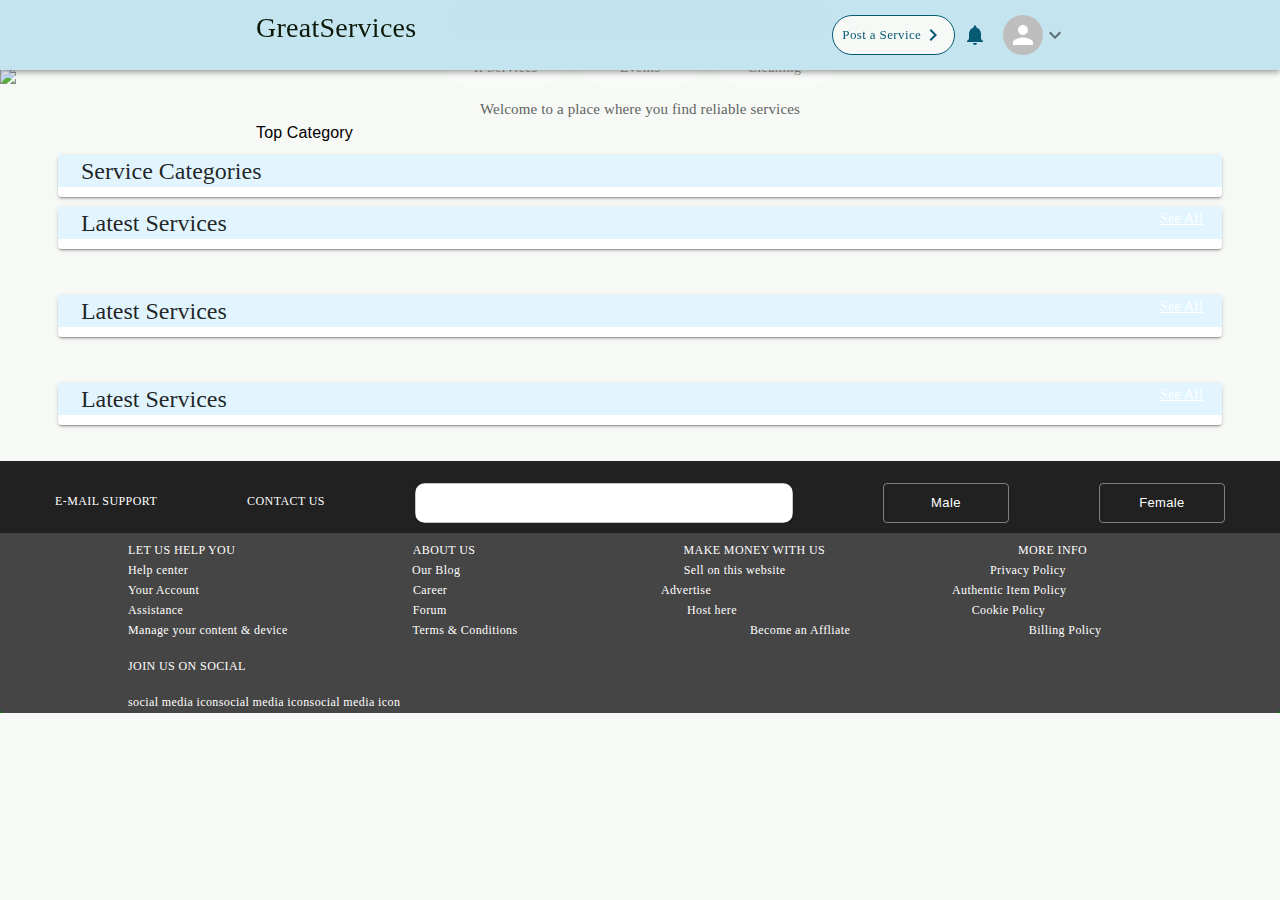
==== index.html @ 51ebc6d1 "Deploying to gh-pages from @ Naija-coders/CyplusMega@3af417fe161862426ccdfcc89ca4a2a682509143 🚀" ====
<!DOCTYPE html><html><head><meta charSet="utf-8"/><meta name="viewport" content="width=device-width"/><meta name="next-head-count" content="2"/><link rel="preload" href="/_next/static/css/1810029a2ad217b7.css" as="style"/><link rel="stylesheet" href="/_next/static/css/1810029a2ad217b7.css" data-n-g=""/><noscript data-n-css=""></noscript><script defer="" nomodule="" src="/_next/static/chunks/polyfills-5cd94c89d3acac5f.js"></script><script src="/_next/static/chunks/webpack-2e51481b1d484a05.js" defer=""></script><script src="/_next/static/chunks/framework-fc97f3f1282ce3ed.js" defer=""></script><script src="/_next/static/chunks/main-f962425130346e35.js" defer=""></script><script src="/_next/static/chunks/pages/_app-651099757ecda148.js" defer=""></script><script src="/_next/static/chunks/145-c7e30489b1aa4323.js" defer=""></script><script src="/_next/static/chunks/146-4c7f8c4935aa413e.js" defer=""></script><script src="/_next/static/chunks/627-f38cb4d7d2d4df25.js" defer=""></script><script src="/_next/static/chunks/pages/index-caf931d3cd5c1089.js" defer=""></script><script src="/_next/static/I3LvxZ2BMwjRYGTkVVTgy/_buildManifest.js" defer=""></script><script src="/_next/static/I3LvxZ2BMwjRYGTkVVTgy/_ssgManifest.js" defer=""></script><script src="/_next/static/I3LvxZ2BMwjRYGTkVVTgy/_middlewareManifest.js" defer=""></script></head><body><div id="__next"><style data-emotion="css 19ggtq3">.css-19ggtq3{height:70px;position:fixed;-webkit-box-pack:center;-ms-flex-pack:center;-webkit-justify-content:center;justify-content:center;display:-webkit-box;display:-webkit-flex;display:-ms-flexbox;display:flex;background:#C3E5F0;opacity:98%;width:100%;postion:relative;}</style><style data-emotion="css mfdd76">.css-mfdd76{display:-webkit-box;display:-webkit-flex;display:-ms-flexbox;display:flex;-webkit-flex-direction:column;-ms-flex-direction:column;flex-direction:column;width:100%;box-sizing:border-box;-webkit-flex-shrink:0;-ms-flex-negative:0;flex-shrink:0;position:fixed;z-index:1100;top:0;left:auto;right:0;background-color:#1976d2;color:#fff;height:70px;position:fixed;-webkit-box-pack:center;-ms-flex-pack:center;-webkit-justify-content:center;justify-content:center;display:-webkit-box;display:-webkit-flex;display:-ms-flexbox;display:flex;background:#C3E5F0;opacity:98%;width:100%;postion:relative;}@media print{.css-mfdd76{position:absolute;}}</style><style data-emotion="css 4yr4hm">.css-4yr4hm{background-color:#fff;color:rgba(0, 0, 0, 0.87);-webkit-transition:box-shadow 300ms cubic-bezier(0.4, 0, 0.2, 1) 0ms;transition:box-shadow 300ms cubic-bezier(0.4, 0, 0.2, 1) 0ms;box-shadow:0px 2px 4px -1px rgba(0,0,0,0.2),0px 4px 5px 0px rgba(0,0,0,0.14),0px 1px 10px 0px rgba(0,0,0,0.12);display:-webkit-box;display:-webkit-flex;display:-ms-flexbox;display:flex;-webkit-flex-direction:column;-ms-flex-direction:column;flex-direction:column;width:100%;box-sizing:border-box;-webkit-flex-shrink:0;-ms-flex-negative:0;flex-shrink:0;position:fixed;z-index:1100;top:0;left:auto;right:0;background-color:#1976d2;color:#fff;height:70px;position:fixed;-webkit-box-pack:center;-ms-flex-pack:center;-webkit-justify-content:center;justify-content:center;display:-webkit-box;display:-webkit-flex;display:-ms-flexbox;display:flex;background:#C3E5F0;opacity:98%;width:100%;postion:relative;}@media print{.css-4yr4hm{position:absolute;}}</style><header class="MuiPaper-root MuiPaper-elevation MuiPaper-elevation4 MuiAppBar-root MuiAppBar-colorPrimary MuiAppBar-positionFixed mui-fixed css-4yr4hm"><div class="navbar__container"><div class="navbar__mainwrapper"><style data-emotion="css 1j3ugep">.css-1j3ugep{color:#091405;font-family:GeoticaW01-FourOpen;font-size:28px;font-family:GeoticaW01-FourOpen;}</style><style data-emotion="css ex8jqt">.css-ex8jqt{margin:0;font-family:"Roboto","Helvetica","Arial",sans-serif;font-weight:400;font-size:1rem;line-height:1.5;letter-spacing:0.00938em;color:#091405;font-family:GeoticaW01-FourOpen;font-size:28px;font-family:GeoticaW01-FourOpen;}</style><p class="MuiTypography-root MuiTypography-body1 css-ex8jqt">GreatServices</p></div><style data-emotion="css ag3hvx">.css-ag3hvx{display:-webkit-box;display:-webkit-flex;display:-ms-flexbox;display:flex;width:100%;-webkit-box-pack:end;-ms-flex-pack:end;-webkit-justify-content:end;justify-content:end;justify-items:end;margin-right:20%;-webkit-align-items:center;-webkit-box-align:center;-ms-flex-align:center;align-items:center;}</style><div class="css-ag3hvx"><style data-emotion="css hjqx6k">.css-hjqx6k{border:1px #035772;height:40px;border-style:solid;border-radius:20px;font-family:Avenir Light;text-transform:none;background:#F6F9F5;color:#035772;font-size:13px;}.css-hjqx6k:hover{background:#035772;color:white;}</style><style data-emotion="css t2egxi">.css-t2egxi{font-family:"Roboto","Helvetica","Arial",sans-serif;font-weight:500;font-size:0.8125rem;line-height:1.75;letter-spacing:0.02857em;text-transform:uppercase;min-width:64px;padding:3px 9px;border-radius:4px;-webkit-transition:background-color 250ms cubic-bezier(0.4, 0, 0.2, 1) 0ms,box-shadow 250ms cubic-bezier(0.4, 0, 0.2, 1) 0ms,border-color 250ms cubic-bezier(0.4, 0, 0.2, 1) 0ms,color 250ms cubic-bezier(0.4, 0, 0.2, 1) 0ms;transition:background-color 250ms cubic-bezier(0.4, 0, 0.2, 1) 0ms,box-shadow 250ms cubic-bezier(0.4, 0, 0.2, 1) 0ms,border-color 250ms cubic-bezier(0.4, 0, 0.2, 1) 0ms,color 250ms cubic-bezier(0.4, 0, 0.2, 1) 0ms;border:1px solid rgba(25, 118, 210, 0.5);color:#1976d2;border:1px #035772;height:40px;border-style:solid;border-radius:20px;font-family:Avenir Light;text-transform:none;background:#F6F9F5;color:#035772;font-size:13px;}.css-t2egxi:hover{-webkit-text-decoration:none;text-decoration:none;background-color:rgba(25, 118, 210, 0.04);border:1px solid #1976d2;}@media (hover: none){.css-t2egxi:hover{background-color:transparent;}}.css-t2egxi.Mui-disabled{color:rgba(0, 0, 0, 0.26);border:1px solid rgba(0, 0, 0, 0.12);}.css-t2egxi:hover{background:#035772;color:white;}</style><style data-emotion="css m3zx1l">.css-m3zx1l{display:-webkit-inline-box;display:-webkit-inline-flex;display:-ms-inline-flexbox;display:inline-flex;-webkit-align-items:center;-webkit-box-align:center;-ms-flex-align:center;align-items:center;-webkit-box-pack:center;-ms-flex-pack:center;-webkit-justify-content:center;justify-content:center;position:relative;box-sizing:border-box;-webkit-tap-highlight-color:transparent;background-color:transparent;outline:0;border:0;margin:0;border-radius:0;padding:0;cursor:pointer;-webkit-user-select:none;-moz-user-select:none;-ms-user-select:none;user-select:none;vertical-align:middle;-moz-appearance:none;-webkit-appearance:none;-webkit-text-decoration:none;text-decoration:none;color:inherit;font-family:"Roboto","Helvetica","Arial",sans-serif;font-weight:500;font-size:0.8125rem;line-height:1.75;letter-spacing:0.02857em;text-transform:uppercase;min-width:64px;padding:3px 9px;border-radius:4px;-webkit-transition:background-color 250ms cubic-bezier(0.4, 0, 0.2, 1) 0ms,box-shadow 250ms cubic-bezier(0.4, 0, 0.2, 1) 0ms,border-color 250ms cubic-bezier(0.4, 0, 0.2, 1) 0ms,color 250ms cubic-bezier(0.4, 0, 0.2, 1) 0ms;transition:background-color 250ms cubic-bezier(0.4, 0, 0.2, 1) 0ms,box-shadow 250ms cubic-bezier(0.4, 0, 0.2, 1) 0ms,border-color 250ms cubic-bezier(0.4, 0, 0.2, 1) 0ms,color 250ms cubic-bezier(0.4, 0, 0.2, 1) 0ms;border:1px solid rgba(25, 118, 210, 0.5);color:#1976d2;border:1px #035772;height:40px;border-style:solid;border-radius:20px;font-family:Avenir Light;text-transform:none;background:#F6F9F5;color:#035772;font-size:13px;}.css-m3zx1l::-moz-focus-inner{border-style:none;}.css-m3zx1l.Mui-disabled{pointer-events:none;cursor:default;}@media print{.css-m3zx1l{-webkit-print-color-adjust:exact;color-adjust:exact;}}.css-m3zx1l:hover{-webkit-text-decoration:none;text-decoration:none;background-color:rgba(25, 118, 210, 0.04);border:1px solid #1976d2;}@media (hover: none){.css-m3zx1l:hover{background-color:transparent;}}.css-m3zx1l.Mui-disabled{color:rgba(0, 0, 0, 0.26);border:1px solid rgba(0, 0, 0, 0.12);}.css-m3zx1l:hover{background:#035772;color:white;}</style><button class="MuiButton-root MuiButton-outlined MuiButton-outlinedPrimary MuiButton-sizeSmall MuiButton-outlinedSizeSmall MuiButtonBase-root css-m3zx1l" tabindex="0" type="button">Post a Service<!-- --> <!-- --><style data-emotion="css tsxbto">.css-tsxbto{-webkit-user-select:none;-moz-user-select:none;-ms-user-select:none;user-select:none;width:1em;height:1em;display:inline-block;fill:currentColor;-webkit-flex-shrink:0;-ms-flex-negative:0;flex-shrink:0;-webkit-transition:fill 200ms cubic-bezier(0.4, 0, 0.2, 1) 0ms;transition:fill 200ms cubic-bezier(0.4, 0, 0.2, 1) 0ms;font-size:1.5rem;-webkit-transform:rotate(270deg);-moz-transform:rotate(270deg);-ms-transform:rotate(270deg);transform:rotate(270deg);}</style><svg class="MuiSvgIcon-root MuiSvgIcon-fontSizeMedium css-tsxbto" focusable="false" aria-hidden="true" viewBox="0 0 24 24" data-testid="KeyboardArrowDownIcon"><path d="M7.41 8.59 12 13.17l4.59-4.58L18 10l-6 6-6-6 1.41-1.41z"></path></svg></button><style data-emotion="css 13yfx58">.css-13yfx58{text-align:center;-webkit-flex:0 0 auto;-ms-flex:0 0 auto;flex:0 0 auto;font-size:1.5rem;padding:8px;border-radius:50%;overflow:visible;color:rgba(0, 0, 0, 0.54);-webkit-transition:background-color 150ms cubic-bezier(0.4, 0, 0.2, 1) 0ms;transition:background-color 150ms cubic-bezier(0.4, 0, 0.2, 1) 0ms;color:#035772;}.css-13yfx58:hover{background-color:rgba(0, 0, 0, 0.04);}@media (hover: none){.css-13yfx58:hover{background-color:transparent;}}.css-13yfx58.Mui-disabled{background-color:transparent;color:rgba(0, 0, 0, 0.26);}</style><style data-emotion="css lg682b">.css-lg682b{display:-webkit-inline-box;display:-webkit-inline-flex;display:-ms-inline-flexbox;display:inline-flex;-webkit-align-items:center;-webkit-box-align:center;-ms-flex-align:center;align-items:center;-webkit-box-pack:center;-ms-flex-pack:center;-webkit-justify-content:center;justify-content:center;position:relative;box-sizing:border-box;-webkit-tap-highlight-color:transparent;background-color:transparent;outline:0;border:0;margin:0;border-radius:0;padding:0;cursor:pointer;-webkit-user-select:none;-moz-user-select:none;-ms-user-select:none;user-select:none;vertical-align:middle;-moz-appearance:none;-webkit-appearance:none;-webkit-text-decoration:none;text-decoration:none;color:inherit;text-align:center;-webkit-flex:0 0 auto;-ms-flex:0 0 auto;flex:0 0 auto;font-size:1.5rem;padding:8px;border-radius:50%;overflow:visible;color:rgba(0, 0, 0, 0.54);-webkit-transition:background-color 150ms cubic-bezier(0.4, 0, 0.2, 1) 0ms;transition:background-color 150ms cubic-bezier(0.4, 0, 0.2, 1) 0ms;color:#035772;}.css-lg682b::-moz-focus-inner{border-style:none;}.css-lg682b.Mui-disabled{pointer-events:none;cursor:default;}@media print{.css-lg682b{-webkit-print-color-adjust:exact;color-adjust:exact;}}.css-lg682b:hover{background-color:rgba(0, 0, 0, 0.04);}@media (hover: none){.css-lg682b:hover{background-color:transparent;}}.css-lg682b.Mui-disabled{background-color:transparent;color:rgba(0, 0, 0, 0.26);}</style><button class="MuiButtonBase-root MuiIconButton-root MuiIconButton-sizeMedium css-lg682b" tabindex="0" type="button"><style data-emotion="css vubbuv">.css-vubbuv{-webkit-user-select:none;-moz-user-select:none;-ms-user-select:none;user-select:none;width:1em;height:1em;display:inline-block;fill:currentColor;-webkit-flex-shrink:0;-ms-flex-negative:0;flex-shrink:0;-webkit-transition:fill 200ms cubic-bezier(0.4, 0, 0.2, 1) 0ms;transition:fill 200ms cubic-bezier(0.4, 0, 0.2, 1) 0ms;font-size:1.5rem;}</style><svg class="MuiSvgIcon-root MuiSvgIcon-fontSizeMedium css-vubbuv" focusable="false" aria-hidden="true" viewBox="0 0 24 24" data-testid="NotificationsIcon"><path d="M12 22c1.1 0 2-.9 2-2h-4c0 1.1.89 2 2 2zm6-6v-5c0-3.07-1.64-5.64-4.5-6.32V4c0-.83-.67-1.5-1.5-1.5s-1.5.67-1.5 1.5v.68C7.63 5.36 6 7.92 6 11v5l-2 2v1h16v-1l-2-2z"></path></svg></button><div><style data-emotion="css 1wf493t">.css-1wf493t{text-align:center;-webkit-flex:0 0 auto;-ms-flex:0 0 auto;flex:0 0 auto;font-size:1.5rem;padding:8px;border-radius:50%;overflow:visible;color:rgba(0, 0, 0, 0.54);-webkit-transition:background-color 150ms cubic-bezier(0.4, 0, 0.2, 1) 0ms;transition:background-color 150ms cubic-bezier(0.4, 0, 0.2, 1) 0ms;}.css-1wf493t:hover{background-color:rgba(0, 0, 0, 0.04);}@media (hover: none){.css-1wf493t:hover{background-color:transparent;}}.css-1wf493t.Mui-disabled{background-color:transparent;color:rgba(0, 0, 0, 0.26);}</style><style data-emotion="css 1yxmbwk">.css-1yxmbwk{display:-webkit-inline-box;display:-webkit-inline-flex;display:-ms-inline-flexbox;display:inline-flex;-webkit-align-items:center;-webkit-box-align:center;-ms-flex-align:center;align-items:center;-webkit-box-pack:center;-ms-flex-pack:center;-webkit-justify-content:center;justify-content:center;position:relative;box-sizing:border-box;-webkit-tap-highlight-color:transparent;background-color:transparent;outline:0;border:0;margin:0;border-radius:0;padding:0;cursor:pointer;-webkit-user-select:none;-moz-user-select:none;-ms-user-select:none;user-select:none;vertical-align:middle;-moz-appearance:none;-webkit-appearance:none;-webkit-text-decoration:none;text-decoration:none;color:inherit;text-align:center;-webkit-flex:0 0 auto;-ms-flex:0 0 auto;flex:0 0 auto;font-size:1.5rem;padding:8px;border-radius:50%;overflow:visible;color:rgba(0, 0, 0, 0.54);-webkit-transition:background-color 150ms cubic-bezier(0.4, 0, 0.2, 1) 0ms;transition:background-color 150ms cubic-bezier(0.4, 0, 0.2, 1) 0ms;}.css-1yxmbwk::-moz-focus-inner{border-style:none;}.css-1yxmbwk.Mui-disabled{pointer-events:none;cursor:default;}@media print{.css-1yxmbwk{-webkit-print-color-adjust:exact;color-adjust:exact;}}.css-1yxmbwk:hover{background-color:rgba(0, 0, 0, 0.04);}@media (hover: none){.css-1yxmbwk:hover{background-color:transparent;}}.css-1yxmbwk.Mui-disabled{background-color:transparent;color:rgba(0, 0, 0, 0.26);}</style><button class="MuiButtonBase-root MuiIconButton-root MuiIconButton-sizeMedium css-1yxmbwk" tabindex="0" type="button"><style data-emotion="css 154ogbs">.css-154ogbs{position:relative;display:-webkit-box;display:-webkit-flex;display:-ms-flexbox;display:flex;-webkit-align-items:center;-webkit-box-align:center;-ms-flex-align:center;align-items:center;-webkit-box-pack:center;-ms-flex-pack:center;-webkit-justify-content:center;justify-content:center;-webkit-flex-shrink:0;-ms-flex-negative:0;flex-shrink:0;width:40px;height:40px;font-family:"Roboto","Helvetica","Arial",sans-serif;font-size:1.25rem;line-height:1;border-radius:50%;overflow:hidden;-webkit-user-select:none;-moz-user-select:none;-ms-user-select:none;user-select:none;color:#fff;background-color:#bdbdbd;}</style><div class="MuiAvatar-root MuiAvatar-circular MuiAvatar-colorDefault css-154ogbs"><style data-emotion="css 4n1xvj">.css-4n1xvj{width:75%;height:75%;}</style><style data-emotion="css 13y7ul3">.css-13y7ul3{-webkit-user-select:none;-moz-user-select:none;-ms-user-select:none;user-select:none;width:1em;height:1em;display:inline-block;fill:currentColor;-webkit-flex-shrink:0;-ms-flex-negative:0;flex-shrink:0;-webkit-transition:fill 200ms cubic-bezier(0.4, 0, 0.2, 1) 0ms;transition:fill 200ms cubic-bezier(0.4, 0, 0.2, 1) 0ms;font-size:1.5rem;width:75%;height:75%;}</style><svg class="MuiSvgIcon-root MuiSvgIcon-fontSizeMedium MuiAvatar-fallback css-13y7ul3" focusable="false" aria-hidden="true" viewBox="0 0 24 24" data-testid="PersonIcon"><path d="M12 12c2.21 0 4-1.79 4-4s-1.79-4-4-4-4 1.79-4 4 1.79 4 4 4zm0 2c-2.67 0-8 1.34-8 4v2h16v-2c0-2.66-5.33-4-8-4z"></path></svg></div><svg class="MuiSvgIcon-root MuiSvgIcon-fontSizeMedium css-vubbuv" focusable="false" aria-hidden="true" viewBox="0 0 24 24" data-testid="KeyboardArrowDownIcon"><path d="M7.41 8.59 12 13.17l4.59-4.58L18 10l-6 6-6-6 1.41-1.41z"></path></svg></button></div></div></div></header> <!-- --><div><br/><div class="maindiv"><div style="position:relative;margin-top:50px"><img src="construction.jpg"/><div style="position:absolute;width:100%;bottom:10%;display:flex;align-items:center;flex-direction:column"><style data-emotion="css g7qel0">.css-g7qel0{color:whitesmoke;font-family:avenir;font-weight:bold;font-size:4rem;}</style><style data-emotion="css 14hr3qj">.css-14hr3qj{margin:0;font-family:"Roboto","Helvetica","Arial",sans-serif;font-weight:400;font-size:1rem;line-height:1.5;letter-spacing:0.00938em;color:whitesmoke;font-family:avenir;font-weight:bold;font-size:4rem;}</style><p class="MuiTypography-root MuiTypography-body1 css-14hr3qj">Great Services</p> <!-- --><style data-emotion="css 16k4pd3">.css-16k4pd3{color:whitesmoke;font-family:Avenir Light;font-size:20px;text-align:left;margin-left:10px;}</style><style data-emotion="css 1y7ladj">.css-1y7ladj{margin:0;font-family:"Roboto","Helvetica","Arial",sans-serif;font-weight:400;font-size:1rem;line-height:1.5;letter-spacing:0.00938em;color:whitesmoke;font-family:Avenir Light;font-size:20px;text-align:left;margin-left:10px;}</style><p class="MuiTypography-root MuiTypography-body1 css-1y7ladj">Every service you can think of in one space</p><br/><style data-emotion="css 181uory">.css-181uory{min-width:30%;border:none;border-style:none;background:#C5C7C4;border-radius:20px;outline:0;}.css-181uory fieldset{border-radius:20px;}</style><style data-emotion="css 1m5lynn">.css-1m5lynn{min-width:30%;border:none;border-style:none;background:#C5C7C4;border-radius:20px;outline:0;}.css-1m5lynn fieldset{border-radius:20px;}</style><style data-emotion="css 11do5uw">.css-11do5uw{display:-webkit-inline-box;display:-webkit-inline-flex;display:-ms-inline-flexbox;display:inline-flex;-webkit-flex-direction:column;-ms-flex-direction:column;flex-direction:column;position:relative;min-width:0;padding:0;margin:0;border:0;vertical-align:top;min-width:30%;border:none;border-style:none;background:#C5C7C4;border-radius:20px;outline:0;}.css-11do5uw fieldset{border-radius:20px;}</style><div class="MuiFormControl-root MuiTextField-root css-11do5uw"><style data-emotion="css-global 1prfaxn">@-webkit-keyframes mui-auto-fill{from{display:block;}}@keyframes mui-auto-fill{from{display:block;}}@-webkit-keyframes mui-auto-fill-cancel{from{display:block;}}@keyframes mui-auto-fill-cancel{from{display:block;}}</style><style data-emotion="css 1bn53lx">.css-1bn53lx{font-family:"Roboto","Helvetica","Arial",sans-serif;font-weight:400;font-size:1rem;line-height:1.4375em;letter-spacing:0.00938em;color:rgba(0, 0, 0, 0.87);box-sizing:border-box;position:relative;cursor:text;display:-webkit-inline-box;display:-webkit-inline-flex;display:-ms-inline-flexbox;display:inline-flex;-webkit-align-items:center;-webkit-box-align:center;-ms-flex-align:center;align-items:center;position:relative;border-radius:4px;padding-right:14px;}.css-1bn53lx.Mui-disabled{color:rgba(0, 0, 0, 0.38);cursor:default;}.css-1bn53lx:hover .MuiOutlinedInput-notchedOutline{border-color:rgba(0, 0, 0, 0.87);}@media (hover: none){.css-1bn53lx:hover .MuiOutlinedInput-notchedOutline{border-color:rgba(0, 0, 0, 0.23);}}.css-1bn53lx.Mui-focused .MuiOutlinedInput-notchedOutline{border-color:#1976d2;border-width:2px;}.css-1bn53lx.Mui-error .MuiOutlinedInput-notchedOutline{border-color:#d32f2f;}.css-1bn53lx.Mui-disabled .MuiOutlinedInput-notchedOutline{border-color:rgba(0, 0, 0, 0.26);}</style><div class="MuiOutlinedInput-root MuiInputBase-root MuiInputBase-colorPrimary MuiInputBase-formControl MuiInputBase-sizeSmall MuiInputBase-adornedEnd css-1bn53lx"><style data-emotion="css b52kj1">.css-b52kj1{font:inherit;letter-spacing:inherit;color:currentColor;padding:4px 0 5px;border:0;box-sizing:content-box;background:none;height:1.4375em;margin:0;-webkit-tap-highlight-color:transparent;display:block;min-width:0;width:100%;-webkit-animation-name:mui-auto-fill-cancel;animation-name:mui-auto-fill-cancel;-webkit-animation-duration:10ms;animation-duration:10ms;padding-top:1px;padding:8.5px 14px;padding-right:0;}.css-b52kj1::-webkit-input-placeholder{color:currentColor;opacity:0.42;-webkit-transition:opacity 200ms cubic-bezier(0.4, 0, 0.2, 1) 0ms;transition:opacity 200ms cubic-bezier(0.4, 0, 0.2, 1) 0ms;}.css-b52kj1::-moz-placeholder{color:currentColor;opacity:0.42;-webkit-transition:opacity 200ms cubic-bezier(0.4, 0, 0.2, 1) 0ms;transition:opacity 200ms cubic-bezier(0.4, 0, 0.2, 1) 0ms;}.css-b52kj1:-ms-input-placeholder{color:currentColor;opacity:0.42;-webkit-transition:opacity 200ms cubic-bezier(0.4, 0, 0.2, 1) 0ms;transition:opacity 200ms cubic-bezier(0.4, 0, 0.2, 1) 0ms;}.css-b52kj1::-ms-input-placeholder{color:currentColor;opacity:0.42;-webkit-transition:opacity 200ms cubic-bezier(0.4, 0, 0.2, 1) 0ms;transition:opacity 200ms cubic-bezier(0.4, 0, 0.2, 1) 0ms;}.css-b52kj1:focus{outline:0;}.css-b52kj1:invalid{box-shadow:none;}.css-b52kj1::-webkit-search-decoration{-webkit-appearance:none;}label[data-shrink=false]+.MuiInputBase-formControl .css-b52kj1::-webkit-input-placeholder{opacity:0!important;}label[data-shrink=false]+.MuiInputBase-formControl .css-b52kj1::-moz-placeholder{opacity:0!important;}label[data-shrink=false]+.MuiInputBase-formControl .css-b52kj1:-ms-input-placeholder{opacity:0!important;}label[data-shrink=false]+.MuiInputBase-formControl .css-b52kj1::-ms-input-placeholder{opacity:0!important;}label[data-shrink=false]+.MuiInputBase-formControl .css-b52kj1:focus::-webkit-input-placeholder{opacity:0.42;}label[data-shrink=false]+.MuiInputBase-formControl .css-b52kj1:focus::-moz-placeholder{opacity:0.42;}label[data-shrink=false]+.MuiInputBase-formControl .css-b52kj1:focus:-ms-input-placeholder{opacity:0.42;}label[data-shrink=false]+.MuiInputBase-formControl .css-b52kj1:focus::-ms-input-placeholder{opacity:0.42;}.css-b52kj1.Mui-disabled{opacity:1;-webkit-text-fill-color:rgba(0, 0, 0, 0.38);}.css-b52kj1:-webkit-autofill{-webkit-animation-duration:5000s;animation-duration:5000s;-webkit-animation-name:mui-auto-fill;animation-name:mui-auto-fill;}.css-b52kj1:-webkit-autofill{border-radius:inherit;}</style><input aria-invalid="false" id=":R2mcd6:" placeholder="Find Service" type="text" class="MuiOutlinedInput-input MuiInputBase-input MuiInputBase-inputSizeSmall MuiInputBase-inputAdornedEnd css-b52kj1"/><style data-emotion="css 1a6giau">.css-1a6giau{display:-webkit-box;display:-webkit-flex;display:-ms-flexbox;display:flex;height:0.01em;max-height:2em;-webkit-align-items:center;-webkit-box-align:center;-ms-flex-align:center;align-items:center;white-space:nowrap;color:rgba(0, 0, 0, 0.54);margin-right:8px;}</style><div class="MuiInputAdornment-root MuiInputAdornment-positionStart MuiInputAdornment-outlined MuiInputAdornment-sizeSmall css-1a6giau"><span class="notranslate">​</span><style data-emotion="css vubbuv">.css-vubbuv{-webkit-user-select:none;-moz-user-select:none;-ms-user-select:none;user-select:none;width:1em;height:1em;display:inline-block;fill:currentColor;-webkit-flex-shrink:0;-ms-flex-negative:0;flex-shrink:0;-webkit-transition:fill 200ms cubic-bezier(0.4, 0, 0.2, 1) 0ms;transition:fill 200ms cubic-bezier(0.4, 0, 0.2, 1) 0ms;font-size:1.5rem;}</style><svg class="MuiSvgIcon-root MuiSvgIcon-fontSizeMedium css-vubbuv" focusable="false" aria-hidden="true" viewBox="0 0 24 24" data-testid="SearchIcon"><path d="M15.5 14h-.79l-.28-.27C15.41 12.59 16 11.11 16 9.5 16 5.91 13.09 3 9.5 3S3 5.91 3 9.5 5.91 16 9.5 16c1.61 0 3.09-.59 4.23-1.57l.27.28v.79l5 4.99L20.49 19l-4.99-5zm-6 0C7.01 14 5 11.99 5 9.5S7.01 5 9.5 5 14 7.01 14 9.5 11.99 14 9.5 14z"></path></svg></div><style data-emotion="css 19w1uun">.css-19w1uun{border-color:rgba(0, 0, 0, 0.23);}</style><style data-emotion="css igs3ac">.css-igs3ac{text-align:left;position:absolute;bottom:0;right:0;top:-5px;left:0;margin:0;padding:0 8px;pointer-events:none;border-radius:inherit;border-style:solid;border-width:1px;overflow:hidden;min-width:0%;border-color:rgba(0, 0, 0, 0.23);}</style><fieldset aria-hidden="true" class="MuiOutlinedInput-notchedOutline css-igs3ac"><style data-emotion="css hdw1oc">.css-hdw1oc{float:unset;overflow:hidden;padding:0;line-height:11px;-webkit-transition:width 150ms cubic-bezier(0.0, 0, 0.2, 1) 0ms;transition:width 150ms cubic-bezier(0.0, 0, 0.2, 1) 0ms;}</style><legend class="css-hdw1oc"><span class="notranslate">​</span></legend></fieldset></div></div><style data-emotion="css 25jy81">.css-25jy81{display:-webkit-box;display:-webkit-flex;display:-ms-flexbox;display:flex;-webkit-box-pack:justify;-webkit-justify-content:space-between;justify-content:space-between;margin-top:10px;justify-items:center;width:30%;}</style><div class="css-25jy81"><style data-emotion="css 1fk1pca">.css-1fk1pca{border:#1D67CD;border-radius:60px;border-shadow:1px #000000;background:white;color:black;opacity:40%;text-decoration-color:whitesmoke;width:30%;font-family:serif;text-transform:none;}.css-1fk1pca:hover{background:#689ADE;}</style><style data-emotion="css 18i0bp6">.css-18i0bp6{font-family:"Roboto","Helvetica","Arial",sans-serif;font-weight:500;font-size:0.875rem;line-height:1.75;letter-spacing:0.02857em;text-transform:uppercase;min-width:64px;padding:6px 8px;border-radius:4px;-webkit-transition:background-color 250ms cubic-bezier(0.4, 0, 0.2, 1) 0ms,box-shadow 250ms cubic-bezier(0.4, 0, 0.2, 1) 0ms,border-color 250ms cubic-bezier(0.4, 0, 0.2, 1) 0ms,color 250ms cubic-bezier(0.4, 0, 0.2, 1) 0ms;transition:background-color 250ms cubic-bezier(0.4, 0, 0.2, 1) 0ms,box-shadow 250ms cubic-bezier(0.4, 0, 0.2, 1) 0ms,border-color 250ms cubic-bezier(0.4, 0, 0.2, 1) 0ms,color 250ms cubic-bezier(0.4, 0, 0.2, 1) 0ms;color:#1976d2;border:#1D67CD;border-radius:60px;border-shadow:1px #000000;background:white;color:black;opacity:40%;text-decoration-color:whitesmoke;width:30%;font-family:serif;text-transform:none;}.css-18i0bp6:hover{-webkit-text-decoration:none;text-decoration:none;background-color:rgba(25, 118, 210, 0.04);}@media (hover: none){.css-18i0bp6:hover{background-color:transparent;}}.css-18i0bp6.Mui-disabled{color:rgba(0, 0, 0, 0.26);}.css-18i0bp6:hover{background:#689ADE;}</style><style data-emotion="css 8j9f3r">.css-8j9f3r{display:-webkit-inline-box;display:-webkit-inline-flex;display:-ms-inline-flexbox;display:inline-flex;-webkit-align-items:center;-webkit-box-align:center;-ms-flex-align:center;align-items:center;-webkit-box-pack:center;-ms-flex-pack:center;-webkit-justify-content:center;justify-content:center;position:relative;box-sizing:border-box;-webkit-tap-highlight-color:transparent;background-color:transparent;outline:0;border:0;margin:0;border-radius:0;padding:0;cursor:pointer;-webkit-user-select:none;-moz-user-select:none;-ms-user-select:none;user-select:none;vertical-align:middle;-moz-appearance:none;-webkit-appearance:none;-webkit-text-decoration:none;text-decoration:none;color:inherit;font-family:"Roboto","Helvetica","Arial",sans-serif;font-weight:500;font-size:0.875rem;line-height:1.75;letter-spacing:0.02857em;text-transform:uppercase;min-width:64px;padding:6px 8px;border-radius:4px;-webkit-transition:background-color 250ms cubic-bezier(0.4, 0, 0.2, 1) 0ms,box-shadow 250ms cubic-bezier(0.4, 0, 0.2, 1) 0ms,border-color 250ms cubic-bezier(0.4, 0, 0.2, 1) 0ms,color 250ms cubic-bezier(0.4, 0, 0.2, 1) 0ms;transition:background-color 250ms cubic-bezier(0.4, 0, 0.2, 1) 0ms,box-shadow 250ms cubic-bezier(0.4, 0, 0.2, 1) 0ms,border-color 250ms cubic-bezier(0.4, 0, 0.2, 1) 0ms,color 250ms cubic-bezier(0.4, 0, 0.2, 1) 0ms;color:#1976d2;border:#1D67CD;border-radius:60px;border-shadow:1px #000000;background:white;color:black;opacity:40%;text-decoration-color:whitesmoke;width:30%;font-family:serif;text-transform:none;}.css-8j9f3r::-moz-focus-inner{border-style:none;}.css-8j9f3r.Mui-disabled{pointer-events:none;cursor:default;}@media print{.css-8j9f3r{-webkit-print-color-adjust:exact;color-adjust:exact;}}.css-8j9f3r:hover{-webkit-text-decoration:none;text-decoration:none;background-color:rgba(25, 118, 210, 0.04);}@media (hover: none){.css-8j9f3r:hover{background-color:transparent;}}.css-8j9f3r.Mui-disabled{color:rgba(0, 0, 0, 0.26);}.css-8j9f3r:hover{background:#689ADE;}</style><button class="MuiButton-root MuiButton-text MuiButton-textPrimary MuiButton-sizeMedium MuiButton-textSizeMedium MuiButtonBase-root css-8j9f3r" tabindex="0" type="button">It Services<!-- --></button><button class="MuiButton-root MuiButton-text MuiButton-textPrimary MuiButton-sizeMedium MuiButton-textSizeMedium MuiButtonBase-root css-8j9f3r" tabindex="0" type="button"> Events<!-- --></button><button class="MuiButton-root MuiButton-text MuiButton-textPrimary MuiButton-sizeMedium MuiButton-textSizeMedium MuiButtonBase-root css-8j9f3r" tabindex="0" type="button">Cleaning<!-- --></button></div></div></div><div style="display:flex;justify-content:center;margin-top:10px"><style data-emotion="css 143ddub">.css-143ddub{margin:0;font-family:"Roboto","Helvetica","Arial",sans-serif;font-weight:400;font-size:1rem;line-height:1.5;letter-spacing:0.00938em;color:#626462;font-family:Avenir Light;font-size:15px;}</style><p class="MuiTypography-root MuiTypography-body1 css-143ddub">Welcome to a place where you find reliable services</p></div></div><div class="navbar__container"><div class="navbar__mainwrapper"><style data-emotion="css 8atqhb">.css-8atqhb{width:100%;}</style><div class="MuiBox-root css-8atqhb"><style data-emotion="css 9l3uo3">.css-9l3uo3{margin:0;font-family:"Roboto","Helvetica","Arial",sans-serif;font-weight:400;font-size:1rem;line-height:1.5;letter-spacing:0.00938em;}</style><p class="MuiTypography-root MuiTypography-body1 css-9l3uo3">Top Category</p></div></div></div><div class="maindiv"><div class="maindivwrapper"><style data-emotion="css li77g6">.css-li77g6{background-color:#fff;color:rgba(0, 0, 0, 0.87);-webkit-transition:box-shadow 300ms cubic-bezier(0.4, 0, 0.2, 1) 0ms;transition:box-shadow 300ms cubic-bezier(0.4, 0, 0.2, 1) 0ms;border-radius:4px;box-shadow:0px 3px 1px -2px rgba(0,0,0,0.2),0px 2px 2px 0px rgba(0,0,0,0.14),0px 1px 5px 0px rgba(0,0,0,0.12);}</style><div class="MuiPaper-root MuiPaper-elevation MuiPaper-rounded MuiPaper-elevation2 css-li77g6"><div style="display:flex;margin-top:10px;background:#E2F5FF"><style data-emotion="css zq6grw">.css-zq6grw{margin:0;font-family:"Roboto","Helvetica","Arial",sans-serif;font-weight:400;font-size:1.5rem;line-height:1.334;letter-spacing:0em;}</style><h5 class="MuiTypography-root MuiTypography-h5 css-zq6grw" style="margin-left:2%;font-family:serif">Service Categories</h5></div><div class="flexitems__avalableservice"></div></div></div></div><div class="maindiv"><div class="maindivwrapper"><div style="width:100%"><style data-emotion="css 2yrkzn">.css-2yrkzn{background-color:#fff;color:rgba(0, 0, 0, 0.87);-webkit-transition:box-shadow 300ms cubic-bezier(0.4, 0, 0.2, 1) 0ms;transition:box-shadow 300ms cubic-bezier(0.4, 0, 0.2, 1) 0ms;border-radius:4px;box-shadow:0px 3px 1px -2px rgba(0,0,0,0.2),0px 2px 2px 0px rgba(0,0,0,0.14),0px 1px 5px 0px rgba(0,0,0,0.12);height:110%;}</style><div class="MuiPaper-root MuiPaper-elevation MuiPaper-rounded MuiPaper-elevation2 css-2yrkzn"><div style="display:flex;background:#E2F5FF;margin-top:10px"><style data-emotion="css zq6grw">.css-zq6grw{margin:0;font-family:"Roboto","Helvetica","Arial",sans-serif;font-weight:400;font-size:1.5rem;line-height:1.334;letter-spacing:0em;}</style><h5 class="MuiTypography-root MuiTypography-h5 css-zq6grw" style="margin-left:2%;font-family:serif">Latest Services</h5><div style="display:flex;justify-content:flex-end"><style data-emotion="css 1pni1vw">.css-1pni1vw{margin:0;font-family:"Roboto","Helvetica","Arial",sans-serif;font-weight:500;font-size:0.875rem;line-height:1.75;letter-spacing:0.02857em;text-transform:uppercase;}</style><span class="MuiTypography-root MuiTypography-button css-1pni1vw" style="font-family:serif;position:absolute;text-transform:none;right:6%;color:white;text-decoration:underline;cursor:pointer">See All</span></div></div><div class="flexitems__latestservices"></div></div><br/><br/></div></div></div><div class="maindiv"><div class="maindivwrapper"><div style="width:100%"><style data-emotion="css 2yrkzn">.css-2yrkzn{background-color:#fff;color:rgba(0, 0, 0, 0.87);-webkit-transition:box-shadow 300ms cubic-bezier(0.4, 0, 0.2, 1) 0ms;transition:box-shadow 300ms cubic-bezier(0.4, 0, 0.2, 1) 0ms;border-radius:4px;box-shadow:0px 3px 1px -2px rgba(0,0,0,0.2),0px 2px 2px 0px rgba(0,0,0,0.14),0px 1px 5px 0px rgba(0,0,0,0.12);height:110%;}</style><div class="MuiPaper-root MuiPaper-elevation MuiPaper-rounded MuiPaper-elevation2 css-2yrkzn"><div style="display:flex;background:#E2F5FF;margin-top:10px"><style data-emotion="css zq6grw">.css-zq6grw{margin:0;font-family:"Roboto","Helvetica","Arial",sans-serif;font-weight:400;font-size:1.5rem;line-height:1.334;letter-spacing:0em;}</style><h5 class="MuiTypography-root MuiTypography-h5 css-zq6grw" style="margin-left:2%;font-family:serif">Latest Services</h5><div style="display:flex;justify-content:flex-end"><style data-emotion="css 1pni1vw">.css-1pni1vw{margin:0;font-family:"Roboto","Helvetica","Arial",sans-serif;font-weight:500;font-size:0.875rem;line-height:1.75;letter-spacing:0.02857em;text-transform:uppercase;}</style><span class="MuiTypography-root MuiTypography-button css-1pni1vw" style="font-family:serif;position:absolute;text-transform:none;right:6%;color:white;text-decoration:underline;cursor:pointer">See All</span></div></div><div class="flexitems__latestservices"></div></div><br/><br/></div></div></div><div class="maindiv"><div class="maindivwrapper"><div style="width:100%"><style data-emotion="css 2yrkzn">.css-2yrkzn{background-color:#fff;color:rgba(0, 0, 0, 0.87);-webkit-transition:box-shadow 300ms cubic-bezier(0.4, 0, 0.2, 1) 0ms;transition:box-shadow 300ms cubic-bezier(0.4, 0, 0.2, 1) 0ms;border-radius:4px;box-shadow:0px 3px 1px -2px rgba(0,0,0,0.2),0px 2px 2px 0px rgba(0,0,0,0.14),0px 1px 5px 0px rgba(0,0,0,0.12);height:110%;}</style><div class="MuiPaper-root MuiPaper-elevation MuiPaper-rounded MuiPaper-elevation2 css-2yrkzn"><div style="display:flex;background:#E2F5FF;margin-top:10px"><style data-emotion="css zq6grw">.css-zq6grw{margin:0;font-family:"Roboto","Helvetica","Arial",sans-serif;font-weight:400;font-size:1.5rem;line-height:1.334;letter-spacing:0em;}</style><h5 class="MuiTypography-root MuiTypography-h5 css-zq6grw" style="margin-left:2%;font-family:serif">Latest Services</h5><div style="display:flex;justify-content:flex-end"><style data-emotion="css 1pni1vw">.css-1pni1vw{margin:0;font-family:"Roboto","Helvetica","Arial",sans-serif;font-weight:500;font-size:0.875rem;line-height:1.75;letter-spacing:0.02857em;text-transform:uppercase;}</style><span class="MuiTypography-root MuiTypography-button css-1pni1vw" style="font-family:serif;position:absolute;text-transform:none;right:6%;color:white;text-decoration:underline;cursor:pointer">See All</span></div></div><div class="flexitems__latestservices"></div></div><br/><br/></div></div></div></div> <!-- --><div class="footer"><div style="width:100%"><style data-emotion="css qqvn1v">.css-qqvn1v{background-color:#fff;color:rgba(0, 0, 0, 0.87);-webkit-transition:box-shadow 300ms cubic-bezier(0.4, 0, 0.2, 1) 0ms;transition:box-shadow 300ms cubic-bezier(0.4, 0, 0.2, 1) 0ms;border-radius:4px;box-shadow:none;background:#464545;line-height:60px;}</style><div class="MuiPaper-root MuiPaper-elevation MuiPaper-rounded MuiPaper-elevation0 css-qqvn1v"><div class="footer__container"><div class="footer__child"><style data-emotion="css 1a6c3vu">.css-1a6c3vu{position:relative;top:40%;color:white;font-family:serif;}</style><style data-emotion="css 1s0te08">.css-1s0te08{margin:0;font-family:"Roboto","Helvetica","Arial",sans-serif;font-weight:400;font-size:0.75rem;line-height:1.66;letter-spacing:0.03333em;position:relative;top:40%;color:white;font-family:serif;}</style><span class="MuiTypography-root MuiTypography-caption css-1s0te08">E-MAIL SUPPORT</span><span class="MuiTypography-root MuiTypography-caption css-1s0te08">CONTACT US</span><style data-emotion="css 1f30gv7">.css-1f30gv7{background:white;width:30%;margin-top:1%;border-radius:10px;}</style><style data-emotion="css ggm0xj">.css-ggm0xj{background:white;width:30%;margin-top:1%;border-radius:10px;}</style><style data-emotion="css 1dus4h6">.css-1dus4h6{display:-webkit-inline-box;display:-webkit-inline-flex;display:-ms-inline-flexbox;display:inline-flex;-webkit-flex-direction:column;-ms-flex-direction:column;flex-direction:column;position:relative;min-width:0;padding:0;margin:0;border:0;vertical-align:top;background:white;width:30%;margin-top:1%;border-radius:10px;}</style><div class="MuiFormControl-root MuiTextField-root css-1dus4h6"><style data-emotion="css-global 1prfaxn">@-webkit-keyframes mui-auto-fill{from{display:block;}}@keyframes mui-auto-fill{from{display:block;}}@-webkit-keyframes mui-auto-fill-cancel{from{display:block;}}@keyframes mui-auto-fill-cancel{from{display:block;}}</style><style data-emotion="css 1v4ccyo">.css-1v4ccyo{font-family:"Roboto","Helvetica","Arial",sans-serif;font-weight:400;font-size:1rem;line-height:1.4375em;letter-spacing:0.00938em;color:rgba(0, 0, 0, 0.87);box-sizing:border-box;position:relative;cursor:text;display:-webkit-inline-box;display:-webkit-inline-flex;display:-ms-inline-flexbox;display:inline-flex;-webkit-align-items:center;-webkit-box-align:center;-ms-flex-align:center;align-items:center;position:relative;border-radius:4px;}.css-1v4ccyo.Mui-disabled{color:rgba(0, 0, 0, 0.38);cursor:default;}.css-1v4ccyo:hover .MuiOutlinedInput-notchedOutline{border-color:rgba(0, 0, 0, 0.87);}@media (hover: none){.css-1v4ccyo:hover .MuiOutlinedInput-notchedOutline{border-color:rgba(0, 0, 0, 0.23);}}.css-1v4ccyo.Mui-focused .MuiOutlinedInput-notchedOutline{border-color:#1976d2;border-width:2px;}.css-1v4ccyo.Mui-error .MuiOutlinedInput-notchedOutline{border-color:#d32f2f;}.css-1v4ccyo.Mui-disabled .MuiOutlinedInput-notchedOutline{border-color:rgba(0, 0, 0, 0.26);}</style><div class="MuiOutlinedInput-root MuiInputBase-root MuiInputBase-colorPrimary MuiInputBase-formControl MuiInputBase-sizeSmall css-1v4ccyo"><style data-emotion="css 1o6z5ng">.css-1o6z5ng{font:inherit;letter-spacing:inherit;color:currentColor;padding:4px 0 5px;border:0;box-sizing:content-box;background:none;height:1.4375em;margin:0;-webkit-tap-highlight-color:transparent;display:block;min-width:0;width:100%;-webkit-animation-name:mui-auto-fill-cancel;animation-name:mui-auto-fill-cancel;-webkit-animation-duration:10ms;animation-duration:10ms;padding-top:1px;padding:8.5px 14px;}.css-1o6z5ng::-webkit-input-placeholder{color:currentColor;opacity:0.42;-webkit-transition:opacity 200ms cubic-bezier(0.4, 0, 0.2, 1) 0ms;transition:opacity 200ms cubic-bezier(0.4, 0, 0.2, 1) 0ms;}.css-1o6z5ng::-moz-placeholder{color:currentColor;opacity:0.42;-webkit-transition:opacity 200ms cubic-bezier(0.4, 0, 0.2, 1) 0ms;transition:opacity 200ms cubic-bezier(0.4, 0, 0.2, 1) 0ms;}.css-1o6z5ng:-ms-input-placeholder{color:currentColor;opacity:0.42;-webkit-transition:opacity 200ms cubic-bezier(0.4, 0, 0.2, 1) 0ms;transition:opacity 200ms cubic-bezier(0.4, 0, 0.2, 1) 0ms;}.css-1o6z5ng::-ms-input-placeholder{color:currentColor;opacity:0.42;-webkit-transition:opacity 200ms cubic-bezier(0.4, 0, 0.2, 1) 0ms;transition:opacity 200ms cubic-bezier(0.4, 0, 0.2, 1) 0ms;}.css-1o6z5ng:focus{outline:0;}.css-1o6z5ng:invalid{box-shadow:none;}.css-1o6z5ng::-webkit-search-decoration{-webkit-appearance:none;}label[data-shrink=false]+.MuiInputBase-formControl .css-1o6z5ng::-webkit-input-placeholder{opacity:0!important;}label[data-shrink=false]+.MuiInputBase-formControl .css-1o6z5ng::-moz-placeholder{opacity:0!important;}label[data-shrink=false]+.MuiInputBase-formControl .css-1o6z5ng:-ms-input-placeholder{opacity:0!important;}label[data-shrink=false]+.MuiInputBase-formControl .css-1o6z5ng::-ms-input-placeholder{opacity:0!important;}label[data-shrink=false]+.MuiInputBase-formControl .css-1o6z5ng:focus::-webkit-input-placeholder{opacity:0.42;}label[data-shrink=false]+.MuiInputBase-formControl .css-1o6z5ng:focus::-moz-placeholder{opacity:0.42;}label[data-shrink=false]+.MuiInputBase-formControl .css-1o6z5ng:focus:-ms-input-placeholder{opacity:0.42;}label[data-shrink=false]+.MuiInputBase-formControl .css-1o6z5ng:focus::-ms-input-placeholder{opacity:0.42;}.css-1o6z5ng.Mui-disabled{opacity:1;-webkit-text-fill-color:rgba(0, 0, 0, 0.38);}.css-1o6z5ng:-webkit-autofill{-webkit-animation-duration:5000s;animation-duration:5000s;-webkit-animation-name:mui-auto-fill;animation-name:mui-auto-fill;}.css-1o6z5ng:-webkit-autofill{border-radius:inherit;}</style><input aria-invalid="false" id=":R9kdm:" type="text" class="MuiOutlinedInput-input MuiInputBase-input MuiInputBase-inputSizeSmall css-1o6z5ng"/><style data-emotion="css 19w1uun">.css-19w1uun{border-color:rgba(0, 0, 0, 0.23);}</style><style data-emotion="css igs3ac">.css-igs3ac{text-align:left;position:absolute;bottom:0;right:0;top:-5px;left:0;margin:0;padding:0 8px;pointer-events:none;border-radius:inherit;border-style:solid;border-width:1px;overflow:hidden;min-width:0%;border-color:rgba(0, 0, 0, 0.23);}</style><fieldset aria-hidden="true" class="MuiOutlinedInput-notchedOutline css-igs3ac"><style data-emotion="css hdw1oc">.css-hdw1oc{float:unset;overflow:hidden;padding:0;line-height:11px;-webkit-transition:width 150ms cubic-bezier(0.0, 0, 0.2, 1) 0ms;transition:width 150ms cubic-bezier(0.0, 0, 0.2, 1) 0ms;}</style><legend class="css-hdw1oc"><span class="notranslate">​</span></legend></fieldset></div></div><style data-emotion="css 1et9v4r">.css-1et9v4r{color:white;border-color:grey;margin-top:1%;width:10%;height:40px;text-transform:none;}</style><style data-emotion="css 1ovw02b">.css-1ovw02b{font-family:"Roboto","Helvetica","Arial",sans-serif;font-weight:500;font-size:0.8125rem;line-height:1.75;letter-spacing:0.02857em;text-transform:uppercase;min-width:64px;padding:3px 9px;border-radius:4px;-webkit-transition:background-color 250ms cubic-bezier(0.4, 0, 0.2, 1) 0ms,box-shadow 250ms cubic-bezier(0.4, 0, 0.2, 1) 0ms,border-color 250ms cubic-bezier(0.4, 0, 0.2, 1) 0ms,color 250ms cubic-bezier(0.4, 0, 0.2, 1) 0ms;transition:background-color 250ms cubic-bezier(0.4, 0, 0.2, 1) 0ms,box-shadow 250ms cubic-bezier(0.4, 0, 0.2, 1) 0ms,border-color 250ms cubic-bezier(0.4, 0, 0.2, 1) 0ms,color 250ms cubic-bezier(0.4, 0, 0.2, 1) 0ms;border:1px solid rgba(25, 118, 210, 0.5);color:#1976d2;color:white;border-color:grey;margin-top:1%;width:10%;height:40px;text-transform:none;}.css-1ovw02b:hover{-webkit-text-decoration:none;text-decoration:none;background-color:rgba(25, 118, 210, 0.04);border:1px solid #1976d2;}@media (hover: none){.css-1ovw02b:hover{background-color:transparent;}}.css-1ovw02b.Mui-disabled{color:rgba(0, 0, 0, 0.26);border:1px solid rgba(0, 0, 0, 0.12);}</style><style data-emotion="css llesej">.css-llesej{display:-webkit-inline-box;display:-webkit-inline-flex;display:-ms-inline-flexbox;display:inline-flex;-webkit-align-items:center;-webkit-box-align:center;-ms-flex-align:center;align-items:center;-webkit-box-pack:center;-ms-flex-pack:center;-webkit-justify-content:center;justify-content:center;position:relative;box-sizing:border-box;-webkit-tap-highlight-color:transparent;background-color:transparent;outline:0;border:0;margin:0;border-radius:0;padding:0;cursor:pointer;-webkit-user-select:none;-moz-user-select:none;-ms-user-select:none;user-select:none;vertical-align:middle;-moz-appearance:none;-webkit-appearance:none;-webkit-text-decoration:none;text-decoration:none;color:inherit;font-family:"Roboto","Helvetica","Arial",sans-serif;font-weight:500;font-size:0.8125rem;line-height:1.75;letter-spacing:0.02857em;text-transform:uppercase;min-width:64px;padding:3px 9px;border-radius:4px;-webkit-transition:background-color 250ms cubic-bezier(0.4, 0, 0.2, 1) 0ms,box-shadow 250ms cubic-bezier(0.4, 0, 0.2, 1) 0ms,border-color 250ms cubic-bezier(0.4, 0, 0.2, 1) 0ms,color 250ms cubic-bezier(0.4, 0, 0.2, 1) 0ms;transition:background-color 250ms cubic-bezier(0.4, 0, 0.2, 1) 0ms,box-shadow 250ms cubic-bezier(0.4, 0, 0.2, 1) 0ms,border-color 250ms cubic-bezier(0.4, 0, 0.2, 1) 0ms,color 250ms cubic-bezier(0.4, 0, 0.2, 1) 0ms;border:1px solid rgba(25, 118, 210, 0.5);color:#1976d2;color:white;border-color:grey;margin-top:1%;width:10%;height:40px;text-transform:none;}.css-llesej::-moz-focus-inner{border-style:none;}.css-llesej.Mui-disabled{pointer-events:none;cursor:default;}@media print{.css-llesej{-webkit-print-color-adjust:exact;color-adjust:exact;}}.css-llesej:hover{-webkit-text-decoration:none;text-decoration:none;background-color:rgba(25, 118, 210, 0.04);border:1px solid #1976d2;}@media (hover: none){.css-llesej:hover{background-color:transparent;}}.css-llesej.Mui-disabled{color:rgba(0, 0, 0, 0.26);border:1px solid rgba(0, 0, 0, 0.12);}</style><button class="MuiButton-root MuiButton-outlined MuiButton-outlinedPrimary MuiButton-sizeSmall MuiButton-outlinedSizeSmall MuiButtonBase-root css-llesej" tabindex="0" type="button">Male<!-- --></button><button class="MuiButton-root MuiButton-outlined MuiButton-outlinedPrimary MuiButton-sizeSmall MuiButton-outlinedSizeSmall MuiButtonBase-root css-llesej" tabindex="0" type="button">Female<!-- --></button></div><div></div></div><div style="display:grid;column-gap:0%;margin-left:10%;grid-template-columns:auto auto auto auto"><span class="MuiTypography-root MuiTypography-caption css-1s0te08">LET US HELP YOU</span><style data-emotion="css fn6lj0">.css-fn6lj0{position:relative;top:40%;color:white;font-family:serif;position:relative;left:-6%;}</style><style data-emotion="css tf3x5a">.css-tf3x5a{margin:0;font-family:"Roboto","Helvetica","Arial",sans-serif;font-weight:400;font-size:0.75rem;line-height:1.66;letter-spacing:0.03333em;position:relative;top:40%;color:white;font-family:serif;position:relative;left:-6%;}</style><span class="MuiTypography-root MuiTypography-caption css-tf3x5a">ABOUT US</span><span class="MuiTypography-root MuiTypography-caption css-1s0te08">MAKE MONEY WITH US</span><span class="MuiTypography-root MuiTypography-caption css-1s0te08">MORE INFO</span></div><div style="display:grid;margin-left:10%;grid-template-columns:auto auto auto auto"><span class="MuiTypography-root MuiTypography-caption css-1s0te08">Help center</span><style data-emotion="css 1gpevsd">.css-1gpevsd{position:relative;top:40%;color:white;font-family:serif;margin-left:10px;}</style><style data-emotion="css 1a7komo">.css-1a7komo{margin:0;font-family:"Roboto","Helvetica","Arial",sans-serif;font-weight:400;font-size:0.75rem;line-height:1.66;letter-spacing:0.03333em;position:relative;top:40%;color:white;font-family:serif;margin-left:10px;}</style><span class="MuiTypography-root MuiTypography-caption css-1a7komo">Our Blog</span><style data-emotion="css z88yda">.css-z88yda{position:relative;top:40%;color:white;font-family:serif;position:relative;left:3%;}</style><style data-emotion="css 35iuzx">.css-35iuzx{margin:0;font-family:"Roboto","Helvetica","Arial",sans-serif;font-weight:400;font-size:0.75rem;line-height:1.66;letter-spacing:0.03333em;position:relative;top:40%;color:white;font-family:serif;position:relative;left:3%;}</style><span class="MuiTypography-root MuiTypography-caption css-35iuzx">Sell on this website</span><span class="MuiTypography-root MuiTypography-caption css-1s0te08">Privacy Policy</span></div><div style="display:grid;column-gap:0%;margin-left:10%;grid-template-columns:auto auto auto auto"><span class="MuiTypography-root MuiTypography-caption css-1s0te08">Your Account</span><span class="MuiTypography-root MuiTypography-caption css-1s0te08">Career</span><span class="MuiTypography-root MuiTypography-caption css-1s0te08">Advertise</span><span class="MuiTypography-root MuiTypography-caption css-1s0te08">        Authentic Item Policy</span></div><div style="display:grid;column-gap:0%;margin-left:10%;grid-template-columns:auto auto auto auto"><span class="MuiTypography-root MuiTypography-caption css-1s0te08">Assistance</span><style data-emotion="css 1razoh7">.css-1razoh7{position:relative;top:40%;color:white;font-family:serif;position:relative;left:-2%;}</style><style data-emotion="css ip62wd">.css-ip62wd{margin:0;font-family:"Roboto","Helvetica","Arial",sans-serif;font-weight:400;font-size:0.75rem;line-height:1.66;letter-spacing:0.03333em;position:relative;top:40%;color:white;font-family:serif;position:relative;left:-2%;}</style><span class="MuiTypography-root MuiTypography-caption css-ip62wd">Forum</span><span class="MuiTypography-root MuiTypography-caption css-1s0te08">Host here</span><style data-emotion="css hpgmf4">.css-hpgmf4{position:relative;top:40%;color:white;font-family:serif;position:relative;}</style><style data-emotion="css 1ji85u2">.css-1ji85u2{margin:0;font-family:"Roboto","Helvetica","Arial",sans-serif;font-weight:400;font-size:0.75rem;line-height:1.66;letter-spacing:0.03333em;position:relative;top:40%;color:white;font-family:serif;position:relative;}</style><span class="MuiTypography-root MuiTypography-caption css-1ji85u2">Cookie Policy</span></div><div style="display:grid;margin-left:10%;grid-template-columns:auto auto auto auto"><span class="MuiTypography-root MuiTypography-caption css-1s0te08">Manage your content &amp; device</span><style data-emotion="css 1fagzeq">.css-1fagzeq{position:relative;top:40%;color:white;font-family:serif;position:relative;right:19%;}</style><style data-emotion="css 1xviiz9">.css-1xviiz9{margin:0;font-family:"Roboto","Helvetica","Arial",sans-serif;font-weight:400;font-size:0.75rem;line-height:1.66;letter-spacing:0.03333em;position:relative;top:40%;color:white;font-family:serif;position:relative;right:19%;}</style><span class="MuiTypography-root MuiTypography-caption css-1xviiz9">Terms &amp; Conditions</span><span class="MuiTypography-root MuiTypography-caption css-1ji85u2">Become an Affliate</span><span class="MuiTypography-root MuiTypography-caption css-1ji85u2">Billing Policy</span></div><div style="display:grid;gap:20px;margin-left:10%;grid-template-columns:auto auto auto auto"><span class="MuiTypography-root MuiTypography-caption css-1s0te08">JOIN US ON SOCIAL</span><br/></div><div style="display:flex;margin-left:10%"><span class="MuiTypography-root MuiTypography-caption css-1s0te08">social media icon</span><span class="MuiTypography-root MuiTypography-caption css-1s0te08">social media icon</span><span class="MuiTypography-root MuiTypography-caption css-1s0te08">social media icon</span></div></div></div></div></div><script id="__NEXT_DATA__" type="application/json">{"props":{"pageProps":{}},"page":"/","query":{},"buildId":"I3LvxZ2BMwjRYGTkVVTgy","nextExport":true,"autoExport":true,"isFallback":false,"scriptLoader":[]}</script></body></html>
---- _next/static/css/1810029a2ad217b7.css ----
@import"//db.onlinewebfonts.com/c/f50deaf3f2e2c69311cebdafbf7561d2?family=GeoticaW01-FourOpen";@font-face{font-family:GeoticaW01-FourOpen;src:url(//db.onlinewebfonts.com/t/f50deaf3f2e2c69311cebdafbf7561d2.eot);src:url(//db.onlinewebfonts.com/t/f50deaf3f2e2c69311cebdafbf7561d2.eot?#iefix) format("embedded-opentype"),url(//db.onlinewebfonts.com/t/f50deaf3f2e2c69311cebdafbf7561d2.woff2) format("woff2"),url(//db.onlinewebfonts.com/t/f50deaf3f2e2c69311cebdafbf7561d2.woff) format("woff"),url(//db.onlinewebfonts.com/t/f50deaf3f2e2c69311cebdafbf7561d2.ttf) format("truetype"),url(//db.onlinewebfonts.com/t/f50deaf3f2e2c69311cebdafbf7561d2.svg#GeoticaW01-FourOpen) format("svg")}body,html{padding:0;margin:0;background:#f6f9f5;font-family:-apple-system,BlinkMacSystemFont,Segoe UI,Roboto,Oxygen,Ubuntu,Cantarell,Fira Sans,Droid Sans,Helvetica Neue,sans-serif}a{color:inherit;text-decoration:none}*{box-sizing:border-box}table{font-family:arial,sans-serif;border-collapse:collapse;width:100%}td,th{text-align:left;padding:8px}body::-webkit-scrollbar{width:.3em;background-color:#0d3b97}body::-webkit-scrollbar-thumb{background-color:#f68b1e}.homepage{background:green;margin-left:auto}.topcategories{width:100%;height:20px;background:#949593;opacity:78%}.navbar{background-color:#23395d;width:100%}.navbar__container{display:flex;margin-left:20%}@media(min-width:600px){.navbar__container{display:none}}@media(max-width:599px){.navbar__container{display:none}}@media(min-width:960px){.navbar__container{display:flex}}@media(min-width:600px){.navbar__nav_mobile{display:flex}}@media(max-width:599px){.navbar__nav_mobile{display:flex;justify-content:space-evenly;align-items:flex-end;align-self:flex-start;margin-top:2px}}@media(min-width:960px){.navbar__nav_mobile{display:none}}.navbar__navbarwrapper{display:flex;justify-content:left;justify-items:center}.navbar__mainwrapper{display:flex;justify-content:space-between;justify-items:center}.navbar__subitem{display:flex;justify-content:space-evenly;justify-items:self-start;position:relative;bottom:4px}.navbar__childcontainer{margin-top:4px;display:flex;justify-content:center;justify-items:center}.navbar__moveleft{margin-left:10%}.footer{background:green;width:100%}.footer__container{display:flex;width:100%;justify-content:center;justify-items:center}.footer__child{display:flex;justify-content:space-around;width:100%;padding:10px;background:#222121}.flexitems__avalableservice{margin-top:10px;display:flex;overflow-x:scroll}@media(max-width:599px){.flexitems__avalableservice{display:none}}.flexitems__latestservices{margin-top:10px;display:flex;justify-content:space-between;overflow-x:scroll}@media(max-width:599px){.flexitems__latestservices{display:none}}.flexitems__flexsignin{display:flex;justify-content:center;justify-items:center;align-items:center;border-radius:25px;flex-direction:column}.flexitems__avalableservice::-webkit-scrollbar{height:.2rem;background-color:#0d3b97}.flexitems__avalableservice::-webkit-scrollbar-thumb{background-color:#f68b1e}.listitem{display:block}.listitem__mainlist ul{list-style:none}.listitem__mainlist li{display:inline-block;font-family:Helvetica Neue,-apple-system,BlinkMacSystemFont,Segoe UI,Roboto,Oxygen,Ubuntu,Cantarell,Fira Sans,Droid Sans,sans-serif}.listitem__mainlist li:after{border-style:solid;border-width:.05em .05em 0 0;color:#9b9b9b;content:"";display:inline-block;height:.4em;opacity:.8;position:relative;right:-.25rem;top:.375rem;transform:rotate(45deg);vertical-align:top;width:.4em}.listitem ul{list-style:none;position:absolute;left:4rem}.listitem li{display:inline-block;font-family:Helvetica Neue,-apple-system,BlinkMacSystemFont,Segoe UI,Roboto,Oxygen,Ubuntu,Cantarell,Fira Sans,Droid Sans,sans-serif}.listitem li:last-child{color:#f68b1e;font-weight:700;padding-right:0}.product__gridval{display:grid;grid-template-columns:auto auto auto;grid-gap:20px 1px;gap:20px 1px;margin-left:30px;margin-top:10px}@media(min-width:1280px){.product__gridval{grid-template-columns:auto auto auto auto;grid-gap:20px;gap:20px;margin-left:30px;margin-top:10px}}@media(max-width:599px){.product__gridval{grid-template-columns:auto;grid-gap:20px;gap:20px;margin-left:30px;margin-top:10px}}@media(max-width:1455px){.product__gridval{grid-template-columns:auto auto auto;grid-gap:20px;gap:20px;margin-left:30px;margin-top:10px}}@media(max-width:959px){.product__gridval{grid-template-columns:auto auto auto;grid-gap:20px;gap:20px;margin-left:30px;margin-top:10px}}@media(max-width:800px){.product__gridval{display:grid;grid-template-columns:auto auto;grid-gap:20px;gap:20px;margin-left:30px;margin-top:10px}}.title{width:104%;margin-left:-10px}.title,.title1{color:#fff;font-size:16px;font-weight:700;margin-bottom:0;padding:2%;position:relative;display:inline-block;font-family:Montserrat,sans-serif;letter-spacing:.5px;background:#f68b1e;margin-top:0}.title1{width:100%}.title:after{content:"";height:1px;width:1px;position:absolute;bottom:-10px;left:0;border-color:#f68b1e #f68b1e transparent transparent;border-style:solid;border-width:5px}.maindiv{width:100%;border-radius:10px}.maindivwrapper{width:91%;margin-left:4.5%;border-radius:10px}.side-nav-categories{position:relative;height:400px;margin-top:0;padding:0;background-color:#fff;box-shadow:8px #fff;border-width:1px;margin-bottom:30px;width:17%;bottom:15%}@media(max-width:599px){.side-nav-categories{display:none}}
---- _next/static/css/1810029a2ad217b7.css ----
@import"//db.onlinewebfonts.com/c/f50deaf3f2e2c69311cebdafbf7561d2?family=GeoticaW01-FourOpen";@font-face{font-family:GeoticaW01-FourOpen;src:url(//db.onlinewebfonts.com/t/f50deaf3f2e2c69311cebdafbf7561d2.eot);src:url(//db.onlinewebfonts.com/t/f50deaf3f2e2c69311cebdafbf7561d2.eot?#iefix) format("embedded-opentype"),url(//db.onlinewebfonts.com/t/f50deaf3f2e2c69311cebdafbf7561d2.woff2) format("woff2"),url(//db.onlinewebfonts.com/t/f50deaf3f2e2c69311cebdafbf7561d2.woff) format("woff"),url(//db.onlinewebfonts.com/t/f50deaf3f2e2c69311cebdafbf7561d2.ttf) format("truetype"),url(//db.onlinewebfonts.com/t/f50deaf3f2e2c69311cebdafbf7561d2.svg#GeoticaW01-FourOpen) format("svg")}body,html{padding:0;margin:0;background:#f6f9f5;font-family:-apple-system,BlinkMacSystemFont,Segoe UI,Roboto,Oxygen,Ubuntu,Cantarell,Fira Sans,Droid Sans,Helvetica Neue,sans-serif}a{color:inherit;text-decoration:none}*{box-sizing:border-box}table{font-family:arial,sans-serif;border-collapse:collapse;width:100%}td,th{text-align:left;padding:8px}body::-webkit-scrollbar{width:.3em;background-color:#0d3b97}body::-webkit-scrollbar-thumb{background-color:#f68b1e}.homepage{background:green;margin-left:auto}.topcategories{width:100%;height:20px;background:#949593;opacity:78%}.navbar{background-color:#23395d;width:100%}.navbar__container{display:flex;margin-left:20%}@media(min-width:600px){.navbar__container{display:none}}@media(max-width:599px){.navbar__container{display:none}}@media(min-width:960px){.navbar__container{display:flex}}@media(min-width:600px){.navbar__nav_mobile{display:flex}}@media(max-width:599px){.navbar__nav_mobile{display:flex;justify-content:space-evenly;align-items:flex-end;align-self:flex-start;margin-top:2px}}@media(min-width:960px){.navbar__nav_mobile{display:none}}.navbar__navbarwrapper{display:flex;justify-content:left;justify-items:center}.navbar__mainwrapper{display:flex;justify-content:space-between;justify-items:center}.navbar__subitem{display:flex;justify-content:space-evenly;justify-items:self-start;position:relative;bottom:4px}.navbar__childcontainer{margin-top:4px;display:flex;justify-content:center;justify-items:center}.navbar__moveleft{margin-left:10%}.footer{background:green;width:100%}.footer__container{display:flex;width:100%;justify-content:center;justify-items:center}.footer__child{display:flex;justify-content:space-around;width:100%;padding:10px;background:#222121}.flexitems__avalableservice{margin-top:10px;display:flex;overflow-x:scroll}@media(max-width:599px){.flexitems__avalableservice{display:none}}.flexitems__latestservices{margin-top:10px;display:flex;justify-content:space-between;overflow-x:scroll}@media(max-width:599px){.flexitems__latestservices{display:none}}.flexitems__flexsignin{display:flex;justify-content:center;justify-items:center;align-items:center;border-radius:25px;flex-direction:column}.flexitems__avalableservice::-webkit-scrollbar{height:.2rem;background-color:#0d3b97}.flexitems__avalableservice::-webkit-scrollbar-thumb{background-color:#f68b1e}.listitem{display:block}.listitem__mainlist ul{list-style:none}.listitem__mainlist li{display:inline-block;font-family:Helvetica Neue,-apple-system,BlinkMacSystemFont,Segoe UI,Roboto,Oxygen,Ubuntu,Cantarell,Fira Sans,Droid Sans,sans-serif}.listitem__mainlist li:after{border-style:solid;border-width:.05em .05em 0 0;color:#9b9b9b;content:"";display:inline-block;height:.4em;opacity:.8;position:relative;right:-.25rem;top:.375rem;transform:rotate(45deg);vertical-align:top;width:.4em}.listitem ul{list-style:none;position:absolute;left:4rem}.listitem li{display:inline-block;font-family:Helvetica Neue,-apple-system,BlinkMacSystemFont,Segoe UI,Roboto,Oxygen,Ubuntu,Cantarell,Fira Sans,Droid Sans,sans-serif}.listitem li:last-child{color:#f68b1e;font-weight:700;padding-right:0}.product__gridval{display:grid;grid-template-columns:auto auto auto;grid-gap:20px 1px;gap:20px 1px;margin-left:30px;margin-top:10px}@media(min-width:1280px){.product__gridval{grid-template-columns:auto auto auto auto;grid-gap:20px;gap:20px;margin-left:30px;margin-top:10px}}@media(max-width:599px){.product__gridval{grid-template-columns:auto;grid-gap:20px;gap:20px;margin-left:30px;margin-top:10px}}@media(max-width:1455px){.product__gridval{grid-template-columns:auto auto auto;grid-gap:20px;gap:20px;margin-left:30px;margin-top:10px}}@media(max-width:959px){.product__gridval{grid-template-columns:auto auto auto;grid-gap:20px;gap:20px;margin-left:30px;margin-top:10px}}@media(max-width:800px){.product__gridval{display:grid;grid-template-columns:auto auto;grid-gap:20px;gap:20px;margin-left:30px;margin-top:10px}}.title{width:104%;margin-left:-10px}.title,.title1{color:#fff;font-size:16px;font-weight:700;margin-bottom:0;padding:2%;position:relative;display:inline-block;font-family:Montserrat,sans-serif;letter-spacing:.5px;background:#f68b1e;margin-top:0}.title1{width:100%}.title:after{content:"";height:1px;width:1px;position:absolute;bottom:-10px;left:0;border-color:#f68b1e #f68b1e transparent transparent;border-style:solid;border-width:5px}.maindiv{width:100%;border-radius:10px}.maindivwrapper{width:91%;margin-left:4.5%;border-radius:10px}.side-nav-categories{position:relative;height:400px;margin-top:0;padding:0;background-color:#fff;box-shadow:8px #fff;border-width:1px;margin-bottom:30px;width:17%;bottom:15%}@media(max-width:599px){.side-nav-categories{display:none}}
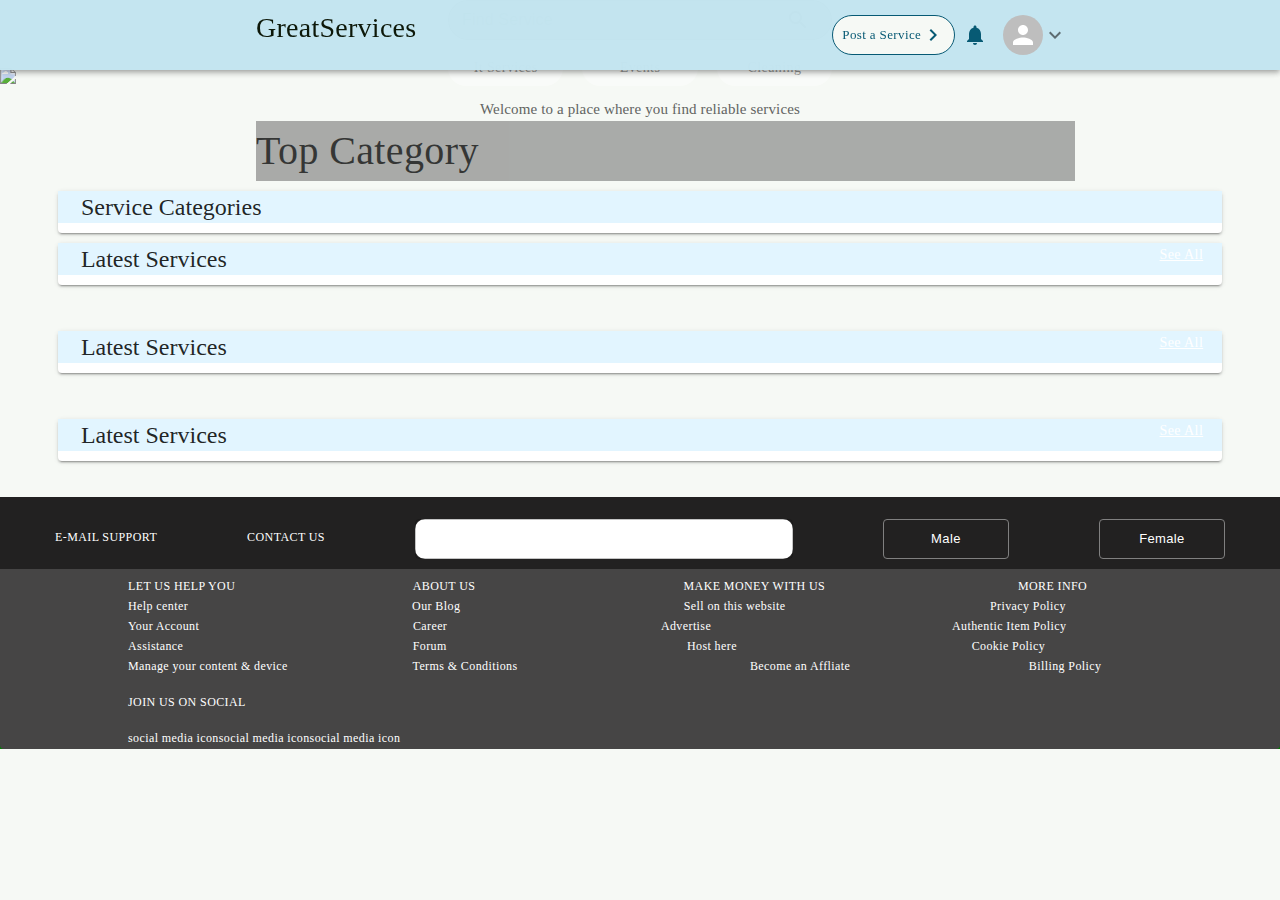
==== commit 8b4682d8: "Deploying to gh-pages from @ Naija-coders/CyplusMega@1f202d9c86ad281ad8a7700698900de871e2d3b8 🚀" ====
--- a/index.html
+++ b/index.html
@@ -1 +1 @@
-<!DOCTYPE html><html><head><meta charSet="utf-8"/><meta name="viewport" content="width=device-width"/><meta name="next-head-count" content="2"/><link rel="preload" href="/_next/static/css/1810029a2ad217b7.css" as="style"/><link rel="stylesheet" href="/_next/static/css/1810029a2ad217b7.css" data-n-g=""/><noscript data-n-css=""></noscript><script defer="" nomodule="" src="/_next/static/chunks/polyfills-5cd94c89d3acac5f.js"></script><script src="/_next/static/chunks/webpack-2e51481b1d484a05.js" defer=""></script><script src="/_next/static/chunks/framework-fc97f3f1282ce3ed.js" defer=""></script><script src="/_next/static/chunks/main-f962425130346e35.js" defer=""></script><script src="/_next/static/chunks/pages/_app-651099757ecda148.js" defer=""></script><script src="/_next/static/chunks/145-c7e30489b1aa4323.js" defer=""></script><script src="/_next/static/chunks/146-4c7f8c4935aa413e.js" defer=""></script><script src="/_next/static/chunks/627-f38cb4d7d2d4df25.js" defer=""></script><script src="/_next/static/chunks/pages/index-caf931d3cd5c1089.js" defer=""></script><script src="/_next/static/I3LvxZ2BMwjRYGTkVVTgy/_buildManifest.js" defer=""></script><script src="/_next/static/I3LvxZ2BMwjRYGTkVVTgy/_ssgManifest.js" defer=""></script><script src="/_next/static/I3LvxZ2BMwjRYGTkVVTgy/_middlewareManifest.js" defer=""></script></head><body><div id="__next"><style data-emotion="css 19ggtq3">.css-19ggtq3{height:70px;position:fixed;-webkit-box-pack:center;-ms-flex-pack:center;-webkit-justify-content:center;justify-content:center;display:-webkit-box;display:-webkit-flex;display:-ms-flexbox;display:flex;background:#C3E5F0;opacity:98%;width:100%;postion:relative;}</style><style data-emotion="css mfdd76">.css-mfdd76{display:-webkit-box;display:-webkit-flex;display:-ms-flexbox;display:flex;-webkit-flex-direction:column;-ms-flex-direction:column;flex-direction:column;width:100%;box-sizing:border-box;-webkit-flex-shrink:0;-ms-flex-negative:0;flex-shrink:0;position:fixed;z-index:1100;top:0;left:auto;right:0;background-color:#1976d2;color:#fff;height:70px;position:fixed;-webkit-box-pack:center;-ms-flex-pack:center;-webkit-justify-content:center;justify-content:center;display:-webkit-box;display:-webkit-flex;display:-ms-flexbox;display:flex;background:#C3E5F0;opacity:98%;width:100%;postion:relative;}@media print{.css-mfdd76{position:absolute;}}</style><style data-emotion="css 4yr4hm">.css-4yr4hm{background-color:#fff;color:rgba(0, 0, 0, 0.87);-webkit-transition:box-shadow 300ms cubic-bezier(0.4, 0, 0.2, 1) 0ms;transition:box-shadow 300ms cubic-bezier(0.4, 0, 0.2, 1) 0ms;box-shadow:0px 2px 4px -1px rgba(0,0,0,0.2),0px 4px 5px 0px rgba(0,0,0,0.14),0px 1px 10px 0px rgba(0,0,0,0.12);display:-webkit-box;display:-webkit-flex;display:-ms-flexbox;display:flex;-webkit-flex-direction:column;-ms-flex-direction:column;flex-direction:column;width:100%;box-sizing:border-box;-webkit-flex-shrink:0;-ms-flex-negative:0;flex-shrink:0;position:fixed;z-index:1100;top:0;left:auto;right:0;background-color:#1976d2;color:#fff;height:70px;position:fixed;-webkit-box-pack:center;-ms-flex-pack:center;-webkit-justify-content:center;justify-content:center;display:-webkit-box;display:-webkit-flex;display:-ms-flexbox;display:flex;background:#C3E5F0;opacity:98%;width:100%;postion:relative;}@media print{.css-4yr4hm{position:absolute;}}</style><header class="MuiPaper-root MuiPaper-elevation MuiPaper-elevation4 MuiAppBar-root MuiAppBar-colorPrimary MuiAppBar-positionFixed mui-fixed css-4yr4hm"><div class="navbar__container"><div class="navbar__mainwrapper"><style data-emotion="css 1j3ugep">.css-1j3ugep{color:#091405;font-family:GeoticaW01-FourOpen;font-size:28px;font-family:GeoticaW01-FourOpen;}</style><style data-emotion="css ex8jqt">.css-ex8jqt{margin:0;font-family:"Roboto","Helvetica","Arial",sans-serif;font-weight:400;font-size:1rem;line-height:1.5;letter-spacing:0.00938em;color:#091405;font-family:GeoticaW01-FourOpen;font-size:28px;font-family:GeoticaW01-FourOpen;}</style><p class="MuiTypography-root MuiTypography-body1 css-ex8jqt">GreatServices</p></div><style data-emotion="css ag3hvx">.css-ag3hvx{display:-webkit-box;display:-webkit-flex;display:-ms-flexbox;display:flex;width:100%;-webkit-box-pack:end;-ms-flex-pack:end;-webkit-justify-content:end;justify-content:end;justify-items:end;margin-right:20%;-webkit-align-items:center;-webkit-box-align:center;-ms-flex-align:center;align-items:center;}</style><div class="css-ag3hvx"><style data-emotion="css hjqx6k">.css-hjqx6k{border:1px #035772;height:40px;border-style:solid;border-radius:20px;font-family:Avenir Light;text-transform:none;background:#F6F9F5;color:#035772;font-size:13px;}.css-hjqx6k:hover{background:#035772;color:white;}</style><style data-emotion="css t2egxi">.css-t2egxi{font-family:"Roboto","Helvetica","Arial",sans-serif;font-weight:500;font-size:0.8125rem;line-height:1.75;letter-spacing:0.02857em;text-transform:uppercase;min-width:64px;padding:3px 9px;border-radius:4px;-webkit-transition:background-color 250ms cubic-bezier(0.4, 0, 0.2, 1) 0ms,box-shadow 250ms cubic-bezier(0.4, 0, 0.2, 1) 0ms,border-color 250ms cubic-bezier(0.4, 0, 0.2, 1) 0ms,color 250ms cubic-bezier(0.4, 0, 0.2, 1) 0ms;transition:background-color 250ms cubic-bezier(0.4, 0, 0.2, 1) 0ms,box-shadow 250ms cubic-bezier(0.4, 0, 0.2, 1) 0ms,border-color 250ms cubic-bezier(0.4, 0, 0.2, 1) 0ms,color 250ms cubic-bezier(0.4, 0, 0.2, 1) 0ms;border:1px solid rgba(25, 118, 210, 0.5);color:#1976d2;border:1px #035772;height:40px;border-style:solid;border-radius:20px;font-family:Avenir Light;text-transform:none;background:#F6F9F5;color:#035772;font-size:13px;}.css-t2egxi:hover{-webkit-text-decoration:none;text-decoration:none;background-color:rgba(25, 118, 210, 0.04);border:1px solid #1976d2;}@media (hover: none){.css-t2egxi:hover{background-color:transparent;}}.css-t2egxi.Mui-disabled{color:rgba(0, 0, 0, 0.26);border:1px solid rgba(0, 0, 0, 0.12);}.css-t2egxi:hover{background:#035772;color:white;}</style><style data-emotion="css m3zx1l">.css-m3zx1l{display:-webkit-inline-box;display:-webkit-inline-flex;display:-ms-inline-flexbox;display:inline-flex;-webkit-align-items:center;-webkit-box-align:center;-ms-flex-align:center;align-items:center;-webkit-box-pack:center;-ms-flex-pack:center;-webkit-justify-content:center;justify-content:center;position:relative;box-sizing:border-box;-webkit-tap-highlight-color:transparent;background-color:transparent;outline:0;border:0;margin:0;border-radius:0;padding:0;cursor:pointer;-webkit-user-select:none;-moz-user-select:none;-ms-user-select:none;user-select:none;vertical-align:middle;-moz-appearance:none;-webkit-appearance:none;-webkit-text-decoration:none;text-decoration:none;color:inherit;font-family:"Roboto","Helvetica","Arial",sans-serif;font-weight:500;font-size:0.8125rem;line-height:1.75;letter-spacing:0.02857em;text-transform:uppercase;min-width:64px;padding:3px 9px;border-radius:4px;-webkit-transition:background-color 250ms cubic-bezier(0.4, 0, 0.2, 1) 0ms,box-shadow 250ms cubic-bezier(0.4, 0, 0.2, 1) 0ms,border-color 250ms cubic-bezier(0.4, 0, 0.2, 1) 0ms,color 250ms cubic-bezier(0.4, 0, 0.2, 1) 0ms;transition:background-color 250ms cubic-bezier(0.4, 0, 0.2, 1) 0ms,box-shadow 250ms cubic-bezier(0.4, 0, 0.2, 1) 0ms,border-color 250ms cubic-bezier(0.4, 0, 0.2, 1) 0ms,color 250ms cubic-bezier(0.4, 0, 0.2, 1) 0ms;border:1px solid rgba(25, 118, 210, 0.5);color:#1976d2;border:1px #035772;height:40px;border-style:solid;border-radius:20px;font-family:Avenir Light;text-transform:none;background:#F6F9F5;color:#035772;font-size:13px;}.css-m3zx1l::-moz-focus-inner{border-style:none;}.css-m3zx1l.Mui-disabled{pointer-events:none;cursor:default;}@media print{.css-m3zx1l{-webkit-print-color-adjust:exact;color-adjust:exact;}}.css-m3zx1l:hover{-webkit-text-decoration:none;text-decoration:none;background-color:rgba(25, 118, 210, 0.04);border:1px solid #1976d2;}@media (hover: none){.css-m3zx1l:hover{background-color:transparent;}}.css-m3zx1l.Mui-disabled{color:rgba(0, 0, 0, 0.26);border:1px solid rgba(0, 0, 0, 0.12);}.css-m3zx1l:hover{background:#035772;color:white;}</style><button class="MuiButton-root MuiButton-outlined MuiButton-outlinedPrimary MuiButton-sizeSmall MuiButton-outlinedSizeSmall MuiButtonBase-root css-m3zx1l" tabindex="0" type="button">Post a Service<!-- --> <!-- --><style data-emotion="css tsxbto">.css-tsxbto{-webkit-user-select:none;-moz-user-select:none;-ms-user-select:none;user-select:none;width:1em;height:1em;display:inline-block;fill:currentColor;-webkit-flex-shrink:0;-ms-flex-negative:0;flex-shrink:0;-webkit-transition:fill 200ms cubic-bezier(0.4, 0, 0.2, 1) 0ms;transition:fill 200ms cubic-bezier(0.4, 0, 0.2, 1) 0ms;font-size:1.5rem;-webkit-transform:rotate(270deg);-moz-transform:rotate(270deg);-ms-transform:rotate(270deg);transform:rotate(270deg);}</style><svg class="MuiSvgIcon-root MuiSvgIcon-fontSizeMedium css-tsxbto" focusable="false" aria-hidden="true" viewBox="0 0 24 24" data-testid="KeyboardArrowDownIcon"><path d="M7.41 8.59 12 13.17l4.59-4.58L18 10l-6 6-6-6 1.41-1.41z"></path></svg></button><style data-emotion="css 13yfx58">.css-13yfx58{text-align:center;-webkit-flex:0 0 auto;-ms-flex:0 0 auto;flex:0 0 auto;font-size:1.5rem;padding:8px;border-radius:50%;overflow:visible;color:rgba(0, 0, 0, 0.54);-webkit-transition:background-color 150ms cubic-bezier(0.4, 0, 0.2, 1) 0ms;transition:background-color 150ms cubic-bezier(0.4, 0, 0.2, 1) 0ms;color:#035772;}.css-13yfx58:hover{background-color:rgba(0, 0, 0, 0.04);}@media (hover: none){.css-13yfx58:hover{background-color:transparent;}}.css-13yfx58.Mui-disabled{background-color:transparent;color:rgba(0, 0, 0, 0.26);}</style><style data-emotion="css lg682b">.css-lg682b{display:-webkit-inline-box;display:-webkit-inline-flex;display:-ms-inline-flexbox;display:inline-flex;-webkit-align-items:center;-webkit-box-align:center;-ms-flex-align:center;align-items:center;-webkit-box-pack:center;-ms-flex-pack:center;-webkit-justify-content:center;justify-content:center;position:relative;box-sizing:border-box;-webkit-tap-highlight-color:transparent;background-color:transparent;outline:0;border:0;margin:0;border-radius:0;padding:0;cursor:pointer;-webkit-user-select:none;-moz-user-select:none;-ms-user-select:none;user-select:none;vertical-align:middle;-moz-appearance:none;-webkit-appearance:none;-webkit-text-decoration:none;text-decoration:none;color:inherit;text-align:center;-webkit-flex:0 0 auto;-ms-flex:0 0 auto;flex:0 0 auto;font-size:1.5rem;padding:8px;border-radius:50%;overflow:visible;color:rgba(0, 0, 0, 0.54);-webkit-transition:background-color 150ms cubic-bezier(0.4, 0, 0.2, 1) 0ms;transition:background-color 150ms cubic-bezier(0.4, 0, 0.2, 1) 0ms;color:#035772;}.css-lg682b::-moz-focus-inner{border-style:none;}.css-lg682b.Mui-disabled{pointer-events:none;cursor:default;}@media print{.css-lg682b{-webkit-print-color-adjust:exact;color-adjust:exact;}}.css-lg682b:hover{background-color:rgba(0, 0, 0, 0.04);}@media (hover: none){.css-lg682b:hover{background-color:transparent;}}.css-lg682b.Mui-disabled{background-color:transparent;color:rgba(0, 0, 0, 0.26);}</style><button class="MuiButtonBase-root MuiIconButton-root MuiIconButton-sizeMedium css-lg682b" tabindex="0" type="button"><style data-emotion="css vubbuv">.css-vubbuv{-webkit-user-select:none;-moz-user-select:none;-ms-user-select:none;user-select:none;width:1em;height:1em;display:inline-block;fill:currentColor;-webkit-flex-shrink:0;-ms-flex-negative:0;flex-shrink:0;-webkit-transition:fill 200ms cubic-bezier(0.4, 0, 0.2, 1) 0ms;transition:fill 200ms cubic-bezier(0.4, 0, 0.2, 1) 0ms;font-size:1.5rem;}</style><svg class="MuiSvgIcon-root MuiSvgIcon-fontSizeMedium css-vubbuv" focusable="false" aria-hidden="true" viewBox="0 0 24 24" data-testid="NotificationsIcon"><path d="M12 22c1.1 0 2-.9 2-2h-4c0 1.1.89 2 2 2zm6-6v-5c0-3.07-1.64-5.64-4.5-6.32V4c0-.83-.67-1.5-1.5-1.5s-1.5.67-1.5 1.5v.68C7.63 5.36 6 7.92 6 11v5l-2 2v1h16v-1l-2-2z"></path></svg></button><div><style data-emotion="css 1wf493t">.css-1wf493t{text-align:center;-webkit-flex:0 0 auto;-ms-flex:0 0 auto;flex:0 0 auto;font-size:1.5rem;padding:8px;border-radius:50%;overflow:visible;color:rgba(0, 0, 0, 0.54);-webkit-transition:background-color 150ms cubic-bezier(0.4, 0, 0.2, 1) 0ms;transition:background-color 150ms cubic-bezier(0.4, 0, 0.2, 1) 0ms;}.css-1wf493t:hover{background-color:rgba(0, 0, 0, 0.04);}@media (hover: none){.css-1wf493t:hover{background-color:transparent;}}.css-1wf493t.Mui-disabled{background-color:transparent;color:rgba(0, 0, 0, 0.26);}</style><style data-emotion="css 1yxmbwk">.css-1yxmbwk{display:-webkit-inline-box;display:-webkit-inline-flex;display:-ms-inline-flexbox;display:inline-flex;-webkit-align-items:center;-webkit-box-align:center;-ms-flex-align:center;align-items:center;-webkit-box-pack:center;-ms-flex-pack:center;-webkit-justify-content:center;justify-content:center;position:relative;box-sizing:border-box;-webkit-tap-highlight-color:transparent;background-color:transparent;outline:0;border:0;margin:0;border-radius:0;padding:0;cursor:pointer;-webkit-user-select:none;-moz-user-select:none;-ms-user-select:none;user-select:none;vertical-align:middle;-moz-appearance:none;-webkit-appearance:none;-webkit-text-decoration:none;text-decoration:none;color:inherit;text-align:center;-webkit-flex:0 0 auto;-ms-flex:0 0 auto;flex:0 0 auto;font-size:1.5rem;padding:8px;border-radius:50%;overflow:visible;color:rgba(0, 0, 0, 0.54);-webkit-transition:background-color 150ms cubic-bezier(0.4, 0, 0.2, 1) 0ms;transition:background-color 150ms cubic-bezier(0.4, 0, 0.2, 1) 0ms;}.css-1yxmbwk::-moz-focus-inner{border-style:none;}.css-1yxmbwk.Mui-disabled{pointer-events:none;cursor:default;}@media print{.css-1yxmbwk{-webkit-print-color-adjust:exact;color-adjust:exact;}}.css-1yxmbwk:hover{background-color:rgba(0, 0, 0, 0.04);}@media (hover: none){.css-1yxmbwk:hover{background-color:transparent;}}.css-1yxmbwk.Mui-disabled{background-color:transparent;color:rgba(0, 0, 0, 0.26);}</style><button class="MuiButtonBase-root MuiIconButton-root MuiIconButton-sizeMedium css-1yxmbwk" tabindex="0" type="button"><style data-emotion="css 154ogbs">.css-154ogbs{position:relative;display:-webkit-box;display:-webkit-flex;display:-ms-flexbox;display:flex;-webkit-align-items:center;-webkit-box-align:center;-ms-flex-align:center;align-items:center;-webkit-box-pack:center;-ms-flex-pack:center;-webkit-justify-content:center;justify-content:center;-webkit-flex-shrink:0;-ms-flex-negative:0;flex-shrink:0;width:40px;height:40px;font-family:"Roboto","Helvetica","Arial",sans-serif;font-size:1.25rem;line-height:1;border-radius:50%;overflow:hidden;-webkit-user-select:none;-moz-user-select:none;-ms-user-select:none;user-select:none;color:#fff;background-color:#bdbdbd;}</style><div class="MuiAvatar-root MuiAvatar-circular MuiAvatar-colorDefault css-154ogbs"><style data-emotion="css 4n1xvj">.css-4n1xvj{width:75%;height:75%;}</style><style data-emotion="css 13y7ul3">.css-13y7ul3{-webkit-user-select:none;-moz-user-select:none;-ms-user-select:none;user-select:none;width:1em;height:1em;display:inline-block;fill:currentColor;-webkit-flex-shrink:0;-ms-flex-negative:0;flex-shrink:0;-webkit-transition:fill 200ms cubic-bezier(0.4, 0, 0.2, 1) 0ms;transition:fill 200ms cubic-bezier(0.4, 0, 0.2, 1) 0ms;font-size:1.5rem;width:75%;height:75%;}</style><svg class="MuiSvgIcon-root MuiSvgIcon-fontSizeMedium MuiAvatar-fallback css-13y7ul3" focusable="false" aria-hidden="true" viewBox="0 0 24 24" data-testid="PersonIcon"><path d="M12 12c2.21 0 4-1.79 4-4s-1.79-4-4-4-4 1.79-4 4 1.79 4 4 4zm0 2c-2.67 0-8 1.34-8 4v2h16v-2c0-2.66-5.33-4-8-4z"></path></svg></div><svg class="MuiSvgIcon-root MuiSvgIcon-fontSizeMedium css-vubbuv" focusable="false" aria-hidden="true" viewBox="0 0 24 24" data-testid="KeyboardArrowDownIcon"><path d="M7.41 8.59 12 13.17l4.59-4.58L18 10l-6 6-6-6 1.41-1.41z"></path></svg></button></div></div></div></header> <!-- --><div><br/><div class="maindiv"><div style="position:relative;margin-top:50px"><img src="construction.jpg"/><div style="position:absolute;width:100%;bottom:10%;display:flex;align-items:center;flex-direction:column"><style data-emotion="css g7qel0">.css-g7qel0{color:whitesmoke;font-family:avenir;font-weight:bold;font-size:4rem;}</style><style data-emotion="css 14hr3qj">.css-14hr3qj{margin:0;font-family:"Roboto","Helvetica","Arial",sans-serif;font-weight:400;font-size:1rem;line-height:1.5;letter-spacing:0.00938em;color:whitesmoke;font-family:avenir;font-weight:bold;font-size:4rem;}</style><p class="MuiTypography-root MuiTypography-body1 css-14hr3qj">Great Services</p> <!-- --><style data-emotion="css 16k4pd3">.css-16k4pd3{color:whitesmoke;font-family:Avenir Light;font-size:20px;text-align:left;margin-left:10px;}</style><style data-emotion="css 1y7ladj">.css-1y7ladj{margin:0;font-family:"Roboto","Helvetica","Arial",sans-serif;font-weight:400;font-size:1rem;line-height:1.5;letter-spacing:0.00938em;color:whitesmoke;font-family:Avenir Light;font-size:20px;text-align:left;margin-left:10px;}</style><p class="MuiTypography-root MuiTypography-body1 css-1y7ladj">Every service you can think of in one space</p><br/><style data-emotion="css 181uory">.css-181uory{min-width:30%;border:none;border-style:none;background:#C5C7C4;border-radius:20px;outline:0;}.css-181uory fieldset{border-radius:20px;}</style><style data-emotion="css 1m5lynn">.css-1m5lynn{min-width:30%;border:none;border-style:none;background:#C5C7C4;border-radius:20px;outline:0;}.css-1m5lynn fieldset{border-radius:20px;}</style><style data-emotion="css 11do5uw">.css-11do5uw{display:-webkit-inline-box;display:-webkit-inline-flex;display:-ms-inline-flexbox;display:inline-flex;-webkit-flex-direction:column;-ms-flex-direction:column;flex-direction:column;position:relative;min-width:0;padding:0;margin:0;border:0;vertical-align:top;min-width:30%;border:none;border-style:none;background:#C5C7C4;border-radius:20px;outline:0;}.css-11do5uw fieldset{border-radius:20px;}</style><div class="MuiFormControl-root MuiTextField-root css-11do5uw"><style data-emotion="css-global 1prfaxn">@-webkit-keyframes mui-auto-fill{from{display:block;}}@keyframes mui-auto-fill{from{display:block;}}@-webkit-keyframes mui-auto-fill-cancel{from{display:block;}}@keyframes mui-auto-fill-cancel{from{display:block;}}</style><style data-emotion="css 1bn53lx">.css-1bn53lx{font-family:"Roboto","Helvetica","Arial",sans-serif;font-weight:400;font-size:1rem;line-height:1.4375em;letter-spacing:0.00938em;color:rgba(0, 0, 0, 0.87);box-sizing:border-box;position:relative;cursor:text;display:-webkit-inline-box;display:-webkit-inline-flex;display:-ms-inline-flexbox;display:inline-flex;-webkit-align-items:center;-webkit-box-align:center;-ms-flex-align:center;align-items:center;position:relative;border-radius:4px;padding-right:14px;}.css-1bn53lx.Mui-disabled{color:rgba(0, 0, 0, 0.38);cursor:default;}.css-1bn53lx:hover .MuiOutlinedInput-notchedOutline{border-color:rgba(0, 0, 0, 0.87);}@media (hover: none){.css-1bn53lx:hover .MuiOutlinedInput-notchedOutline{border-color:rgba(0, 0, 0, 0.23);}}.css-1bn53lx.Mui-focused .MuiOutlinedInput-notchedOutline{border-color:#1976d2;border-width:2px;}.css-1bn53lx.Mui-error .MuiOutlinedInput-notchedOutline{border-color:#d32f2f;}.css-1bn53lx.Mui-disabled .MuiOutlinedInput-notchedOutline{border-color:rgba(0, 0, 0, 0.26);}</style><div class="MuiOutlinedInput-root MuiInputBase-root MuiInputBase-colorPrimary MuiInputBase-formControl MuiInputBase-sizeSmall MuiInputBase-adornedEnd css-1bn53lx"><style data-emotion="css b52kj1">.css-b52kj1{font:inherit;letter-spacing:inherit;color:currentColor;padding:4px 0 5px;border:0;box-sizing:content-box;background:none;height:1.4375em;margin:0;-webkit-tap-highlight-color:transparent;display:block;min-width:0;width:100%;-webkit-animation-name:mui-auto-fill-cancel;animation-name:mui-auto-fill-cancel;-webkit-animation-duration:10ms;animation-duration:10ms;padding-top:1px;padding:8.5px 14px;padding-right:0;}.css-b52kj1::-webkit-input-placeholder{color:currentColor;opacity:0.42;-webkit-transition:opacity 200ms cubic-bezier(0.4, 0, 0.2, 1) 0ms;transition:opacity 200ms cubic-bezier(0.4, 0, 0.2, 1) 0ms;}.css-b52kj1::-moz-placeholder{color:currentColor;opacity:0.42;-webkit-transition:opacity 200ms cubic-bezier(0.4, 0, 0.2, 1) 0ms;transition:opacity 200ms cubic-bezier(0.4, 0, 0.2, 1) 0ms;}.css-b52kj1:-ms-input-placeholder{color:currentColor;opacity:0.42;-webkit-transition:opacity 200ms cubic-bezier(0.4, 0, 0.2, 1) 0ms;transition:opacity 200ms cubic-bezier(0.4, 0, 0.2, 1) 0ms;}.css-b52kj1::-ms-input-placeholder{color:currentColor;opacity:0.42;-webkit-transition:opacity 200ms cubic-bezier(0.4, 0, 0.2, 1) 0ms;transition:opacity 200ms cubic-bezier(0.4, 0, 0.2, 1) 0ms;}.css-b52kj1:focus{outline:0;}.css-b52kj1:invalid{box-shadow:none;}.css-b52kj1::-webkit-search-decoration{-webkit-appearance:none;}label[data-shrink=false]+.MuiInputBase-formControl .css-b52kj1::-webkit-input-placeholder{opacity:0!important;}label[data-shrink=false]+.MuiInputBase-formControl .css-b52kj1::-moz-placeholder{opacity:0!important;}label[data-shrink=false]+.MuiInputBase-formControl .css-b52kj1:-ms-input-placeholder{opacity:0!important;}label[data-shrink=false]+.MuiInputBase-formControl .css-b52kj1::-ms-input-placeholder{opacity:0!important;}label[data-shrink=false]+.MuiInputBase-formControl .css-b52kj1:focus::-webkit-input-placeholder{opacity:0.42;}label[data-shrink=false]+.MuiInputBase-formControl .css-b52kj1:focus::-moz-placeholder{opacity:0.42;}label[data-shrink=false]+.MuiInputBase-formControl .css-b52kj1:focus:-ms-input-placeholder{opacity:0.42;}label[data-shrink=false]+.MuiInputBase-formControl .css-b52kj1:focus::-ms-input-placeholder{opacity:0.42;}.css-b52kj1.Mui-disabled{opacity:1;-webkit-text-fill-color:rgba(0, 0, 0, 0.38);}.css-b52kj1:-webkit-autofill{-webkit-animation-duration:5000s;animation-duration:5000s;-webkit-animation-name:mui-auto-fill;animation-name:mui-auto-fill;}.css-b52kj1:-webkit-autofill{border-radius:inherit;}</style><input aria-invalid="false" id=":R2mcd6:" placeholder="Find Service" type="text" class="MuiOutlinedInput-input MuiInputBase-input MuiInputBase-inputSizeSmall MuiInputBase-inputAdornedEnd css-b52kj1"/><style data-emotion="css 1a6giau">.css-1a6giau{display:-webkit-box;display:-webkit-flex;display:-ms-flexbox;display:flex;height:0.01em;max-height:2em;-webkit-align-items:center;-webkit-box-align:center;-ms-flex-align:center;align-items:center;white-space:nowrap;color:rgba(0, 0, 0, 0.54);margin-right:8px;}</style><div class="MuiInputAdornment-root MuiInputAdornment-positionStart MuiInputAdornment-outlined MuiInputAdornment-sizeSmall css-1a6giau"><span class="notranslate">​</span><style data-emotion="css vubbuv">.css-vubbuv{-webkit-user-select:none;-moz-user-select:none;-ms-user-select:none;user-select:none;width:1em;height:1em;display:inline-block;fill:currentColor;-webkit-flex-shrink:0;-ms-flex-negative:0;flex-shrink:0;-webkit-transition:fill 200ms cubic-bezier(0.4, 0, 0.2, 1) 0ms;transition:fill 200ms cubic-bezier(0.4, 0, 0.2, 1) 0ms;font-size:1.5rem;}</style><svg class="MuiSvgIcon-root MuiSvgIcon-fontSizeMedium css-vubbuv" focusable="false" aria-hidden="true" viewBox="0 0 24 24" data-testid="SearchIcon"><path d="M15.5 14h-.79l-.28-.27C15.41 12.59 16 11.11 16 9.5 16 5.91 13.09 3 9.5 3S3 5.91 3 9.5 5.91 16 9.5 16c1.61 0 3.09-.59 4.23-1.57l.27.28v.79l5 4.99L20.49 19l-4.99-5zm-6 0C7.01 14 5 11.99 5 9.5S7.01 5 9.5 5 14 7.01 14 9.5 11.99 14 9.5 14z"></path></svg></div><style data-emotion="css 19w1uun">.css-19w1uun{border-color:rgba(0, 0, 0, 0.23);}</style><style data-emotion="css igs3ac">.css-igs3ac{text-align:left;position:absolute;bottom:0;right:0;top:-5px;left:0;margin:0;padding:0 8px;pointer-events:none;border-radius:inherit;border-style:solid;border-width:1px;overflow:hidden;min-width:0%;border-color:rgba(0, 0, 0, 0.23);}</style><fieldset aria-hidden="true" class="MuiOutlinedInput-notchedOutline css-igs3ac"><style data-emotion="css hdw1oc">.css-hdw1oc{float:unset;overflow:hidden;padding:0;line-height:11px;-webkit-transition:width 150ms cubic-bezier(0.0, 0, 0.2, 1) 0ms;transition:width 150ms cubic-bezier(0.0, 0, 0.2, 1) 0ms;}</style><legend class="css-hdw1oc"><span class="notranslate">​</span></legend></fieldset></div></div><style data-emotion="css 25jy81">.css-25jy81{display:-webkit-box;display:-webkit-flex;display:-ms-flexbox;display:flex;-webkit-box-pack:justify;-webkit-justify-content:space-between;justify-content:space-between;margin-top:10px;justify-items:center;width:30%;}</style><div class="css-25jy81"><style data-emotion="css 1fk1pca">.css-1fk1pca{border:#1D67CD;border-radius:60px;border-shadow:1px #000000;background:white;color:black;opacity:40%;text-decoration-color:whitesmoke;width:30%;font-family:serif;text-transform:none;}.css-1fk1pca:hover{background:#689ADE;}</style><style data-emotion="css 18i0bp6">.css-18i0bp6{font-family:"Roboto","Helvetica","Arial",sans-serif;font-weight:500;font-size:0.875rem;line-height:1.75;letter-spacing:0.02857em;text-transform:uppercase;min-width:64px;padding:6px 8px;border-radius:4px;-webkit-transition:background-color 250ms cubic-bezier(0.4, 0, 0.2, 1) 0ms,box-shadow 250ms cubic-bezier(0.4, 0, 0.2, 1) 0ms,border-color 250ms cubic-bezier(0.4, 0, 0.2, 1) 0ms,color 250ms cubic-bezier(0.4, 0, 0.2, 1) 0ms;transition:background-color 250ms cubic-bezier(0.4, 0, 0.2, 1) 0ms,box-shadow 250ms cubic-bezier(0.4, 0, 0.2, 1) 0ms,border-color 250ms cubic-bezier(0.4, 0, 0.2, 1) 0ms,color 250ms cubic-bezier(0.4, 0, 0.2, 1) 0ms;color:#1976d2;border:#1D67CD;border-radius:60px;border-shadow:1px #000000;background:white;color:black;opacity:40%;text-decoration-color:whitesmoke;width:30%;font-family:serif;text-transform:none;}.css-18i0bp6:hover{-webkit-text-decoration:none;text-decoration:none;background-color:rgba(25, 118, 210, 0.04);}@media (hover: none){.css-18i0bp6:hover{background-color:transparent;}}.css-18i0bp6.Mui-disabled{color:rgba(0, 0, 0, 0.26);}.css-18i0bp6:hover{background:#689ADE;}</style><style data-emotion="css 8j9f3r">.css-8j9f3r{display:-webkit-inline-box;display:-webkit-inline-flex;display:-ms-inline-flexbox;display:inline-flex;-webkit-align-items:center;-webkit-box-align:center;-ms-flex-align:center;align-items:center;-webkit-box-pack:center;-ms-flex-pack:center;-webkit-justify-content:center;justify-content:center;position:relative;box-sizing:border-box;-webkit-tap-highlight-color:transparent;background-color:transparent;outline:0;border:0;margin:0;border-radius:0;padding:0;cursor:pointer;-webkit-user-select:none;-moz-user-select:none;-ms-user-select:none;user-select:none;vertical-align:middle;-moz-appearance:none;-webkit-appearance:none;-webkit-text-decoration:none;text-decoration:none;color:inherit;font-family:"Roboto","Helvetica","Arial",sans-serif;font-weight:500;font-size:0.875rem;line-height:1.75;letter-spacing:0.02857em;text-transform:uppercase;min-width:64px;padding:6px 8px;border-radius:4px;-webkit-transition:background-color 250ms cubic-bezier(0.4, 0, 0.2, 1) 0ms,box-shadow 250ms cubic-bezier(0.4, 0, 0.2, 1) 0ms,border-color 250ms cubic-bezier(0.4, 0, 0.2, 1) 0ms,color 250ms cubic-bezier(0.4, 0, 0.2, 1) 0ms;transition:background-color 250ms cubic-bezier(0.4, 0, 0.2, 1) 0ms,box-shadow 250ms cubic-bezier(0.4, 0, 0.2, 1) 0ms,border-color 250ms cubic-bezier(0.4, 0, 0.2, 1) 0ms,color 250ms cubic-bezier(0.4, 0, 0.2, 1) 0ms;color:#1976d2;border:#1D67CD;border-radius:60px;border-shadow:1px #000000;background:white;color:black;opacity:40%;text-decoration-color:whitesmoke;width:30%;font-family:serif;text-transform:none;}.css-8j9f3r::-moz-focus-inner{border-style:none;}.css-8j9f3r.Mui-disabled{pointer-events:none;cursor:default;}@media print{.css-8j9f3r{-webkit-print-color-adjust:exact;color-adjust:exact;}}.css-8j9f3r:hover{-webkit-text-decoration:none;text-decoration:none;background-color:rgba(25, 118, 210, 0.04);}@media (hover: none){.css-8j9f3r:hover{background-color:transparent;}}.css-8j9f3r.Mui-disabled{color:rgba(0, 0, 0, 0.26);}.css-8j9f3r:hover{background:#689ADE;}</style><button class="MuiButton-root MuiButton-text MuiButton-textPrimary MuiButton-sizeMedium MuiButton-textSizeMedium MuiButtonBase-root css-8j9f3r" tabindex="0" type="button">It Services<!-- --></button><button class="MuiButton-root MuiButton-text MuiButton-textPrimary MuiButton-sizeMedium MuiButton-textSizeMedium MuiButtonBase-root css-8j9f3r" tabindex="0" type="button"> Events<!-- --></button><button class="MuiButton-root MuiButton-text MuiButton-textPrimary MuiButton-sizeMedium MuiButton-textSizeMedium MuiButtonBase-root css-8j9f3r" tabindex="0" type="button">Cleaning<!-- --></button></div></div></div><div style="display:flex;justify-content:center;margin-top:10px"><style data-emotion="css 143ddub">.css-143ddub{margin:0;font-family:"Roboto","Helvetica","Arial",sans-serif;font-weight:400;font-size:1rem;line-height:1.5;letter-spacing:0.00938em;color:#626462;font-family:Avenir Light;font-size:15px;}</style><p class="MuiTypography-root MuiTypography-body1 css-143ddub">Welcome to a place where you find reliable services</p></div></div><div class="navbar__container"><div class="navbar__mainwrapper"><style data-emotion="css 8atqhb">.css-8atqhb{width:100%;}</style><div class="MuiBox-root css-8atqhb"><style data-emotion="css 9l3uo3">.css-9l3uo3{margin:0;font-family:"Roboto","Helvetica","Arial",sans-serif;font-weight:400;font-size:1rem;line-height:1.5;letter-spacing:0.00938em;}</style><p class="MuiTypography-root MuiTypography-body1 css-9l3uo3">Top Category</p></div></div></div><div class="maindiv"><div class="maindivwrapper"><style data-emotion="css li77g6">.css-li77g6{background-color:#fff;color:rgba(0, 0, 0, 0.87);-webkit-transition:box-shadow 300ms cubic-bezier(0.4, 0, 0.2, 1) 0ms;transition:box-shadow 300ms cubic-bezier(0.4, 0, 0.2, 1) 0ms;border-radius:4px;box-shadow:0px 3px 1px -2px rgba(0,0,0,0.2),0px 2px 2px 0px rgba(0,0,0,0.14),0px 1px 5px 0px rgba(0,0,0,0.12);}</style><div class="MuiPaper-root MuiPaper-elevation MuiPaper-rounded MuiPaper-elevation2 css-li77g6"><div style="display:flex;margin-top:10px;background:#E2F5FF"><style data-emotion="css zq6grw">.css-zq6grw{margin:0;font-family:"Roboto","Helvetica","Arial",sans-serif;font-weight:400;font-size:1.5rem;line-height:1.334;letter-spacing:0em;}</style><h5 class="MuiTypography-root MuiTypography-h5 css-zq6grw" style="margin-left:2%;font-family:serif">Service Categories</h5></div><div class="flexitems__avalableservice"></div></div></div></div><div class="maindiv"><div class="maindivwrapper"><div style="width:100%"><style data-emotion="css 2yrkzn">.css-2yrkzn{background-color:#fff;color:rgba(0, 0, 0, 0.87);-webkit-transition:box-shadow 300ms cubic-bezier(0.4, 0, 0.2, 1) 0ms;transition:box-shadow 300ms cubic-bezier(0.4, 0, 0.2, 1) 0ms;border-radius:4px;box-shadow:0px 3px 1px -2px rgba(0,0,0,0.2),0px 2px 2px 0px rgba(0,0,0,0.14),0px 1px 5px 0px rgba(0,0,0,0.12);height:110%;}</style><div class="MuiPaper-root MuiPaper-elevation MuiPaper-rounded MuiPaper-elevation2 css-2yrkzn"><div style="display:flex;background:#E2F5FF;margin-top:10px"><style data-emotion="css zq6grw">.css-zq6grw{margin:0;font-family:"Roboto","Helvetica","Arial",sans-serif;font-weight:400;font-size:1.5rem;line-height:1.334;letter-spacing:0em;}</style><h5 class="MuiTypography-root MuiTypography-h5 css-zq6grw" style="margin-left:2%;font-family:serif">Latest Services</h5><div style="display:flex;justify-content:flex-end"><style data-emotion="css 1pni1vw">.css-1pni1vw{margin:0;font-family:"Roboto","Helvetica","Arial",sans-serif;font-weight:500;font-size:0.875rem;line-height:1.75;letter-spacing:0.02857em;text-transform:uppercase;}</style><span class="MuiTypography-root MuiTypography-button css-1pni1vw" style="font-family:serif;position:absolute;text-transform:none;right:6%;color:white;text-decoration:underline;cursor:pointer">See All</span></div></div><div class="flexitems__latestservices"></div></div><br/><br/></div></div></div><div class="maindiv"><div class="maindivwrapper"><div style="width:100%"><style data-emotion="css 2yrkzn">.css-2yrkzn{background-color:#fff;color:rgba(0, 0, 0, 0.87);-webkit-transition:box-shadow 300ms cubic-bezier(0.4, 0, 0.2, 1) 0ms;transition:box-shadow 300ms cubic-bezier(0.4, 0, 0.2, 1) 0ms;border-radius:4px;box-shadow:0px 3px 1px -2px rgba(0,0,0,0.2),0px 2px 2px 0px rgba(0,0,0,0.14),0px 1px 5px 0px rgba(0,0,0,0.12);height:110%;}</style><div class="MuiPaper-root MuiPaper-elevation MuiPaper-rounded MuiPaper-elevation2 css-2yrkzn"><div style="display:flex;background:#E2F5FF;margin-top:10px"><style data-emotion="css zq6grw">.css-zq6grw{margin:0;font-family:"Roboto","Helvetica","Arial",sans-serif;font-weight:400;font-size:1.5rem;line-height:1.334;letter-spacing:0em;}</style><h5 class="MuiTypography-root MuiTypography-h5 css-zq6grw" style="margin-left:2%;font-family:serif">Latest Services</h5><div style="display:flex;justify-content:flex-end"><style data-emotion="css 1pni1vw">.css-1pni1vw{margin:0;font-family:"Roboto","Helvetica","Arial",sans-serif;font-weight:500;font-size:0.875rem;line-height:1.75;letter-spacing:0.02857em;text-transform:uppercase;}</style><span class="MuiTypography-root MuiTypography-button css-1pni1vw" style="font-family:serif;position:absolute;text-transform:none;right:6%;color:white;text-decoration:underline;cursor:pointer">See All</span></div></div><div class="flexitems__latestservices"></div></div><br/><br/></div></div></div><div class="maindiv"><div class="maindivwrapper"><div style="width:100%"><style data-emotion="css 2yrkzn">.css-2yrkzn{background-color:#fff;color:rgba(0, 0, 0, 0.87);-webkit-transition:box-shadow 300ms cubic-bezier(0.4, 0, 0.2, 1) 0ms;transition:box-shadow 300ms cubic-bezier(0.4, 0, 0.2, 1) 0ms;border-radius:4px;box-shadow:0px 3px 1px -2px rgba(0,0,0,0.2),0px 2px 2px 0px rgba(0,0,0,0.14),0px 1px 5px 0px rgba(0,0,0,0.12);height:110%;}</style><div class="MuiPaper-root MuiPaper-elevation MuiPaper-rounded MuiPaper-elevation2 css-2yrkzn"><div style="display:flex;background:#E2F5FF;margin-top:10px"><style data-emotion="css zq6grw">.css-zq6grw{margin:0;font-family:"Roboto","Helvetica","Arial",sans-serif;font-weight:400;font-size:1.5rem;line-height:1.334;letter-spacing:0em;}</style><h5 class="MuiTypography-root MuiTypography-h5 css-zq6grw" style="margin-left:2%;font-family:serif">Latest Services</h5><div style="display:flex;justify-content:flex-end"><style data-emotion="css 1pni1vw">.css-1pni1vw{margin:0;font-family:"Roboto","Helvetica","Arial",sans-serif;font-weight:500;font-size:0.875rem;line-height:1.75;letter-spacing:0.02857em;text-transform:uppercase;}</style><span class="MuiTypography-root MuiTypography-button css-1pni1vw" style="font-family:serif;position:absolute;text-transform:none;right:6%;color:white;text-decoration:underline;cursor:pointer">See All</span></div></div><div class="flexitems__latestservices"></div></div><br/><br/></div></div></div></div> <!-- --><div class="footer"><div style="width:100%"><style data-emotion="css qqvn1v">.css-qqvn1v{background-color:#fff;color:rgba(0, 0, 0, 0.87);-webkit-transition:box-shadow 300ms cubic-bezier(0.4, 0, 0.2, 1) 0ms;transition:box-shadow 300ms cubic-bezier(0.4, 0, 0.2, 1) 0ms;border-radius:4px;box-shadow:none;background:#464545;line-height:60px;}</style><div class="MuiPaper-root MuiPaper-elevation MuiPaper-rounded MuiPaper-elevation0 css-qqvn1v"><div class="footer__container"><div class="footer__child"><style data-emotion="css 1a6c3vu">.css-1a6c3vu{position:relative;top:40%;color:white;font-family:serif;}</style><style data-emotion="css 1s0te08">.css-1s0te08{margin:0;font-family:"Roboto","Helvetica","Arial",sans-serif;font-weight:400;font-size:0.75rem;line-height:1.66;letter-spacing:0.03333em;position:relative;top:40%;color:white;font-family:serif;}</style><span class="MuiTypography-root MuiTypography-caption css-1s0te08">E-MAIL SUPPORT</span><span class="MuiTypography-root MuiTypography-caption css-1s0te08">CONTACT US</span><style data-emotion="css 1f30gv7">.css-1f30gv7{background:white;width:30%;margin-top:1%;border-radius:10px;}</style><style data-emotion="css ggm0xj">.css-ggm0xj{background:white;width:30%;margin-top:1%;border-radius:10px;}</style><style data-emotion="css 1dus4h6">.css-1dus4h6{display:-webkit-inline-box;display:-webkit-inline-flex;display:-ms-inline-flexbox;display:inline-flex;-webkit-flex-direction:column;-ms-flex-direction:column;flex-direction:column;position:relative;min-width:0;padding:0;margin:0;border:0;vertical-align:top;background:white;width:30%;margin-top:1%;border-radius:10px;}</style><div class="MuiFormControl-root MuiTextField-root css-1dus4h6"><style data-emotion="css-global 1prfaxn">@-webkit-keyframes mui-auto-fill{from{display:block;}}@keyframes mui-auto-fill{from{display:block;}}@-webkit-keyframes mui-auto-fill-cancel{from{display:block;}}@keyframes mui-auto-fill-cancel{from{display:block;}}</style><style data-emotion="css 1v4ccyo">.css-1v4ccyo{font-family:"Roboto","Helvetica","Arial",sans-serif;font-weight:400;font-size:1rem;line-height:1.4375em;letter-spacing:0.00938em;color:rgba(0, 0, 0, 0.87);box-sizing:border-box;position:relative;cursor:text;display:-webkit-inline-box;display:-webkit-inline-flex;display:-ms-inline-flexbox;display:inline-flex;-webkit-align-items:center;-webkit-box-align:center;-ms-flex-align:center;align-items:center;position:relative;border-radius:4px;}.css-1v4ccyo.Mui-disabled{color:rgba(0, 0, 0, 0.38);cursor:default;}.css-1v4ccyo:hover .MuiOutlinedInput-notchedOutline{border-color:rgba(0, 0, 0, 0.87);}@media (hover: none){.css-1v4ccyo:hover .MuiOutlinedInput-notchedOutline{border-color:rgba(0, 0, 0, 0.23);}}.css-1v4ccyo.Mui-focused .MuiOutlinedInput-notchedOutline{border-color:#1976d2;border-width:2px;}.css-1v4ccyo.Mui-error .MuiOutlinedInput-notchedOutline{border-color:#d32f2f;}.css-1v4ccyo.Mui-disabled .MuiOutlinedInput-notchedOutline{border-color:rgba(0, 0, 0, 0.26);}</style><div class="MuiOutlinedInput-root MuiInputBase-root MuiInputBase-colorPrimary MuiInputBase-formControl MuiInputBase-sizeSmall css-1v4ccyo"><style data-emotion="css 1o6z5ng">.css-1o6z5ng{font:inherit;letter-spacing:inherit;color:currentColor;padding:4px 0 5px;border:0;box-sizing:content-box;background:none;height:1.4375em;margin:0;-webkit-tap-highlight-color:transparent;display:block;min-width:0;width:100%;-webkit-animation-name:mui-auto-fill-cancel;animation-name:mui-auto-fill-cancel;-webkit-animation-duration:10ms;animation-duration:10ms;padding-top:1px;padding:8.5px 14px;}.css-1o6z5ng::-webkit-input-placeholder{color:currentColor;opacity:0.42;-webkit-transition:opacity 200ms cubic-bezier(0.4, 0, 0.2, 1) 0ms;transition:opacity 200ms cubic-bezier(0.4, 0, 0.2, 1) 0ms;}.css-1o6z5ng::-moz-placeholder{color:currentColor;opacity:0.42;-webkit-transition:opacity 200ms cubic-bezier(0.4, 0, 0.2, 1) 0ms;transition:opacity 200ms cubic-bezier(0.4, 0, 0.2, 1) 0ms;}.css-1o6z5ng:-ms-input-placeholder{color:currentColor;opacity:0.42;-webkit-transition:opacity 200ms cubic-bezier(0.4, 0, 0.2, 1) 0ms;transition:opacity 200ms cubic-bezier(0.4, 0, 0.2, 1) 0ms;}.css-1o6z5ng::-ms-input-placeholder{color:currentColor;opacity:0.42;-webkit-transition:opacity 200ms cubic-bezier(0.4, 0, 0.2, 1) 0ms;transition:opacity 200ms cubic-bezier(0.4, 0, 0.2, 1) 0ms;}.css-1o6z5ng:focus{outline:0;}.css-1o6z5ng:invalid{box-shadow:none;}.css-1o6z5ng::-webkit-search-decoration{-webkit-appearance:none;}label[data-shrink=false]+.MuiInputBase-formControl .css-1o6z5ng::-webkit-input-placeholder{opacity:0!important;}label[data-shrink=false]+.MuiInputBase-formControl .css-1o6z5ng::-moz-placeholder{opacity:0!important;}label[data-shrink=false]+.MuiInputBase-formControl .css-1o6z5ng:-ms-input-placeholder{opacity:0!important;}label[data-shrink=false]+.MuiInputBase-formControl .css-1o6z5ng::-ms-input-placeholder{opacity:0!important;}label[data-shrink=false]+.MuiInputBase-formControl .css-1o6z5ng:focus::-webkit-input-placeholder{opacity:0.42;}label[data-shrink=false]+.MuiInputBase-formControl .css-1o6z5ng:focus::-moz-placeholder{opacity:0.42;}label[data-shrink=false]+.MuiInputBase-formControl .css-1o6z5ng:focus:-ms-input-placeholder{opacity:0.42;}label[data-shrink=false]+.MuiInputBase-formControl .css-1o6z5ng:focus::-ms-input-placeholder{opacity:0.42;}.css-1o6z5ng.Mui-disabled{opacity:1;-webkit-text-fill-color:rgba(0, 0, 0, 0.38);}.css-1o6z5ng:-webkit-autofill{-webkit-animation-duration:5000s;animation-duration:5000s;-webkit-animation-name:mui-auto-fill;animation-name:mui-auto-fill;}.css-1o6z5ng:-webkit-autofill{border-radius:inherit;}</style><input aria-invalid="false" id=":R9kdm:" type="text" class="MuiOutlinedInput-input MuiInputBase-input MuiInputBase-inputSizeSmall css-1o6z5ng"/><style data-emotion="css 19w1uun">.css-19w1uun{border-color:rgba(0, 0, 0, 0.23);}</style><style data-emotion="css igs3ac">.css-igs3ac{text-align:left;position:absolute;bottom:0;right:0;top:-5px;left:0;margin:0;padding:0 8px;pointer-events:none;border-radius:inherit;border-style:solid;border-width:1px;overflow:hidden;min-width:0%;border-color:rgba(0, 0, 0, 0.23);}</style><fieldset aria-hidden="true" class="MuiOutlinedInput-notchedOutline css-igs3ac"><style data-emotion="css hdw1oc">.css-hdw1oc{float:unset;overflow:hidden;padding:0;line-height:11px;-webkit-transition:width 150ms cubic-bezier(0.0, 0, 0.2, 1) 0ms;transition:width 150ms cubic-bezier(0.0, 0, 0.2, 1) 0ms;}</style><legend class="css-hdw1oc"><span class="notranslate">​</span></legend></fieldset></div></div><style data-emotion="css 1et9v4r">.css-1et9v4r{color:white;border-color:grey;margin-top:1%;width:10%;height:40px;text-transform:none;}</style><style data-emotion="css 1ovw02b">.css-1ovw02b{font-family:"Roboto","Helvetica","Arial",sans-serif;font-weight:500;font-size:0.8125rem;line-height:1.75;letter-spacing:0.02857em;text-transform:uppercase;min-width:64px;padding:3px 9px;border-radius:4px;-webkit-transition:background-color 250ms cubic-bezier(0.4, 0, 0.2, 1) 0ms,box-shadow 250ms cubic-bezier(0.4, 0, 0.2, 1) 0ms,border-color 250ms cubic-bezier(0.4, 0, 0.2, 1) 0ms,color 250ms cubic-bezier(0.4, 0, 0.2, 1) 0ms;transition:background-color 250ms cubic-bezier(0.4, 0, 0.2, 1) 0ms,box-shadow 250ms cubic-bezier(0.4, 0, 0.2, 1) 0ms,border-color 250ms cubic-bezier(0.4, 0, 0.2, 1) 0ms,color 250ms cubic-bezier(0.4, 0, 0.2, 1) 0ms;border:1px solid rgba(25, 118, 210, 0.5);color:#1976d2;color:white;border-color:grey;margin-top:1%;width:10%;height:40px;text-transform:none;}.css-1ovw02b:hover{-webkit-text-decoration:none;text-decoration:none;background-color:rgba(25, 118, 210, 0.04);border:1px solid #1976d2;}@media (hover: none){.css-1ovw02b:hover{background-color:transparent;}}.css-1ovw02b.Mui-disabled{color:rgba(0, 0, 0, 0.26);border:1px solid rgba(0, 0, 0, 0.12);}</style><style data-emotion="css llesej">.css-llesej{display:-webkit-inline-box;display:-webkit-inline-flex;display:-ms-inline-flexbox;display:inline-flex;-webkit-align-items:center;-webkit-box-align:center;-ms-flex-align:center;align-items:center;-webkit-box-pack:center;-ms-flex-pack:center;-webkit-justify-content:center;justify-content:center;position:relative;box-sizing:border-box;-webkit-tap-highlight-color:transparent;background-color:transparent;outline:0;border:0;margin:0;border-radius:0;padding:0;cursor:pointer;-webkit-user-select:none;-moz-user-select:none;-ms-user-select:none;user-select:none;vertical-align:middle;-moz-appearance:none;-webkit-appearance:none;-webkit-text-decoration:none;text-decoration:none;color:inherit;font-family:"Roboto","Helvetica","Arial",sans-serif;font-weight:500;font-size:0.8125rem;line-height:1.75;letter-spacing:0.02857em;text-transform:uppercase;min-width:64px;padding:3px 9px;border-radius:4px;-webkit-transition:background-color 250ms cubic-bezier(0.4, 0, 0.2, 1) 0ms,box-shadow 250ms cubic-bezier(0.4, 0, 0.2, 1) 0ms,border-color 250ms cubic-bezier(0.4, 0, 0.2, 1) 0ms,color 250ms cubic-bezier(0.4, 0, 0.2, 1) 0ms;transition:background-color 250ms cubic-bezier(0.4, 0, 0.2, 1) 0ms,box-shadow 250ms cubic-bezier(0.4, 0, 0.2, 1) 0ms,border-color 250ms cubic-bezier(0.4, 0, 0.2, 1) 0ms,color 250ms cubic-bezier(0.4, 0, 0.2, 1) 0ms;border:1px solid rgba(25, 118, 210, 0.5);color:#1976d2;color:white;border-color:grey;margin-top:1%;width:10%;height:40px;text-transform:none;}.css-llesej::-moz-focus-inner{border-style:none;}.css-llesej.Mui-disabled{pointer-events:none;cursor:default;}@media print{.css-llesej{-webkit-print-color-adjust:exact;color-adjust:exact;}}.css-llesej:hover{-webkit-text-decoration:none;text-decoration:none;background-color:rgba(25, 118, 210, 0.04);border:1px solid #1976d2;}@media (hover: none){.css-llesej:hover{background-color:transparent;}}.css-llesej.Mui-disabled{color:rgba(0, 0, 0, 0.26);border:1px solid rgba(0, 0, 0, 0.12);}</style><button class="MuiButton-root MuiButton-outlined MuiButton-outlinedPrimary MuiButton-sizeSmall MuiButton-outlinedSizeSmall MuiButtonBase-root css-llesej" tabindex="0" type="button">Male<!-- --></button><button class="MuiButton-root MuiButton-outlined MuiButton-outlinedPrimary MuiButton-sizeSmall MuiButton-outlinedSizeSmall MuiButtonBase-root css-llesej" tabindex="0" type="button">Female<!-- --></button></div><div></div></div><div style="display:grid;column-gap:0%;margin-left:10%;grid-template-columns:auto auto auto auto"><span class="MuiTypography-root MuiTypography-caption css-1s0te08">LET US HELP YOU</span><style data-emotion="css fn6lj0">.css-fn6lj0{position:relative;top:40%;color:white;font-family:serif;position:relative;left:-6%;}</style><style data-emotion="css tf3x5a">.css-tf3x5a{margin:0;font-family:"Roboto","Helvetica","Arial",sans-serif;font-weight:400;font-size:0.75rem;line-height:1.66;letter-spacing:0.03333em;position:relative;top:40%;color:white;font-family:serif;position:relative;left:-6%;}</style><span class="MuiTypography-root MuiTypography-caption css-tf3x5a">ABOUT US</span><span class="MuiTypography-root MuiTypography-caption css-1s0te08">MAKE MONEY WITH US</span><span class="MuiTypography-root MuiTypography-caption css-1s0te08">MORE INFO</span></div><div style="display:grid;margin-left:10%;grid-template-columns:auto auto auto auto"><span class="MuiTypography-root MuiTypography-caption css-1s0te08">Help center</span><style data-emotion="css 1gpevsd">.css-1gpevsd{position:relative;top:40%;color:white;font-family:serif;margin-left:10px;}</style><style data-emotion="css 1a7komo">.css-1a7komo{margin:0;font-family:"Roboto","Helvetica","Arial",sans-serif;font-weight:400;font-size:0.75rem;line-height:1.66;letter-spacing:0.03333em;position:relative;top:40%;color:white;font-family:serif;margin-left:10px;}</style><span class="MuiTypography-root MuiTypography-caption css-1a7komo">Our Blog</span><style data-emotion="css z88yda">.css-z88yda{position:relative;top:40%;color:white;font-family:serif;position:relative;left:3%;}</style><style data-emotion="css 35iuzx">.css-35iuzx{margin:0;font-family:"Roboto","Helvetica","Arial",sans-serif;font-weight:400;font-size:0.75rem;line-height:1.66;letter-spacing:0.03333em;position:relative;top:40%;color:white;font-family:serif;position:relative;left:3%;}</style><span class="MuiTypography-root MuiTypography-caption css-35iuzx">Sell on this website</span><span class="MuiTypography-root MuiTypography-caption css-1s0te08">Privacy Policy</span></div><div style="display:grid;column-gap:0%;margin-left:10%;grid-template-columns:auto auto auto auto"><span class="MuiTypography-root MuiTypography-caption css-1s0te08">Your Account</span><span class="MuiTypography-root MuiTypography-caption css-1s0te08">Career</span><span class="MuiTypography-root MuiTypography-caption css-1s0te08">Advertise</span><span class="MuiTypography-root MuiTypography-caption css-1s0te08">        Authentic Item Policy</span></div><div style="display:grid;column-gap:0%;margin-left:10%;grid-template-columns:auto auto auto auto"><span class="MuiTypography-root MuiTypography-caption css-1s0te08">Assistance</span><style data-emotion="css 1razoh7">.css-1razoh7{position:relative;top:40%;color:white;font-family:serif;position:relative;left:-2%;}</style><style data-emotion="css ip62wd">.css-ip62wd{margin:0;font-family:"Roboto","Helvetica","Arial",sans-serif;font-weight:400;font-size:0.75rem;line-height:1.66;letter-spacing:0.03333em;position:relative;top:40%;color:white;font-family:serif;position:relative;left:-2%;}</style><span class="MuiTypography-root MuiTypography-caption css-ip62wd">Forum</span><span class="MuiTypography-root MuiTypography-caption css-1s0te08">Host here</span><style data-emotion="css hpgmf4">.css-hpgmf4{position:relative;top:40%;color:white;font-family:serif;position:relative;}</style><style data-emotion="css 1ji85u2">.css-1ji85u2{margin:0;font-family:"Roboto","Helvetica","Arial",sans-serif;font-weight:400;font-size:0.75rem;line-height:1.66;letter-spacing:0.03333em;position:relative;top:40%;color:white;font-family:serif;position:relative;}</style><span class="MuiTypography-root MuiTypography-caption css-1ji85u2">Cookie Policy</span></div><div style="display:grid;margin-left:10%;grid-template-columns:auto auto auto auto"><span class="MuiTypography-root MuiTypography-caption css-1s0te08">Manage your content &amp; device</span><style data-emotion="css 1fagzeq">.css-1fagzeq{position:relative;top:40%;color:white;font-family:serif;position:relative;right:19%;}</style><style data-emotion="css 1xviiz9">.css-1xviiz9{margin:0;font-family:"Roboto","Helvetica","Arial",sans-serif;font-weight:400;font-size:0.75rem;line-height:1.66;letter-spacing:0.03333em;position:relative;top:40%;color:white;font-family:serif;position:relative;right:19%;}</style><span class="MuiTypography-root MuiTypography-caption css-1xviiz9">Terms &amp; Conditions</span><span class="MuiTypography-root MuiTypography-caption css-1ji85u2">Become an Affliate</span><span class="MuiTypography-root MuiTypography-caption css-1ji85u2">Billing Policy</span></div><div style="display:grid;gap:20px;margin-left:10%;grid-template-columns:auto auto auto auto"><span class="MuiTypography-root MuiTypography-caption css-1s0te08">JOIN US ON SOCIAL</span><br/></div><div style="display:flex;margin-left:10%"><span class="MuiTypography-root MuiTypography-caption css-1s0te08">social media icon</span><span class="MuiTypography-root MuiTypography-caption css-1s0te08">social media icon</span><span class="MuiTypography-root MuiTypography-caption css-1s0te08">social media icon</span></div></div></div></div></div><script id="__NEXT_DATA__" type="application/json">{"props":{"pageProps":{}},"page":"/","query":{},"buildId":"I3LvxZ2BMwjRYGTkVVTgy","nextExport":true,"autoExport":true,"isFallback":false,"scriptLoader":[]}</script></body></html>+<!DOCTYPE html><html><head><meta charSet="utf-8"/><meta name="viewport" content="width=device-width"/><meta name="next-head-count" content="2"/><link rel="preload" href="/_next/static/css/1810029a2ad217b7.css" as="style"/><link rel="stylesheet" href="/_next/static/css/1810029a2ad217b7.css" data-n-g=""/><noscript data-n-css=""></noscript><script defer="" nomodule="" src="/_next/static/chunks/polyfills-5cd94c89d3acac5f.js"></script><script src="/_next/static/chunks/webpack-2e51481b1d484a05.js" defer=""></script><script src="/_next/static/chunks/framework-fc97f3f1282ce3ed.js" defer=""></script><script src="/_next/static/chunks/main-f962425130346e35.js" defer=""></script><script src="/_next/static/chunks/pages/_app-651099757ecda148.js" defer=""></script><script src="/_next/static/chunks/145-c7e30489b1aa4323.js" defer=""></script><script src="/_next/static/chunks/146-4c7f8c4935aa413e.js" defer=""></script><script src="/_next/static/chunks/627-f38cb4d7d2d4df25.js" defer=""></script><script src="/_next/static/chunks/pages/index-218382ed2c956ef4.js" defer=""></script><script src="/_next/static/VNPY8xQTENJ6NGt-F2xIi/_buildManifest.js" defer=""></script><script src="/_next/static/VNPY8xQTENJ6NGt-F2xIi/_ssgManifest.js" defer=""></script><script src="/_next/static/VNPY8xQTENJ6NGt-F2xIi/_middlewareManifest.js" defer=""></script></head><body><div id="__next"><style data-emotion="css 19ggtq3">.css-19ggtq3{height:70px;position:fixed;-webkit-box-pack:center;-ms-flex-pack:center;-webkit-justify-content:center;justify-content:center;display:-webkit-box;display:-webkit-flex;display:-ms-flexbox;display:flex;background:#C3E5F0;opacity:98%;width:100%;postion:relative;}</style><style data-emotion="css mfdd76">.css-mfdd76{display:-webkit-box;display:-webkit-flex;display:-ms-flexbox;display:flex;-webkit-flex-direction:column;-ms-flex-direction:column;flex-direction:column;width:100%;box-sizing:border-box;-webkit-flex-shrink:0;-ms-flex-negative:0;flex-shrink:0;position:fixed;z-index:1100;top:0;left:auto;right:0;background-color:#1976d2;color:#fff;height:70px;position:fixed;-webkit-box-pack:center;-ms-flex-pack:center;-webkit-justify-content:center;justify-content:center;display:-webkit-box;display:-webkit-flex;display:-ms-flexbox;display:flex;background:#C3E5F0;opacity:98%;width:100%;postion:relative;}@media print{.css-mfdd76{position:absolute;}}</style><style data-emotion="css 4yr4hm">.css-4yr4hm{background-color:#fff;color:rgba(0, 0, 0, 0.87);-webkit-transition:box-shadow 300ms cubic-bezier(0.4, 0, 0.2, 1) 0ms;transition:box-shadow 300ms cubic-bezier(0.4, 0, 0.2, 1) 0ms;box-shadow:0px 2px 4px -1px rgba(0,0,0,0.2),0px 4px 5px 0px rgba(0,0,0,0.14),0px 1px 10px 0px rgba(0,0,0,0.12);display:-webkit-box;display:-webkit-flex;display:-ms-flexbox;display:flex;-webkit-flex-direction:column;-ms-flex-direction:column;flex-direction:column;width:100%;box-sizing:border-box;-webkit-flex-shrink:0;-ms-flex-negative:0;flex-shrink:0;position:fixed;z-index:1100;top:0;left:auto;right:0;background-color:#1976d2;color:#fff;height:70px;position:fixed;-webkit-box-pack:center;-ms-flex-pack:center;-webkit-justify-content:center;justify-content:center;display:-webkit-box;display:-webkit-flex;display:-ms-flexbox;display:flex;background:#C3E5F0;opacity:98%;width:100%;postion:relative;}@media print{.css-4yr4hm{position:absolute;}}</style><header class="MuiPaper-root MuiPaper-elevation MuiPaper-elevation4 MuiAppBar-root MuiAppBar-colorPrimary MuiAppBar-positionFixed mui-fixed css-4yr4hm"><div class="navbar__container"><div class="navbar__mainwrapper"><style data-emotion="css 1j3ugep">.css-1j3ugep{color:#091405;font-family:GeoticaW01-FourOpen;font-size:28px;font-family:GeoticaW01-FourOpen;}</style><style data-emotion="css ex8jqt">.css-ex8jqt{margin:0;font-family:"Roboto","Helvetica","Arial",sans-serif;font-weight:400;font-size:1rem;line-height:1.5;letter-spacing:0.00938em;color:#091405;font-family:GeoticaW01-FourOpen;font-size:28px;font-family:GeoticaW01-FourOpen;}</style><p class="MuiTypography-root MuiTypography-body1 css-ex8jqt">GreatServices</p></div><style data-emotion="css ag3hvx">.css-ag3hvx{display:-webkit-box;display:-webkit-flex;display:-ms-flexbox;display:flex;width:100%;-webkit-box-pack:end;-ms-flex-pack:end;-webkit-justify-content:end;justify-content:end;justify-items:end;margin-right:20%;-webkit-align-items:center;-webkit-box-align:center;-ms-flex-align:center;align-items:center;}</style><div class="css-ag3hvx"><style data-emotion="css hjqx6k">.css-hjqx6k{border:1px #035772;height:40px;border-style:solid;border-radius:20px;font-family:Avenir Light;text-transform:none;background:#F6F9F5;color:#035772;font-size:13px;}.css-hjqx6k:hover{background:#035772;color:white;}</style><style data-emotion="css t2egxi">.css-t2egxi{font-family:"Roboto","Helvetica","Arial",sans-serif;font-weight:500;font-size:0.8125rem;line-height:1.75;letter-spacing:0.02857em;text-transform:uppercase;min-width:64px;padding:3px 9px;border-radius:4px;-webkit-transition:background-color 250ms cubic-bezier(0.4, 0, 0.2, 1) 0ms,box-shadow 250ms cubic-bezier(0.4, 0, 0.2, 1) 0ms,border-color 250ms cubic-bezier(0.4, 0, 0.2, 1) 0ms,color 250ms cubic-bezier(0.4, 0, 0.2, 1) 0ms;transition:background-color 250ms cubic-bezier(0.4, 0, 0.2, 1) 0ms,box-shadow 250ms cubic-bezier(0.4, 0, 0.2, 1) 0ms,border-color 250ms cubic-bezier(0.4, 0, 0.2, 1) 0ms,color 250ms cubic-bezier(0.4, 0, 0.2, 1) 0ms;border:1px solid rgba(25, 118, 210, 0.5);color:#1976d2;border:1px #035772;height:40px;border-style:solid;border-radius:20px;font-family:Avenir Light;text-transform:none;background:#F6F9F5;color:#035772;font-size:13px;}.css-t2egxi:hover{-webkit-text-decoration:none;text-decoration:none;background-color:rgba(25, 118, 210, 0.04);border:1px solid #1976d2;}@media (hover: none){.css-t2egxi:hover{background-color:transparent;}}.css-t2egxi.Mui-disabled{color:rgba(0, 0, 0, 0.26);border:1px solid rgba(0, 0, 0, 0.12);}.css-t2egxi:hover{background:#035772;color:white;}</style><style data-emotion="css m3zx1l">.css-m3zx1l{display:-webkit-inline-box;display:-webkit-inline-flex;display:-ms-inline-flexbox;display:inline-flex;-webkit-align-items:center;-webkit-box-align:center;-ms-flex-align:center;align-items:center;-webkit-box-pack:center;-ms-flex-pack:center;-webkit-justify-content:center;justify-content:center;position:relative;box-sizing:border-box;-webkit-tap-highlight-color:transparent;background-color:transparent;outline:0;border:0;margin:0;border-radius:0;padding:0;cursor:pointer;-webkit-user-select:none;-moz-user-select:none;-ms-user-select:none;user-select:none;vertical-align:middle;-moz-appearance:none;-webkit-appearance:none;-webkit-text-decoration:none;text-decoration:none;color:inherit;font-family:"Roboto","Helvetica","Arial",sans-serif;font-weight:500;font-size:0.8125rem;line-height:1.75;letter-spacing:0.02857em;text-transform:uppercase;min-width:64px;padding:3px 9px;border-radius:4px;-webkit-transition:background-color 250ms cubic-bezier(0.4, 0, 0.2, 1) 0ms,box-shadow 250ms cubic-bezier(0.4, 0, 0.2, 1) 0ms,border-color 250ms cubic-bezier(0.4, 0, 0.2, 1) 0ms,color 250ms cubic-bezier(0.4, 0, 0.2, 1) 0ms;transition:background-color 250ms cubic-bezier(0.4, 0, 0.2, 1) 0ms,box-shadow 250ms cubic-bezier(0.4, 0, 0.2, 1) 0ms,border-color 250ms cubic-bezier(0.4, 0, 0.2, 1) 0ms,color 250ms cubic-bezier(0.4, 0, 0.2, 1) 0ms;border:1px solid rgba(25, 118, 210, 0.5);color:#1976d2;border:1px #035772;height:40px;border-style:solid;border-radius:20px;font-family:Avenir Light;text-transform:none;background:#F6F9F5;color:#035772;font-size:13px;}.css-m3zx1l::-moz-focus-inner{border-style:none;}.css-m3zx1l.Mui-disabled{pointer-events:none;cursor:default;}@media print{.css-m3zx1l{-webkit-print-color-adjust:exact;color-adjust:exact;}}.css-m3zx1l:hover{-webkit-text-decoration:none;text-decoration:none;background-color:rgba(25, 118, 210, 0.04);border:1px solid #1976d2;}@media (hover: none){.css-m3zx1l:hover{background-color:transparent;}}.css-m3zx1l.Mui-disabled{color:rgba(0, 0, 0, 0.26);border:1px solid rgba(0, 0, 0, 0.12);}.css-m3zx1l:hover{background:#035772;color:white;}</style><button class="MuiButton-root MuiButton-outlined MuiButton-outlinedPrimary MuiButton-sizeSmall MuiButton-outlinedSizeSmall MuiButtonBase-root css-m3zx1l" tabindex="0" type="button">Post a Service<!-- --> <!-- --><style data-emotion="css tsxbto">.css-tsxbto{-webkit-user-select:none;-moz-user-select:none;-ms-user-select:none;user-select:none;width:1em;height:1em;display:inline-block;fill:currentColor;-webkit-flex-shrink:0;-ms-flex-negative:0;flex-shrink:0;-webkit-transition:fill 200ms cubic-bezier(0.4, 0, 0.2, 1) 0ms;transition:fill 200ms cubic-bezier(0.4, 0, 0.2, 1) 0ms;font-size:1.5rem;-webkit-transform:rotate(270deg);-moz-transform:rotate(270deg);-ms-transform:rotate(270deg);transform:rotate(270deg);}</style><svg class="MuiSvgIcon-root MuiSvgIcon-fontSizeMedium css-tsxbto" focusable="false" aria-hidden="true" viewBox="0 0 24 24" data-testid="KeyboardArrowDownIcon"><path d="M7.41 8.59 12 13.17l4.59-4.58L18 10l-6 6-6-6 1.41-1.41z"></path></svg></button><style data-emotion="css 13yfx58">.css-13yfx58{text-align:center;-webkit-flex:0 0 auto;-ms-flex:0 0 auto;flex:0 0 auto;font-size:1.5rem;padding:8px;border-radius:50%;overflow:visible;color:rgba(0, 0, 0, 0.54);-webkit-transition:background-color 150ms cubic-bezier(0.4, 0, 0.2, 1) 0ms;transition:background-color 150ms cubic-bezier(0.4, 0, 0.2, 1) 0ms;color:#035772;}.css-13yfx58:hover{background-color:rgba(0, 0, 0, 0.04);}@media (hover: none){.css-13yfx58:hover{background-color:transparent;}}.css-13yfx58.Mui-disabled{background-color:transparent;color:rgba(0, 0, 0, 0.26);}</style><style data-emotion="css lg682b">.css-lg682b{display:-webkit-inline-box;display:-webkit-inline-flex;display:-ms-inline-flexbox;display:inline-flex;-webkit-align-items:center;-webkit-box-align:center;-ms-flex-align:center;align-items:center;-webkit-box-pack:center;-ms-flex-pack:center;-webkit-justify-content:center;justify-content:center;position:relative;box-sizing:border-box;-webkit-tap-highlight-color:transparent;background-color:transparent;outline:0;border:0;margin:0;border-radius:0;padding:0;cursor:pointer;-webkit-user-select:none;-moz-user-select:none;-ms-user-select:none;user-select:none;vertical-align:middle;-moz-appearance:none;-webkit-appearance:none;-webkit-text-decoration:none;text-decoration:none;color:inherit;text-align:center;-webkit-flex:0 0 auto;-ms-flex:0 0 auto;flex:0 0 auto;font-size:1.5rem;padding:8px;border-radius:50%;overflow:visible;color:rgba(0, 0, 0, 0.54);-webkit-transition:background-color 150ms cubic-bezier(0.4, 0, 0.2, 1) 0ms;transition:background-color 150ms cubic-bezier(0.4, 0, 0.2, 1) 0ms;color:#035772;}.css-lg682b::-moz-focus-inner{border-style:none;}.css-lg682b.Mui-disabled{pointer-events:none;cursor:default;}@media print{.css-lg682b{-webkit-print-color-adjust:exact;color-adjust:exact;}}.css-lg682b:hover{background-color:rgba(0, 0, 0, 0.04);}@media (hover: none){.css-lg682b:hover{background-color:transparent;}}.css-lg682b.Mui-disabled{background-color:transparent;color:rgba(0, 0, 0, 0.26);}</style><button class="MuiButtonBase-root MuiIconButton-root MuiIconButton-sizeMedium css-lg682b" tabindex="0" type="button"><style data-emotion="css vubbuv">.css-vubbuv{-webkit-user-select:none;-moz-user-select:none;-ms-user-select:none;user-select:none;width:1em;height:1em;display:inline-block;fill:currentColor;-webkit-flex-shrink:0;-ms-flex-negative:0;flex-shrink:0;-webkit-transition:fill 200ms cubic-bezier(0.4, 0, 0.2, 1) 0ms;transition:fill 200ms cubic-bezier(0.4, 0, 0.2, 1) 0ms;font-size:1.5rem;}</style><svg class="MuiSvgIcon-root MuiSvgIcon-fontSizeMedium css-vubbuv" focusable="false" aria-hidden="true" viewBox="0 0 24 24" data-testid="NotificationsIcon"><path d="M12 22c1.1 0 2-.9 2-2h-4c0 1.1.89 2 2 2zm6-6v-5c0-3.07-1.64-5.64-4.5-6.32V4c0-.83-.67-1.5-1.5-1.5s-1.5.67-1.5 1.5v.68C7.63 5.36 6 7.92 6 11v5l-2 2v1h16v-1l-2-2z"></path></svg></button><div><style data-emotion="css 1wf493t">.css-1wf493t{text-align:center;-webkit-flex:0 0 auto;-ms-flex:0 0 auto;flex:0 0 auto;font-size:1.5rem;padding:8px;border-radius:50%;overflow:visible;color:rgba(0, 0, 0, 0.54);-webkit-transition:background-color 150ms cubic-bezier(0.4, 0, 0.2, 1) 0ms;transition:background-color 150ms cubic-bezier(0.4, 0, 0.2, 1) 0ms;}.css-1wf493t:hover{background-color:rgba(0, 0, 0, 0.04);}@media (hover: none){.css-1wf493t:hover{background-color:transparent;}}.css-1wf493t.Mui-disabled{background-color:transparent;color:rgba(0, 0, 0, 0.26);}</style><style data-emotion="css 1yxmbwk">.css-1yxmbwk{display:-webkit-inline-box;display:-webkit-inline-flex;display:-ms-inline-flexbox;display:inline-flex;-webkit-align-items:center;-webkit-box-align:center;-ms-flex-align:center;align-items:center;-webkit-box-pack:center;-ms-flex-pack:center;-webkit-justify-content:center;justify-content:center;position:relative;box-sizing:border-box;-webkit-tap-highlight-color:transparent;background-color:transparent;outline:0;border:0;margin:0;border-radius:0;padding:0;cursor:pointer;-webkit-user-select:none;-moz-user-select:none;-ms-user-select:none;user-select:none;vertical-align:middle;-moz-appearance:none;-webkit-appearance:none;-webkit-text-decoration:none;text-decoration:none;color:inherit;text-align:center;-webkit-flex:0 0 auto;-ms-flex:0 0 auto;flex:0 0 auto;font-size:1.5rem;padding:8px;border-radius:50%;overflow:visible;color:rgba(0, 0, 0, 0.54);-webkit-transition:background-color 150ms cubic-bezier(0.4, 0, 0.2, 1) 0ms;transition:background-color 150ms cubic-bezier(0.4, 0, 0.2, 1) 0ms;}.css-1yxmbwk::-moz-focus-inner{border-style:none;}.css-1yxmbwk.Mui-disabled{pointer-events:none;cursor:default;}@media print{.css-1yxmbwk{-webkit-print-color-adjust:exact;color-adjust:exact;}}.css-1yxmbwk:hover{background-color:rgba(0, 0, 0, 0.04);}@media (hover: none){.css-1yxmbwk:hover{background-color:transparent;}}.css-1yxmbwk.Mui-disabled{background-color:transparent;color:rgba(0, 0, 0, 0.26);}</style><button class="MuiButtonBase-root MuiIconButton-root MuiIconButton-sizeMedium css-1yxmbwk" tabindex="0" type="button"><style data-emotion="css 154ogbs">.css-154ogbs{position:relative;display:-webkit-box;display:-webkit-flex;display:-ms-flexbox;display:flex;-webkit-align-items:center;-webkit-box-align:center;-ms-flex-align:center;align-items:center;-webkit-box-pack:center;-ms-flex-pack:center;-webkit-justify-content:center;justify-content:center;-webkit-flex-shrink:0;-ms-flex-negative:0;flex-shrink:0;width:40px;height:40px;font-family:"Roboto","Helvetica","Arial",sans-serif;font-size:1.25rem;line-height:1;border-radius:50%;overflow:hidden;-webkit-user-select:none;-moz-user-select:none;-ms-user-select:none;user-select:none;color:#fff;background-color:#bdbdbd;}</style><div class="MuiAvatar-root MuiAvatar-circular MuiAvatar-colorDefault css-154ogbs"><style data-emotion="css 4n1xvj">.css-4n1xvj{width:75%;height:75%;}</style><style data-emotion="css 13y7ul3">.css-13y7ul3{-webkit-user-select:none;-moz-user-select:none;-ms-user-select:none;user-select:none;width:1em;height:1em;display:inline-block;fill:currentColor;-webkit-flex-shrink:0;-ms-flex-negative:0;flex-shrink:0;-webkit-transition:fill 200ms cubic-bezier(0.4, 0, 0.2, 1) 0ms;transition:fill 200ms cubic-bezier(0.4, 0, 0.2, 1) 0ms;font-size:1.5rem;width:75%;height:75%;}</style><svg class="MuiSvgIcon-root MuiSvgIcon-fontSizeMedium MuiAvatar-fallback css-13y7ul3" focusable="false" aria-hidden="true" viewBox="0 0 24 24" data-testid="PersonIcon"><path d="M12 12c2.21 0 4-1.79 4-4s-1.79-4-4-4-4 1.79-4 4 1.79 4 4 4zm0 2c-2.67 0-8 1.34-8 4v2h16v-2c0-2.66-5.33-4-8-4z"></path></svg></div><svg class="MuiSvgIcon-root MuiSvgIcon-fontSizeMedium css-vubbuv" focusable="false" aria-hidden="true" viewBox="0 0 24 24" data-testid="KeyboardArrowDownIcon"><path d="M7.41 8.59 12 13.17l4.59-4.58L18 10l-6 6-6-6 1.41-1.41z"></path></svg></button></div></div></div></header> <!-- --><div><br/><div class="maindiv"><div style="position:relative;margin-top:50px"><img src="construction.jpg" style="width:100%"/><div style="position:absolute;width:100%;bottom:10%;display:flex;align-items:center;flex-direction:column"><style data-emotion="css g7qel0">.css-g7qel0{color:whitesmoke;font-family:avenir;font-weight:bold;font-size:4rem;}</style><style data-emotion="css 14hr3qj">.css-14hr3qj{margin:0;font-family:"Roboto","Helvetica","Arial",sans-serif;font-weight:400;font-size:1rem;line-height:1.5;letter-spacing:0.00938em;color:whitesmoke;font-family:avenir;font-weight:bold;font-size:4rem;}</style><p class="MuiTypography-root MuiTypography-body1 css-14hr3qj">Great Services</p> <!-- --><style data-emotion="css 16k4pd3">.css-16k4pd3{color:whitesmoke;font-family:Avenir Light;font-size:20px;text-align:left;margin-left:10px;}</style><style data-emotion="css 1y7ladj">.css-1y7ladj{margin:0;font-family:"Roboto","Helvetica","Arial",sans-serif;font-weight:400;font-size:1rem;line-height:1.5;letter-spacing:0.00938em;color:whitesmoke;font-family:Avenir Light;font-size:20px;text-align:left;margin-left:10px;}</style><p class="MuiTypography-root MuiTypography-body1 css-1y7ladj">Every service you can think of in one space</p><br/><style data-emotion="css 181uory">.css-181uory{min-width:30%;border:none;border-style:none;background:#C5C7C4;border-radius:20px;outline:0;}.css-181uory fieldset{border-radius:20px;}</style><style data-emotion="css 1m5lynn">.css-1m5lynn{min-width:30%;border:none;border-style:none;background:#C5C7C4;border-radius:20px;outline:0;}.css-1m5lynn fieldset{border-radius:20px;}</style><style data-emotion="css 11do5uw">.css-11do5uw{display:-webkit-inline-box;display:-webkit-inline-flex;display:-ms-inline-flexbox;display:inline-flex;-webkit-flex-direction:column;-ms-flex-direction:column;flex-direction:column;position:relative;min-width:0;padding:0;margin:0;border:0;vertical-align:top;min-width:30%;border:none;border-style:none;background:#C5C7C4;border-radius:20px;outline:0;}.css-11do5uw fieldset{border-radius:20px;}</style><div class="MuiFormControl-root MuiTextField-root css-11do5uw"><style data-emotion="css-global 1prfaxn">@-webkit-keyframes mui-auto-fill{from{display:block;}}@keyframes mui-auto-fill{from{display:block;}}@-webkit-keyframes mui-auto-fill-cancel{from{display:block;}}@keyframes mui-auto-fill-cancel{from{display:block;}}</style><style data-emotion="css 1bn53lx">.css-1bn53lx{font-family:"Roboto","Helvetica","Arial",sans-serif;font-weight:400;font-size:1rem;line-height:1.4375em;letter-spacing:0.00938em;color:rgba(0, 0, 0, 0.87);box-sizing:border-box;position:relative;cursor:text;display:-webkit-inline-box;display:-webkit-inline-flex;display:-ms-inline-flexbox;display:inline-flex;-webkit-align-items:center;-webkit-box-align:center;-ms-flex-align:center;align-items:center;position:relative;border-radius:4px;padding-right:14px;}.css-1bn53lx.Mui-disabled{color:rgba(0, 0, 0, 0.38);cursor:default;}.css-1bn53lx:hover .MuiOutlinedInput-notchedOutline{border-color:rgba(0, 0, 0, 0.87);}@media (hover: none){.css-1bn53lx:hover .MuiOutlinedInput-notchedOutline{border-color:rgba(0, 0, 0, 0.23);}}.css-1bn53lx.Mui-focused .MuiOutlinedInput-notchedOutline{border-color:#1976d2;border-width:2px;}.css-1bn53lx.Mui-error .MuiOutlinedInput-notchedOutline{border-color:#d32f2f;}.css-1bn53lx.Mui-disabled .MuiOutlinedInput-notchedOutline{border-color:rgba(0, 0, 0, 0.26);}</style><div class="MuiOutlinedInput-root MuiInputBase-root MuiInputBase-colorPrimary MuiInputBase-formControl MuiInputBase-sizeSmall MuiInputBase-adornedEnd css-1bn53lx"><style data-emotion="css b52kj1">.css-b52kj1{font:inherit;letter-spacing:inherit;color:currentColor;padding:4px 0 5px;border:0;box-sizing:content-box;background:none;height:1.4375em;margin:0;-webkit-tap-highlight-color:transparent;display:block;min-width:0;width:100%;-webkit-animation-name:mui-auto-fill-cancel;animation-name:mui-auto-fill-cancel;-webkit-animation-duration:10ms;animation-duration:10ms;padding-top:1px;padding:8.5px 14px;padding-right:0;}.css-b52kj1::-webkit-input-placeholder{color:currentColor;opacity:0.42;-webkit-transition:opacity 200ms cubic-bezier(0.4, 0, 0.2, 1) 0ms;transition:opacity 200ms cubic-bezier(0.4, 0, 0.2, 1) 0ms;}.css-b52kj1::-moz-placeholder{color:currentColor;opacity:0.42;-webkit-transition:opacity 200ms cubic-bezier(0.4, 0, 0.2, 1) 0ms;transition:opacity 200ms cubic-bezier(0.4, 0, 0.2, 1) 0ms;}.css-b52kj1:-ms-input-placeholder{color:currentColor;opacity:0.42;-webkit-transition:opacity 200ms cubic-bezier(0.4, 0, 0.2, 1) 0ms;transition:opacity 200ms cubic-bezier(0.4, 0, 0.2, 1) 0ms;}.css-b52kj1::-ms-input-placeholder{color:currentColor;opacity:0.42;-webkit-transition:opacity 200ms cubic-bezier(0.4, 0, 0.2, 1) 0ms;transition:opacity 200ms cubic-bezier(0.4, 0, 0.2, 1) 0ms;}.css-b52kj1:focus{outline:0;}.css-b52kj1:invalid{box-shadow:none;}.css-b52kj1::-webkit-search-decoration{-webkit-appearance:none;}label[data-shrink=false]+.MuiInputBase-formControl .css-b52kj1::-webkit-input-placeholder{opacity:0!important;}label[data-shrink=false]+.MuiInputBase-formControl .css-b52kj1::-moz-placeholder{opacity:0!important;}label[data-shrink=false]+.MuiInputBase-formControl .css-b52kj1:-ms-input-placeholder{opacity:0!important;}label[data-shrink=false]+.MuiInputBase-formControl .css-b52kj1::-ms-input-placeholder{opacity:0!important;}label[data-shrink=false]+.MuiInputBase-formControl .css-b52kj1:focus::-webkit-input-placeholder{opacity:0.42;}label[data-shrink=false]+.MuiInputBase-formControl .css-b52kj1:focus::-moz-placeholder{opacity:0.42;}label[data-shrink=false]+.MuiInputBase-formControl .css-b52kj1:focus:-ms-input-placeholder{opacity:0.42;}label[data-shrink=false]+.MuiInputBase-formControl .css-b52kj1:focus::-ms-input-placeholder{opacity:0.42;}.css-b52kj1.Mui-disabled{opacity:1;-webkit-text-fill-color:rgba(0, 0, 0, 0.38);}.css-b52kj1:-webkit-autofill{-webkit-animation-duration:5000s;animation-duration:5000s;-webkit-animation-name:mui-auto-fill;animation-name:mui-auto-fill;}.css-b52kj1:-webkit-autofill{border-radius:inherit;}</style><input aria-invalid="false" id=":R2mcd6:" placeholder="Find Service" type="text" class="MuiOutlinedInput-input MuiInputBase-input MuiInputBase-inputSizeSmall MuiInputBase-inputAdornedEnd css-b52kj1"/><style data-emotion="css 1a6giau">.css-1a6giau{display:-webkit-box;display:-webkit-flex;display:-ms-flexbox;display:flex;height:0.01em;max-height:2em;-webkit-align-items:center;-webkit-box-align:center;-ms-flex-align:center;align-items:center;white-space:nowrap;color:rgba(0, 0, 0, 0.54);margin-right:8px;}</style><div class="MuiInputAdornment-root MuiInputAdornment-positionStart MuiInputAdornment-outlined MuiInputAdornment-sizeSmall css-1a6giau"><span class="notranslate">​</span><style data-emotion="css vubbuv">.css-vubbuv{-webkit-user-select:none;-moz-user-select:none;-ms-user-select:none;user-select:none;width:1em;height:1em;display:inline-block;fill:currentColor;-webkit-flex-shrink:0;-ms-flex-negative:0;flex-shrink:0;-webkit-transition:fill 200ms cubic-bezier(0.4, 0, 0.2, 1) 0ms;transition:fill 200ms cubic-bezier(0.4, 0, 0.2, 1) 0ms;font-size:1.5rem;}</style><svg class="MuiSvgIcon-root MuiSvgIcon-fontSizeMedium css-vubbuv" focusable="false" aria-hidden="true" viewBox="0 0 24 24" data-testid="SearchIcon"><path d="M15.5 14h-.79l-.28-.27C15.41 12.59 16 11.11 16 9.5 16 5.91 13.09 3 9.5 3S3 5.91 3 9.5 5.91 16 9.5 16c1.61 0 3.09-.59 4.23-1.57l.27.28v.79l5 4.99L20.49 19l-4.99-5zm-6 0C7.01 14 5 11.99 5 9.5S7.01 5 9.5 5 14 7.01 14 9.5 11.99 14 9.5 14z"></path></svg></div><style data-emotion="css 19w1uun">.css-19w1uun{border-color:rgba(0, 0, 0, 0.23);}</style><style data-emotion="css igs3ac">.css-igs3ac{text-align:left;position:absolute;bottom:0;right:0;top:-5px;left:0;margin:0;padding:0 8px;pointer-events:none;border-radius:inherit;border-style:solid;border-width:1px;overflow:hidden;min-width:0%;border-color:rgba(0, 0, 0, 0.23);}</style><fieldset aria-hidden="true" class="MuiOutlinedInput-notchedOutline css-igs3ac"><style data-emotion="css hdw1oc">.css-hdw1oc{float:unset;overflow:hidden;padding:0;line-height:11px;-webkit-transition:width 150ms cubic-bezier(0.0, 0, 0.2, 1) 0ms;transition:width 150ms cubic-bezier(0.0, 0, 0.2, 1) 0ms;}</style><legend class="css-hdw1oc"><span class="notranslate">​</span></legend></fieldset></div></div><style data-emotion="css 25jy81">.css-25jy81{display:-webkit-box;display:-webkit-flex;display:-ms-flexbox;display:flex;-webkit-box-pack:justify;-webkit-justify-content:space-between;justify-content:space-between;margin-top:10px;justify-items:center;width:30%;}</style><div class="css-25jy81"><style data-emotion="css 1fk1pca">.css-1fk1pca{border:#1D67CD;border-radius:60px;border-shadow:1px #000000;background:white;color:black;opacity:40%;text-decoration-color:whitesmoke;width:30%;font-family:serif;text-transform:none;}.css-1fk1pca:hover{background:#689ADE;}</style><style data-emotion="css 18i0bp6">.css-18i0bp6{font-family:"Roboto","Helvetica","Arial",sans-serif;font-weight:500;font-size:0.875rem;line-height:1.75;letter-spacing:0.02857em;text-transform:uppercase;min-width:64px;padding:6px 8px;border-radius:4px;-webkit-transition:background-color 250ms cubic-bezier(0.4, 0, 0.2, 1) 0ms,box-shadow 250ms cubic-bezier(0.4, 0, 0.2, 1) 0ms,border-color 250ms cubic-bezier(0.4, 0, 0.2, 1) 0ms,color 250ms cubic-bezier(0.4, 0, 0.2, 1) 0ms;transition:background-color 250ms cubic-bezier(0.4, 0, 0.2, 1) 0ms,box-shadow 250ms cubic-bezier(0.4, 0, 0.2, 1) 0ms,border-color 250ms cubic-bezier(0.4, 0, 0.2, 1) 0ms,color 250ms cubic-bezier(0.4, 0, 0.2, 1) 0ms;color:#1976d2;border:#1D67CD;border-radius:60px;border-shadow:1px #000000;background:white;color:black;opacity:40%;text-decoration-color:whitesmoke;width:30%;font-family:serif;text-transform:none;}.css-18i0bp6:hover{-webkit-text-decoration:none;text-decoration:none;background-color:rgba(25, 118, 210, 0.04);}@media (hover: none){.css-18i0bp6:hover{background-color:transparent;}}.css-18i0bp6.Mui-disabled{color:rgba(0, 0, 0, 0.26);}.css-18i0bp6:hover{background:#689ADE;}</style><style data-emotion="css 8j9f3r">.css-8j9f3r{display:-webkit-inline-box;display:-webkit-inline-flex;display:-ms-inline-flexbox;display:inline-flex;-webkit-align-items:center;-webkit-box-align:center;-ms-flex-align:center;align-items:center;-webkit-box-pack:center;-ms-flex-pack:center;-webkit-justify-content:center;justify-content:center;position:relative;box-sizing:border-box;-webkit-tap-highlight-color:transparent;background-color:transparent;outline:0;border:0;margin:0;border-radius:0;padding:0;cursor:pointer;-webkit-user-select:none;-moz-user-select:none;-ms-user-select:none;user-select:none;vertical-align:middle;-moz-appearance:none;-webkit-appearance:none;-webkit-text-decoration:none;text-decoration:none;color:inherit;font-family:"Roboto","Helvetica","Arial",sans-serif;font-weight:500;font-size:0.875rem;line-height:1.75;letter-spacing:0.02857em;text-transform:uppercase;min-width:64px;padding:6px 8px;border-radius:4px;-webkit-transition:background-color 250ms cubic-bezier(0.4, 0, 0.2, 1) 0ms,box-shadow 250ms cubic-bezier(0.4, 0, 0.2, 1) 0ms,border-color 250ms cubic-bezier(0.4, 0, 0.2, 1) 0ms,color 250ms cubic-bezier(0.4, 0, 0.2, 1) 0ms;transition:background-color 250ms cubic-bezier(0.4, 0, 0.2, 1) 0ms,box-shadow 250ms cubic-bezier(0.4, 0, 0.2, 1) 0ms,border-color 250ms cubic-bezier(0.4, 0, 0.2, 1) 0ms,color 250ms cubic-bezier(0.4, 0, 0.2, 1) 0ms;color:#1976d2;border:#1D67CD;border-radius:60px;border-shadow:1px #000000;background:white;color:black;opacity:40%;text-decoration-color:whitesmoke;width:30%;font-family:serif;text-transform:none;}.css-8j9f3r::-moz-focus-inner{border-style:none;}.css-8j9f3r.Mui-disabled{pointer-events:none;cursor:default;}@media print{.css-8j9f3r{-webkit-print-color-adjust:exact;color-adjust:exact;}}.css-8j9f3r:hover{-webkit-text-decoration:none;text-decoration:none;background-color:rgba(25, 118, 210, 0.04);}@media (hover: none){.css-8j9f3r:hover{background-color:transparent;}}.css-8j9f3r.Mui-disabled{color:rgba(0, 0, 0, 0.26);}.css-8j9f3r:hover{background:#689ADE;}</style><button class="MuiButton-root MuiButton-text MuiButton-textPrimary MuiButton-sizeMedium MuiButton-textSizeMedium MuiButtonBase-root css-8j9f3r" tabindex="0" type="button">It Services<!-- --></button><button class="MuiButton-root MuiButton-text MuiButton-textPrimary MuiButton-sizeMedium MuiButton-textSizeMedium MuiButtonBase-root css-8j9f3r" tabindex="0" type="button"> Events<!-- --></button><button class="MuiButton-root MuiButton-text MuiButton-textPrimary MuiButton-sizeMedium MuiButton-textSizeMedium MuiButtonBase-root css-8j9f3r" tabindex="0" type="button">Cleaning<!-- --></button></div></div></div><div style="display:flex;justify-content:center;margin-top:10px"><style data-emotion="css 143ddub">.css-143ddub{margin:0;font-family:"Roboto","Helvetica","Arial",sans-serif;font-weight:400;font-size:1rem;line-height:1.5;letter-spacing:0.00938em;color:#626462;font-family:Avenir Light;font-size:15px;}</style><p class="MuiTypography-root MuiTypography-body1 css-143ddub">Welcome to a place where you find reliable services</p></div></div><div class="navbar__container"><style data-emotion="css e2y84v">.css-e2y84v{background:#949593;opacity:78%;width:80%;}</style><style data-emotion="css rhiyfh">.css-rhiyfh{background:#949593;opacity:78%;width:80%;}</style><div class="MuiBox-root css-rhiyfh"><style data-emotion="css iotna7">.css-iotna7{font-size:40px;font-family:caudex;}</style><style data-emotion="css wtxnvs">.css-wtxnvs{margin:0;font-family:"Roboto","Helvetica","Arial",sans-serif;font-weight:400;font-size:1rem;line-height:1.5;letter-spacing:0.00938em;font-size:40px;font-family:caudex;}</style><p class="MuiTypography-root MuiTypography-body1 css-wtxnvs">Top Category</p></div><div class="navbar__mainwrapper"></div></div><div class="maindiv"><div class="maindivwrapper"><style data-emotion="css li77g6">.css-li77g6{background-color:#fff;color:rgba(0, 0, 0, 0.87);-webkit-transition:box-shadow 300ms cubic-bezier(0.4, 0, 0.2, 1) 0ms;transition:box-shadow 300ms cubic-bezier(0.4, 0, 0.2, 1) 0ms;border-radius:4px;box-shadow:0px 3px 1px -2px rgba(0,0,0,0.2),0px 2px 2px 0px rgba(0,0,0,0.14),0px 1px 5px 0px rgba(0,0,0,0.12);}</style><div class="MuiPaper-root MuiPaper-elevation MuiPaper-rounded MuiPaper-elevation2 css-li77g6"><div style="display:flex;margin-top:10px;background:#E2F5FF"><style data-emotion="css zq6grw">.css-zq6grw{margin:0;font-family:"Roboto","Helvetica","Arial",sans-serif;font-weight:400;font-size:1.5rem;line-height:1.334;letter-spacing:0em;}</style><h5 class="MuiTypography-root MuiTypography-h5 css-zq6grw" style="margin-left:2%;font-family:serif">Service Categories</h5></div><div class="flexitems__avalableservice"></div></div></div></div><div class="maindiv"><div class="maindivwrapper"><div style="width:100%"><style data-emotion="css 2yrkzn">.css-2yrkzn{background-color:#fff;color:rgba(0, 0, 0, 0.87);-webkit-transition:box-shadow 300ms cubic-bezier(0.4, 0, 0.2, 1) 0ms;transition:box-shadow 300ms cubic-bezier(0.4, 0, 0.2, 1) 0ms;border-radius:4px;box-shadow:0px 3px 1px -2px rgba(0,0,0,0.2),0px 2px 2px 0px rgba(0,0,0,0.14),0px 1px 5px 0px rgba(0,0,0,0.12);height:110%;}</style><div class="MuiPaper-root MuiPaper-elevation MuiPaper-rounded MuiPaper-elevation2 css-2yrkzn"><div style="display:flex;background:#E2F5FF;margin-top:10px"><style data-emotion="css zq6grw">.css-zq6grw{margin:0;font-family:"Roboto","Helvetica","Arial",sans-serif;font-weight:400;font-size:1.5rem;line-height:1.334;letter-spacing:0em;}</style><h5 class="MuiTypography-root MuiTypography-h5 css-zq6grw" style="margin-left:2%;font-family:serif">Latest Services</h5><div style="display:flex;justify-content:flex-end"><style data-emotion="css 1pni1vw">.css-1pni1vw{margin:0;font-family:"Roboto","Helvetica","Arial",sans-serif;font-weight:500;font-size:0.875rem;line-height:1.75;letter-spacing:0.02857em;text-transform:uppercase;}</style><span class="MuiTypography-root MuiTypography-button css-1pni1vw" style="font-family:serif;position:absolute;text-transform:none;right:6%;color:white;text-decoration:underline;cursor:pointer">See All</span></div></div><div class="flexitems__latestservices"></div></div><br/><br/></div></div></div><div class="maindiv"><div class="maindivwrapper"><div style="width:100%"><style data-emotion="css 2yrkzn">.css-2yrkzn{background-color:#fff;color:rgba(0, 0, 0, 0.87);-webkit-transition:box-shadow 300ms cubic-bezier(0.4, 0, 0.2, 1) 0ms;transition:box-shadow 300ms cubic-bezier(0.4, 0, 0.2, 1) 0ms;border-radius:4px;box-shadow:0px 3px 1px -2px rgba(0,0,0,0.2),0px 2px 2px 0px rgba(0,0,0,0.14),0px 1px 5px 0px rgba(0,0,0,0.12);height:110%;}</style><div class="MuiPaper-root MuiPaper-elevation MuiPaper-rounded MuiPaper-elevation2 css-2yrkzn"><div style="display:flex;background:#E2F5FF;margin-top:10px"><style data-emotion="css zq6grw">.css-zq6grw{margin:0;font-family:"Roboto","Helvetica","Arial",sans-serif;font-weight:400;font-size:1.5rem;line-height:1.334;letter-spacing:0em;}</style><h5 class="MuiTypography-root MuiTypography-h5 css-zq6grw" style="margin-left:2%;font-family:serif">Latest Services</h5><div style="display:flex;justify-content:flex-end"><style data-emotion="css 1pni1vw">.css-1pni1vw{margin:0;font-family:"Roboto","Helvetica","Arial",sans-serif;font-weight:500;font-size:0.875rem;line-height:1.75;letter-spacing:0.02857em;text-transform:uppercase;}</style><span class="MuiTypography-root MuiTypography-button css-1pni1vw" style="font-family:serif;position:absolute;text-transform:none;right:6%;color:white;text-decoration:underline;cursor:pointer">See All</span></div></div><div class="flexitems__latestservices"></div></div><br/><br/></div></div></div><div class="maindiv"><div class="maindivwrapper"><div style="width:100%"><style data-emotion="css 2yrkzn">.css-2yrkzn{background-color:#fff;color:rgba(0, 0, 0, 0.87);-webkit-transition:box-shadow 300ms cubic-bezier(0.4, 0, 0.2, 1) 0ms;transition:box-shadow 300ms cubic-bezier(0.4, 0, 0.2, 1) 0ms;border-radius:4px;box-shadow:0px 3px 1px -2px rgba(0,0,0,0.2),0px 2px 2px 0px rgba(0,0,0,0.14),0px 1px 5px 0px rgba(0,0,0,0.12);height:110%;}</style><div class="MuiPaper-root MuiPaper-elevation MuiPaper-rounded MuiPaper-elevation2 css-2yrkzn"><div style="display:flex;background:#E2F5FF;margin-top:10px"><style data-emotion="css zq6grw">.css-zq6grw{margin:0;font-family:"Roboto","Helvetica","Arial",sans-serif;font-weight:400;font-size:1.5rem;line-height:1.334;letter-spacing:0em;}</style><h5 class="MuiTypography-root MuiTypography-h5 css-zq6grw" style="margin-left:2%;font-family:serif">Latest Services</h5><div style="display:flex;justify-content:flex-end"><style data-emotion="css 1pni1vw">.css-1pni1vw{margin:0;font-family:"Roboto","Helvetica","Arial",sans-serif;font-weight:500;font-size:0.875rem;line-height:1.75;letter-spacing:0.02857em;text-transform:uppercase;}</style><span class="MuiTypography-root MuiTypography-button css-1pni1vw" style="font-family:serif;position:absolute;text-transform:none;right:6%;color:white;text-decoration:underline;cursor:pointer">See All</span></div></div><div class="flexitems__latestservices"></div></div><br/><br/></div></div></div></div> <!-- --><div class="footer"><div style="width:100%"><style data-emotion="css qqvn1v">.css-qqvn1v{background-color:#fff;color:rgba(0, 0, 0, 0.87);-webkit-transition:box-shadow 300ms cubic-bezier(0.4, 0, 0.2, 1) 0ms;transition:box-shadow 300ms cubic-bezier(0.4, 0, 0.2, 1) 0ms;border-radius:4px;box-shadow:none;background:#464545;line-height:60px;}</style><div class="MuiPaper-root MuiPaper-elevation MuiPaper-rounded MuiPaper-elevation0 css-qqvn1v"><div class="footer__container"><div class="footer__child"><style data-emotion="css 1a6c3vu">.css-1a6c3vu{position:relative;top:40%;color:white;font-family:serif;}</style><style data-emotion="css 1s0te08">.css-1s0te08{margin:0;font-family:"Roboto","Helvetica","Arial",sans-serif;font-weight:400;font-size:0.75rem;line-height:1.66;letter-spacing:0.03333em;position:relative;top:40%;color:white;font-family:serif;}</style><span class="MuiTypography-root MuiTypography-caption css-1s0te08">E-MAIL SUPPORT</span><span class="MuiTypography-root MuiTypography-caption css-1s0te08">CONTACT US</span><style data-emotion="css 1f30gv7">.css-1f30gv7{background:white;width:30%;margin-top:1%;border-radius:10px;}</style><style data-emotion="css ggm0xj">.css-ggm0xj{background:white;width:30%;margin-top:1%;border-radius:10px;}</style><style data-emotion="css 1dus4h6">.css-1dus4h6{display:-webkit-inline-box;display:-webkit-inline-flex;display:-ms-inline-flexbox;display:inline-flex;-webkit-flex-direction:column;-ms-flex-direction:column;flex-direction:column;position:relative;min-width:0;padding:0;margin:0;border:0;vertical-align:top;background:white;width:30%;margin-top:1%;border-radius:10px;}</style><div class="MuiFormControl-root MuiTextField-root css-1dus4h6"><style data-emotion="css-global 1prfaxn">@-webkit-keyframes mui-auto-fill{from{display:block;}}@keyframes mui-auto-fill{from{display:block;}}@-webkit-keyframes mui-auto-fill-cancel{from{display:block;}}@keyframes mui-auto-fill-cancel{from{display:block;}}</style><style data-emotion="css 1v4ccyo">.css-1v4ccyo{font-family:"Roboto","Helvetica","Arial",sans-serif;font-weight:400;font-size:1rem;line-height:1.4375em;letter-spacing:0.00938em;color:rgba(0, 0, 0, 0.87);box-sizing:border-box;position:relative;cursor:text;display:-webkit-inline-box;display:-webkit-inline-flex;display:-ms-inline-flexbox;display:inline-flex;-webkit-align-items:center;-webkit-box-align:center;-ms-flex-align:center;align-items:center;position:relative;border-radius:4px;}.css-1v4ccyo.Mui-disabled{color:rgba(0, 0, 0, 0.38);cursor:default;}.css-1v4ccyo:hover .MuiOutlinedInput-notchedOutline{border-color:rgba(0, 0, 0, 0.87);}@media (hover: none){.css-1v4ccyo:hover .MuiOutlinedInput-notchedOutline{border-color:rgba(0, 0, 0, 0.23);}}.css-1v4ccyo.Mui-focused .MuiOutlinedInput-notchedOutline{border-color:#1976d2;border-width:2px;}.css-1v4ccyo.Mui-error .MuiOutlinedInput-notchedOutline{border-color:#d32f2f;}.css-1v4ccyo.Mui-disabled .MuiOutlinedInput-notchedOutline{border-color:rgba(0, 0, 0, 0.26);}</style><div class="MuiOutlinedInput-root MuiInputBase-root MuiInputBase-colorPrimary MuiInputBase-formControl MuiInputBase-sizeSmall css-1v4ccyo"><style data-emotion="css 1o6z5ng">.css-1o6z5ng{font:inherit;letter-spacing:inherit;color:currentColor;padding:4px 0 5px;border:0;box-sizing:content-box;background:none;height:1.4375em;margin:0;-webkit-tap-highlight-color:transparent;display:block;min-width:0;width:100%;-webkit-animation-name:mui-auto-fill-cancel;animation-name:mui-auto-fill-cancel;-webkit-animation-duration:10ms;animation-duration:10ms;padding-top:1px;padding:8.5px 14px;}.css-1o6z5ng::-webkit-input-placeholder{color:currentColor;opacity:0.42;-webkit-transition:opacity 200ms cubic-bezier(0.4, 0, 0.2, 1) 0ms;transition:opacity 200ms cubic-bezier(0.4, 0, 0.2, 1) 0ms;}.css-1o6z5ng::-moz-placeholder{color:currentColor;opacity:0.42;-webkit-transition:opacity 200ms cubic-bezier(0.4, 0, 0.2, 1) 0ms;transition:opacity 200ms cubic-bezier(0.4, 0, 0.2, 1) 0ms;}.css-1o6z5ng:-ms-input-placeholder{color:currentColor;opacity:0.42;-webkit-transition:opacity 200ms cubic-bezier(0.4, 0, 0.2, 1) 0ms;transition:opacity 200ms cubic-bezier(0.4, 0, 0.2, 1) 0ms;}.css-1o6z5ng::-ms-input-placeholder{color:currentColor;opacity:0.42;-webkit-transition:opacity 200ms cubic-bezier(0.4, 0, 0.2, 1) 0ms;transition:opacity 200ms cubic-bezier(0.4, 0, 0.2, 1) 0ms;}.css-1o6z5ng:focus{outline:0;}.css-1o6z5ng:invalid{box-shadow:none;}.css-1o6z5ng::-webkit-search-decoration{-webkit-appearance:none;}label[data-shrink=false]+.MuiInputBase-formControl .css-1o6z5ng::-webkit-input-placeholder{opacity:0!important;}label[data-shrink=false]+.MuiInputBase-formControl .css-1o6z5ng::-moz-placeholder{opacity:0!important;}label[data-shrink=false]+.MuiInputBase-formControl .css-1o6z5ng:-ms-input-placeholder{opacity:0!important;}label[data-shrink=false]+.MuiInputBase-formControl .css-1o6z5ng::-ms-input-placeholder{opacity:0!important;}label[data-shrink=false]+.MuiInputBase-formControl .css-1o6z5ng:focus::-webkit-input-placeholder{opacity:0.42;}label[data-shrink=false]+.MuiInputBase-formControl .css-1o6z5ng:focus::-moz-placeholder{opacity:0.42;}label[data-shrink=false]+.MuiInputBase-formControl .css-1o6z5ng:focus:-ms-input-placeholder{opacity:0.42;}label[data-shrink=false]+.MuiInputBase-formControl .css-1o6z5ng:focus::-ms-input-placeholder{opacity:0.42;}.css-1o6z5ng.Mui-disabled{opacity:1;-webkit-text-fill-color:rgba(0, 0, 0, 0.38);}.css-1o6z5ng:-webkit-autofill{-webkit-animation-duration:5000s;animation-duration:5000s;-webkit-animation-name:mui-auto-fill;animation-name:mui-auto-fill;}.css-1o6z5ng:-webkit-autofill{border-radius:inherit;}</style><input aria-invalid="false" id=":R9kdm:" type="text" class="MuiOutlinedInput-input MuiInputBase-input MuiInputBase-inputSizeSmall css-1o6z5ng"/><style data-emotion="css 19w1uun">.css-19w1uun{border-color:rgba(0, 0, 0, 0.23);}</style><style data-emotion="css igs3ac">.css-igs3ac{text-align:left;position:absolute;bottom:0;right:0;top:-5px;left:0;margin:0;padding:0 8px;pointer-events:none;border-radius:inherit;border-style:solid;border-width:1px;overflow:hidden;min-width:0%;border-color:rgba(0, 0, 0, 0.23);}</style><fieldset aria-hidden="true" class="MuiOutlinedInput-notchedOutline css-igs3ac"><style data-emotion="css hdw1oc">.css-hdw1oc{float:unset;overflow:hidden;padding:0;line-height:11px;-webkit-transition:width 150ms cubic-bezier(0.0, 0, 0.2, 1) 0ms;transition:width 150ms cubic-bezier(0.0, 0, 0.2, 1) 0ms;}</style><legend class="css-hdw1oc"><span class="notranslate">​</span></legend></fieldset></div></div><style data-emotion="css 1et9v4r">.css-1et9v4r{color:white;border-color:grey;margin-top:1%;width:10%;height:40px;text-transform:none;}</style><style data-emotion="css 1ovw02b">.css-1ovw02b{font-family:"Roboto","Helvetica","Arial",sans-serif;font-weight:500;font-size:0.8125rem;line-height:1.75;letter-spacing:0.02857em;text-transform:uppercase;min-width:64px;padding:3px 9px;border-radius:4px;-webkit-transition:background-color 250ms cubic-bezier(0.4, 0, 0.2, 1) 0ms,box-shadow 250ms cubic-bezier(0.4, 0, 0.2, 1) 0ms,border-color 250ms cubic-bezier(0.4, 0, 0.2, 1) 0ms,color 250ms cubic-bezier(0.4, 0, 0.2, 1) 0ms;transition:background-color 250ms cubic-bezier(0.4, 0, 0.2, 1) 0ms,box-shadow 250ms cubic-bezier(0.4, 0, 0.2, 1) 0ms,border-color 250ms cubic-bezier(0.4, 0, 0.2, 1) 0ms,color 250ms cubic-bezier(0.4, 0, 0.2, 1) 0ms;border:1px solid rgba(25, 118, 210, 0.5);color:#1976d2;color:white;border-color:grey;margin-top:1%;width:10%;height:40px;text-transform:none;}.css-1ovw02b:hover{-webkit-text-decoration:none;text-decoration:none;background-color:rgba(25, 118, 210, 0.04);border:1px solid #1976d2;}@media (hover: none){.css-1ovw02b:hover{background-color:transparent;}}.css-1ovw02b.Mui-disabled{color:rgba(0, 0, 0, 0.26);border:1px solid rgba(0, 0, 0, 0.12);}</style><style data-emotion="css llesej">.css-llesej{display:-webkit-inline-box;display:-webkit-inline-flex;display:-ms-inline-flexbox;display:inline-flex;-webkit-align-items:center;-webkit-box-align:center;-ms-flex-align:center;align-items:center;-webkit-box-pack:center;-ms-flex-pack:center;-webkit-justify-content:center;justify-content:center;position:relative;box-sizing:border-box;-webkit-tap-highlight-color:transparent;background-color:transparent;outline:0;border:0;margin:0;border-radius:0;padding:0;cursor:pointer;-webkit-user-select:none;-moz-user-select:none;-ms-user-select:none;user-select:none;vertical-align:middle;-moz-appearance:none;-webkit-appearance:none;-webkit-text-decoration:none;text-decoration:none;color:inherit;font-family:"Roboto","Helvetica","Arial",sans-serif;font-weight:500;font-size:0.8125rem;line-height:1.75;letter-spacing:0.02857em;text-transform:uppercase;min-width:64px;padding:3px 9px;border-radius:4px;-webkit-transition:background-color 250ms cubic-bezier(0.4, 0, 0.2, 1) 0ms,box-shadow 250ms cubic-bezier(0.4, 0, 0.2, 1) 0ms,border-color 250ms cubic-bezier(0.4, 0, 0.2, 1) 0ms,color 250ms cubic-bezier(0.4, 0, 0.2, 1) 0ms;transition:background-color 250ms cubic-bezier(0.4, 0, 0.2, 1) 0ms,box-shadow 250ms cubic-bezier(0.4, 0, 0.2, 1) 0ms,border-color 250ms cubic-bezier(0.4, 0, 0.2, 1) 0ms,color 250ms cubic-bezier(0.4, 0, 0.2, 1) 0ms;border:1px solid rgba(25, 118, 210, 0.5);color:#1976d2;color:white;border-color:grey;margin-top:1%;width:10%;height:40px;text-transform:none;}.css-llesej::-moz-focus-inner{border-style:none;}.css-llesej.Mui-disabled{pointer-events:none;cursor:default;}@media print{.css-llesej{-webkit-print-color-adjust:exact;color-adjust:exact;}}.css-llesej:hover{-webkit-text-decoration:none;text-decoration:none;background-color:rgba(25, 118, 210, 0.04);border:1px solid #1976d2;}@media (hover: none){.css-llesej:hover{background-color:transparent;}}.css-llesej.Mui-disabled{color:rgba(0, 0, 0, 0.26);border:1px solid rgba(0, 0, 0, 0.12);}</style><button class="MuiButton-root MuiButton-outlined MuiButton-outlinedPrimary MuiButton-sizeSmall MuiButton-outlinedSizeSmall MuiButtonBase-root css-llesej" tabindex="0" type="button">Male<!-- --></button><button class="MuiButton-root MuiButton-outlined MuiButton-outlinedPrimary MuiButton-sizeSmall MuiButton-outlinedSizeSmall MuiButtonBase-root css-llesej" tabindex="0" type="button">Female<!-- --></button></div><div></div></div><div style="display:grid;column-gap:0%;margin-left:10%;grid-template-columns:auto auto auto auto"><span class="MuiTypography-root MuiTypography-caption css-1s0te08">LET US HELP YOU</span><style data-emotion="css fn6lj0">.css-fn6lj0{position:relative;top:40%;color:white;font-family:serif;position:relative;left:-6%;}</style><style data-emotion="css tf3x5a">.css-tf3x5a{margin:0;font-family:"Roboto","Helvetica","Arial",sans-serif;font-weight:400;font-size:0.75rem;line-height:1.66;letter-spacing:0.03333em;position:relative;top:40%;color:white;font-family:serif;position:relative;left:-6%;}</style><span class="MuiTypography-root MuiTypography-caption css-tf3x5a">ABOUT US</span><span class="MuiTypography-root MuiTypography-caption css-1s0te08">MAKE MONEY WITH US</span><span class="MuiTypography-root MuiTypography-caption css-1s0te08">MORE INFO</span></div><div style="display:grid;margin-left:10%;grid-template-columns:auto auto auto auto"><span class="MuiTypography-root MuiTypography-caption css-1s0te08">Help center</span><style data-emotion="css 1gpevsd">.css-1gpevsd{position:relative;top:40%;color:white;font-family:serif;margin-left:10px;}</style><style data-emotion="css 1a7komo">.css-1a7komo{margin:0;font-family:"Roboto","Helvetica","Arial",sans-serif;font-weight:400;font-size:0.75rem;line-height:1.66;letter-spacing:0.03333em;position:relative;top:40%;color:white;font-family:serif;margin-left:10px;}</style><span class="MuiTypography-root MuiTypography-caption css-1a7komo">Our Blog</span><style data-emotion="css z88yda">.css-z88yda{position:relative;top:40%;color:white;font-family:serif;position:relative;left:3%;}</style><style data-emotion="css 35iuzx">.css-35iuzx{margin:0;font-family:"Roboto","Helvetica","Arial",sans-serif;font-weight:400;font-size:0.75rem;line-height:1.66;letter-spacing:0.03333em;position:relative;top:40%;color:white;font-family:serif;position:relative;left:3%;}</style><span class="MuiTypography-root MuiTypography-caption css-35iuzx">Sell on this website</span><span class="MuiTypography-root MuiTypography-caption css-1s0te08">Privacy Policy</span></div><div style="display:grid;column-gap:0%;margin-left:10%;grid-template-columns:auto auto auto auto"><span class="MuiTypography-root MuiTypography-caption css-1s0te08">Your Account</span><span class="MuiTypography-root MuiTypography-caption css-1s0te08">Career</span><span class="MuiTypography-root MuiTypography-caption css-1s0te08">Advertise</span><span class="MuiTypography-root MuiTypography-caption css-1s0te08">        Authentic Item Policy</span></div><div style="display:grid;column-gap:0%;margin-left:10%;grid-template-columns:auto auto auto auto"><span class="MuiTypography-root MuiTypography-caption css-1s0te08">Assistance</span><style data-emotion="css 1razoh7">.css-1razoh7{position:relative;top:40%;color:white;font-family:serif;position:relative;left:-2%;}</style><style data-emotion="css ip62wd">.css-ip62wd{margin:0;font-family:"Roboto","Helvetica","Arial",sans-serif;font-weight:400;font-size:0.75rem;line-height:1.66;letter-spacing:0.03333em;position:relative;top:40%;color:white;font-family:serif;position:relative;left:-2%;}</style><span class="MuiTypography-root MuiTypography-caption css-ip62wd">Forum</span><span class="MuiTypography-root MuiTypography-caption css-1s0te08">Host here</span><style data-emotion="css hpgmf4">.css-hpgmf4{position:relative;top:40%;color:white;font-family:serif;position:relative;}</style><style data-emotion="css 1ji85u2">.css-1ji85u2{margin:0;font-family:"Roboto","Helvetica","Arial",sans-serif;font-weight:400;font-size:0.75rem;line-height:1.66;letter-spacing:0.03333em;position:relative;top:40%;color:white;font-family:serif;position:relative;}</style><span class="MuiTypography-root MuiTypography-caption css-1ji85u2">Cookie Policy</span></div><div style="display:grid;margin-left:10%;grid-template-columns:auto auto auto auto"><span class="MuiTypography-root MuiTypography-caption css-1s0te08">Manage your content &amp; device</span><style data-emotion="css 1fagzeq">.css-1fagzeq{position:relative;top:40%;color:white;font-family:serif;position:relative;right:19%;}</style><style data-emotion="css 1xviiz9">.css-1xviiz9{margin:0;font-family:"Roboto","Helvetica","Arial",sans-serif;font-weight:400;font-size:0.75rem;line-height:1.66;letter-spacing:0.03333em;position:relative;top:40%;color:white;font-family:serif;position:relative;right:19%;}</style><span class="MuiTypography-root MuiTypography-caption css-1xviiz9">Terms &amp; Conditions</span><span class="MuiTypography-root MuiTypography-caption css-1ji85u2">Become an Affliate</span><span class="MuiTypography-root MuiTypography-caption css-1ji85u2">Billing Policy</span></div><div style="display:grid;gap:20px;margin-left:10%;grid-template-columns:auto auto auto auto"><span class="MuiTypography-root MuiTypography-caption css-1s0te08">JOIN US ON SOCIAL</span><br/></div><div style="display:flex;margin-left:10%"><span class="MuiTypography-root MuiTypography-caption css-1s0te08">social media icon</span><span class="MuiTypography-root MuiTypography-caption css-1s0te08">social media icon</span><span class="MuiTypography-root MuiTypography-caption css-1s0te08">social media icon</span></div></div></div></div></div><script id="__NEXT_DATA__" type="application/json">{"props":{"pageProps":{}},"page":"/","query":{},"buildId":"VNPY8xQTENJ6NGt-F2xIi","nextExport":true,"autoExport":true,"isFallback":false,"scriptLoader":[]}</script></body></html>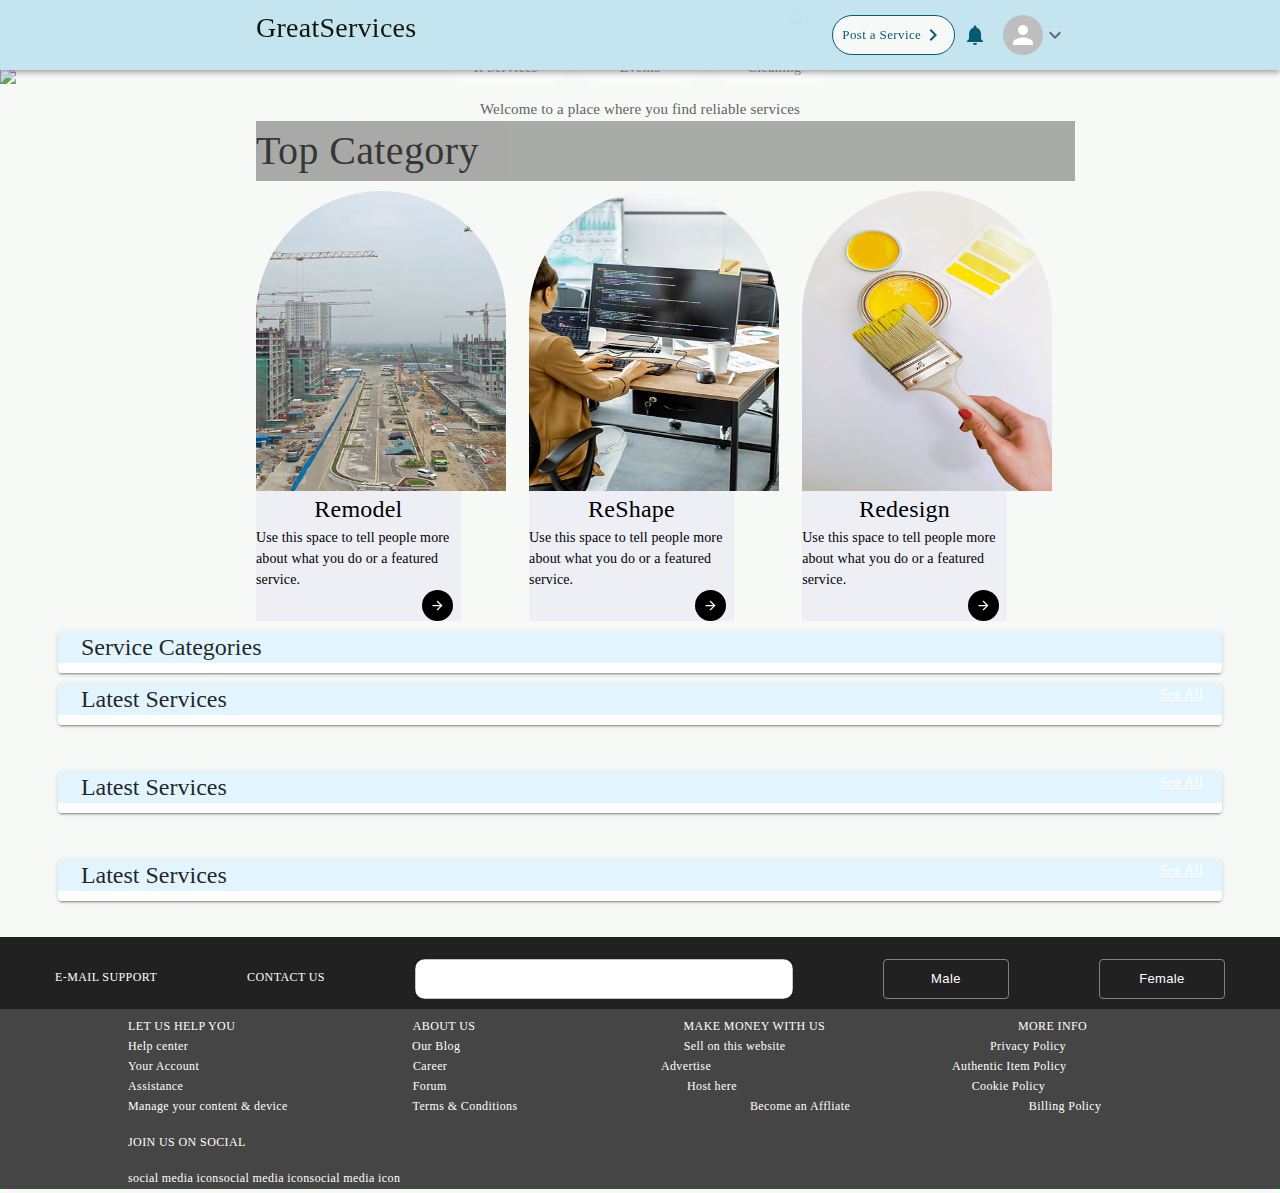
==== commit 093c4c4a: "Deploying to gh-pages from @ Naija-coders/CyplusMega@bbf6b4a0d9fc331dc2b6db99fc1c0eedbbac5bc6 🚀" ====
--- a/index.html
+++ b/index.html
@@ -1 +1 @@
-<!DOCTYPE html><html><head><meta charSet="utf-8"/><meta name="viewport" content="width=device-width"/><meta name="next-head-count" content="2"/><link rel="preload" href="/_next/static/css/1810029a2ad217b7.css" as="style"/><link rel="stylesheet" href="/_next/static/css/1810029a2ad217b7.css" data-n-g=""/><noscript data-n-css=""></noscript><script defer="" nomodule="" src="/_next/static/chunks/polyfills-5cd94c89d3acac5f.js"></script><script src="/_next/static/chunks/webpack-2e51481b1d484a05.js" defer=""></script><script src="/_next/static/chunks/framework-fc97f3f1282ce3ed.js" defer=""></script><script src="/_next/static/chunks/main-f962425130346e35.js" defer=""></script><script src="/_next/static/chunks/pages/_app-651099757ecda148.js" defer=""></script><script src="/_next/static/chunks/145-c7e30489b1aa4323.js" defer=""></script><script src="/_next/static/chunks/146-4c7f8c4935aa413e.js" defer=""></script><script src="/_next/static/chunks/627-f38cb4d7d2d4df25.js" defer=""></script><script src="/_next/static/chunks/pages/index-218382ed2c956ef4.js" defer=""></script><script src="/_next/static/VNPY8xQTENJ6NGt-F2xIi/_buildManifest.js" defer=""></script><script src="/_next/static/VNPY8xQTENJ6NGt-F2xIi/_ssgManifest.js" defer=""></script><script src="/_next/static/VNPY8xQTENJ6NGt-F2xIi/_middlewareManifest.js" defer=""></script></head><body><div id="__next"><style data-emotion="css 19ggtq3">.css-19ggtq3{height:70px;position:fixed;-webkit-box-pack:center;-ms-flex-pack:center;-webkit-justify-content:center;justify-content:center;display:-webkit-box;display:-webkit-flex;display:-ms-flexbox;display:flex;background:#C3E5F0;opacity:98%;width:100%;postion:relative;}</style><style data-emotion="css mfdd76">.css-mfdd76{display:-webkit-box;display:-webkit-flex;display:-ms-flexbox;display:flex;-webkit-flex-direction:column;-ms-flex-direction:column;flex-direction:column;width:100%;box-sizing:border-box;-webkit-flex-shrink:0;-ms-flex-negative:0;flex-shrink:0;position:fixed;z-index:1100;top:0;left:auto;right:0;background-color:#1976d2;color:#fff;height:70px;position:fixed;-webkit-box-pack:center;-ms-flex-pack:center;-webkit-justify-content:center;justify-content:center;display:-webkit-box;display:-webkit-flex;display:-ms-flexbox;display:flex;background:#C3E5F0;opacity:98%;width:100%;postion:relative;}@media print{.css-mfdd76{position:absolute;}}</style><style data-emotion="css 4yr4hm">.css-4yr4hm{background-color:#fff;color:rgba(0, 0, 0, 0.87);-webkit-transition:box-shadow 300ms cubic-bezier(0.4, 0, 0.2, 1) 0ms;transition:box-shadow 300ms cubic-bezier(0.4, 0, 0.2, 1) 0ms;box-shadow:0px 2px 4px -1px rgba(0,0,0,0.2),0px 4px 5px 0px rgba(0,0,0,0.14),0px 1px 10px 0px rgba(0,0,0,0.12);display:-webkit-box;display:-webkit-flex;display:-ms-flexbox;display:flex;-webkit-flex-direction:column;-ms-flex-direction:column;flex-direction:column;width:100%;box-sizing:border-box;-webkit-flex-shrink:0;-ms-flex-negative:0;flex-shrink:0;position:fixed;z-index:1100;top:0;left:auto;right:0;background-color:#1976d2;color:#fff;height:70px;position:fixed;-webkit-box-pack:center;-ms-flex-pack:center;-webkit-justify-content:center;justify-content:center;display:-webkit-box;display:-webkit-flex;display:-ms-flexbox;display:flex;background:#C3E5F0;opacity:98%;width:100%;postion:relative;}@media print{.css-4yr4hm{position:absolute;}}</style><header class="MuiPaper-root MuiPaper-elevation MuiPaper-elevation4 MuiAppBar-root MuiAppBar-colorPrimary MuiAppBar-positionFixed mui-fixed css-4yr4hm"><div class="navbar__container"><div class="navbar__mainwrapper"><style data-emotion="css 1j3ugep">.css-1j3ugep{color:#091405;font-family:GeoticaW01-FourOpen;font-size:28px;font-family:GeoticaW01-FourOpen;}</style><style data-emotion="css ex8jqt">.css-ex8jqt{margin:0;font-family:"Roboto","Helvetica","Arial",sans-serif;font-weight:400;font-size:1rem;line-height:1.5;letter-spacing:0.00938em;color:#091405;font-family:GeoticaW01-FourOpen;font-size:28px;font-family:GeoticaW01-FourOpen;}</style><p class="MuiTypography-root MuiTypography-body1 css-ex8jqt">GreatServices</p></div><style data-emotion="css ag3hvx">.css-ag3hvx{display:-webkit-box;display:-webkit-flex;display:-ms-flexbox;display:flex;width:100%;-webkit-box-pack:end;-ms-flex-pack:end;-webkit-justify-content:end;justify-content:end;justify-items:end;margin-right:20%;-webkit-align-items:center;-webkit-box-align:center;-ms-flex-align:center;align-items:center;}</style><div class="css-ag3hvx"><style data-emotion="css hjqx6k">.css-hjqx6k{border:1px #035772;height:40px;border-style:solid;border-radius:20px;font-family:Avenir Light;text-transform:none;background:#F6F9F5;color:#035772;font-size:13px;}.css-hjqx6k:hover{background:#035772;color:white;}</style><style data-emotion="css t2egxi">.css-t2egxi{font-family:"Roboto","Helvetica","Arial",sans-serif;font-weight:500;font-size:0.8125rem;line-height:1.75;letter-spacing:0.02857em;text-transform:uppercase;min-width:64px;padding:3px 9px;border-radius:4px;-webkit-transition:background-color 250ms cubic-bezier(0.4, 0, 0.2, 1) 0ms,box-shadow 250ms cubic-bezier(0.4, 0, 0.2, 1) 0ms,border-color 250ms cubic-bezier(0.4, 0, 0.2, 1) 0ms,color 250ms cubic-bezier(0.4, 0, 0.2, 1) 0ms;transition:background-color 250ms cubic-bezier(0.4, 0, 0.2, 1) 0ms,box-shadow 250ms cubic-bezier(0.4, 0, 0.2, 1) 0ms,border-color 250ms cubic-bezier(0.4, 0, 0.2, 1) 0ms,color 250ms cubic-bezier(0.4, 0, 0.2, 1) 0ms;border:1px solid rgba(25, 118, 210, 0.5);color:#1976d2;border:1px #035772;height:40px;border-style:solid;border-radius:20px;font-family:Avenir Light;text-transform:none;background:#F6F9F5;color:#035772;font-size:13px;}.css-t2egxi:hover{-webkit-text-decoration:none;text-decoration:none;background-color:rgba(25, 118, 210, 0.04);border:1px solid #1976d2;}@media (hover: none){.css-t2egxi:hover{background-color:transparent;}}.css-t2egxi.Mui-disabled{color:rgba(0, 0, 0, 0.26);border:1px solid rgba(0, 0, 0, 0.12);}.css-t2egxi:hover{background:#035772;color:white;}</style><style data-emotion="css m3zx1l">.css-m3zx1l{display:-webkit-inline-box;display:-webkit-inline-flex;display:-ms-inline-flexbox;display:inline-flex;-webkit-align-items:center;-webkit-box-align:center;-ms-flex-align:center;align-items:center;-webkit-box-pack:center;-ms-flex-pack:center;-webkit-justify-content:center;justify-content:center;position:relative;box-sizing:border-box;-webkit-tap-highlight-color:transparent;background-color:transparent;outline:0;border:0;margin:0;border-radius:0;padding:0;cursor:pointer;-webkit-user-select:none;-moz-user-select:none;-ms-user-select:none;user-select:none;vertical-align:middle;-moz-appearance:none;-webkit-appearance:none;-webkit-text-decoration:none;text-decoration:none;color:inherit;font-family:"Roboto","Helvetica","Arial",sans-serif;font-weight:500;font-size:0.8125rem;line-height:1.75;letter-spacing:0.02857em;text-transform:uppercase;min-width:64px;padding:3px 9px;border-radius:4px;-webkit-transition:background-color 250ms cubic-bezier(0.4, 0, 0.2, 1) 0ms,box-shadow 250ms cubic-bezier(0.4, 0, 0.2, 1) 0ms,border-color 250ms cubic-bezier(0.4, 0, 0.2, 1) 0ms,color 250ms cubic-bezier(0.4, 0, 0.2, 1) 0ms;transition:background-color 250ms cubic-bezier(0.4, 0, 0.2, 1) 0ms,box-shadow 250ms cubic-bezier(0.4, 0, 0.2, 1) 0ms,border-color 250ms cubic-bezier(0.4, 0, 0.2, 1) 0ms,color 250ms cubic-bezier(0.4, 0, 0.2, 1) 0ms;border:1px solid rgba(25, 118, 210, 0.5);color:#1976d2;border:1px #035772;height:40px;border-style:solid;border-radius:20px;font-family:Avenir Light;text-transform:none;background:#F6F9F5;color:#035772;font-size:13px;}.css-m3zx1l::-moz-focus-inner{border-style:none;}.css-m3zx1l.Mui-disabled{pointer-events:none;cursor:default;}@media print{.css-m3zx1l{-webkit-print-color-adjust:exact;color-adjust:exact;}}.css-m3zx1l:hover{-webkit-text-decoration:none;text-decoration:none;background-color:rgba(25, 118, 210, 0.04);border:1px solid #1976d2;}@media (hover: none){.css-m3zx1l:hover{background-color:transparent;}}.css-m3zx1l.Mui-disabled{color:rgba(0, 0, 0, 0.26);border:1px solid rgba(0, 0, 0, 0.12);}.css-m3zx1l:hover{background:#035772;color:white;}</style><button class="MuiButton-root MuiButton-outlined MuiButton-outlinedPrimary MuiButton-sizeSmall MuiButton-outlinedSizeSmall MuiButtonBase-root css-m3zx1l" tabindex="0" type="button">Post a Service<!-- --> <!-- --><style data-emotion="css tsxbto">.css-tsxbto{-webkit-user-select:none;-moz-user-select:none;-ms-user-select:none;user-select:none;width:1em;height:1em;display:inline-block;fill:currentColor;-webkit-flex-shrink:0;-ms-flex-negative:0;flex-shrink:0;-webkit-transition:fill 200ms cubic-bezier(0.4, 0, 0.2, 1) 0ms;transition:fill 200ms cubic-bezier(0.4, 0, 0.2, 1) 0ms;font-size:1.5rem;-webkit-transform:rotate(270deg);-moz-transform:rotate(270deg);-ms-transform:rotate(270deg);transform:rotate(270deg);}</style><svg class="MuiSvgIcon-root MuiSvgIcon-fontSizeMedium css-tsxbto" focusable="false" aria-hidden="true" viewBox="0 0 24 24" data-testid="KeyboardArrowDownIcon"><path d="M7.41 8.59 12 13.17l4.59-4.58L18 10l-6 6-6-6 1.41-1.41z"></path></svg></button><style data-emotion="css 13yfx58">.css-13yfx58{text-align:center;-webkit-flex:0 0 auto;-ms-flex:0 0 auto;flex:0 0 auto;font-size:1.5rem;padding:8px;border-radius:50%;overflow:visible;color:rgba(0, 0, 0, 0.54);-webkit-transition:background-color 150ms cubic-bezier(0.4, 0, 0.2, 1) 0ms;transition:background-color 150ms cubic-bezier(0.4, 0, 0.2, 1) 0ms;color:#035772;}.css-13yfx58:hover{background-color:rgba(0, 0, 0, 0.04);}@media (hover: none){.css-13yfx58:hover{background-color:transparent;}}.css-13yfx58.Mui-disabled{background-color:transparent;color:rgba(0, 0, 0, 0.26);}</style><style data-emotion="css lg682b">.css-lg682b{display:-webkit-inline-box;display:-webkit-inline-flex;display:-ms-inline-flexbox;display:inline-flex;-webkit-align-items:center;-webkit-box-align:center;-ms-flex-align:center;align-items:center;-webkit-box-pack:center;-ms-flex-pack:center;-webkit-justify-content:center;justify-content:center;position:relative;box-sizing:border-box;-webkit-tap-highlight-color:transparent;background-color:transparent;outline:0;border:0;margin:0;border-radius:0;padding:0;cursor:pointer;-webkit-user-select:none;-moz-user-select:none;-ms-user-select:none;user-select:none;vertical-align:middle;-moz-appearance:none;-webkit-appearance:none;-webkit-text-decoration:none;text-decoration:none;color:inherit;text-align:center;-webkit-flex:0 0 auto;-ms-flex:0 0 auto;flex:0 0 auto;font-size:1.5rem;padding:8px;border-radius:50%;overflow:visible;color:rgba(0, 0, 0, 0.54);-webkit-transition:background-color 150ms cubic-bezier(0.4, 0, 0.2, 1) 0ms;transition:background-color 150ms cubic-bezier(0.4, 0, 0.2, 1) 0ms;color:#035772;}.css-lg682b::-moz-focus-inner{border-style:none;}.css-lg682b.Mui-disabled{pointer-events:none;cursor:default;}@media print{.css-lg682b{-webkit-print-color-adjust:exact;color-adjust:exact;}}.css-lg682b:hover{background-color:rgba(0, 0, 0, 0.04);}@media (hover: none){.css-lg682b:hover{background-color:transparent;}}.css-lg682b.Mui-disabled{background-color:transparent;color:rgba(0, 0, 0, 0.26);}</style><button class="MuiButtonBase-root MuiIconButton-root MuiIconButton-sizeMedium css-lg682b" tabindex="0" type="button"><style data-emotion="css vubbuv">.css-vubbuv{-webkit-user-select:none;-moz-user-select:none;-ms-user-select:none;user-select:none;width:1em;height:1em;display:inline-block;fill:currentColor;-webkit-flex-shrink:0;-ms-flex-negative:0;flex-shrink:0;-webkit-transition:fill 200ms cubic-bezier(0.4, 0, 0.2, 1) 0ms;transition:fill 200ms cubic-bezier(0.4, 0, 0.2, 1) 0ms;font-size:1.5rem;}</style><svg class="MuiSvgIcon-root MuiSvgIcon-fontSizeMedium css-vubbuv" focusable="false" aria-hidden="true" viewBox="0 0 24 24" data-testid="NotificationsIcon"><path d="M12 22c1.1 0 2-.9 2-2h-4c0 1.1.89 2 2 2zm6-6v-5c0-3.07-1.64-5.64-4.5-6.32V4c0-.83-.67-1.5-1.5-1.5s-1.5.67-1.5 1.5v.68C7.63 5.36 6 7.92 6 11v5l-2 2v1h16v-1l-2-2z"></path></svg></button><div><style data-emotion="css 1wf493t">.css-1wf493t{text-align:center;-webkit-flex:0 0 auto;-ms-flex:0 0 auto;flex:0 0 auto;font-size:1.5rem;padding:8px;border-radius:50%;overflow:visible;color:rgba(0, 0, 0, 0.54);-webkit-transition:background-color 150ms cubic-bezier(0.4, 0, 0.2, 1) 0ms;transition:background-color 150ms cubic-bezier(0.4, 0, 0.2, 1) 0ms;}.css-1wf493t:hover{background-color:rgba(0, 0, 0, 0.04);}@media (hover: none){.css-1wf493t:hover{background-color:transparent;}}.css-1wf493t.Mui-disabled{background-color:transparent;color:rgba(0, 0, 0, 0.26);}</style><style data-emotion="css 1yxmbwk">.css-1yxmbwk{display:-webkit-inline-box;display:-webkit-inline-flex;display:-ms-inline-flexbox;display:inline-flex;-webkit-align-items:center;-webkit-box-align:center;-ms-flex-align:center;align-items:center;-webkit-box-pack:center;-ms-flex-pack:center;-webkit-justify-content:center;justify-content:center;position:relative;box-sizing:border-box;-webkit-tap-highlight-color:transparent;background-color:transparent;outline:0;border:0;margin:0;border-radius:0;padding:0;cursor:pointer;-webkit-user-select:none;-moz-user-select:none;-ms-user-select:none;user-select:none;vertical-align:middle;-moz-appearance:none;-webkit-appearance:none;-webkit-text-decoration:none;text-decoration:none;color:inherit;text-align:center;-webkit-flex:0 0 auto;-ms-flex:0 0 auto;flex:0 0 auto;font-size:1.5rem;padding:8px;border-radius:50%;overflow:visible;color:rgba(0, 0, 0, 0.54);-webkit-transition:background-color 150ms cubic-bezier(0.4, 0, 0.2, 1) 0ms;transition:background-color 150ms cubic-bezier(0.4, 0, 0.2, 1) 0ms;}.css-1yxmbwk::-moz-focus-inner{border-style:none;}.css-1yxmbwk.Mui-disabled{pointer-events:none;cursor:default;}@media print{.css-1yxmbwk{-webkit-print-color-adjust:exact;color-adjust:exact;}}.css-1yxmbwk:hover{background-color:rgba(0, 0, 0, 0.04);}@media (hover: none){.css-1yxmbwk:hover{background-color:transparent;}}.css-1yxmbwk.Mui-disabled{background-color:transparent;color:rgba(0, 0, 0, 0.26);}</style><button class="MuiButtonBase-root MuiIconButton-root MuiIconButton-sizeMedium css-1yxmbwk" tabindex="0" type="button"><style data-emotion="css 154ogbs">.css-154ogbs{position:relative;display:-webkit-box;display:-webkit-flex;display:-ms-flexbox;display:flex;-webkit-align-items:center;-webkit-box-align:center;-ms-flex-align:center;align-items:center;-webkit-box-pack:center;-ms-flex-pack:center;-webkit-justify-content:center;justify-content:center;-webkit-flex-shrink:0;-ms-flex-negative:0;flex-shrink:0;width:40px;height:40px;font-family:"Roboto","Helvetica","Arial",sans-serif;font-size:1.25rem;line-height:1;border-radius:50%;overflow:hidden;-webkit-user-select:none;-moz-user-select:none;-ms-user-select:none;user-select:none;color:#fff;background-color:#bdbdbd;}</style><div class="MuiAvatar-root MuiAvatar-circular MuiAvatar-colorDefault css-154ogbs"><style data-emotion="css 4n1xvj">.css-4n1xvj{width:75%;height:75%;}</style><style data-emotion="css 13y7ul3">.css-13y7ul3{-webkit-user-select:none;-moz-user-select:none;-ms-user-select:none;user-select:none;width:1em;height:1em;display:inline-block;fill:currentColor;-webkit-flex-shrink:0;-ms-flex-negative:0;flex-shrink:0;-webkit-transition:fill 200ms cubic-bezier(0.4, 0, 0.2, 1) 0ms;transition:fill 200ms cubic-bezier(0.4, 0, 0.2, 1) 0ms;font-size:1.5rem;width:75%;height:75%;}</style><svg class="MuiSvgIcon-root MuiSvgIcon-fontSizeMedium MuiAvatar-fallback css-13y7ul3" focusable="false" aria-hidden="true" viewBox="0 0 24 24" data-testid="PersonIcon"><path d="M12 12c2.21 0 4-1.79 4-4s-1.79-4-4-4-4 1.79-4 4 1.79 4 4 4zm0 2c-2.67 0-8 1.34-8 4v2h16v-2c0-2.66-5.33-4-8-4z"></path></svg></div><svg class="MuiSvgIcon-root MuiSvgIcon-fontSizeMedium css-vubbuv" focusable="false" aria-hidden="true" viewBox="0 0 24 24" data-testid="KeyboardArrowDownIcon"><path d="M7.41 8.59 12 13.17l4.59-4.58L18 10l-6 6-6-6 1.41-1.41z"></path></svg></button></div></div></div></header> <!-- --><div><br/><div class="maindiv"><div style="position:relative;margin-top:50px"><img src="construction.jpg" style="width:100%"/><div style="position:absolute;width:100%;bottom:10%;display:flex;align-items:center;flex-direction:column"><style data-emotion="css g7qel0">.css-g7qel0{color:whitesmoke;font-family:avenir;font-weight:bold;font-size:4rem;}</style><style data-emotion="css 14hr3qj">.css-14hr3qj{margin:0;font-family:"Roboto","Helvetica","Arial",sans-serif;font-weight:400;font-size:1rem;line-height:1.5;letter-spacing:0.00938em;color:whitesmoke;font-family:avenir;font-weight:bold;font-size:4rem;}</style><p class="MuiTypography-root MuiTypography-body1 css-14hr3qj">Great Services</p> <!-- --><style data-emotion="css 16k4pd3">.css-16k4pd3{color:whitesmoke;font-family:Avenir Light;font-size:20px;text-align:left;margin-left:10px;}</style><style data-emotion="css 1y7ladj">.css-1y7ladj{margin:0;font-family:"Roboto","Helvetica","Arial",sans-serif;font-weight:400;font-size:1rem;line-height:1.5;letter-spacing:0.00938em;color:whitesmoke;font-family:Avenir Light;font-size:20px;text-align:left;margin-left:10px;}</style><p class="MuiTypography-root MuiTypography-body1 css-1y7ladj">Every service you can think of in one space</p><br/><style data-emotion="css 181uory">.css-181uory{min-width:30%;border:none;border-style:none;background:#C5C7C4;border-radius:20px;outline:0;}.css-181uory fieldset{border-radius:20px;}</style><style data-emotion="css 1m5lynn">.css-1m5lynn{min-width:30%;border:none;border-style:none;background:#C5C7C4;border-radius:20px;outline:0;}.css-1m5lynn fieldset{border-radius:20px;}</style><style data-emotion="css 11do5uw">.css-11do5uw{display:-webkit-inline-box;display:-webkit-inline-flex;display:-ms-inline-flexbox;display:inline-flex;-webkit-flex-direction:column;-ms-flex-direction:column;flex-direction:column;position:relative;min-width:0;padding:0;margin:0;border:0;vertical-align:top;min-width:30%;border:none;border-style:none;background:#C5C7C4;border-radius:20px;outline:0;}.css-11do5uw fieldset{border-radius:20px;}</style><div class="MuiFormControl-root MuiTextField-root css-11do5uw"><style data-emotion="css-global 1prfaxn">@-webkit-keyframes mui-auto-fill{from{display:block;}}@keyframes mui-auto-fill{from{display:block;}}@-webkit-keyframes mui-auto-fill-cancel{from{display:block;}}@keyframes mui-auto-fill-cancel{from{display:block;}}</style><style data-emotion="css 1bn53lx">.css-1bn53lx{font-family:"Roboto","Helvetica","Arial",sans-serif;font-weight:400;font-size:1rem;line-height:1.4375em;letter-spacing:0.00938em;color:rgba(0, 0, 0, 0.87);box-sizing:border-box;position:relative;cursor:text;display:-webkit-inline-box;display:-webkit-inline-flex;display:-ms-inline-flexbox;display:inline-flex;-webkit-align-items:center;-webkit-box-align:center;-ms-flex-align:center;align-items:center;position:relative;border-radius:4px;padding-right:14px;}.css-1bn53lx.Mui-disabled{color:rgba(0, 0, 0, 0.38);cursor:default;}.css-1bn53lx:hover .MuiOutlinedInput-notchedOutline{border-color:rgba(0, 0, 0, 0.87);}@media (hover: none){.css-1bn53lx:hover .MuiOutlinedInput-notchedOutline{border-color:rgba(0, 0, 0, 0.23);}}.css-1bn53lx.Mui-focused .MuiOutlinedInput-notchedOutline{border-color:#1976d2;border-width:2px;}.css-1bn53lx.Mui-error .MuiOutlinedInput-notchedOutline{border-color:#d32f2f;}.css-1bn53lx.Mui-disabled .MuiOutlinedInput-notchedOutline{border-color:rgba(0, 0, 0, 0.26);}</style><div class="MuiOutlinedInput-root MuiInputBase-root MuiInputBase-colorPrimary MuiInputBase-formControl MuiInputBase-sizeSmall MuiInputBase-adornedEnd css-1bn53lx"><style data-emotion="css b52kj1">.css-b52kj1{font:inherit;letter-spacing:inherit;color:currentColor;padding:4px 0 5px;border:0;box-sizing:content-box;background:none;height:1.4375em;margin:0;-webkit-tap-highlight-color:transparent;display:block;min-width:0;width:100%;-webkit-animation-name:mui-auto-fill-cancel;animation-name:mui-auto-fill-cancel;-webkit-animation-duration:10ms;animation-duration:10ms;padding-top:1px;padding:8.5px 14px;padding-right:0;}.css-b52kj1::-webkit-input-placeholder{color:currentColor;opacity:0.42;-webkit-transition:opacity 200ms cubic-bezier(0.4, 0, 0.2, 1) 0ms;transition:opacity 200ms cubic-bezier(0.4, 0, 0.2, 1) 0ms;}.css-b52kj1::-moz-placeholder{color:currentColor;opacity:0.42;-webkit-transition:opacity 200ms cubic-bezier(0.4, 0, 0.2, 1) 0ms;transition:opacity 200ms cubic-bezier(0.4, 0, 0.2, 1) 0ms;}.css-b52kj1:-ms-input-placeholder{color:currentColor;opacity:0.42;-webkit-transition:opacity 200ms cubic-bezier(0.4, 0, 0.2, 1) 0ms;transition:opacity 200ms cubic-bezier(0.4, 0, 0.2, 1) 0ms;}.css-b52kj1::-ms-input-placeholder{color:currentColor;opacity:0.42;-webkit-transition:opacity 200ms cubic-bezier(0.4, 0, 0.2, 1) 0ms;transition:opacity 200ms cubic-bezier(0.4, 0, 0.2, 1) 0ms;}.css-b52kj1:focus{outline:0;}.css-b52kj1:invalid{box-shadow:none;}.css-b52kj1::-webkit-search-decoration{-webkit-appearance:none;}label[data-shrink=false]+.MuiInputBase-formControl .css-b52kj1::-webkit-input-placeholder{opacity:0!important;}label[data-shrink=false]+.MuiInputBase-formControl .css-b52kj1::-moz-placeholder{opacity:0!important;}label[data-shrink=false]+.MuiInputBase-formControl .css-b52kj1:-ms-input-placeholder{opacity:0!important;}label[data-shrink=false]+.MuiInputBase-formControl .css-b52kj1::-ms-input-placeholder{opacity:0!important;}label[data-shrink=false]+.MuiInputBase-formControl .css-b52kj1:focus::-webkit-input-placeholder{opacity:0.42;}label[data-shrink=false]+.MuiInputBase-formControl .css-b52kj1:focus::-moz-placeholder{opacity:0.42;}label[data-shrink=false]+.MuiInputBase-formControl .css-b52kj1:focus:-ms-input-placeholder{opacity:0.42;}label[data-shrink=false]+.MuiInputBase-formControl .css-b52kj1:focus::-ms-input-placeholder{opacity:0.42;}.css-b52kj1.Mui-disabled{opacity:1;-webkit-text-fill-color:rgba(0, 0, 0, 0.38);}.css-b52kj1:-webkit-autofill{-webkit-animation-duration:5000s;animation-duration:5000s;-webkit-animation-name:mui-auto-fill;animation-name:mui-auto-fill;}.css-b52kj1:-webkit-autofill{border-radius:inherit;}</style><input aria-invalid="false" id=":R2mcd6:" placeholder="Find Service" type="text" class="MuiOutlinedInput-input MuiInputBase-input MuiInputBase-inputSizeSmall MuiInputBase-inputAdornedEnd css-b52kj1"/><style data-emotion="css 1a6giau">.css-1a6giau{display:-webkit-box;display:-webkit-flex;display:-ms-flexbox;display:flex;height:0.01em;max-height:2em;-webkit-align-items:center;-webkit-box-align:center;-ms-flex-align:center;align-items:center;white-space:nowrap;color:rgba(0, 0, 0, 0.54);margin-right:8px;}</style><div class="MuiInputAdornment-root MuiInputAdornment-positionStart MuiInputAdornment-outlined MuiInputAdornment-sizeSmall css-1a6giau"><span class="notranslate">​</span><style data-emotion="css vubbuv">.css-vubbuv{-webkit-user-select:none;-moz-user-select:none;-ms-user-select:none;user-select:none;width:1em;height:1em;display:inline-block;fill:currentColor;-webkit-flex-shrink:0;-ms-flex-negative:0;flex-shrink:0;-webkit-transition:fill 200ms cubic-bezier(0.4, 0, 0.2, 1) 0ms;transition:fill 200ms cubic-bezier(0.4, 0, 0.2, 1) 0ms;font-size:1.5rem;}</style><svg class="MuiSvgIcon-root MuiSvgIcon-fontSizeMedium css-vubbuv" focusable="false" aria-hidden="true" viewBox="0 0 24 24" data-testid="SearchIcon"><path d="M15.5 14h-.79l-.28-.27C15.41 12.59 16 11.11 16 9.5 16 5.91 13.09 3 9.5 3S3 5.91 3 9.5 5.91 16 9.5 16c1.61 0 3.09-.59 4.23-1.57l.27.28v.79l5 4.99L20.49 19l-4.99-5zm-6 0C7.01 14 5 11.99 5 9.5S7.01 5 9.5 5 14 7.01 14 9.5 11.99 14 9.5 14z"></path></svg></div><style data-emotion="css 19w1uun">.css-19w1uun{border-color:rgba(0, 0, 0, 0.23);}</style><style data-emotion="css igs3ac">.css-igs3ac{text-align:left;position:absolute;bottom:0;right:0;top:-5px;left:0;margin:0;padding:0 8px;pointer-events:none;border-radius:inherit;border-style:solid;border-width:1px;overflow:hidden;min-width:0%;border-color:rgba(0, 0, 0, 0.23);}</style><fieldset aria-hidden="true" class="MuiOutlinedInput-notchedOutline css-igs3ac"><style data-emotion="css hdw1oc">.css-hdw1oc{float:unset;overflow:hidden;padding:0;line-height:11px;-webkit-transition:width 150ms cubic-bezier(0.0, 0, 0.2, 1) 0ms;transition:width 150ms cubic-bezier(0.0, 0, 0.2, 1) 0ms;}</style><legend class="css-hdw1oc"><span class="notranslate">​</span></legend></fieldset></div></div><style data-emotion="css 25jy81">.css-25jy81{display:-webkit-box;display:-webkit-flex;display:-ms-flexbox;display:flex;-webkit-box-pack:justify;-webkit-justify-content:space-between;justify-content:space-between;margin-top:10px;justify-items:center;width:30%;}</style><div class="css-25jy81"><style data-emotion="css 1fk1pca">.css-1fk1pca{border:#1D67CD;border-radius:60px;border-shadow:1px #000000;background:white;color:black;opacity:40%;text-decoration-color:whitesmoke;width:30%;font-family:serif;text-transform:none;}.css-1fk1pca:hover{background:#689ADE;}</style><style data-emotion="css 18i0bp6">.css-18i0bp6{font-family:"Roboto","Helvetica","Arial",sans-serif;font-weight:500;font-size:0.875rem;line-height:1.75;letter-spacing:0.02857em;text-transform:uppercase;min-width:64px;padding:6px 8px;border-radius:4px;-webkit-transition:background-color 250ms cubic-bezier(0.4, 0, 0.2, 1) 0ms,box-shadow 250ms cubic-bezier(0.4, 0, 0.2, 1) 0ms,border-color 250ms cubic-bezier(0.4, 0, 0.2, 1) 0ms,color 250ms cubic-bezier(0.4, 0, 0.2, 1) 0ms;transition:background-color 250ms cubic-bezier(0.4, 0, 0.2, 1) 0ms,box-shadow 250ms cubic-bezier(0.4, 0, 0.2, 1) 0ms,border-color 250ms cubic-bezier(0.4, 0, 0.2, 1) 0ms,color 250ms cubic-bezier(0.4, 0, 0.2, 1) 0ms;color:#1976d2;border:#1D67CD;border-radius:60px;border-shadow:1px #000000;background:white;color:black;opacity:40%;text-decoration-color:whitesmoke;width:30%;font-family:serif;text-transform:none;}.css-18i0bp6:hover{-webkit-text-decoration:none;text-decoration:none;background-color:rgba(25, 118, 210, 0.04);}@media (hover: none){.css-18i0bp6:hover{background-color:transparent;}}.css-18i0bp6.Mui-disabled{color:rgba(0, 0, 0, 0.26);}.css-18i0bp6:hover{background:#689ADE;}</style><style data-emotion="css 8j9f3r">.css-8j9f3r{display:-webkit-inline-box;display:-webkit-inline-flex;display:-ms-inline-flexbox;display:inline-flex;-webkit-align-items:center;-webkit-box-align:center;-ms-flex-align:center;align-items:center;-webkit-box-pack:center;-ms-flex-pack:center;-webkit-justify-content:center;justify-content:center;position:relative;box-sizing:border-box;-webkit-tap-highlight-color:transparent;background-color:transparent;outline:0;border:0;margin:0;border-radius:0;padding:0;cursor:pointer;-webkit-user-select:none;-moz-user-select:none;-ms-user-select:none;user-select:none;vertical-align:middle;-moz-appearance:none;-webkit-appearance:none;-webkit-text-decoration:none;text-decoration:none;color:inherit;font-family:"Roboto","Helvetica","Arial",sans-serif;font-weight:500;font-size:0.875rem;line-height:1.75;letter-spacing:0.02857em;text-transform:uppercase;min-width:64px;padding:6px 8px;border-radius:4px;-webkit-transition:background-color 250ms cubic-bezier(0.4, 0, 0.2, 1) 0ms,box-shadow 250ms cubic-bezier(0.4, 0, 0.2, 1) 0ms,border-color 250ms cubic-bezier(0.4, 0, 0.2, 1) 0ms,color 250ms cubic-bezier(0.4, 0, 0.2, 1) 0ms;transition:background-color 250ms cubic-bezier(0.4, 0, 0.2, 1) 0ms,box-shadow 250ms cubic-bezier(0.4, 0, 0.2, 1) 0ms,border-color 250ms cubic-bezier(0.4, 0, 0.2, 1) 0ms,color 250ms cubic-bezier(0.4, 0, 0.2, 1) 0ms;color:#1976d2;border:#1D67CD;border-radius:60px;border-shadow:1px #000000;background:white;color:black;opacity:40%;text-decoration-color:whitesmoke;width:30%;font-family:serif;text-transform:none;}.css-8j9f3r::-moz-focus-inner{border-style:none;}.css-8j9f3r.Mui-disabled{pointer-events:none;cursor:default;}@media print{.css-8j9f3r{-webkit-print-color-adjust:exact;color-adjust:exact;}}.css-8j9f3r:hover{-webkit-text-decoration:none;text-decoration:none;background-color:rgba(25, 118, 210, 0.04);}@media (hover: none){.css-8j9f3r:hover{background-color:transparent;}}.css-8j9f3r.Mui-disabled{color:rgba(0, 0, 0, 0.26);}.css-8j9f3r:hover{background:#689ADE;}</style><button class="MuiButton-root MuiButton-text MuiButton-textPrimary MuiButton-sizeMedium MuiButton-textSizeMedium MuiButtonBase-root css-8j9f3r" tabindex="0" type="button">It Services<!-- --></button><button class="MuiButton-root MuiButton-text MuiButton-textPrimary MuiButton-sizeMedium MuiButton-textSizeMedium MuiButtonBase-root css-8j9f3r" tabindex="0" type="button"> Events<!-- --></button><button class="MuiButton-root MuiButton-text MuiButton-textPrimary MuiButton-sizeMedium MuiButton-textSizeMedium MuiButtonBase-root css-8j9f3r" tabindex="0" type="button">Cleaning<!-- --></button></div></div></div><div style="display:flex;justify-content:center;margin-top:10px"><style data-emotion="css 143ddub">.css-143ddub{margin:0;font-family:"Roboto","Helvetica","Arial",sans-serif;font-weight:400;font-size:1rem;line-height:1.5;letter-spacing:0.00938em;color:#626462;font-family:Avenir Light;font-size:15px;}</style><p class="MuiTypography-root MuiTypography-body1 css-143ddub">Welcome to a place where you find reliable services</p></div></div><div class="navbar__container"><style data-emotion="css e2y84v">.css-e2y84v{background:#949593;opacity:78%;width:80%;}</style><style data-emotion="css rhiyfh">.css-rhiyfh{background:#949593;opacity:78%;width:80%;}</style><div class="MuiBox-root css-rhiyfh"><style data-emotion="css iotna7">.css-iotna7{font-size:40px;font-family:caudex;}</style><style data-emotion="css wtxnvs">.css-wtxnvs{margin:0;font-family:"Roboto","Helvetica","Arial",sans-serif;font-weight:400;font-size:1rem;line-height:1.5;letter-spacing:0.00938em;font-size:40px;font-family:caudex;}</style><p class="MuiTypography-root MuiTypography-body1 css-wtxnvs">Top Category</p></div><div class="navbar__mainwrapper"></div></div><div class="maindiv"><div class="maindivwrapper"><style data-emotion="css li77g6">.css-li77g6{background-color:#fff;color:rgba(0, 0, 0, 0.87);-webkit-transition:box-shadow 300ms cubic-bezier(0.4, 0, 0.2, 1) 0ms;transition:box-shadow 300ms cubic-bezier(0.4, 0, 0.2, 1) 0ms;border-radius:4px;box-shadow:0px 3px 1px -2px rgba(0,0,0,0.2),0px 2px 2px 0px rgba(0,0,0,0.14),0px 1px 5px 0px rgba(0,0,0,0.12);}</style><div class="MuiPaper-root MuiPaper-elevation MuiPaper-rounded MuiPaper-elevation2 css-li77g6"><div style="display:flex;margin-top:10px;background:#E2F5FF"><style data-emotion="css zq6grw">.css-zq6grw{margin:0;font-family:"Roboto","Helvetica","Arial",sans-serif;font-weight:400;font-size:1.5rem;line-height:1.334;letter-spacing:0em;}</style><h5 class="MuiTypography-root MuiTypography-h5 css-zq6grw" style="margin-left:2%;font-family:serif">Service Categories</h5></div><div class="flexitems__avalableservice"></div></div></div></div><div class="maindiv"><div class="maindivwrapper"><div style="width:100%"><style data-emotion="css 2yrkzn">.css-2yrkzn{background-color:#fff;color:rgba(0, 0, 0, 0.87);-webkit-transition:box-shadow 300ms cubic-bezier(0.4, 0, 0.2, 1) 0ms;transition:box-shadow 300ms cubic-bezier(0.4, 0, 0.2, 1) 0ms;border-radius:4px;box-shadow:0px 3px 1px -2px rgba(0,0,0,0.2),0px 2px 2px 0px rgba(0,0,0,0.14),0px 1px 5px 0px rgba(0,0,0,0.12);height:110%;}</style><div class="MuiPaper-root MuiPaper-elevation MuiPaper-rounded MuiPaper-elevation2 css-2yrkzn"><div style="display:flex;background:#E2F5FF;margin-top:10px"><style data-emotion="css zq6grw">.css-zq6grw{margin:0;font-family:"Roboto","Helvetica","Arial",sans-serif;font-weight:400;font-size:1.5rem;line-height:1.334;letter-spacing:0em;}</style><h5 class="MuiTypography-root MuiTypography-h5 css-zq6grw" style="margin-left:2%;font-family:serif">Latest Services</h5><div style="display:flex;justify-content:flex-end"><style data-emotion="css 1pni1vw">.css-1pni1vw{margin:0;font-family:"Roboto","Helvetica","Arial",sans-serif;font-weight:500;font-size:0.875rem;line-height:1.75;letter-spacing:0.02857em;text-transform:uppercase;}</style><span class="MuiTypography-root MuiTypography-button css-1pni1vw" style="font-family:serif;position:absolute;text-transform:none;right:6%;color:white;text-decoration:underline;cursor:pointer">See All</span></div></div><div class="flexitems__latestservices"></div></div><br/><br/></div></div></div><div class="maindiv"><div class="maindivwrapper"><div style="width:100%"><style data-emotion="css 2yrkzn">.css-2yrkzn{background-color:#fff;color:rgba(0, 0, 0, 0.87);-webkit-transition:box-shadow 300ms cubic-bezier(0.4, 0, 0.2, 1) 0ms;transition:box-shadow 300ms cubic-bezier(0.4, 0, 0.2, 1) 0ms;border-radius:4px;box-shadow:0px 3px 1px -2px rgba(0,0,0,0.2),0px 2px 2px 0px rgba(0,0,0,0.14),0px 1px 5px 0px rgba(0,0,0,0.12);height:110%;}</style><div class="MuiPaper-root MuiPaper-elevation MuiPaper-rounded MuiPaper-elevation2 css-2yrkzn"><div style="display:flex;background:#E2F5FF;margin-top:10px"><style data-emotion="css zq6grw">.css-zq6grw{margin:0;font-family:"Roboto","Helvetica","Arial",sans-serif;font-weight:400;font-size:1.5rem;line-height:1.334;letter-spacing:0em;}</style><h5 class="MuiTypography-root MuiTypography-h5 css-zq6grw" style="margin-left:2%;font-family:serif">Latest Services</h5><div style="display:flex;justify-content:flex-end"><style data-emotion="css 1pni1vw">.css-1pni1vw{margin:0;font-family:"Roboto","Helvetica","Arial",sans-serif;font-weight:500;font-size:0.875rem;line-height:1.75;letter-spacing:0.02857em;text-transform:uppercase;}</style><span class="MuiTypography-root MuiTypography-button css-1pni1vw" style="font-family:serif;position:absolute;text-transform:none;right:6%;color:white;text-decoration:underline;cursor:pointer">See All</span></div></div><div class="flexitems__latestservices"></div></div><br/><br/></div></div></div><div class="maindiv"><div class="maindivwrapper"><div style="width:100%"><style data-emotion="css 2yrkzn">.css-2yrkzn{background-color:#fff;color:rgba(0, 0, 0, 0.87);-webkit-transition:box-shadow 300ms cubic-bezier(0.4, 0, 0.2, 1) 0ms;transition:box-shadow 300ms cubic-bezier(0.4, 0, 0.2, 1) 0ms;border-radius:4px;box-shadow:0px 3px 1px -2px rgba(0,0,0,0.2),0px 2px 2px 0px rgba(0,0,0,0.14),0px 1px 5px 0px rgba(0,0,0,0.12);height:110%;}</style><div class="MuiPaper-root MuiPaper-elevation MuiPaper-rounded MuiPaper-elevation2 css-2yrkzn"><div style="display:flex;background:#E2F5FF;margin-top:10px"><style data-emotion="css zq6grw">.css-zq6grw{margin:0;font-family:"Roboto","Helvetica","Arial",sans-serif;font-weight:400;font-size:1.5rem;line-height:1.334;letter-spacing:0em;}</style><h5 class="MuiTypography-root MuiTypography-h5 css-zq6grw" style="margin-left:2%;font-family:serif">Latest Services</h5><div style="display:flex;justify-content:flex-end"><style data-emotion="css 1pni1vw">.css-1pni1vw{margin:0;font-family:"Roboto","Helvetica","Arial",sans-serif;font-weight:500;font-size:0.875rem;line-height:1.75;letter-spacing:0.02857em;text-transform:uppercase;}</style><span class="MuiTypography-root MuiTypography-button css-1pni1vw" style="font-family:serif;position:absolute;text-transform:none;right:6%;color:white;text-decoration:underline;cursor:pointer">See All</span></div></div><div class="flexitems__latestservices"></div></div><br/><br/></div></div></div></div> <!-- --><div class="footer"><div style="width:100%"><style data-emotion="css qqvn1v">.css-qqvn1v{background-color:#fff;color:rgba(0, 0, 0, 0.87);-webkit-transition:box-shadow 300ms cubic-bezier(0.4, 0, 0.2, 1) 0ms;transition:box-shadow 300ms cubic-bezier(0.4, 0, 0.2, 1) 0ms;border-radius:4px;box-shadow:none;background:#464545;line-height:60px;}</style><div class="MuiPaper-root MuiPaper-elevation MuiPaper-rounded MuiPaper-elevation0 css-qqvn1v"><div class="footer__container"><div class="footer__child"><style data-emotion="css 1a6c3vu">.css-1a6c3vu{position:relative;top:40%;color:white;font-family:serif;}</style><style data-emotion="css 1s0te08">.css-1s0te08{margin:0;font-family:"Roboto","Helvetica","Arial",sans-serif;font-weight:400;font-size:0.75rem;line-height:1.66;letter-spacing:0.03333em;position:relative;top:40%;color:white;font-family:serif;}</style><span class="MuiTypography-root MuiTypography-caption css-1s0te08">E-MAIL SUPPORT</span><span class="MuiTypography-root MuiTypography-caption css-1s0te08">CONTACT US</span><style data-emotion="css 1f30gv7">.css-1f30gv7{background:white;width:30%;margin-top:1%;border-radius:10px;}</style><style data-emotion="css ggm0xj">.css-ggm0xj{background:white;width:30%;margin-top:1%;border-radius:10px;}</style><style data-emotion="css 1dus4h6">.css-1dus4h6{display:-webkit-inline-box;display:-webkit-inline-flex;display:-ms-inline-flexbox;display:inline-flex;-webkit-flex-direction:column;-ms-flex-direction:column;flex-direction:column;position:relative;min-width:0;padding:0;margin:0;border:0;vertical-align:top;background:white;width:30%;margin-top:1%;border-radius:10px;}</style><div class="MuiFormControl-root MuiTextField-root css-1dus4h6"><style data-emotion="css-global 1prfaxn">@-webkit-keyframes mui-auto-fill{from{display:block;}}@keyframes mui-auto-fill{from{display:block;}}@-webkit-keyframes mui-auto-fill-cancel{from{display:block;}}@keyframes mui-auto-fill-cancel{from{display:block;}}</style><style data-emotion="css 1v4ccyo">.css-1v4ccyo{font-family:"Roboto","Helvetica","Arial",sans-serif;font-weight:400;font-size:1rem;line-height:1.4375em;letter-spacing:0.00938em;color:rgba(0, 0, 0, 0.87);box-sizing:border-box;position:relative;cursor:text;display:-webkit-inline-box;display:-webkit-inline-flex;display:-ms-inline-flexbox;display:inline-flex;-webkit-align-items:center;-webkit-box-align:center;-ms-flex-align:center;align-items:center;position:relative;border-radius:4px;}.css-1v4ccyo.Mui-disabled{color:rgba(0, 0, 0, 0.38);cursor:default;}.css-1v4ccyo:hover .MuiOutlinedInput-notchedOutline{border-color:rgba(0, 0, 0, 0.87);}@media (hover: none){.css-1v4ccyo:hover .MuiOutlinedInput-notchedOutline{border-color:rgba(0, 0, 0, 0.23);}}.css-1v4ccyo.Mui-focused .MuiOutlinedInput-notchedOutline{border-color:#1976d2;border-width:2px;}.css-1v4ccyo.Mui-error .MuiOutlinedInput-notchedOutline{border-color:#d32f2f;}.css-1v4ccyo.Mui-disabled .MuiOutlinedInput-notchedOutline{border-color:rgba(0, 0, 0, 0.26);}</style><div class="MuiOutlinedInput-root MuiInputBase-root MuiInputBase-colorPrimary MuiInputBase-formControl MuiInputBase-sizeSmall css-1v4ccyo"><style data-emotion="css 1o6z5ng">.css-1o6z5ng{font:inherit;letter-spacing:inherit;color:currentColor;padding:4px 0 5px;border:0;box-sizing:content-box;background:none;height:1.4375em;margin:0;-webkit-tap-highlight-color:transparent;display:block;min-width:0;width:100%;-webkit-animation-name:mui-auto-fill-cancel;animation-name:mui-auto-fill-cancel;-webkit-animation-duration:10ms;animation-duration:10ms;padding-top:1px;padding:8.5px 14px;}.css-1o6z5ng::-webkit-input-placeholder{color:currentColor;opacity:0.42;-webkit-transition:opacity 200ms cubic-bezier(0.4, 0, 0.2, 1) 0ms;transition:opacity 200ms cubic-bezier(0.4, 0, 0.2, 1) 0ms;}.css-1o6z5ng::-moz-placeholder{color:currentColor;opacity:0.42;-webkit-transition:opacity 200ms cubic-bezier(0.4, 0, 0.2, 1) 0ms;transition:opacity 200ms cubic-bezier(0.4, 0, 0.2, 1) 0ms;}.css-1o6z5ng:-ms-input-placeholder{color:currentColor;opacity:0.42;-webkit-transition:opacity 200ms cubic-bezier(0.4, 0, 0.2, 1) 0ms;transition:opacity 200ms cubic-bezier(0.4, 0, 0.2, 1) 0ms;}.css-1o6z5ng::-ms-input-placeholder{color:currentColor;opacity:0.42;-webkit-transition:opacity 200ms cubic-bezier(0.4, 0, 0.2, 1) 0ms;transition:opacity 200ms cubic-bezier(0.4, 0, 0.2, 1) 0ms;}.css-1o6z5ng:focus{outline:0;}.css-1o6z5ng:invalid{box-shadow:none;}.css-1o6z5ng::-webkit-search-decoration{-webkit-appearance:none;}label[data-shrink=false]+.MuiInputBase-formControl .css-1o6z5ng::-webkit-input-placeholder{opacity:0!important;}label[data-shrink=false]+.MuiInputBase-formControl .css-1o6z5ng::-moz-placeholder{opacity:0!important;}label[data-shrink=false]+.MuiInputBase-formControl .css-1o6z5ng:-ms-input-placeholder{opacity:0!important;}label[data-shrink=false]+.MuiInputBase-formControl .css-1o6z5ng::-ms-input-placeholder{opacity:0!important;}label[data-shrink=false]+.MuiInputBase-formControl .css-1o6z5ng:focus::-webkit-input-placeholder{opacity:0.42;}label[data-shrink=false]+.MuiInputBase-formControl .css-1o6z5ng:focus::-moz-placeholder{opacity:0.42;}label[data-shrink=false]+.MuiInputBase-formControl .css-1o6z5ng:focus:-ms-input-placeholder{opacity:0.42;}label[data-shrink=false]+.MuiInputBase-formControl .css-1o6z5ng:focus::-ms-input-placeholder{opacity:0.42;}.css-1o6z5ng.Mui-disabled{opacity:1;-webkit-text-fill-color:rgba(0, 0, 0, 0.38);}.css-1o6z5ng:-webkit-autofill{-webkit-animation-duration:5000s;animation-duration:5000s;-webkit-animation-name:mui-auto-fill;animation-name:mui-auto-fill;}.css-1o6z5ng:-webkit-autofill{border-radius:inherit;}</style><input aria-invalid="false" id=":R9kdm:" type="text" class="MuiOutlinedInput-input MuiInputBase-input MuiInputBase-inputSizeSmall css-1o6z5ng"/><style data-emotion="css 19w1uun">.css-19w1uun{border-color:rgba(0, 0, 0, 0.23);}</style><style data-emotion="css igs3ac">.css-igs3ac{text-align:left;position:absolute;bottom:0;right:0;top:-5px;left:0;margin:0;padding:0 8px;pointer-events:none;border-radius:inherit;border-style:solid;border-width:1px;overflow:hidden;min-width:0%;border-color:rgba(0, 0, 0, 0.23);}</style><fieldset aria-hidden="true" class="MuiOutlinedInput-notchedOutline css-igs3ac"><style data-emotion="css hdw1oc">.css-hdw1oc{float:unset;overflow:hidden;padding:0;line-height:11px;-webkit-transition:width 150ms cubic-bezier(0.0, 0, 0.2, 1) 0ms;transition:width 150ms cubic-bezier(0.0, 0, 0.2, 1) 0ms;}</style><legend class="css-hdw1oc"><span class="notranslate">​</span></legend></fieldset></div></div><style data-emotion="css 1et9v4r">.css-1et9v4r{color:white;border-color:grey;margin-top:1%;width:10%;height:40px;text-transform:none;}</style><style data-emotion="css 1ovw02b">.css-1ovw02b{font-family:"Roboto","Helvetica","Arial",sans-serif;font-weight:500;font-size:0.8125rem;line-height:1.75;letter-spacing:0.02857em;text-transform:uppercase;min-width:64px;padding:3px 9px;border-radius:4px;-webkit-transition:background-color 250ms cubic-bezier(0.4, 0, 0.2, 1) 0ms,box-shadow 250ms cubic-bezier(0.4, 0, 0.2, 1) 0ms,border-color 250ms cubic-bezier(0.4, 0, 0.2, 1) 0ms,color 250ms cubic-bezier(0.4, 0, 0.2, 1) 0ms;transition:background-color 250ms cubic-bezier(0.4, 0, 0.2, 1) 0ms,box-shadow 250ms cubic-bezier(0.4, 0, 0.2, 1) 0ms,border-color 250ms cubic-bezier(0.4, 0, 0.2, 1) 0ms,color 250ms cubic-bezier(0.4, 0, 0.2, 1) 0ms;border:1px solid rgba(25, 118, 210, 0.5);color:#1976d2;color:white;border-color:grey;margin-top:1%;width:10%;height:40px;text-transform:none;}.css-1ovw02b:hover{-webkit-text-decoration:none;text-decoration:none;background-color:rgba(25, 118, 210, 0.04);border:1px solid #1976d2;}@media (hover: none){.css-1ovw02b:hover{background-color:transparent;}}.css-1ovw02b.Mui-disabled{color:rgba(0, 0, 0, 0.26);border:1px solid rgba(0, 0, 0, 0.12);}</style><style data-emotion="css llesej">.css-llesej{display:-webkit-inline-box;display:-webkit-inline-flex;display:-ms-inline-flexbox;display:inline-flex;-webkit-align-items:center;-webkit-box-align:center;-ms-flex-align:center;align-items:center;-webkit-box-pack:center;-ms-flex-pack:center;-webkit-justify-content:center;justify-content:center;position:relative;box-sizing:border-box;-webkit-tap-highlight-color:transparent;background-color:transparent;outline:0;border:0;margin:0;border-radius:0;padding:0;cursor:pointer;-webkit-user-select:none;-moz-user-select:none;-ms-user-select:none;user-select:none;vertical-align:middle;-moz-appearance:none;-webkit-appearance:none;-webkit-text-decoration:none;text-decoration:none;color:inherit;font-family:"Roboto","Helvetica","Arial",sans-serif;font-weight:500;font-size:0.8125rem;line-height:1.75;letter-spacing:0.02857em;text-transform:uppercase;min-width:64px;padding:3px 9px;border-radius:4px;-webkit-transition:background-color 250ms cubic-bezier(0.4, 0, 0.2, 1) 0ms,box-shadow 250ms cubic-bezier(0.4, 0, 0.2, 1) 0ms,border-color 250ms cubic-bezier(0.4, 0, 0.2, 1) 0ms,color 250ms cubic-bezier(0.4, 0, 0.2, 1) 0ms;transition:background-color 250ms cubic-bezier(0.4, 0, 0.2, 1) 0ms,box-shadow 250ms cubic-bezier(0.4, 0, 0.2, 1) 0ms,border-color 250ms cubic-bezier(0.4, 0, 0.2, 1) 0ms,color 250ms cubic-bezier(0.4, 0, 0.2, 1) 0ms;border:1px solid rgba(25, 118, 210, 0.5);color:#1976d2;color:white;border-color:grey;margin-top:1%;width:10%;height:40px;text-transform:none;}.css-llesej::-moz-focus-inner{border-style:none;}.css-llesej.Mui-disabled{pointer-events:none;cursor:default;}@media print{.css-llesej{-webkit-print-color-adjust:exact;color-adjust:exact;}}.css-llesej:hover{-webkit-text-decoration:none;text-decoration:none;background-color:rgba(25, 118, 210, 0.04);border:1px solid #1976d2;}@media (hover: none){.css-llesej:hover{background-color:transparent;}}.css-llesej.Mui-disabled{color:rgba(0, 0, 0, 0.26);border:1px solid rgba(0, 0, 0, 0.12);}</style><button class="MuiButton-root MuiButton-outlined MuiButton-outlinedPrimary MuiButton-sizeSmall MuiButton-outlinedSizeSmall MuiButtonBase-root css-llesej" tabindex="0" type="button">Male<!-- --></button><button class="MuiButton-root MuiButton-outlined MuiButton-outlinedPrimary MuiButton-sizeSmall MuiButton-outlinedSizeSmall MuiButtonBase-root css-llesej" tabindex="0" type="button">Female<!-- --></button></div><div></div></div><div style="display:grid;column-gap:0%;margin-left:10%;grid-template-columns:auto auto auto auto"><span class="MuiTypography-root MuiTypography-caption css-1s0te08">LET US HELP YOU</span><style data-emotion="css fn6lj0">.css-fn6lj0{position:relative;top:40%;color:white;font-family:serif;position:relative;left:-6%;}</style><style data-emotion="css tf3x5a">.css-tf3x5a{margin:0;font-family:"Roboto","Helvetica","Arial",sans-serif;font-weight:400;font-size:0.75rem;line-height:1.66;letter-spacing:0.03333em;position:relative;top:40%;color:white;font-family:serif;position:relative;left:-6%;}</style><span class="MuiTypography-root MuiTypography-caption css-tf3x5a">ABOUT US</span><span class="MuiTypography-root MuiTypography-caption css-1s0te08">MAKE MONEY WITH US</span><span class="MuiTypography-root MuiTypography-caption css-1s0te08">MORE INFO</span></div><div style="display:grid;margin-left:10%;grid-template-columns:auto auto auto auto"><span class="MuiTypography-root MuiTypography-caption css-1s0te08">Help center</span><style data-emotion="css 1gpevsd">.css-1gpevsd{position:relative;top:40%;color:white;font-family:serif;margin-left:10px;}</style><style data-emotion="css 1a7komo">.css-1a7komo{margin:0;font-family:"Roboto","Helvetica","Arial",sans-serif;font-weight:400;font-size:0.75rem;line-height:1.66;letter-spacing:0.03333em;position:relative;top:40%;color:white;font-family:serif;margin-left:10px;}</style><span class="MuiTypography-root MuiTypography-caption css-1a7komo">Our Blog</span><style data-emotion="css z88yda">.css-z88yda{position:relative;top:40%;color:white;font-family:serif;position:relative;left:3%;}</style><style data-emotion="css 35iuzx">.css-35iuzx{margin:0;font-family:"Roboto","Helvetica","Arial",sans-serif;font-weight:400;font-size:0.75rem;line-height:1.66;letter-spacing:0.03333em;position:relative;top:40%;color:white;font-family:serif;position:relative;left:3%;}</style><span class="MuiTypography-root MuiTypography-caption css-35iuzx">Sell on this website</span><span class="MuiTypography-root MuiTypography-caption css-1s0te08">Privacy Policy</span></div><div style="display:grid;column-gap:0%;margin-left:10%;grid-template-columns:auto auto auto auto"><span class="MuiTypography-root MuiTypography-caption css-1s0te08">Your Account</span><span class="MuiTypography-root MuiTypography-caption css-1s0te08">Career</span><span class="MuiTypography-root MuiTypography-caption css-1s0te08">Advertise</span><span class="MuiTypography-root MuiTypography-caption css-1s0te08">        Authentic Item Policy</span></div><div style="display:grid;column-gap:0%;margin-left:10%;grid-template-columns:auto auto auto auto"><span class="MuiTypography-root MuiTypography-caption css-1s0te08">Assistance</span><style data-emotion="css 1razoh7">.css-1razoh7{position:relative;top:40%;color:white;font-family:serif;position:relative;left:-2%;}</style><style data-emotion="css ip62wd">.css-ip62wd{margin:0;font-family:"Roboto","Helvetica","Arial",sans-serif;font-weight:400;font-size:0.75rem;line-height:1.66;letter-spacing:0.03333em;position:relative;top:40%;color:white;font-family:serif;position:relative;left:-2%;}</style><span class="MuiTypography-root MuiTypography-caption css-ip62wd">Forum</span><span class="MuiTypography-root MuiTypography-caption css-1s0te08">Host here</span><style data-emotion="css hpgmf4">.css-hpgmf4{position:relative;top:40%;color:white;font-family:serif;position:relative;}</style><style data-emotion="css 1ji85u2">.css-1ji85u2{margin:0;font-family:"Roboto","Helvetica","Arial",sans-serif;font-weight:400;font-size:0.75rem;line-height:1.66;letter-spacing:0.03333em;position:relative;top:40%;color:white;font-family:serif;position:relative;}</style><span class="MuiTypography-root MuiTypography-caption css-1ji85u2">Cookie Policy</span></div><div style="display:grid;margin-left:10%;grid-template-columns:auto auto auto auto"><span class="MuiTypography-root MuiTypography-caption css-1s0te08">Manage your content &amp; device</span><style data-emotion="css 1fagzeq">.css-1fagzeq{position:relative;top:40%;color:white;font-family:serif;position:relative;right:19%;}</style><style data-emotion="css 1xviiz9">.css-1xviiz9{margin:0;font-family:"Roboto","Helvetica","Arial",sans-serif;font-weight:400;font-size:0.75rem;line-height:1.66;letter-spacing:0.03333em;position:relative;top:40%;color:white;font-family:serif;position:relative;right:19%;}</style><span class="MuiTypography-root MuiTypography-caption css-1xviiz9">Terms &amp; Conditions</span><span class="MuiTypography-root MuiTypography-caption css-1ji85u2">Become an Affliate</span><span class="MuiTypography-root MuiTypography-caption css-1ji85u2">Billing Policy</span></div><div style="display:grid;gap:20px;margin-left:10%;grid-template-columns:auto auto auto auto"><span class="MuiTypography-root MuiTypography-caption css-1s0te08">JOIN US ON SOCIAL</span><br/></div><div style="display:flex;margin-left:10%"><span class="MuiTypography-root MuiTypography-caption css-1s0te08">social media icon</span><span class="MuiTypography-root MuiTypography-caption css-1s0te08">social media icon</span><span class="MuiTypography-root MuiTypography-caption css-1s0te08">social media icon</span></div></div></div></div></div><script id="__NEXT_DATA__" type="application/json">{"props":{"pageProps":{}},"page":"/","query":{},"buildId":"VNPY8xQTENJ6NGt-F2xIi","nextExport":true,"autoExport":true,"isFallback":false,"scriptLoader":[]}</script></body></html>+<!DOCTYPE html><html><head><meta charSet="utf-8"/><meta name="viewport" content="width=device-width"/><meta name="next-head-count" content="2"/><link rel="preload" href="/_next/static/css/118cdcdab6be9fc6.css" as="style"/><link rel="stylesheet" href="/_next/static/css/118cdcdab6be9fc6.css" data-n-g=""/><noscript data-n-css=""></noscript><script defer="" nomodule="" src="/_next/static/chunks/polyfills-5cd94c89d3acac5f.js"></script><script src="/_next/static/chunks/webpack-2e51481b1d484a05.js" defer=""></script><script src="/_next/static/chunks/framework-fc97f3f1282ce3ed.js" defer=""></script><script src="/_next/static/chunks/main-f962425130346e35.js" defer=""></script><script src="/_next/static/chunks/pages/_app-651099757ecda148.js" defer=""></script><script src="/_next/static/chunks/145-c7e30489b1aa4323.js" defer=""></script><script src="/_next/static/chunks/146-4c7f8c4935aa413e.js" defer=""></script><script src="/_next/static/chunks/627-f38cb4d7d2d4df25.js" defer=""></script><script src="/_next/static/chunks/pages/index-ab03edbc3dfa6cd4.js" defer=""></script><script src="/_next/static/_Ea0iJgXa3u3Bbr4Uo-0g/_buildManifest.js" defer=""></script><script src="/_next/static/_Ea0iJgXa3u3Bbr4Uo-0g/_ssgManifest.js" defer=""></script><script src="/_next/static/_Ea0iJgXa3u3Bbr4Uo-0g/_middlewareManifest.js" defer=""></script></head><body><div id="__next"><style data-emotion="css 19ggtq3">.css-19ggtq3{height:70px;position:fixed;-webkit-box-pack:center;-ms-flex-pack:center;-webkit-justify-content:center;justify-content:center;display:-webkit-box;display:-webkit-flex;display:-ms-flexbox;display:flex;background:#C3E5F0;opacity:98%;width:100%;postion:relative;}</style><style data-emotion="css mfdd76">.css-mfdd76{display:-webkit-box;display:-webkit-flex;display:-ms-flexbox;display:flex;-webkit-flex-direction:column;-ms-flex-direction:column;flex-direction:column;width:100%;box-sizing:border-box;-webkit-flex-shrink:0;-ms-flex-negative:0;flex-shrink:0;position:fixed;z-index:1100;top:0;left:auto;right:0;background-color:#1976d2;color:#fff;height:70px;position:fixed;-webkit-box-pack:center;-ms-flex-pack:center;-webkit-justify-content:center;justify-content:center;display:-webkit-box;display:-webkit-flex;display:-ms-flexbox;display:flex;background:#C3E5F0;opacity:98%;width:100%;postion:relative;}@media print{.css-mfdd76{position:absolute;}}</style><style data-emotion="css 4yr4hm">.css-4yr4hm{background-color:#fff;color:rgba(0, 0, 0, 0.87);-webkit-transition:box-shadow 300ms cubic-bezier(0.4, 0, 0.2, 1) 0ms;transition:box-shadow 300ms cubic-bezier(0.4, 0, 0.2, 1) 0ms;box-shadow:0px 2px 4px -1px rgba(0,0,0,0.2),0px 4px 5px 0px rgba(0,0,0,0.14),0px 1px 10px 0px rgba(0,0,0,0.12);display:-webkit-box;display:-webkit-flex;display:-ms-flexbox;display:flex;-webkit-flex-direction:column;-ms-flex-direction:column;flex-direction:column;width:100%;box-sizing:border-box;-webkit-flex-shrink:0;-ms-flex-negative:0;flex-shrink:0;position:fixed;z-index:1100;top:0;left:auto;right:0;background-color:#1976d2;color:#fff;height:70px;position:fixed;-webkit-box-pack:center;-ms-flex-pack:center;-webkit-justify-content:center;justify-content:center;display:-webkit-box;display:-webkit-flex;display:-ms-flexbox;display:flex;background:#C3E5F0;opacity:98%;width:100%;postion:relative;}@media print{.css-4yr4hm{position:absolute;}}</style><header class="MuiPaper-root MuiPaper-elevation MuiPaper-elevation4 MuiAppBar-root MuiAppBar-colorPrimary MuiAppBar-positionFixed mui-fixed css-4yr4hm"><div class="navbar__container"><div class="navbar__mainwrapper"><style data-emotion="css 1j3ugep">.css-1j3ugep{color:#091405;font-family:GeoticaW01-FourOpen;font-size:28px;font-family:GeoticaW01-FourOpen;}</style><style data-emotion="css ex8jqt">.css-ex8jqt{margin:0;font-family:"Roboto","Helvetica","Arial",sans-serif;font-weight:400;font-size:1rem;line-height:1.5;letter-spacing:0.00938em;color:#091405;font-family:GeoticaW01-FourOpen;font-size:28px;font-family:GeoticaW01-FourOpen;}</style><p class="MuiTypography-root MuiTypography-body1 css-ex8jqt">GreatServices</p></div><style data-emotion="css ag3hvx">.css-ag3hvx{display:-webkit-box;display:-webkit-flex;display:-ms-flexbox;display:flex;width:100%;-webkit-box-pack:end;-ms-flex-pack:end;-webkit-justify-content:end;justify-content:end;justify-items:end;margin-right:20%;-webkit-align-items:center;-webkit-box-align:center;-ms-flex-align:center;align-items:center;}</style><div class="css-ag3hvx"><style data-emotion="css hjqx6k">.css-hjqx6k{border:1px #035772;height:40px;border-style:solid;border-radius:20px;font-family:Avenir Light;text-transform:none;background:#F6F9F5;color:#035772;font-size:13px;}.css-hjqx6k:hover{background:#035772;color:white;}</style><style data-emotion="css t2egxi">.css-t2egxi{font-family:"Roboto","Helvetica","Arial",sans-serif;font-weight:500;font-size:0.8125rem;line-height:1.75;letter-spacing:0.02857em;text-transform:uppercase;min-width:64px;padding:3px 9px;border-radius:4px;-webkit-transition:background-color 250ms cubic-bezier(0.4, 0, 0.2, 1) 0ms,box-shadow 250ms cubic-bezier(0.4, 0, 0.2, 1) 0ms,border-color 250ms cubic-bezier(0.4, 0, 0.2, 1) 0ms,color 250ms cubic-bezier(0.4, 0, 0.2, 1) 0ms;transition:background-color 250ms cubic-bezier(0.4, 0, 0.2, 1) 0ms,box-shadow 250ms cubic-bezier(0.4, 0, 0.2, 1) 0ms,border-color 250ms cubic-bezier(0.4, 0, 0.2, 1) 0ms,color 250ms cubic-bezier(0.4, 0, 0.2, 1) 0ms;border:1px solid rgba(25, 118, 210, 0.5);color:#1976d2;border:1px #035772;height:40px;border-style:solid;border-radius:20px;font-family:Avenir Light;text-transform:none;background:#F6F9F5;color:#035772;font-size:13px;}.css-t2egxi:hover{-webkit-text-decoration:none;text-decoration:none;background-color:rgba(25, 118, 210, 0.04);border:1px solid #1976d2;}@media (hover: none){.css-t2egxi:hover{background-color:transparent;}}.css-t2egxi.Mui-disabled{color:rgba(0, 0, 0, 0.26);border:1px solid rgba(0, 0, 0, 0.12);}.css-t2egxi:hover{background:#035772;color:white;}</style><style data-emotion="css m3zx1l">.css-m3zx1l{display:-webkit-inline-box;display:-webkit-inline-flex;display:-ms-inline-flexbox;display:inline-flex;-webkit-align-items:center;-webkit-box-align:center;-ms-flex-align:center;align-items:center;-webkit-box-pack:center;-ms-flex-pack:center;-webkit-justify-content:center;justify-content:center;position:relative;box-sizing:border-box;-webkit-tap-highlight-color:transparent;background-color:transparent;outline:0;border:0;margin:0;border-radius:0;padding:0;cursor:pointer;-webkit-user-select:none;-moz-user-select:none;-ms-user-select:none;user-select:none;vertical-align:middle;-moz-appearance:none;-webkit-appearance:none;-webkit-text-decoration:none;text-decoration:none;color:inherit;font-family:"Roboto","Helvetica","Arial",sans-serif;font-weight:500;font-size:0.8125rem;line-height:1.75;letter-spacing:0.02857em;text-transform:uppercase;min-width:64px;padding:3px 9px;border-radius:4px;-webkit-transition:background-color 250ms cubic-bezier(0.4, 0, 0.2, 1) 0ms,box-shadow 250ms cubic-bezier(0.4, 0, 0.2, 1) 0ms,border-color 250ms cubic-bezier(0.4, 0, 0.2, 1) 0ms,color 250ms cubic-bezier(0.4, 0, 0.2, 1) 0ms;transition:background-color 250ms cubic-bezier(0.4, 0, 0.2, 1) 0ms,box-shadow 250ms cubic-bezier(0.4, 0, 0.2, 1) 0ms,border-color 250ms cubic-bezier(0.4, 0, 0.2, 1) 0ms,color 250ms cubic-bezier(0.4, 0, 0.2, 1) 0ms;border:1px solid rgba(25, 118, 210, 0.5);color:#1976d2;border:1px #035772;height:40px;border-style:solid;border-radius:20px;font-family:Avenir Light;text-transform:none;background:#F6F9F5;color:#035772;font-size:13px;}.css-m3zx1l::-moz-focus-inner{border-style:none;}.css-m3zx1l.Mui-disabled{pointer-events:none;cursor:default;}@media print{.css-m3zx1l{-webkit-print-color-adjust:exact;color-adjust:exact;}}.css-m3zx1l:hover{-webkit-text-decoration:none;text-decoration:none;background-color:rgba(25, 118, 210, 0.04);border:1px solid #1976d2;}@media (hover: none){.css-m3zx1l:hover{background-color:transparent;}}.css-m3zx1l.Mui-disabled{color:rgba(0, 0, 0, 0.26);border:1px solid rgba(0, 0, 0, 0.12);}.css-m3zx1l:hover{background:#035772;color:white;}</style><button class="MuiButton-root MuiButton-outlined MuiButton-outlinedPrimary MuiButton-sizeSmall MuiButton-outlinedSizeSmall MuiButtonBase-root css-m3zx1l" tabindex="0" type="button">Post a Service<!-- --> <!-- --><style data-emotion="css tsxbto">.css-tsxbto{-webkit-user-select:none;-moz-user-select:none;-ms-user-select:none;user-select:none;width:1em;height:1em;display:inline-block;fill:currentColor;-webkit-flex-shrink:0;-ms-flex-negative:0;flex-shrink:0;-webkit-transition:fill 200ms cubic-bezier(0.4, 0, 0.2, 1) 0ms;transition:fill 200ms cubic-bezier(0.4, 0, 0.2, 1) 0ms;font-size:1.5rem;-webkit-transform:rotate(270deg);-moz-transform:rotate(270deg);-ms-transform:rotate(270deg);transform:rotate(270deg);}</style><svg class="MuiSvgIcon-root MuiSvgIcon-fontSizeMedium css-tsxbto" focusable="false" aria-hidden="true" viewBox="0 0 24 24" data-testid="KeyboardArrowDownIcon"><path d="M7.41 8.59 12 13.17l4.59-4.58L18 10l-6 6-6-6 1.41-1.41z"></path></svg></button><style data-emotion="css 13yfx58">.css-13yfx58{text-align:center;-webkit-flex:0 0 auto;-ms-flex:0 0 auto;flex:0 0 auto;font-size:1.5rem;padding:8px;border-radius:50%;overflow:visible;color:rgba(0, 0, 0, 0.54);-webkit-transition:background-color 150ms cubic-bezier(0.4, 0, 0.2, 1) 0ms;transition:background-color 150ms cubic-bezier(0.4, 0, 0.2, 1) 0ms;color:#035772;}.css-13yfx58:hover{background-color:rgba(0, 0, 0, 0.04);}@media (hover: none){.css-13yfx58:hover{background-color:transparent;}}.css-13yfx58.Mui-disabled{background-color:transparent;color:rgba(0, 0, 0, 0.26);}</style><style data-emotion="css lg682b">.css-lg682b{display:-webkit-inline-box;display:-webkit-inline-flex;display:-ms-inline-flexbox;display:inline-flex;-webkit-align-items:center;-webkit-box-align:center;-ms-flex-align:center;align-items:center;-webkit-box-pack:center;-ms-flex-pack:center;-webkit-justify-content:center;justify-content:center;position:relative;box-sizing:border-box;-webkit-tap-highlight-color:transparent;background-color:transparent;outline:0;border:0;margin:0;border-radius:0;padding:0;cursor:pointer;-webkit-user-select:none;-moz-user-select:none;-ms-user-select:none;user-select:none;vertical-align:middle;-moz-appearance:none;-webkit-appearance:none;-webkit-text-decoration:none;text-decoration:none;color:inherit;text-align:center;-webkit-flex:0 0 auto;-ms-flex:0 0 auto;flex:0 0 auto;font-size:1.5rem;padding:8px;border-radius:50%;overflow:visible;color:rgba(0, 0, 0, 0.54);-webkit-transition:background-color 150ms cubic-bezier(0.4, 0, 0.2, 1) 0ms;transition:background-color 150ms cubic-bezier(0.4, 0, 0.2, 1) 0ms;color:#035772;}.css-lg682b::-moz-focus-inner{border-style:none;}.css-lg682b.Mui-disabled{pointer-events:none;cursor:default;}@media print{.css-lg682b{-webkit-print-color-adjust:exact;color-adjust:exact;}}.css-lg682b:hover{background-color:rgba(0, 0, 0, 0.04);}@media (hover: none){.css-lg682b:hover{background-color:transparent;}}.css-lg682b.Mui-disabled{background-color:transparent;color:rgba(0, 0, 0, 0.26);}</style><button class="MuiButtonBase-root MuiIconButton-root MuiIconButton-sizeMedium css-lg682b" tabindex="0" type="button"><style data-emotion="css vubbuv">.css-vubbuv{-webkit-user-select:none;-moz-user-select:none;-ms-user-select:none;user-select:none;width:1em;height:1em;display:inline-block;fill:currentColor;-webkit-flex-shrink:0;-ms-flex-negative:0;flex-shrink:0;-webkit-transition:fill 200ms cubic-bezier(0.4, 0, 0.2, 1) 0ms;transition:fill 200ms cubic-bezier(0.4, 0, 0.2, 1) 0ms;font-size:1.5rem;}</style><svg class="MuiSvgIcon-root MuiSvgIcon-fontSizeMedium css-vubbuv" focusable="false" aria-hidden="true" viewBox="0 0 24 24" data-testid="NotificationsIcon"><path d="M12 22c1.1 0 2-.9 2-2h-4c0 1.1.89 2 2 2zm6-6v-5c0-3.07-1.64-5.64-4.5-6.32V4c0-.83-.67-1.5-1.5-1.5s-1.5.67-1.5 1.5v.68C7.63 5.36 6 7.92 6 11v5l-2 2v1h16v-1l-2-2z"></path></svg></button><div><style data-emotion="css 1wf493t">.css-1wf493t{text-align:center;-webkit-flex:0 0 auto;-ms-flex:0 0 auto;flex:0 0 auto;font-size:1.5rem;padding:8px;border-radius:50%;overflow:visible;color:rgba(0, 0, 0, 0.54);-webkit-transition:background-color 150ms cubic-bezier(0.4, 0, 0.2, 1) 0ms;transition:background-color 150ms cubic-bezier(0.4, 0, 0.2, 1) 0ms;}.css-1wf493t:hover{background-color:rgba(0, 0, 0, 0.04);}@media (hover: none){.css-1wf493t:hover{background-color:transparent;}}.css-1wf493t.Mui-disabled{background-color:transparent;color:rgba(0, 0, 0, 0.26);}</style><style data-emotion="css 1yxmbwk">.css-1yxmbwk{display:-webkit-inline-box;display:-webkit-inline-flex;display:-ms-inline-flexbox;display:inline-flex;-webkit-align-items:center;-webkit-box-align:center;-ms-flex-align:center;align-items:center;-webkit-box-pack:center;-ms-flex-pack:center;-webkit-justify-content:center;justify-content:center;position:relative;box-sizing:border-box;-webkit-tap-highlight-color:transparent;background-color:transparent;outline:0;border:0;margin:0;border-radius:0;padding:0;cursor:pointer;-webkit-user-select:none;-moz-user-select:none;-ms-user-select:none;user-select:none;vertical-align:middle;-moz-appearance:none;-webkit-appearance:none;-webkit-text-decoration:none;text-decoration:none;color:inherit;text-align:center;-webkit-flex:0 0 auto;-ms-flex:0 0 auto;flex:0 0 auto;font-size:1.5rem;padding:8px;border-radius:50%;overflow:visible;color:rgba(0, 0, 0, 0.54);-webkit-transition:background-color 150ms cubic-bezier(0.4, 0, 0.2, 1) 0ms;transition:background-color 150ms cubic-bezier(0.4, 0, 0.2, 1) 0ms;}.css-1yxmbwk::-moz-focus-inner{border-style:none;}.css-1yxmbwk.Mui-disabled{pointer-events:none;cursor:default;}@media print{.css-1yxmbwk{-webkit-print-color-adjust:exact;color-adjust:exact;}}.css-1yxmbwk:hover{background-color:rgba(0, 0, 0, 0.04);}@media (hover: none){.css-1yxmbwk:hover{background-color:transparent;}}.css-1yxmbwk.Mui-disabled{background-color:transparent;color:rgba(0, 0, 0, 0.26);}</style><button class="MuiButtonBase-root MuiIconButton-root MuiIconButton-sizeMedium css-1yxmbwk" tabindex="0" type="button"><style data-emotion="css 154ogbs">.css-154ogbs{position:relative;display:-webkit-box;display:-webkit-flex;display:-ms-flexbox;display:flex;-webkit-align-items:center;-webkit-box-align:center;-ms-flex-align:center;align-items:center;-webkit-box-pack:center;-ms-flex-pack:center;-webkit-justify-content:center;justify-content:center;-webkit-flex-shrink:0;-ms-flex-negative:0;flex-shrink:0;width:40px;height:40px;font-family:"Roboto","Helvetica","Arial",sans-serif;font-size:1.25rem;line-height:1;border-radius:50%;overflow:hidden;-webkit-user-select:none;-moz-user-select:none;-ms-user-select:none;user-select:none;color:#fff;background-color:#bdbdbd;}</style><div class="MuiAvatar-root MuiAvatar-circular MuiAvatar-colorDefault css-154ogbs"><style data-emotion="css 4n1xvj">.css-4n1xvj{width:75%;height:75%;}</style><style data-emotion="css 13y7ul3">.css-13y7ul3{-webkit-user-select:none;-moz-user-select:none;-ms-user-select:none;user-select:none;width:1em;height:1em;display:inline-block;fill:currentColor;-webkit-flex-shrink:0;-ms-flex-negative:0;flex-shrink:0;-webkit-transition:fill 200ms cubic-bezier(0.4, 0, 0.2, 1) 0ms;transition:fill 200ms cubic-bezier(0.4, 0, 0.2, 1) 0ms;font-size:1.5rem;width:75%;height:75%;}</style><svg class="MuiSvgIcon-root MuiSvgIcon-fontSizeMedium MuiAvatar-fallback css-13y7ul3" focusable="false" aria-hidden="true" viewBox="0 0 24 24" data-testid="PersonIcon"><path d="M12 12c2.21 0 4-1.79 4-4s-1.79-4-4-4-4 1.79-4 4 1.79 4 4 4zm0 2c-2.67 0-8 1.34-8 4v2h16v-2c0-2.66-5.33-4-8-4z"></path></svg></div><svg class="MuiSvgIcon-root MuiSvgIcon-fontSizeMedium css-vubbuv" focusable="false" aria-hidden="true" viewBox="0 0 24 24" data-testid="KeyboardArrowDownIcon"><path d="M7.41 8.59 12 13.17l4.59-4.58L18 10l-6 6-6-6 1.41-1.41z"></path></svg></button></div></div></div></header> <!-- --><div><br/><div class="maindiv"><div style="position:relative;margin-top:50px"><img src="construction.jpg" style="width:100%"/><div style="position:absolute;width:100%;bottom:10%;display:flex;align-items:center;flex-direction:column"><style data-emotion="css g7qel0">.css-g7qel0{color:whitesmoke;font-family:avenir;font-weight:bold;font-size:4rem;}</style><style data-emotion="css 14hr3qj">.css-14hr3qj{margin:0;font-family:"Roboto","Helvetica","Arial",sans-serif;font-weight:400;font-size:1rem;line-height:1.5;letter-spacing:0.00938em;color:whitesmoke;font-family:avenir;font-weight:bold;font-size:4rem;}</style><p class="MuiTypography-root MuiTypography-body1 css-14hr3qj">Great Services</p> <!-- --><style data-emotion="css 16k4pd3">.css-16k4pd3{color:whitesmoke;font-family:Avenir Light;font-size:20px;text-align:left;margin-left:10px;}</style><style data-emotion="css 1y7ladj">.css-1y7ladj{margin:0;font-family:"Roboto","Helvetica","Arial",sans-serif;font-weight:400;font-size:1rem;line-height:1.5;letter-spacing:0.00938em;color:whitesmoke;font-family:Avenir Light;font-size:20px;text-align:left;margin-left:10px;}</style><p class="MuiTypography-root MuiTypography-body1 css-1y7ladj">Every service you can think of in one space</p><br/><style data-emotion="css 181uory">.css-181uory{min-width:30%;border:none;border-style:none;background:#C5C7C4;border-radius:20px;outline:0;}.css-181uory fieldset{border-radius:20px;}</style><style data-emotion="css 1m5lynn">.css-1m5lynn{min-width:30%;border:none;border-style:none;background:#C5C7C4;border-radius:20px;outline:0;}.css-1m5lynn fieldset{border-radius:20px;}</style><style data-emotion="css 11do5uw">.css-11do5uw{display:-webkit-inline-box;display:-webkit-inline-flex;display:-ms-inline-flexbox;display:inline-flex;-webkit-flex-direction:column;-ms-flex-direction:column;flex-direction:column;position:relative;min-width:0;padding:0;margin:0;border:0;vertical-align:top;min-width:30%;border:none;border-style:none;background:#C5C7C4;border-radius:20px;outline:0;}.css-11do5uw fieldset{border-radius:20px;}</style><div class="MuiFormControl-root MuiTextField-root css-11do5uw"><style data-emotion="css-global 1prfaxn">@-webkit-keyframes mui-auto-fill{from{display:block;}}@keyframes mui-auto-fill{from{display:block;}}@-webkit-keyframes mui-auto-fill-cancel{from{display:block;}}@keyframes mui-auto-fill-cancel{from{display:block;}}</style><style data-emotion="css 1bn53lx">.css-1bn53lx{font-family:"Roboto","Helvetica","Arial",sans-serif;font-weight:400;font-size:1rem;line-height:1.4375em;letter-spacing:0.00938em;color:rgba(0, 0, 0, 0.87);box-sizing:border-box;position:relative;cursor:text;display:-webkit-inline-box;display:-webkit-inline-flex;display:-ms-inline-flexbox;display:inline-flex;-webkit-align-items:center;-webkit-box-align:center;-ms-flex-align:center;align-items:center;position:relative;border-radius:4px;padding-right:14px;}.css-1bn53lx.Mui-disabled{color:rgba(0, 0, 0, 0.38);cursor:default;}.css-1bn53lx:hover .MuiOutlinedInput-notchedOutline{border-color:rgba(0, 0, 0, 0.87);}@media (hover: none){.css-1bn53lx:hover .MuiOutlinedInput-notchedOutline{border-color:rgba(0, 0, 0, 0.23);}}.css-1bn53lx.Mui-focused .MuiOutlinedInput-notchedOutline{border-color:#1976d2;border-width:2px;}.css-1bn53lx.Mui-error .MuiOutlinedInput-notchedOutline{border-color:#d32f2f;}.css-1bn53lx.Mui-disabled .MuiOutlinedInput-notchedOutline{border-color:rgba(0, 0, 0, 0.26);}</style><div class="MuiOutlinedInput-root MuiInputBase-root MuiInputBase-colorPrimary MuiInputBase-formControl MuiInputBase-sizeSmall MuiInputBase-adornedEnd css-1bn53lx"><style data-emotion="css b52kj1">.css-b52kj1{font:inherit;letter-spacing:inherit;color:currentColor;padding:4px 0 5px;border:0;box-sizing:content-box;background:none;height:1.4375em;margin:0;-webkit-tap-highlight-color:transparent;display:block;min-width:0;width:100%;-webkit-animation-name:mui-auto-fill-cancel;animation-name:mui-auto-fill-cancel;-webkit-animation-duration:10ms;animation-duration:10ms;padding-top:1px;padding:8.5px 14px;padding-right:0;}.css-b52kj1::-webkit-input-placeholder{color:currentColor;opacity:0.42;-webkit-transition:opacity 200ms cubic-bezier(0.4, 0, 0.2, 1) 0ms;transition:opacity 200ms cubic-bezier(0.4, 0, 0.2, 1) 0ms;}.css-b52kj1::-moz-placeholder{color:currentColor;opacity:0.42;-webkit-transition:opacity 200ms cubic-bezier(0.4, 0, 0.2, 1) 0ms;transition:opacity 200ms cubic-bezier(0.4, 0, 0.2, 1) 0ms;}.css-b52kj1:-ms-input-placeholder{color:currentColor;opacity:0.42;-webkit-transition:opacity 200ms cubic-bezier(0.4, 0, 0.2, 1) 0ms;transition:opacity 200ms cubic-bezier(0.4, 0, 0.2, 1) 0ms;}.css-b52kj1::-ms-input-placeholder{color:currentColor;opacity:0.42;-webkit-transition:opacity 200ms cubic-bezier(0.4, 0, 0.2, 1) 0ms;transition:opacity 200ms cubic-bezier(0.4, 0, 0.2, 1) 0ms;}.css-b52kj1:focus{outline:0;}.css-b52kj1:invalid{box-shadow:none;}.css-b52kj1::-webkit-search-decoration{-webkit-appearance:none;}label[data-shrink=false]+.MuiInputBase-formControl .css-b52kj1::-webkit-input-placeholder{opacity:0!important;}label[data-shrink=false]+.MuiInputBase-formControl .css-b52kj1::-moz-placeholder{opacity:0!important;}label[data-shrink=false]+.MuiInputBase-formControl .css-b52kj1:-ms-input-placeholder{opacity:0!important;}label[data-shrink=false]+.MuiInputBase-formControl .css-b52kj1::-ms-input-placeholder{opacity:0!important;}label[data-shrink=false]+.MuiInputBase-formControl .css-b52kj1:focus::-webkit-input-placeholder{opacity:0.42;}label[data-shrink=false]+.MuiInputBase-formControl .css-b52kj1:focus::-moz-placeholder{opacity:0.42;}label[data-shrink=false]+.MuiInputBase-formControl .css-b52kj1:focus:-ms-input-placeholder{opacity:0.42;}label[data-shrink=false]+.MuiInputBase-formControl .css-b52kj1:focus::-ms-input-placeholder{opacity:0.42;}.css-b52kj1.Mui-disabled{opacity:1;-webkit-text-fill-color:rgba(0, 0, 0, 0.38);}.css-b52kj1:-webkit-autofill{-webkit-animation-duration:5000s;animation-duration:5000s;-webkit-animation-name:mui-auto-fill;animation-name:mui-auto-fill;}.css-b52kj1:-webkit-autofill{border-radius:inherit;}</style><input aria-invalid="false" id=":R2mcd6:" placeholder="Find Service" type="text" class="MuiOutlinedInput-input MuiInputBase-input MuiInputBase-inputSizeSmall MuiInputBase-inputAdornedEnd css-b52kj1"/><style data-emotion="css 1a6giau">.css-1a6giau{display:-webkit-box;display:-webkit-flex;display:-ms-flexbox;display:flex;height:0.01em;max-height:2em;-webkit-align-items:center;-webkit-box-align:center;-ms-flex-align:center;align-items:center;white-space:nowrap;color:rgba(0, 0, 0, 0.54);margin-right:8px;}</style><div class="MuiInputAdornment-root MuiInputAdornment-positionStart MuiInputAdornment-outlined MuiInputAdornment-sizeSmall css-1a6giau"><span class="notranslate">​</span><style data-emotion="css vubbuv">.css-vubbuv{-webkit-user-select:none;-moz-user-select:none;-ms-user-select:none;user-select:none;width:1em;height:1em;display:inline-block;fill:currentColor;-webkit-flex-shrink:0;-ms-flex-negative:0;flex-shrink:0;-webkit-transition:fill 200ms cubic-bezier(0.4, 0, 0.2, 1) 0ms;transition:fill 200ms cubic-bezier(0.4, 0, 0.2, 1) 0ms;font-size:1.5rem;}</style><svg class="MuiSvgIcon-root MuiSvgIcon-fontSizeMedium css-vubbuv" focusable="false" aria-hidden="true" viewBox="0 0 24 24" data-testid="SearchIcon"><path d="M15.5 14h-.79l-.28-.27C15.41 12.59 16 11.11 16 9.5 16 5.91 13.09 3 9.5 3S3 5.91 3 9.5 5.91 16 9.5 16c1.61 0 3.09-.59 4.23-1.57l.27.28v.79l5 4.99L20.49 19l-4.99-5zm-6 0C7.01 14 5 11.99 5 9.5S7.01 5 9.5 5 14 7.01 14 9.5 11.99 14 9.5 14z"></path></svg></div><style data-emotion="css 19w1uun">.css-19w1uun{border-color:rgba(0, 0, 0, 0.23);}</style><style data-emotion="css igs3ac">.css-igs3ac{text-align:left;position:absolute;bottom:0;right:0;top:-5px;left:0;margin:0;padding:0 8px;pointer-events:none;border-radius:inherit;border-style:solid;border-width:1px;overflow:hidden;min-width:0%;border-color:rgba(0, 0, 0, 0.23);}</style><fieldset aria-hidden="true" class="MuiOutlinedInput-notchedOutline css-igs3ac"><style data-emotion="css hdw1oc">.css-hdw1oc{float:unset;overflow:hidden;padding:0;line-height:11px;-webkit-transition:width 150ms cubic-bezier(0.0, 0, 0.2, 1) 0ms;transition:width 150ms cubic-bezier(0.0, 0, 0.2, 1) 0ms;}</style><legend class="css-hdw1oc"><span class="notranslate">​</span></legend></fieldset></div></div><style data-emotion="css 25jy81">.css-25jy81{display:-webkit-box;display:-webkit-flex;display:-ms-flexbox;display:flex;-webkit-box-pack:justify;-webkit-justify-content:space-between;justify-content:space-between;margin-top:10px;justify-items:center;width:30%;}</style><div class="css-25jy81"><style data-emotion="css 1fk1pca">.css-1fk1pca{border:#1D67CD;border-radius:60px;border-shadow:1px #000000;background:white;color:black;opacity:40%;text-decoration-color:whitesmoke;width:30%;font-family:serif;text-transform:none;}.css-1fk1pca:hover{background:#689ADE;}</style><style data-emotion="css 18i0bp6">.css-18i0bp6{font-family:"Roboto","Helvetica","Arial",sans-serif;font-weight:500;font-size:0.875rem;line-height:1.75;letter-spacing:0.02857em;text-transform:uppercase;min-width:64px;padding:6px 8px;border-radius:4px;-webkit-transition:background-color 250ms cubic-bezier(0.4, 0, 0.2, 1) 0ms,box-shadow 250ms cubic-bezier(0.4, 0, 0.2, 1) 0ms,border-color 250ms cubic-bezier(0.4, 0, 0.2, 1) 0ms,color 250ms cubic-bezier(0.4, 0, 0.2, 1) 0ms;transition:background-color 250ms cubic-bezier(0.4, 0, 0.2, 1) 0ms,box-shadow 250ms cubic-bezier(0.4, 0, 0.2, 1) 0ms,border-color 250ms cubic-bezier(0.4, 0, 0.2, 1) 0ms,color 250ms cubic-bezier(0.4, 0, 0.2, 1) 0ms;color:#1976d2;border:#1D67CD;border-radius:60px;border-shadow:1px #000000;background:white;color:black;opacity:40%;text-decoration-color:whitesmoke;width:30%;font-family:serif;text-transform:none;}.css-18i0bp6:hover{-webkit-text-decoration:none;text-decoration:none;background-color:rgba(25, 118, 210, 0.04);}@media (hover: none){.css-18i0bp6:hover{background-color:transparent;}}.css-18i0bp6.Mui-disabled{color:rgba(0, 0, 0, 0.26);}.css-18i0bp6:hover{background:#689ADE;}</style><style data-emotion="css 8j9f3r">.css-8j9f3r{display:-webkit-inline-box;display:-webkit-inline-flex;display:-ms-inline-flexbox;display:inline-flex;-webkit-align-items:center;-webkit-box-align:center;-ms-flex-align:center;align-items:center;-webkit-box-pack:center;-ms-flex-pack:center;-webkit-justify-content:center;justify-content:center;position:relative;box-sizing:border-box;-webkit-tap-highlight-color:transparent;background-color:transparent;outline:0;border:0;margin:0;border-radius:0;padding:0;cursor:pointer;-webkit-user-select:none;-moz-user-select:none;-ms-user-select:none;user-select:none;vertical-align:middle;-moz-appearance:none;-webkit-appearance:none;-webkit-text-decoration:none;text-decoration:none;color:inherit;font-family:"Roboto","Helvetica","Arial",sans-serif;font-weight:500;font-size:0.875rem;line-height:1.75;letter-spacing:0.02857em;text-transform:uppercase;min-width:64px;padding:6px 8px;border-radius:4px;-webkit-transition:background-color 250ms cubic-bezier(0.4, 0, 0.2, 1) 0ms,box-shadow 250ms cubic-bezier(0.4, 0, 0.2, 1) 0ms,border-color 250ms cubic-bezier(0.4, 0, 0.2, 1) 0ms,color 250ms cubic-bezier(0.4, 0, 0.2, 1) 0ms;transition:background-color 250ms cubic-bezier(0.4, 0, 0.2, 1) 0ms,box-shadow 250ms cubic-bezier(0.4, 0, 0.2, 1) 0ms,border-color 250ms cubic-bezier(0.4, 0, 0.2, 1) 0ms,color 250ms cubic-bezier(0.4, 0, 0.2, 1) 0ms;color:#1976d2;border:#1D67CD;border-radius:60px;border-shadow:1px #000000;background:white;color:black;opacity:40%;text-decoration-color:whitesmoke;width:30%;font-family:serif;text-transform:none;}.css-8j9f3r::-moz-focus-inner{border-style:none;}.css-8j9f3r.Mui-disabled{pointer-events:none;cursor:default;}@media print{.css-8j9f3r{-webkit-print-color-adjust:exact;color-adjust:exact;}}.css-8j9f3r:hover{-webkit-text-decoration:none;text-decoration:none;background-color:rgba(25, 118, 210, 0.04);}@media (hover: none){.css-8j9f3r:hover{background-color:transparent;}}.css-8j9f3r.Mui-disabled{color:rgba(0, 0, 0, 0.26);}.css-8j9f3r:hover{background:#689ADE;}</style><button class="MuiButton-root MuiButton-text MuiButton-textPrimary MuiButton-sizeMedium MuiButton-textSizeMedium MuiButtonBase-root css-8j9f3r" tabindex="0" type="button">It Services<!-- --></button><button class="MuiButton-root MuiButton-text MuiButton-textPrimary MuiButton-sizeMedium MuiButton-textSizeMedium MuiButtonBase-root css-8j9f3r" tabindex="0" type="button"> Events<!-- --></button><button class="MuiButton-root MuiButton-text MuiButton-textPrimary MuiButton-sizeMedium MuiButton-textSizeMedium MuiButtonBase-root css-8j9f3r" tabindex="0" type="button">Cleaning<!-- --></button></div></div></div><div style="display:flex;justify-content:center;margin-top:10px"><style data-emotion="css 143ddub">.css-143ddub{margin:0;font-family:"Roboto","Helvetica","Arial",sans-serif;font-weight:400;font-size:1rem;line-height:1.5;letter-spacing:0.00938em;color:#626462;font-family:Avenir Light;font-size:15px;}</style><p class="MuiTypography-root MuiTypography-body1 css-143ddub">Welcome to a place where you find reliable services</p></div></div><div class="navbar__mycontainer"><style data-emotion="css e2y84v">.css-e2y84v{background:#949593;opacity:78%;width:80%;}</style><style data-emotion="css rhiyfh">.css-rhiyfh{background:#949593;opacity:78%;width:80%;}</style><div class="MuiBox-root css-rhiyfh"><style data-emotion="css iotna7">.css-iotna7{font-size:40px;font-family:caudex;}</style><style data-emotion="css wtxnvs">.css-wtxnvs{margin:0;font-family:"Roboto","Helvetica","Arial",sans-serif;font-weight:400;font-size:1rem;line-height:1.5;letter-spacing:0.00938em;font-size:40px;font-family:caudex;}</style><p class="MuiTypography-root MuiTypography-body1 css-wtxnvs">Top Category</p></div><div class="navbar__catwrapper"><style data-emotion="css 1kyr7sq">.css-1kyr7sq{display:grid;width:80%;margin-top:1%;grid-template-columns:auto auto auto;}</style><div class="css-1kyr7sq"><div><div style="display:flex;flex-direction:column;width:75%"><img alt="construction" src="road.jpg" style="border-top-left-radius:250px;border-top-right-radius:250px;height:300px;width:250px"/><div style="background:#EEEEF5"><style data-emotion="css insxnn">.css-insxnn{font-size:24px;font-family:Helvetica Bold;text-align:center;}</style><style data-emotion="css 12nhkhi">.css-12nhkhi{margin:0;font-family:"Roboto","Helvetica","Arial",sans-serif;font-weight:400;font-size:1rem;line-height:1.5;letter-spacing:0.00938em;font-size:24px;font-family:Helvetica Bold;text-align:center;}</style><p class="MuiTypography-root MuiTypography-body1 css-12nhkhi">Remodel</p><style data-emotion="css 1yqifvd">.css-1yqifvd{font-family:Helvetica Light;font-size:14px;}</style><style data-emotion="css 156qgkr">.css-156qgkr{margin:0;font-family:"Roboto","Helvetica","Arial",sans-serif;font-weight:400;font-size:1rem;line-height:1.5;letter-spacing:0.00938em;font-family:Helvetica Light;font-size:14px;}</style><p class="MuiTypography-root MuiTypography-body1 css-156qgkr">Use this space to tell people more about what you do or a featured service.</p><div style="display:flex;justify-content:end;margin-right:4%"><style data-emotion="css dwlly0">.css-dwlly0{background:black;background:black;}.css-dwlly0:hover{background:black;}</style><style data-emotion="css r5289w">.css-r5289w{text-align:center;-webkit-flex:0 0 auto;-ms-flex:0 0 auto;flex:0 0 auto;font-size:1.5rem;padding:8px;border-radius:50%;overflow:visible;color:rgba(0, 0, 0, 0.54);-webkit-transition:background-color 150ms cubic-bezier(0.4, 0, 0.2, 1) 0ms;transition:background-color 150ms cubic-bezier(0.4, 0, 0.2, 1) 0ms;background:black;background:black;}.css-r5289w:hover{background-color:rgba(0, 0, 0, 0.04);}@media (hover: none){.css-r5289w:hover{background-color:transparent;}}.css-r5289w.Mui-disabled{background-color:transparent;color:rgba(0, 0, 0, 0.26);}.css-r5289w:hover{background:black;}</style><style data-emotion="css 1crq10i">.css-1crq10i{display:-webkit-inline-box;display:-webkit-inline-flex;display:-ms-inline-flexbox;display:inline-flex;-webkit-align-items:center;-webkit-box-align:center;-ms-flex-align:center;align-items:center;-webkit-box-pack:center;-ms-flex-pack:center;-webkit-justify-content:center;justify-content:center;position:relative;box-sizing:border-box;-webkit-tap-highlight-color:transparent;background-color:transparent;outline:0;border:0;margin:0;border-radius:0;padding:0;cursor:pointer;-webkit-user-select:none;-moz-user-select:none;-ms-user-select:none;user-select:none;vertical-align:middle;-moz-appearance:none;-webkit-appearance:none;-webkit-text-decoration:none;text-decoration:none;color:inherit;text-align:center;-webkit-flex:0 0 auto;-ms-flex:0 0 auto;flex:0 0 auto;font-size:1.5rem;padding:8px;border-radius:50%;overflow:visible;color:rgba(0, 0, 0, 0.54);-webkit-transition:background-color 150ms cubic-bezier(0.4, 0, 0.2, 1) 0ms;transition:background-color 150ms cubic-bezier(0.4, 0, 0.2, 1) 0ms;background:black;background:black;}.css-1crq10i::-moz-focus-inner{border-style:none;}.css-1crq10i.Mui-disabled{pointer-events:none;cursor:default;}@media print{.css-1crq10i{-webkit-print-color-adjust:exact;color-adjust:exact;}}.css-1crq10i:hover{background-color:rgba(0, 0, 0, 0.04);}@media (hover: none){.css-1crq10i:hover{background-color:transparent;}}.css-1crq10i.Mui-disabled{background-color:transparent;color:rgba(0, 0, 0, 0.26);}.css-1crq10i:hover{background:black;}</style><button class="MuiButtonBase-root MuiIconButton-root MuiIconButton-sizeMedium css-1crq10i" tabindex="0" type="button"><style data-emotion="css 836yd8">.css-836yd8{-webkit-user-select:none;-moz-user-select:none;-ms-user-select:none;user-select:none;width:1em;height:1em;display:inline-block;fill:currentColor;-webkit-flex-shrink:0;-ms-flex-negative:0;flex-shrink:0;-webkit-transition:fill 200ms cubic-bezier(0.4, 0, 0.2, 1) 0ms;transition:fill 200ms cubic-bezier(0.4, 0, 0.2, 1) 0ms;font-size:1.5rem;color:white;font-size:15px;}</style><svg class="MuiSvgIcon-root MuiSvgIcon-fontSizeMedium css-836yd8" focusable="false" aria-hidden="true" viewBox="0 0 24 24" data-testid="ArrowForwardIcon"><path d="m12 4-1.41 1.41L16.17 11H4v2h12.17l-5.58 5.59L12 20l8-8z"></path></svg></button></div></div></div></div><div><div style="display:flex;flex-direction:column;width:75%"><img alt="computer" src="itservices.jpg" style="border-top-left-radius:250px;border-top-right-radius:250px;height:300px;width:250px"/><div style="background:#EEEEF5"><p class="MuiTypography-root MuiTypography-body1 css-12nhkhi">ReShape</p><p class="MuiTypography-root MuiTypography-body1 css-156qgkr">Use this space to tell people more about what you do or a featured service.</p><div style="display:flex;justify-content:end;margin-right:4%"><button class="MuiButtonBase-root MuiIconButton-root MuiIconButton-sizeMedium css-1crq10i" tabindex="0" type="button"><svg class="MuiSvgIcon-root MuiSvgIcon-fontSizeMedium css-836yd8" focusable="false" aria-hidden="true" viewBox="0 0 24 24" data-testid="ArrowForwardIcon"><path d="m12 4-1.41 1.41L16.17 11H4v2h12.17l-5.58 5.59L12 20l8-8z"></path></svg></button></div></div></div></div><div><div style="display:flex;flex-direction:column;width:75%"><img alt="design" src="design.jpg" style="border-top-left-radius:250px;border-top-right-radius:250px;height:300px;width:250px"/><div style="background:#EEEEF5"><p class="MuiTypography-root MuiTypography-body1 css-12nhkhi">Redesign</p><p class="MuiTypography-root MuiTypography-body1 css-156qgkr">Use this space to tell people more about what you do or a featured service.</p><div style="display:flex;justify-content:end;margin-right:4%"><button class="MuiButtonBase-root MuiIconButton-root MuiIconButton-sizeMedium css-1crq10i" tabindex="0" type="button"><svg class="MuiSvgIcon-root MuiSvgIcon-fontSizeMedium css-836yd8" focusable="false" aria-hidden="true" viewBox="0 0 24 24" data-testid="ArrowForwardIcon"><path d="m12 4-1.41 1.41L16.17 11H4v2h12.17l-5.58 5.59L12 20l8-8z"></path></svg></button></div></div></div></div></div></div></div><div class="maindiv"><div class="maindivwrapper"><style data-emotion="css li77g6">.css-li77g6{background-color:#fff;color:rgba(0, 0, 0, 0.87);-webkit-transition:box-shadow 300ms cubic-bezier(0.4, 0, 0.2, 1) 0ms;transition:box-shadow 300ms cubic-bezier(0.4, 0, 0.2, 1) 0ms;border-radius:4px;box-shadow:0px 3px 1px -2px rgba(0,0,0,0.2),0px 2px 2px 0px rgba(0,0,0,0.14),0px 1px 5px 0px rgba(0,0,0,0.12);}</style><div class="MuiPaper-root MuiPaper-elevation MuiPaper-rounded MuiPaper-elevation2 css-li77g6"><div style="display:flex;margin-top:10px;background:#E2F5FF"><style data-emotion="css zq6grw">.css-zq6grw{margin:0;font-family:"Roboto","Helvetica","Arial",sans-serif;font-weight:400;font-size:1.5rem;line-height:1.334;letter-spacing:0em;}</style><h5 class="MuiTypography-root MuiTypography-h5 css-zq6grw" style="margin-left:2%;font-family:serif">Service Categories</h5></div><div class="flexitems__avalableservice"></div></div></div></div><div class="maindiv"><div class="maindivwrapper"><div style="width:100%"><style data-emotion="css 2yrkzn">.css-2yrkzn{background-color:#fff;color:rgba(0, 0, 0, 0.87);-webkit-transition:box-shadow 300ms cubic-bezier(0.4, 0, 0.2, 1) 0ms;transition:box-shadow 300ms cubic-bezier(0.4, 0, 0.2, 1) 0ms;border-radius:4px;box-shadow:0px 3px 1px -2px rgba(0,0,0,0.2),0px 2px 2px 0px rgba(0,0,0,0.14),0px 1px 5px 0px rgba(0,0,0,0.12);height:110%;}</style><div class="MuiPaper-root MuiPaper-elevation MuiPaper-rounded MuiPaper-elevation2 css-2yrkzn"><div style="display:flex;background:#E2F5FF;margin-top:10px"><style data-emotion="css zq6grw">.css-zq6grw{margin:0;font-family:"Roboto","Helvetica","Arial",sans-serif;font-weight:400;font-size:1.5rem;line-height:1.334;letter-spacing:0em;}</style><h5 class="MuiTypography-root MuiTypography-h5 css-zq6grw" style="margin-left:2%;font-family:serif">Latest Services</h5><div style="display:flex;justify-content:flex-end"><style data-emotion="css 1pni1vw">.css-1pni1vw{margin:0;font-family:"Roboto","Helvetica","Arial",sans-serif;font-weight:500;font-size:0.875rem;line-height:1.75;letter-spacing:0.02857em;text-transform:uppercase;}</style><span class="MuiTypography-root MuiTypography-button css-1pni1vw" style="font-family:serif;position:absolute;text-transform:none;right:6%;color:white;text-decoration:underline;cursor:pointer">See All</span></div></div><div class="flexitems__latestservices"></div></div><br/><br/></div></div></div><div class="maindiv"><div class="maindivwrapper"><div style="width:100%"><style data-emotion="css 2yrkzn">.css-2yrkzn{background-color:#fff;color:rgba(0, 0, 0, 0.87);-webkit-transition:box-shadow 300ms cubic-bezier(0.4, 0, 0.2, 1) 0ms;transition:box-shadow 300ms cubic-bezier(0.4, 0, 0.2, 1) 0ms;border-radius:4px;box-shadow:0px 3px 1px -2px rgba(0,0,0,0.2),0px 2px 2px 0px rgba(0,0,0,0.14),0px 1px 5px 0px rgba(0,0,0,0.12);height:110%;}</style><div class="MuiPaper-root MuiPaper-elevation MuiPaper-rounded MuiPaper-elevation2 css-2yrkzn"><div style="display:flex;background:#E2F5FF;margin-top:10px"><style data-emotion="css zq6grw">.css-zq6grw{margin:0;font-family:"Roboto","Helvetica","Arial",sans-serif;font-weight:400;font-size:1.5rem;line-height:1.334;letter-spacing:0em;}</style><h5 class="MuiTypography-root MuiTypography-h5 css-zq6grw" style="margin-left:2%;font-family:serif">Latest Services</h5><div style="display:flex;justify-content:flex-end"><style data-emotion="css 1pni1vw">.css-1pni1vw{margin:0;font-family:"Roboto","Helvetica","Arial",sans-serif;font-weight:500;font-size:0.875rem;line-height:1.75;letter-spacing:0.02857em;text-transform:uppercase;}</style><span class="MuiTypography-root MuiTypography-button css-1pni1vw" style="font-family:serif;position:absolute;text-transform:none;right:6%;color:white;text-decoration:underline;cursor:pointer">See All</span></div></div><div class="flexitems__latestservices"></div></div><br/><br/></div></div></div><div class="maindiv"><div class="maindivwrapper"><div style="width:100%"><style data-emotion="css 2yrkzn">.css-2yrkzn{background-color:#fff;color:rgba(0, 0, 0, 0.87);-webkit-transition:box-shadow 300ms cubic-bezier(0.4, 0, 0.2, 1) 0ms;transition:box-shadow 300ms cubic-bezier(0.4, 0, 0.2, 1) 0ms;border-radius:4px;box-shadow:0px 3px 1px -2px rgba(0,0,0,0.2),0px 2px 2px 0px rgba(0,0,0,0.14),0px 1px 5px 0px rgba(0,0,0,0.12);height:110%;}</style><div class="MuiPaper-root MuiPaper-elevation MuiPaper-rounded MuiPaper-elevation2 css-2yrkzn"><div style="display:flex;background:#E2F5FF;margin-top:10px"><style data-emotion="css zq6grw">.css-zq6grw{margin:0;font-family:"Roboto","Helvetica","Arial",sans-serif;font-weight:400;font-size:1.5rem;line-height:1.334;letter-spacing:0em;}</style><h5 class="MuiTypography-root MuiTypography-h5 css-zq6grw" style="margin-left:2%;font-family:serif">Latest Services</h5><div style="display:flex;justify-content:flex-end"><style data-emotion="css 1pni1vw">.css-1pni1vw{margin:0;font-family:"Roboto","Helvetica","Arial",sans-serif;font-weight:500;font-size:0.875rem;line-height:1.75;letter-spacing:0.02857em;text-transform:uppercase;}</style><span class="MuiTypography-root MuiTypography-button css-1pni1vw" style="font-family:serif;position:absolute;text-transform:none;right:6%;color:white;text-decoration:underline;cursor:pointer">See All</span></div></div><div class="flexitems__latestservices"></div></div><br/><br/></div></div></div></div> <!-- --><div class="footer"><div style="width:100%"><style data-emotion="css qqvn1v">.css-qqvn1v{background-color:#fff;color:rgba(0, 0, 0, 0.87);-webkit-transition:box-shadow 300ms cubic-bezier(0.4, 0, 0.2, 1) 0ms;transition:box-shadow 300ms cubic-bezier(0.4, 0, 0.2, 1) 0ms;border-radius:4px;box-shadow:none;background:#464545;line-height:60px;}</style><div class="MuiPaper-root MuiPaper-elevation MuiPaper-rounded MuiPaper-elevation0 css-qqvn1v"><div class="footer__container"><div class="footer__child"><style data-emotion="css 1a6c3vu">.css-1a6c3vu{position:relative;top:40%;color:white;font-family:serif;}</style><style data-emotion="css 1s0te08">.css-1s0te08{margin:0;font-family:"Roboto","Helvetica","Arial",sans-serif;font-weight:400;font-size:0.75rem;line-height:1.66;letter-spacing:0.03333em;position:relative;top:40%;color:white;font-family:serif;}</style><span class="MuiTypography-root MuiTypography-caption css-1s0te08">E-MAIL SUPPORT</span><span class="MuiTypography-root MuiTypography-caption css-1s0te08">CONTACT US</span><style data-emotion="css 1f30gv7">.css-1f30gv7{background:white;width:30%;margin-top:1%;border-radius:10px;}</style><style data-emotion="css ggm0xj">.css-ggm0xj{background:white;width:30%;margin-top:1%;border-radius:10px;}</style><style data-emotion="css 1dus4h6">.css-1dus4h6{display:-webkit-inline-box;display:-webkit-inline-flex;display:-ms-inline-flexbox;display:inline-flex;-webkit-flex-direction:column;-ms-flex-direction:column;flex-direction:column;position:relative;min-width:0;padding:0;margin:0;border:0;vertical-align:top;background:white;width:30%;margin-top:1%;border-radius:10px;}</style><div class="MuiFormControl-root MuiTextField-root css-1dus4h6"><style data-emotion="css-global 1prfaxn">@-webkit-keyframes mui-auto-fill{from{display:block;}}@keyframes mui-auto-fill{from{display:block;}}@-webkit-keyframes mui-auto-fill-cancel{from{display:block;}}@keyframes mui-auto-fill-cancel{from{display:block;}}</style><style data-emotion="css 1v4ccyo">.css-1v4ccyo{font-family:"Roboto","Helvetica","Arial",sans-serif;font-weight:400;font-size:1rem;line-height:1.4375em;letter-spacing:0.00938em;color:rgba(0, 0, 0, 0.87);box-sizing:border-box;position:relative;cursor:text;display:-webkit-inline-box;display:-webkit-inline-flex;display:-ms-inline-flexbox;display:inline-flex;-webkit-align-items:center;-webkit-box-align:center;-ms-flex-align:center;align-items:center;position:relative;border-radius:4px;}.css-1v4ccyo.Mui-disabled{color:rgba(0, 0, 0, 0.38);cursor:default;}.css-1v4ccyo:hover .MuiOutlinedInput-notchedOutline{border-color:rgba(0, 0, 0, 0.87);}@media (hover: none){.css-1v4ccyo:hover .MuiOutlinedInput-notchedOutline{border-color:rgba(0, 0, 0, 0.23);}}.css-1v4ccyo.Mui-focused .MuiOutlinedInput-notchedOutline{border-color:#1976d2;border-width:2px;}.css-1v4ccyo.Mui-error .MuiOutlinedInput-notchedOutline{border-color:#d32f2f;}.css-1v4ccyo.Mui-disabled .MuiOutlinedInput-notchedOutline{border-color:rgba(0, 0, 0, 0.26);}</style><div class="MuiOutlinedInput-root MuiInputBase-root MuiInputBase-colorPrimary MuiInputBase-formControl MuiInputBase-sizeSmall css-1v4ccyo"><style data-emotion="css 1o6z5ng">.css-1o6z5ng{font:inherit;letter-spacing:inherit;color:currentColor;padding:4px 0 5px;border:0;box-sizing:content-box;background:none;height:1.4375em;margin:0;-webkit-tap-highlight-color:transparent;display:block;min-width:0;width:100%;-webkit-animation-name:mui-auto-fill-cancel;animation-name:mui-auto-fill-cancel;-webkit-animation-duration:10ms;animation-duration:10ms;padding-top:1px;padding:8.5px 14px;}.css-1o6z5ng::-webkit-input-placeholder{color:currentColor;opacity:0.42;-webkit-transition:opacity 200ms cubic-bezier(0.4, 0, 0.2, 1) 0ms;transition:opacity 200ms cubic-bezier(0.4, 0, 0.2, 1) 0ms;}.css-1o6z5ng::-moz-placeholder{color:currentColor;opacity:0.42;-webkit-transition:opacity 200ms cubic-bezier(0.4, 0, 0.2, 1) 0ms;transition:opacity 200ms cubic-bezier(0.4, 0, 0.2, 1) 0ms;}.css-1o6z5ng:-ms-input-placeholder{color:currentColor;opacity:0.42;-webkit-transition:opacity 200ms cubic-bezier(0.4, 0, 0.2, 1) 0ms;transition:opacity 200ms cubic-bezier(0.4, 0, 0.2, 1) 0ms;}.css-1o6z5ng::-ms-input-placeholder{color:currentColor;opacity:0.42;-webkit-transition:opacity 200ms cubic-bezier(0.4, 0, 0.2, 1) 0ms;transition:opacity 200ms cubic-bezier(0.4, 0, 0.2, 1) 0ms;}.css-1o6z5ng:focus{outline:0;}.css-1o6z5ng:invalid{box-shadow:none;}.css-1o6z5ng::-webkit-search-decoration{-webkit-appearance:none;}label[data-shrink=false]+.MuiInputBase-formControl .css-1o6z5ng::-webkit-input-placeholder{opacity:0!important;}label[data-shrink=false]+.MuiInputBase-formControl .css-1o6z5ng::-moz-placeholder{opacity:0!important;}label[data-shrink=false]+.MuiInputBase-formControl .css-1o6z5ng:-ms-input-placeholder{opacity:0!important;}label[data-shrink=false]+.MuiInputBase-formControl .css-1o6z5ng::-ms-input-placeholder{opacity:0!important;}label[data-shrink=false]+.MuiInputBase-formControl .css-1o6z5ng:focus::-webkit-input-placeholder{opacity:0.42;}label[data-shrink=false]+.MuiInputBase-formControl .css-1o6z5ng:focus::-moz-placeholder{opacity:0.42;}label[data-shrink=false]+.MuiInputBase-formControl .css-1o6z5ng:focus:-ms-input-placeholder{opacity:0.42;}label[data-shrink=false]+.MuiInputBase-formControl .css-1o6z5ng:focus::-ms-input-placeholder{opacity:0.42;}.css-1o6z5ng.Mui-disabled{opacity:1;-webkit-text-fill-color:rgba(0, 0, 0, 0.38);}.css-1o6z5ng:-webkit-autofill{-webkit-animation-duration:5000s;animation-duration:5000s;-webkit-animation-name:mui-auto-fill;animation-name:mui-auto-fill;}.css-1o6z5ng:-webkit-autofill{border-radius:inherit;}</style><input aria-invalid="false" id=":R9kdm:" type="text" class="MuiOutlinedInput-input MuiInputBase-input MuiInputBase-inputSizeSmall css-1o6z5ng"/><style data-emotion="css 19w1uun">.css-19w1uun{border-color:rgba(0, 0, 0, 0.23);}</style><style data-emotion="css igs3ac">.css-igs3ac{text-align:left;position:absolute;bottom:0;right:0;top:-5px;left:0;margin:0;padding:0 8px;pointer-events:none;border-radius:inherit;border-style:solid;border-width:1px;overflow:hidden;min-width:0%;border-color:rgba(0, 0, 0, 0.23);}</style><fieldset aria-hidden="true" class="MuiOutlinedInput-notchedOutline css-igs3ac"><style data-emotion="css hdw1oc">.css-hdw1oc{float:unset;overflow:hidden;padding:0;line-height:11px;-webkit-transition:width 150ms cubic-bezier(0.0, 0, 0.2, 1) 0ms;transition:width 150ms cubic-bezier(0.0, 0, 0.2, 1) 0ms;}</style><legend class="css-hdw1oc"><span class="notranslate">​</span></legend></fieldset></div></div><style data-emotion="css 1et9v4r">.css-1et9v4r{color:white;border-color:grey;margin-top:1%;width:10%;height:40px;text-transform:none;}</style><style data-emotion="css 1ovw02b">.css-1ovw02b{font-family:"Roboto","Helvetica","Arial",sans-serif;font-weight:500;font-size:0.8125rem;line-height:1.75;letter-spacing:0.02857em;text-transform:uppercase;min-width:64px;padding:3px 9px;border-radius:4px;-webkit-transition:background-color 250ms cubic-bezier(0.4, 0, 0.2, 1) 0ms,box-shadow 250ms cubic-bezier(0.4, 0, 0.2, 1) 0ms,border-color 250ms cubic-bezier(0.4, 0, 0.2, 1) 0ms,color 250ms cubic-bezier(0.4, 0, 0.2, 1) 0ms;transition:background-color 250ms cubic-bezier(0.4, 0, 0.2, 1) 0ms,box-shadow 250ms cubic-bezier(0.4, 0, 0.2, 1) 0ms,border-color 250ms cubic-bezier(0.4, 0, 0.2, 1) 0ms,color 250ms cubic-bezier(0.4, 0, 0.2, 1) 0ms;border:1px solid rgba(25, 118, 210, 0.5);color:#1976d2;color:white;border-color:grey;margin-top:1%;width:10%;height:40px;text-transform:none;}.css-1ovw02b:hover{-webkit-text-decoration:none;text-decoration:none;background-color:rgba(25, 118, 210, 0.04);border:1px solid #1976d2;}@media (hover: none){.css-1ovw02b:hover{background-color:transparent;}}.css-1ovw02b.Mui-disabled{color:rgba(0, 0, 0, 0.26);border:1px solid rgba(0, 0, 0, 0.12);}</style><style data-emotion="css llesej">.css-llesej{display:-webkit-inline-box;display:-webkit-inline-flex;display:-ms-inline-flexbox;display:inline-flex;-webkit-align-items:center;-webkit-box-align:center;-ms-flex-align:center;align-items:center;-webkit-box-pack:center;-ms-flex-pack:center;-webkit-justify-content:center;justify-content:center;position:relative;box-sizing:border-box;-webkit-tap-highlight-color:transparent;background-color:transparent;outline:0;border:0;margin:0;border-radius:0;padding:0;cursor:pointer;-webkit-user-select:none;-moz-user-select:none;-ms-user-select:none;user-select:none;vertical-align:middle;-moz-appearance:none;-webkit-appearance:none;-webkit-text-decoration:none;text-decoration:none;color:inherit;font-family:"Roboto","Helvetica","Arial",sans-serif;font-weight:500;font-size:0.8125rem;line-height:1.75;letter-spacing:0.02857em;text-transform:uppercase;min-width:64px;padding:3px 9px;border-radius:4px;-webkit-transition:background-color 250ms cubic-bezier(0.4, 0, 0.2, 1) 0ms,box-shadow 250ms cubic-bezier(0.4, 0, 0.2, 1) 0ms,border-color 250ms cubic-bezier(0.4, 0, 0.2, 1) 0ms,color 250ms cubic-bezier(0.4, 0, 0.2, 1) 0ms;transition:background-color 250ms cubic-bezier(0.4, 0, 0.2, 1) 0ms,box-shadow 250ms cubic-bezier(0.4, 0, 0.2, 1) 0ms,border-color 250ms cubic-bezier(0.4, 0, 0.2, 1) 0ms,color 250ms cubic-bezier(0.4, 0, 0.2, 1) 0ms;border:1px solid rgba(25, 118, 210, 0.5);color:#1976d2;color:white;border-color:grey;margin-top:1%;width:10%;height:40px;text-transform:none;}.css-llesej::-moz-focus-inner{border-style:none;}.css-llesej.Mui-disabled{pointer-events:none;cursor:default;}@media print{.css-llesej{-webkit-print-color-adjust:exact;color-adjust:exact;}}.css-llesej:hover{-webkit-text-decoration:none;text-decoration:none;background-color:rgba(25, 118, 210, 0.04);border:1px solid #1976d2;}@media (hover: none){.css-llesej:hover{background-color:transparent;}}.css-llesej.Mui-disabled{color:rgba(0, 0, 0, 0.26);border:1px solid rgba(0, 0, 0, 0.12);}</style><button class="MuiButton-root MuiButton-outlined MuiButton-outlinedPrimary MuiButton-sizeSmall MuiButton-outlinedSizeSmall MuiButtonBase-root css-llesej" tabindex="0" type="button">Male<!-- --></button><button class="MuiButton-root MuiButton-outlined MuiButton-outlinedPrimary MuiButton-sizeSmall MuiButton-outlinedSizeSmall MuiButtonBase-root css-llesej" tabindex="0" type="button">Female<!-- --></button></div><div></div></div><div style="display:grid;column-gap:0%;margin-left:10%;grid-template-columns:auto auto auto auto"><span class="MuiTypography-root MuiTypography-caption css-1s0te08">LET US HELP YOU</span><style data-emotion="css fn6lj0">.css-fn6lj0{position:relative;top:40%;color:white;font-family:serif;position:relative;left:-6%;}</style><style data-emotion="css tf3x5a">.css-tf3x5a{margin:0;font-family:"Roboto","Helvetica","Arial",sans-serif;font-weight:400;font-size:0.75rem;line-height:1.66;letter-spacing:0.03333em;position:relative;top:40%;color:white;font-family:serif;position:relative;left:-6%;}</style><span class="MuiTypography-root MuiTypography-caption css-tf3x5a">ABOUT US</span><span class="MuiTypography-root MuiTypography-caption css-1s0te08">MAKE MONEY WITH US</span><span class="MuiTypography-root MuiTypography-caption css-1s0te08">MORE INFO</span></div><div style="display:grid;margin-left:10%;grid-template-columns:auto auto auto auto"><span class="MuiTypography-root MuiTypography-caption css-1s0te08">Help center</span><style data-emotion="css 1gpevsd">.css-1gpevsd{position:relative;top:40%;color:white;font-family:serif;margin-left:10px;}</style><style data-emotion="css 1a7komo">.css-1a7komo{margin:0;font-family:"Roboto","Helvetica","Arial",sans-serif;font-weight:400;font-size:0.75rem;line-height:1.66;letter-spacing:0.03333em;position:relative;top:40%;color:white;font-family:serif;margin-left:10px;}</style><span class="MuiTypography-root MuiTypography-caption css-1a7komo">Our Blog</span><style data-emotion="css z88yda">.css-z88yda{position:relative;top:40%;color:white;font-family:serif;position:relative;left:3%;}</style><style data-emotion="css 35iuzx">.css-35iuzx{margin:0;font-family:"Roboto","Helvetica","Arial",sans-serif;font-weight:400;font-size:0.75rem;line-height:1.66;letter-spacing:0.03333em;position:relative;top:40%;color:white;font-family:serif;position:relative;left:3%;}</style><span class="MuiTypography-root MuiTypography-caption css-35iuzx">Sell on this website</span><span class="MuiTypography-root MuiTypography-caption css-1s0te08">Privacy Policy</span></div><div style="display:grid;column-gap:0%;margin-left:10%;grid-template-columns:auto auto auto auto"><span class="MuiTypography-root MuiTypography-caption css-1s0te08">Your Account</span><span class="MuiTypography-root MuiTypography-caption css-1s0te08">Career</span><span class="MuiTypography-root MuiTypography-caption css-1s0te08">Advertise</span><span class="MuiTypography-root MuiTypography-caption css-1s0te08">        Authentic Item Policy</span></div><div style="display:grid;column-gap:0%;margin-left:10%;grid-template-columns:auto auto auto auto"><span class="MuiTypography-root MuiTypography-caption css-1s0te08">Assistance</span><style data-emotion="css 1razoh7">.css-1razoh7{position:relative;top:40%;color:white;font-family:serif;position:relative;left:-2%;}</style><style data-emotion="css ip62wd">.css-ip62wd{margin:0;font-family:"Roboto","Helvetica","Arial",sans-serif;font-weight:400;font-size:0.75rem;line-height:1.66;letter-spacing:0.03333em;position:relative;top:40%;color:white;font-family:serif;position:relative;left:-2%;}</style><span class="MuiTypography-root MuiTypography-caption css-ip62wd">Forum</span><span class="MuiTypography-root MuiTypography-caption css-1s0te08">Host here</span><style data-emotion="css hpgmf4">.css-hpgmf4{position:relative;top:40%;color:white;font-family:serif;position:relative;}</style><style data-emotion="css 1ji85u2">.css-1ji85u2{margin:0;font-family:"Roboto","Helvetica","Arial",sans-serif;font-weight:400;font-size:0.75rem;line-height:1.66;letter-spacing:0.03333em;position:relative;top:40%;color:white;font-family:serif;position:relative;}</style><span class="MuiTypography-root MuiTypography-caption css-1ji85u2">Cookie Policy</span></div><div style="display:grid;margin-left:10%;grid-template-columns:auto auto auto auto"><span class="MuiTypography-root MuiTypography-caption css-1s0te08">Manage your content &amp; device</span><style data-emotion="css 1fagzeq">.css-1fagzeq{position:relative;top:40%;color:white;font-family:serif;position:relative;right:19%;}</style><style data-emotion="css 1xviiz9">.css-1xviiz9{margin:0;font-family:"Roboto","Helvetica","Arial",sans-serif;font-weight:400;font-size:0.75rem;line-height:1.66;letter-spacing:0.03333em;position:relative;top:40%;color:white;font-family:serif;position:relative;right:19%;}</style><span class="MuiTypography-root MuiTypography-caption css-1xviiz9">Terms &amp; Conditions</span><span class="MuiTypography-root MuiTypography-caption css-1ji85u2">Become an Affliate</span><span class="MuiTypography-root MuiTypography-caption css-1ji85u2">Billing Policy</span></div><div style="display:grid;gap:20px;margin-left:10%;grid-template-columns:auto auto auto auto"><span class="MuiTypography-root MuiTypography-caption css-1s0te08">JOIN US ON SOCIAL</span><br/></div><div style="display:flex;margin-left:10%"><span class="MuiTypography-root MuiTypography-caption css-1s0te08">social media icon</span><span class="MuiTypography-root MuiTypography-caption css-1s0te08">social media icon</span><span class="MuiTypography-root MuiTypography-caption css-1s0te08">social media icon</span></div></div></div></div></div><script id="__NEXT_DATA__" type="application/json">{"props":{"pageProps":{}},"page":"/","query":{},"buildId":"_Ea0iJgXa3u3Bbr4Uo-0g","nextExport":true,"autoExport":true,"isFallback":false,"scriptLoader":[]}</script></body></html>--- a/_next/static/css/118cdcdab6be9fc6.css
+++ b/_next/static/css/118cdcdab6be9fc6.css
@@ -0,0 +1 @@
+@import"//db.onlinewebfonts.com/c/f50deaf3f2e2c69311cebdafbf7561d2?family=GeoticaW01-FourOpen";@font-face{font-family:GeoticaW01-FourOpen;src:url(//db.onlinewebfonts.com/t/f50deaf3f2e2c69311cebdafbf7561d2.eot);src:url(//db.onlinewebfonts.com/t/f50deaf3f2e2c69311cebdafbf7561d2.eot?#iefix) format("embedded-opentype"),url(//db.onlinewebfonts.com/t/f50deaf3f2e2c69311cebdafbf7561d2.woff2) format("woff2"),url(//db.onlinewebfonts.com/t/f50deaf3f2e2c69311cebdafbf7561d2.woff) format("woff"),url(//db.onlinewebfonts.com/t/f50deaf3f2e2c69311cebdafbf7561d2.ttf) format("truetype"),url(//db.onlinewebfonts.com/t/f50deaf3f2e2c69311cebdafbf7561d2.svg#GeoticaW01-FourOpen) format("svg")}body,html{padding:0;margin:0;background:#f6f9f5;font-family:-apple-system,BlinkMacSystemFont,Segoe UI,Roboto,Oxygen,Ubuntu,Cantarell,Fira Sans,Droid Sans,Helvetica Neue,sans-serif}a{color:inherit;text-decoration:none}*{box-sizing:border-box}table{font-family:arial,sans-serif;border-collapse:collapse;width:100%}td,th{text-align:left;padding:8px}body::-webkit-scrollbar{width:.3em;background-color:#0d3b97}body::-webkit-scrollbar-thumb{background-color:#f68b1e}.homepage{background:green;margin-left:auto}.topcategories{width:100%;height:20px;background:#949593;opacity:78%}.navbar{background-color:#23395d;width:100%}.navbar__mycontainer{display:flex;margin-left:20%;flex-direction:column}@media(min-width:600px){.navbar__mycontainer{display:none}}@media(max-width:599px){.navbar__mycontainer{display:none}}@media(min-width:960px){.navbar__mycontainer{display:flex}}.navbar__container{display:flex;margin-left:20%}@media(min-width:600px){.navbar__container{display:none}}@media(max-width:599px){.navbar__container{display:none}}@media(min-width:960px){.navbar__container{display:flex}}@media(min-width:600px){.navbar__nav_mobile{display:flex}}@media(max-width:599px){.navbar__nav_mobile{display:flex;justify-content:space-evenly;align-items:flex-end;align-self:flex-start;margin-top:2px}}@media(min-width:960px){.navbar__nav_mobile{display:none}}.navbar__navbarwrapper{display:flex;justify-content:left;justify-items:center}.navbar__catwrapper,.navbar__mainwrapper{display:flex;justify-content:space-between;justify-items:center}.navbar__catwrapper{flex-direction:column;flex-wrap:wrap}.navbar__subitem{display:flex;justify-content:space-evenly;justify-items:self-start;position:relative;bottom:4px}.navbar__childcontainer{margin-top:4px;display:flex;justify-content:center;justify-items:center}.navbar__moveleft{margin-left:10%}.footer{background:green;width:100%}.footer__container{display:flex;width:100%;justify-content:center;justify-items:center}.footer__child{display:flex;justify-content:space-around;width:100%;padding:10px;background:#222121}.flexitems__avalableservice{margin-top:10px;display:flex;overflow-x:scroll}@media(max-width:599px){.flexitems__avalableservice{display:none}}.flexitems__latestservices{margin-top:10px;display:flex;justify-content:space-between;overflow-x:scroll}@media(max-width:599px){.flexitems__latestservices{display:none}}.flexitems__flexsignin{display:flex;justify-content:center;justify-items:center;align-items:center;border-radius:25px;flex-direction:column}.flexitems__avalableservice::-webkit-scrollbar{height:.2rem;background-color:#0d3b97}.flexitems__avalableservice::-webkit-scrollbar-thumb{background-color:#f68b1e}.listitem{display:block}.listitem__mainlist ul{list-style:none}.listitem__mainlist li{display:inline-block;font-family:Helvetica Neue,-apple-system,BlinkMacSystemFont,Segoe UI,Roboto,Oxygen,Ubuntu,Cantarell,Fira Sans,Droid Sans,sans-serif}.listitem__mainlist li:after{border-style:solid;border-width:.05em .05em 0 0;color:#9b9b9b;content:"";display:inline-block;height:.4em;opacity:.8;position:relative;right:-.25rem;top:.375rem;transform:rotate(45deg);vertical-align:top;width:.4em}.listitem ul{list-style:none;position:absolute;left:4rem}.listitem li{display:inline-block;font-family:Helvetica Neue,-apple-system,BlinkMacSystemFont,Segoe UI,Roboto,Oxygen,Ubuntu,Cantarell,Fira Sans,Droid Sans,sans-serif}.listitem li:last-child{color:#f68b1e;font-weight:700;padding-right:0}.product__gridval{display:grid;grid-template-columns:auto auto auto;grid-gap:20px 1px;gap:20px 1px;margin-left:30px;margin-top:10px}@media(min-width:1280px){.product__gridval{grid-template-columns:auto auto auto auto;grid-gap:20px;gap:20px;margin-left:30px;margin-top:10px}}@media(max-width:599px){.product__gridval{grid-template-columns:auto;grid-gap:20px;gap:20px;margin-left:30px;margin-top:10px}}@media(max-width:1455px){.product__gridval{grid-template-columns:auto auto auto;grid-gap:20px;gap:20px;margin-left:30px;margin-top:10px}}@media(max-width:959px){.product__gridval{grid-template-columns:auto auto auto;grid-gap:20px;gap:20px;margin-left:30px;margin-top:10px}}@media(max-width:800px){.product__gridval{display:grid;grid-template-columns:auto auto;grid-gap:20px;gap:20px;margin-left:30px;margin-top:10px}}.title{width:104%;margin-left:-10px}.title,.title1{color:#fff;font-size:16px;font-weight:700;margin-bottom:0;padding:2%;position:relative;display:inline-block;font-family:Montserrat,sans-serif;letter-spacing:.5px;background:#f68b1e;margin-top:0}.title1{width:100%}.title:after{content:"";height:1px;width:1px;position:absolute;bottom:-10px;left:0;border-color:#f68b1e #f68b1e transparent transparent;border-style:solid;border-width:5px}.maindiv{width:100%;border-radius:10px}.maindivwrapper{width:91%;margin-left:4.5%;border-radius:10px}.side-nav-categories{position:relative;height:400px;margin-top:0;padding:0;background-color:#fff;box-shadow:8px #fff;border-width:1px;margin-bottom:30px;width:17%;bottom:15%}@media(max-width:599px){.side-nav-categories{display:none}}--- a/_next/static/css/118cdcdab6be9fc6.css
+++ b/_next/static/css/118cdcdab6be9fc6.css
@@ -0,0 +1 @@
+@import"//db.onlinewebfonts.com/c/f50deaf3f2e2c69311cebdafbf7561d2?family=GeoticaW01-FourOpen";@font-face{font-family:GeoticaW01-FourOpen;src:url(//db.onlinewebfonts.com/t/f50deaf3f2e2c69311cebdafbf7561d2.eot);src:url(//db.onlinewebfonts.com/t/f50deaf3f2e2c69311cebdafbf7561d2.eot?#iefix) format("embedded-opentype"),url(//db.onlinewebfonts.com/t/f50deaf3f2e2c69311cebdafbf7561d2.woff2) format("woff2"),url(//db.onlinewebfonts.com/t/f50deaf3f2e2c69311cebdafbf7561d2.woff) format("woff"),url(//db.onlinewebfonts.com/t/f50deaf3f2e2c69311cebdafbf7561d2.ttf) format("truetype"),url(//db.onlinewebfonts.com/t/f50deaf3f2e2c69311cebdafbf7561d2.svg#GeoticaW01-FourOpen) format("svg")}body,html{padding:0;margin:0;background:#f6f9f5;font-family:-apple-system,BlinkMacSystemFont,Segoe UI,Roboto,Oxygen,Ubuntu,Cantarell,Fira Sans,Droid Sans,Helvetica Neue,sans-serif}a{color:inherit;text-decoration:none}*{box-sizing:border-box}table{font-family:arial,sans-serif;border-collapse:collapse;width:100%}td,th{text-align:left;padding:8px}body::-webkit-scrollbar{width:.3em;background-color:#0d3b97}body::-webkit-scrollbar-thumb{background-color:#f68b1e}.homepage{background:green;margin-left:auto}.topcategories{width:100%;height:20px;background:#949593;opacity:78%}.navbar{background-color:#23395d;width:100%}.navbar__mycontainer{display:flex;margin-left:20%;flex-direction:column}@media(min-width:600px){.navbar__mycontainer{display:none}}@media(max-width:599px){.navbar__mycontainer{display:none}}@media(min-width:960px){.navbar__mycontainer{display:flex}}.navbar__container{display:flex;margin-left:20%}@media(min-width:600px){.navbar__container{display:none}}@media(max-width:599px){.navbar__container{display:none}}@media(min-width:960px){.navbar__container{display:flex}}@media(min-width:600px){.navbar__nav_mobile{display:flex}}@media(max-width:599px){.navbar__nav_mobile{display:flex;justify-content:space-evenly;align-items:flex-end;align-self:flex-start;margin-top:2px}}@media(min-width:960px){.navbar__nav_mobile{display:none}}.navbar__navbarwrapper{display:flex;justify-content:left;justify-items:center}.navbar__catwrapper,.navbar__mainwrapper{display:flex;justify-content:space-between;justify-items:center}.navbar__catwrapper{flex-direction:column;flex-wrap:wrap}.navbar__subitem{display:flex;justify-content:space-evenly;justify-items:self-start;position:relative;bottom:4px}.navbar__childcontainer{margin-top:4px;display:flex;justify-content:center;justify-items:center}.navbar__moveleft{margin-left:10%}.footer{background:green;width:100%}.footer__container{display:flex;width:100%;justify-content:center;justify-items:center}.footer__child{display:flex;justify-content:space-around;width:100%;padding:10px;background:#222121}.flexitems__avalableservice{margin-top:10px;display:flex;overflow-x:scroll}@media(max-width:599px){.flexitems__avalableservice{display:none}}.flexitems__latestservices{margin-top:10px;display:flex;justify-content:space-between;overflow-x:scroll}@media(max-width:599px){.flexitems__latestservices{display:none}}.flexitems__flexsignin{display:flex;justify-content:center;justify-items:center;align-items:center;border-radius:25px;flex-direction:column}.flexitems__avalableservice::-webkit-scrollbar{height:.2rem;background-color:#0d3b97}.flexitems__avalableservice::-webkit-scrollbar-thumb{background-color:#f68b1e}.listitem{display:block}.listitem__mainlist ul{list-style:none}.listitem__mainlist li{display:inline-block;font-family:Helvetica Neue,-apple-system,BlinkMacSystemFont,Segoe UI,Roboto,Oxygen,Ubuntu,Cantarell,Fira Sans,Droid Sans,sans-serif}.listitem__mainlist li:after{border-style:solid;border-width:.05em .05em 0 0;color:#9b9b9b;content:"";display:inline-block;height:.4em;opacity:.8;position:relative;right:-.25rem;top:.375rem;transform:rotate(45deg);vertical-align:top;width:.4em}.listitem ul{list-style:none;position:absolute;left:4rem}.listitem li{display:inline-block;font-family:Helvetica Neue,-apple-system,BlinkMacSystemFont,Segoe UI,Roboto,Oxygen,Ubuntu,Cantarell,Fira Sans,Droid Sans,sans-serif}.listitem li:last-child{color:#f68b1e;font-weight:700;padding-right:0}.product__gridval{display:grid;grid-template-columns:auto auto auto;grid-gap:20px 1px;gap:20px 1px;margin-left:30px;margin-top:10px}@media(min-width:1280px){.product__gridval{grid-template-columns:auto auto auto auto;grid-gap:20px;gap:20px;margin-left:30px;margin-top:10px}}@media(max-width:599px){.product__gridval{grid-template-columns:auto;grid-gap:20px;gap:20px;margin-left:30px;margin-top:10px}}@media(max-width:1455px){.product__gridval{grid-template-columns:auto auto auto;grid-gap:20px;gap:20px;margin-left:30px;margin-top:10px}}@media(max-width:959px){.product__gridval{grid-template-columns:auto auto auto;grid-gap:20px;gap:20px;margin-left:30px;margin-top:10px}}@media(max-width:800px){.product__gridval{display:grid;grid-template-columns:auto auto;grid-gap:20px;gap:20px;margin-left:30px;margin-top:10px}}.title{width:104%;margin-left:-10px}.title,.title1{color:#fff;font-size:16px;font-weight:700;margin-bottom:0;padding:2%;position:relative;display:inline-block;font-family:Montserrat,sans-serif;letter-spacing:.5px;background:#f68b1e;margin-top:0}.title1{width:100%}.title:after{content:"";height:1px;width:1px;position:absolute;bottom:-10px;left:0;border-color:#f68b1e #f68b1e transparent transparent;border-style:solid;border-width:5px}.maindiv{width:100%;border-radius:10px}.maindivwrapper{width:91%;margin-left:4.5%;border-radius:10px}.side-nav-categories{position:relative;height:400px;margin-top:0;padding:0;background-color:#fff;box-shadow:8px #fff;border-width:1px;margin-bottom:30px;width:17%;bottom:15%}@media(max-width:599px){.side-nav-categories{display:none}}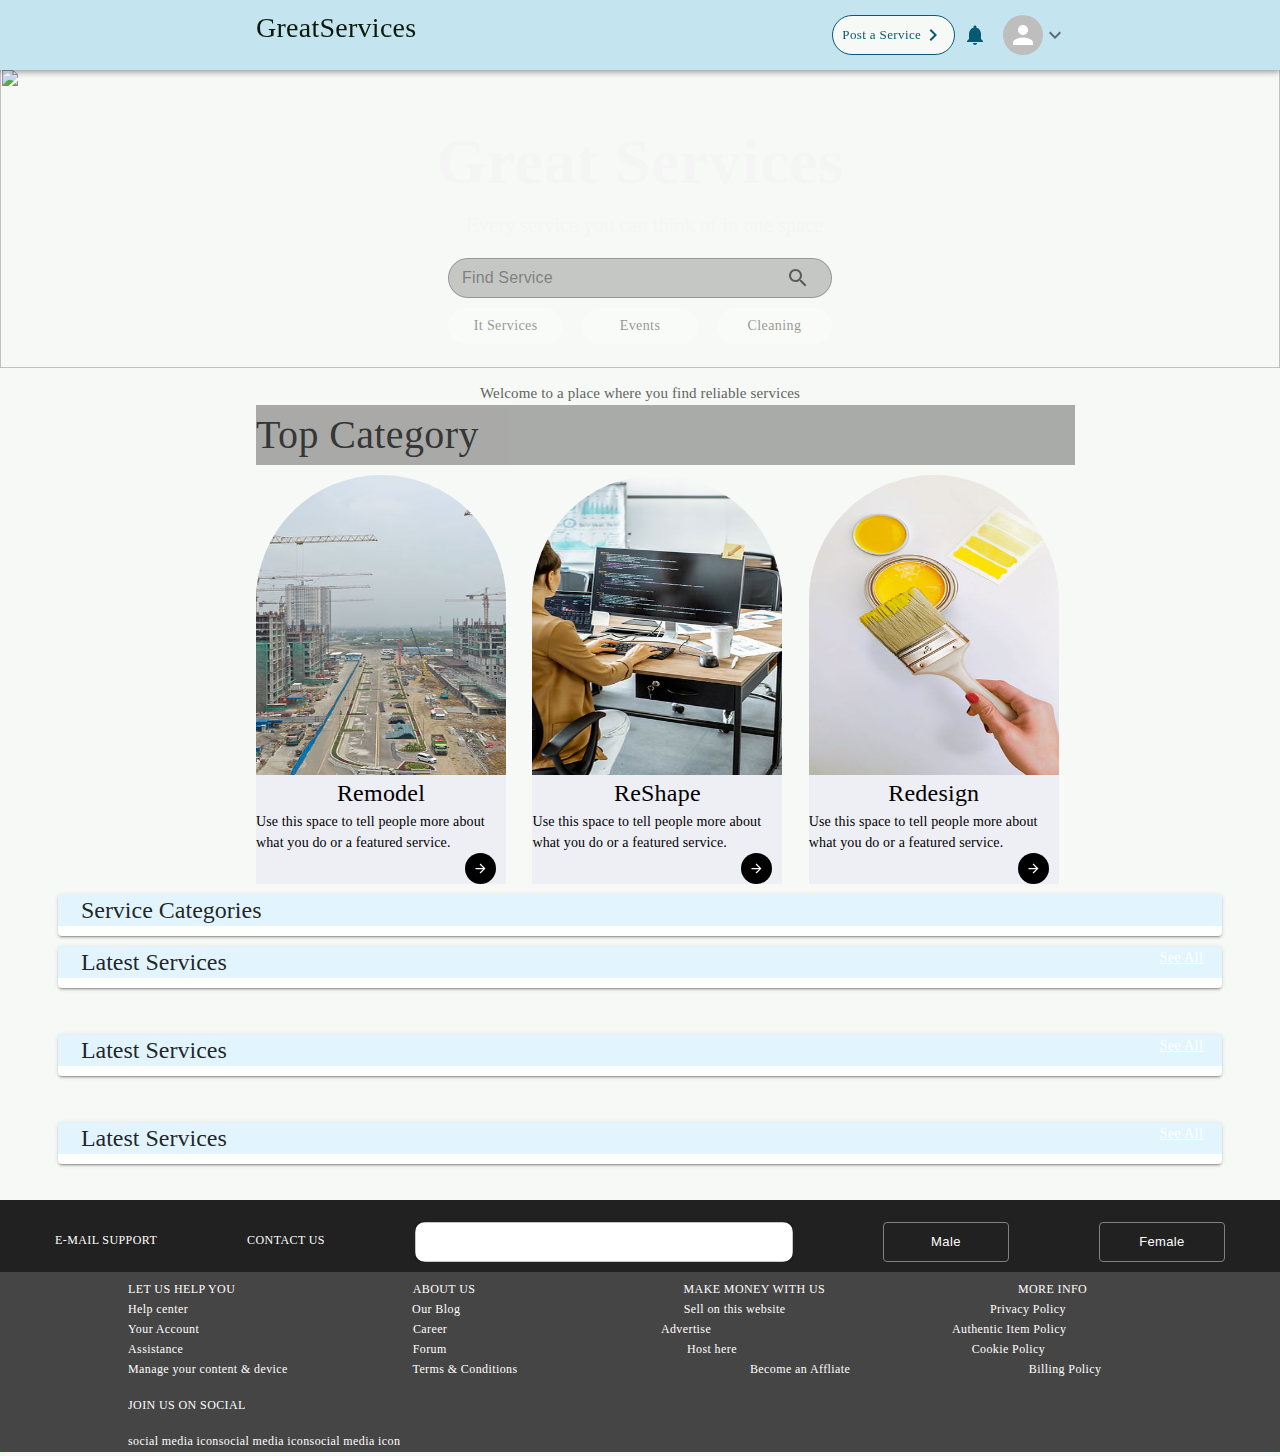
==== commit 0ed47dac: "Deploying to gh-pages from @ Naija-coders/CyplusMega@992c1ee8481a89fdddd151d240b115cf4ff23548 🚀" ====
--- a/index.html
+++ b/index.html
@@ -1 +1 @@
-<!DOCTYPE html><html><head><meta charSet="utf-8"/><meta name="viewport" content="width=device-width"/><meta name="next-head-count" content="2"/><link rel="preload" href="/_next/static/css/118cdcdab6be9fc6.css" as="style"/><link rel="stylesheet" href="/_next/static/css/118cdcdab6be9fc6.css" data-n-g=""/><noscript data-n-css=""></noscript><script defer="" nomodule="" src="/_next/static/chunks/polyfills-5cd94c89d3acac5f.js"></script><script src="/_next/static/chunks/webpack-2e51481b1d484a05.js" defer=""></script><script src="/_next/static/chunks/framework-fc97f3f1282ce3ed.js" defer=""></script><script src="/_next/static/chunks/main-f962425130346e35.js" defer=""></script><script src="/_next/static/chunks/pages/_app-651099757ecda148.js" defer=""></script><script src="/_next/static/chunks/145-c7e30489b1aa4323.js" defer=""></script><script src="/_next/static/chunks/146-4c7f8c4935aa413e.js" defer=""></script><script src="/_next/static/chunks/627-f38cb4d7d2d4df25.js" defer=""></script><script src="/_next/static/chunks/pages/index-ab03edbc3dfa6cd4.js" defer=""></script><script src="/_next/static/_Ea0iJgXa3u3Bbr4Uo-0g/_buildManifest.js" defer=""></script><script src="/_next/static/_Ea0iJgXa3u3Bbr4Uo-0g/_ssgManifest.js" defer=""></script><script src="/_next/static/_Ea0iJgXa3u3Bbr4Uo-0g/_middlewareManifest.js" defer=""></script></head><body><div id="__next"><style data-emotion="css 19ggtq3">.css-19ggtq3{height:70px;position:fixed;-webkit-box-pack:center;-ms-flex-pack:center;-webkit-justify-content:center;justify-content:center;display:-webkit-box;display:-webkit-flex;display:-ms-flexbox;display:flex;background:#C3E5F0;opacity:98%;width:100%;postion:relative;}</style><style data-emotion="css mfdd76">.css-mfdd76{display:-webkit-box;display:-webkit-flex;display:-ms-flexbox;display:flex;-webkit-flex-direction:column;-ms-flex-direction:column;flex-direction:column;width:100%;box-sizing:border-box;-webkit-flex-shrink:0;-ms-flex-negative:0;flex-shrink:0;position:fixed;z-index:1100;top:0;left:auto;right:0;background-color:#1976d2;color:#fff;height:70px;position:fixed;-webkit-box-pack:center;-ms-flex-pack:center;-webkit-justify-content:center;justify-content:center;display:-webkit-box;display:-webkit-flex;display:-ms-flexbox;display:flex;background:#C3E5F0;opacity:98%;width:100%;postion:relative;}@media print{.css-mfdd76{position:absolute;}}</style><style data-emotion="css 4yr4hm">.css-4yr4hm{background-color:#fff;color:rgba(0, 0, 0, 0.87);-webkit-transition:box-shadow 300ms cubic-bezier(0.4, 0, 0.2, 1) 0ms;transition:box-shadow 300ms cubic-bezier(0.4, 0, 0.2, 1) 0ms;box-shadow:0px 2px 4px -1px rgba(0,0,0,0.2),0px 4px 5px 0px rgba(0,0,0,0.14),0px 1px 10px 0px rgba(0,0,0,0.12);display:-webkit-box;display:-webkit-flex;display:-ms-flexbox;display:flex;-webkit-flex-direction:column;-ms-flex-direction:column;flex-direction:column;width:100%;box-sizing:border-box;-webkit-flex-shrink:0;-ms-flex-negative:0;flex-shrink:0;position:fixed;z-index:1100;top:0;left:auto;right:0;background-color:#1976d2;color:#fff;height:70px;position:fixed;-webkit-box-pack:center;-ms-flex-pack:center;-webkit-justify-content:center;justify-content:center;display:-webkit-box;display:-webkit-flex;display:-ms-flexbox;display:flex;background:#C3E5F0;opacity:98%;width:100%;postion:relative;}@media print{.css-4yr4hm{position:absolute;}}</style><header class="MuiPaper-root MuiPaper-elevation MuiPaper-elevation4 MuiAppBar-root MuiAppBar-colorPrimary MuiAppBar-positionFixed mui-fixed css-4yr4hm"><div class="navbar__container"><div class="navbar__mainwrapper"><style data-emotion="css 1j3ugep">.css-1j3ugep{color:#091405;font-family:GeoticaW01-FourOpen;font-size:28px;font-family:GeoticaW01-FourOpen;}</style><style data-emotion="css ex8jqt">.css-ex8jqt{margin:0;font-family:"Roboto","Helvetica","Arial",sans-serif;font-weight:400;font-size:1rem;line-height:1.5;letter-spacing:0.00938em;color:#091405;font-family:GeoticaW01-FourOpen;font-size:28px;font-family:GeoticaW01-FourOpen;}</style><p class="MuiTypography-root MuiTypography-body1 css-ex8jqt">GreatServices</p></div><style data-emotion="css ag3hvx">.css-ag3hvx{display:-webkit-box;display:-webkit-flex;display:-ms-flexbox;display:flex;width:100%;-webkit-box-pack:end;-ms-flex-pack:end;-webkit-justify-content:end;justify-content:end;justify-items:end;margin-right:20%;-webkit-align-items:center;-webkit-box-align:center;-ms-flex-align:center;align-items:center;}</style><div class="css-ag3hvx"><style data-emotion="css hjqx6k">.css-hjqx6k{border:1px #035772;height:40px;border-style:solid;border-radius:20px;font-family:Avenir Light;text-transform:none;background:#F6F9F5;color:#035772;font-size:13px;}.css-hjqx6k:hover{background:#035772;color:white;}</style><style data-emotion="css t2egxi">.css-t2egxi{font-family:"Roboto","Helvetica","Arial",sans-serif;font-weight:500;font-size:0.8125rem;line-height:1.75;letter-spacing:0.02857em;text-transform:uppercase;min-width:64px;padding:3px 9px;border-radius:4px;-webkit-transition:background-color 250ms cubic-bezier(0.4, 0, 0.2, 1) 0ms,box-shadow 250ms cubic-bezier(0.4, 0, 0.2, 1) 0ms,border-color 250ms cubic-bezier(0.4, 0, 0.2, 1) 0ms,color 250ms cubic-bezier(0.4, 0, 0.2, 1) 0ms;transition:background-color 250ms cubic-bezier(0.4, 0, 0.2, 1) 0ms,box-shadow 250ms cubic-bezier(0.4, 0, 0.2, 1) 0ms,border-color 250ms cubic-bezier(0.4, 0, 0.2, 1) 0ms,color 250ms cubic-bezier(0.4, 0, 0.2, 1) 0ms;border:1px solid rgba(25, 118, 210, 0.5);color:#1976d2;border:1px #035772;height:40px;border-style:solid;border-radius:20px;font-family:Avenir Light;text-transform:none;background:#F6F9F5;color:#035772;font-size:13px;}.css-t2egxi:hover{-webkit-text-decoration:none;text-decoration:none;background-color:rgba(25, 118, 210, 0.04);border:1px solid #1976d2;}@media (hover: none){.css-t2egxi:hover{background-color:transparent;}}.css-t2egxi.Mui-disabled{color:rgba(0, 0, 0, 0.26);border:1px solid rgba(0, 0, 0, 0.12);}.css-t2egxi:hover{background:#035772;color:white;}</style><style data-emotion="css m3zx1l">.css-m3zx1l{display:-webkit-inline-box;display:-webkit-inline-flex;display:-ms-inline-flexbox;display:inline-flex;-webkit-align-items:center;-webkit-box-align:center;-ms-flex-align:center;align-items:center;-webkit-box-pack:center;-ms-flex-pack:center;-webkit-justify-content:center;justify-content:center;position:relative;box-sizing:border-box;-webkit-tap-highlight-color:transparent;background-color:transparent;outline:0;border:0;margin:0;border-radius:0;padding:0;cursor:pointer;-webkit-user-select:none;-moz-user-select:none;-ms-user-select:none;user-select:none;vertical-align:middle;-moz-appearance:none;-webkit-appearance:none;-webkit-text-decoration:none;text-decoration:none;color:inherit;font-family:"Roboto","Helvetica","Arial",sans-serif;font-weight:500;font-size:0.8125rem;line-height:1.75;letter-spacing:0.02857em;text-transform:uppercase;min-width:64px;padding:3px 9px;border-radius:4px;-webkit-transition:background-color 250ms cubic-bezier(0.4, 0, 0.2, 1) 0ms,box-shadow 250ms cubic-bezier(0.4, 0, 0.2, 1) 0ms,border-color 250ms cubic-bezier(0.4, 0, 0.2, 1) 0ms,color 250ms cubic-bezier(0.4, 0, 0.2, 1) 0ms;transition:background-color 250ms cubic-bezier(0.4, 0, 0.2, 1) 0ms,box-shadow 250ms cubic-bezier(0.4, 0, 0.2, 1) 0ms,border-color 250ms cubic-bezier(0.4, 0, 0.2, 1) 0ms,color 250ms cubic-bezier(0.4, 0, 0.2, 1) 0ms;border:1px solid rgba(25, 118, 210, 0.5);color:#1976d2;border:1px #035772;height:40px;border-style:solid;border-radius:20px;font-family:Avenir Light;text-transform:none;background:#F6F9F5;color:#035772;font-size:13px;}.css-m3zx1l::-moz-focus-inner{border-style:none;}.css-m3zx1l.Mui-disabled{pointer-events:none;cursor:default;}@media print{.css-m3zx1l{-webkit-print-color-adjust:exact;color-adjust:exact;}}.css-m3zx1l:hover{-webkit-text-decoration:none;text-decoration:none;background-color:rgba(25, 118, 210, 0.04);border:1px solid #1976d2;}@media (hover: none){.css-m3zx1l:hover{background-color:transparent;}}.css-m3zx1l.Mui-disabled{color:rgba(0, 0, 0, 0.26);border:1px solid rgba(0, 0, 0, 0.12);}.css-m3zx1l:hover{background:#035772;color:white;}</style><button class="MuiButton-root MuiButton-outlined MuiButton-outlinedPrimary MuiButton-sizeSmall MuiButton-outlinedSizeSmall MuiButtonBase-root css-m3zx1l" tabindex="0" type="button">Post a Service<!-- --> <!-- --><style data-emotion="css tsxbto">.css-tsxbto{-webkit-user-select:none;-moz-user-select:none;-ms-user-select:none;user-select:none;width:1em;height:1em;display:inline-block;fill:currentColor;-webkit-flex-shrink:0;-ms-flex-negative:0;flex-shrink:0;-webkit-transition:fill 200ms cubic-bezier(0.4, 0, 0.2, 1) 0ms;transition:fill 200ms cubic-bezier(0.4, 0, 0.2, 1) 0ms;font-size:1.5rem;-webkit-transform:rotate(270deg);-moz-transform:rotate(270deg);-ms-transform:rotate(270deg);transform:rotate(270deg);}</style><svg class="MuiSvgIcon-root MuiSvgIcon-fontSizeMedium css-tsxbto" focusable="false" aria-hidden="true" viewBox="0 0 24 24" data-testid="KeyboardArrowDownIcon"><path d="M7.41 8.59 12 13.17l4.59-4.58L18 10l-6 6-6-6 1.41-1.41z"></path></svg></button><style data-emotion="css 13yfx58">.css-13yfx58{text-align:center;-webkit-flex:0 0 auto;-ms-flex:0 0 auto;flex:0 0 auto;font-size:1.5rem;padding:8px;border-radius:50%;overflow:visible;color:rgba(0, 0, 0, 0.54);-webkit-transition:background-color 150ms cubic-bezier(0.4, 0, 0.2, 1) 0ms;transition:background-color 150ms cubic-bezier(0.4, 0, 0.2, 1) 0ms;color:#035772;}.css-13yfx58:hover{background-color:rgba(0, 0, 0, 0.04);}@media (hover: none){.css-13yfx58:hover{background-color:transparent;}}.css-13yfx58.Mui-disabled{background-color:transparent;color:rgba(0, 0, 0, 0.26);}</style><style data-emotion="css lg682b">.css-lg682b{display:-webkit-inline-box;display:-webkit-inline-flex;display:-ms-inline-flexbox;display:inline-flex;-webkit-align-items:center;-webkit-box-align:center;-ms-flex-align:center;align-items:center;-webkit-box-pack:center;-ms-flex-pack:center;-webkit-justify-content:center;justify-content:center;position:relative;box-sizing:border-box;-webkit-tap-highlight-color:transparent;background-color:transparent;outline:0;border:0;margin:0;border-radius:0;padding:0;cursor:pointer;-webkit-user-select:none;-moz-user-select:none;-ms-user-select:none;user-select:none;vertical-align:middle;-moz-appearance:none;-webkit-appearance:none;-webkit-text-decoration:none;text-decoration:none;color:inherit;text-align:center;-webkit-flex:0 0 auto;-ms-flex:0 0 auto;flex:0 0 auto;font-size:1.5rem;padding:8px;border-radius:50%;overflow:visible;color:rgba(0, 0, 0, 0.54);-webkit-transition:background-color 150ms cubic-bezier(0.4, 0, 0.2, 1) 0ms;transition:background-color 150ms cubic-bezier(0.4, 0, 0.2, 1) 0ms;color:#035772;}.css-lg682b::-moz-focus-inner{border-style:none;}.css-lg682b.Mui-disabled{pointer-events:none;cursor:default;}@media print{.css-lg682b{-webkit-print-color-adjust:exact;color-adjust:exact;}}.css-lg682b:hover{background-color:rgba(0, 0, 0, 0.04);}@media (hover: none){.css-lg682b:hover{background-color:transparent;}}.css-lg682b.Mui-disabled{background-color:transparent;color:rgba(0, 0, 0, 0.26);}</style><button class="MuiButtonBase-root MuiIconButton-root MuiIconButton-sizeMedium css-lg682b" tabindex="0" type="button"><style data-emotion="css vubbuv">.css-vubbuv{-webkit-user-select:none;-moz-user-select:none;-ms-user-select:none;user-select:none;width:1em;height:1em;display:inline-block;fill:currentColor;-webkit-flex-shrink:0;-ms-flex-negative:0;flex-shrink:0;-webkit-transition:fill 200ms cubic-bezier(0.4, 0, 0.2, 1) 0ms;transition:fill 200ms cubic-bezier(0.4, 0, 0.2, 1) 0ms;font-size:1.5rem;}</style><svg class="MuiSvgIcon-root MuiSvgIcon-fontSizeMedium css-vubbuv" focusable="false" aria-hidden="true" viewBox="0 0 24 24" data-testid="NotificationsIcon"><path d="M12 22c1.1 0 2-.9 2-2h-4c0 1.1.89 2 2 2zm6-6v-5c0-3.07-1.64-5.64-4.5-6.32V4c0-.83-.67-1.5-1.5-1.5s-1.5.67-1.5 1.5v.68C7.63 5.36 6 7.92 6 11v5l-2 2v1h16v-1l-2-2z"></path></svg></button><div><style data-emotion="css 1wf493t">.css-1wf493t{text-align:center;-webkit-flex:0 0 auto;-ms-flex:0 0 auto;flex:0 0 auto;font-size:1.5rem;padding:8px;border-radius:50%;overflow:visible;color:rgba(0, 0, 0, 0.54);-webkit-transition:background-color 150ms cubic-bezier(0.4, 0, 0.2, 1) 0ms;transition:background-color 150ms cubic-bezier(0.4, 0, 0.2, 1) 0ms;}.css-1wf493t:hover{background-color:rgba(0, 0, 0, 0.04);}@media (hover: none){.css-1wf493t:hover{background-color:transparent;}}.css-1wf493t.Mui-disabled{background-color:transparent;color:rgba(0, 0, 0, 0.26);}</style><style data-emotion="css 1yxmbwk">.css-1yxmbwk{display:-webkit-inline-box;display:-webkit-inline-flex;display:-ms-inline-flexbox;display:inline-flex;-webkit-align-items:center;-webkit-box-align:center;-ms-flex-align:center;align-items:center;-webkit-box-pack:center;-ms-flex-pack:center;-webkit-justify-content:center;justify-content:center;position:relative;box-sizing:border-box;-webkit-tap-highlight-color:transparent;background-color:transparent;outline:0;border:0;margin:0;border-radius:0;padding:0;cursor:pointer;-webkit-user-select:none;-moz-user-select:none;-ms-user-select:none;user-select:none;vertical-align:middle;-moz-appearance:none;-webkit-appearance:none;-webkit-text-decoration:none;text-decoration:none;color:inherit;text-align:center;-webkit-flex:0 0 auto;-ms-flex:0 0 auto;flex:0 0 auto;font-size:1.5rem;padding:8px;border-radius:50%;overflow:visible;color:rgba(0, 0, 0, 0.54);-webkit-transition:background-color 150ms cubic-bezier(0.4, 0, 0.2, 1) 0ms;transition:background-color 150ms cubic-bezier(0.4, 0, 0.2, 1) 0ms;}.css-1yxmbwk::-moz-focus-inner{border-style:none;}.css-1yxmbwk.Mui-disabled{pointer-events:none;cursor:default;}@media print{.css-1yxmbwk{-webkit-print-color-adjust:exact;color-adjust:exact;}}.css-1yxmbwk:hover{background-color:rgba(0, 0, 0, 0.04);}@media (hover: none){.css-1yxmbwk:hover{background-color:transparent;}}.css-1yxmbwk.Mui-disabled{background-color:transparent;color:rgba(0, 0, 0, 0.26);}</style><button class="MuiButtonBase-root MuiIconButton-root MuiIconButton-sizeMedium css-1yxmbwk" tabindex="0" type="button"><style data-emotion="css 154ogbs">.css-154ogbs{position:relative;display:-webkit-box;display:-webkit-flex;display:-ms-flexbox;display:flex;-webkit-align-items:center;-webkit-box-align:center;-ms-flex-align:center;align-items:center;-webkit-box-pack:center;-ms-flex-pack:center;-webkit-justify-content:center;justify-content:center;-webkit-flex-shrink:0;-ms-flex-negative:0;flex-shrink:0;width:40px;height:40px;font-family:"Roboto","Helvetica","Arial",sans-serif;font-size:1.25rem;line-height:1;border-radius:50%;overflow:hidden;-webkit-user-select:none;-moz-user-select:none;-ms-user-select:none;user-select:none;color:#fff;background-color:#bdbdbd;}</style><div class="MuiAvatar-root MuiAvatar-circular MuiAvatar-colorDefault css-154ogbs"><style data-emotion="css 4n1xvj">.css-4n1xvj{width:75%;height:75%;}</style><style data-emotion="css 13y7ul3">.css-13y7ul3{-webkit-user-select:none;-moz-user-select:none;-ms-user-select:none;user-select:none;width:1em;height:1em;display:inline-block;fill:currentColor;-webkit-flex-shrink:0;-ms-flex-negative:0;flex-shrink:0;-webkit-transition:fill 200ms cubic-bezier(0.4, 0, 0.2, 1) 0ms;transition:fill 200ms cubic-bezier(0.4, 0, 0.2, 1) 0ms;font-size:1.5rem;width:75%;height:75%;}</style><svg class="MuiSvgIcon-root MuiSvgIcon-fontSizeMedium MuiAvatar-fallback css-13y7ul3" focusable="false" aria-hidden="true" viewBox="0 0 24 24" data-testid="PersonIcon"><path d="M12 12c2.21 0 4-1.79 4-4s-1.79-4-4-4-4 1.79-4 4 1.79 4 4 4zm0 2c-2.67 0-8 1.34-8 4v2h16v-2c0-2.66-5.33-4-8-4z"></path></svg></div><svg class="MuiSvgIcon-root MuiSvgIcon-fontSizeMedium css-vubbuv" focusable="false" aria-hidden="true" viewBox="0 0 24 24" data-testid="KeyboardArrowDownIcon"><path d="M7.41 8.59 12 13.17l4.59-4.58L18 10l-6 6-6-6 1.41-1.41z"></path></svg></button></div></div></div></header> <!-- --><div><br/><div class="maindiv"><div style="position:relative;margin-top:50px"><img src="construction.jpg" style="width:100%"/><div style="position:absolute;width:100%;bottom:10%;display:flex;align-items:center;flex-direction:column"><style data-emotion="css g7qel0">.css-g7qel0{color:whitesmoke;font-family:avenir;font-weight:bold;font-size:4rem;}</style><style data-emotion="css 14hr3qj">.css-14hr3qj{margin:0;font-family:"Roboto","Helvetica","Arial",sans-serif;font-weight:400;font-size:1rem;line-height:1.5;letter-spacing:0.00938em;color:whitesmoke;font-family:avenir;font-weight:bold;font-size:4rem;}</style><p class="MuiTypography-root MuiTypography-body1 css-14hr3qj">Great Services</p> <!-- --><style data-emotion="css 16k4pd3">.css-16k4pd3{color:whitesmoke;font-family:Avenir Light;font-size:20px;text-align:left;margin-left:10px;}</style><style data-emotion="css 1y7ladj">.css-1y7ladj{margin:0;font-family:"Roboto","Helvetica","Arial",sans-serif;font-weight:400;font-size:1rem;line-height:1.5;letter-spacing:0.00938em;color:whitesmoke;font-family:Avenir Light;font-size:20px;text-align:left;margin-left:10px;}</style><p class="MuiTypography-root MuiTypography-body1 css-1y7ladj">Every service you can think of in one space</p><br/><style data-emotion="css 181uory">.css-181uory{min-width:30%;border:none;border-style:none;background:#C5C7C4;border-radius:20px;outline:0;}.css-181uory fieldset{border-radius:20px;}</style><style data-emotion="css 1m5lynn">.css-1m5lynn{min-width:30%;border:none;border-style:none;background:#C5C7C4;border-radius:20px;outline:0;}.css-1m5lynn fieldset{border-radius:20px;}</style><style data-emotion="css 11do5uw">.css-11do5uw{display:-webkit-inline-box;display:-webkit-inline-flex;display:-ms-inline-flexbox;display:inline-flex;-webkit-flex-direction:column;-ms-flex-direction:column;flex-direction:column;position:relative;min-width:0;padding:0;margin:0;border:0;vertical-align:top;min-width:30%;border:none;border-style:none;background:#C5C7C4;border-radius:20px;outline:0;}.css-11do5uw fieldset{border-radius:20px;}</style><div class="MuiFormControl-root MuiTextField-root css-11do5uw"><style data-emotion="css-global 1prfaxn">@-webkit-keyframes mui-auto-fill{from{display:block;}}@keyframes mui-auto-fill{from{display:block;}}@-webkit-keyframes mui-auto-fill-cancel{from{display:block;}}@keyframes mui-auto-fill-cancel{from{display:block;}}</style><style data-emotion="css 1bn53lx">.css-1bn53lx{font-family:"Roboto","Helvetica","Arial",sans-serif;font-weight:400;font-size:1rem;line-height:1.4375em;letter-spacing:0.00938em;color:rgba(0, 0, 0, 0.87);box-sizing:border-box;position:relative;cursor:text;display:-webkit-inline-box;display:-webkit-inline-flex;display:-ms-inline-flexbox;display:inline-flex;-webkit-align-items:center;-webkit-box-align:center;-ms-flex-align:center;align-items:center;position:relative;border-radius:4px;padding-right:14px;}.css-1bn53lx.Mui-disabled{color:rgba(0, 0, 0, 0.38);cursor:default;}.css-1bn53lx:hover .MuiOutlinedInput-notchedOutline{border-color:rgba(0, 0, 0, 0.87);}@media (hover: none){.css-1bn53lx:hover .MuiOutlinedInput-notchedOutline{border-color:rgba(0, 0, 0, 0.23);}}.css-1bn53lx.Mui-focused .MuiOutlinedInput-notchedOutline{border-color:#1976d2;border-width:2px;}.css-1bn53lx.Mui-error .MuiOutlinedInput-notchedOutline{border-color:#d32f2f;}.css-1bn53lx.Mui-disabled .MuiOutlinedInput-notchedOutline{border-color:rgba(0, 0, 0, 0.26);}</style><div class="MuiOutlinedInput-root MuiInputBase-root MuiInputBase-colorPrimary MuiInputBase-formControl MuiInputBase-sizeSmall MuiInputBase-adornedEnd css-1bn53lx"><style data-emotion="css b52kj1">.css-b52kj1{font:inherit;letter-spacing:inherit;color:currentColor;padding:4px 0 5px;border:0;box-sizing:content-box;background:none;height:1.4375em;margin:0;-webkit-tap-highlight-color:transparent;display:block;min-width:0;width:100%;-webkit-animation-name:mui-auto-fill-cancel;animation-name:mui-auto-fill-cancel;-webkit-animation-duration:10ms;animation-duration:10ms;padding-top:1px;padding:8.5px 14px;padding-right:0;}.css-b52kj1::-webkit-input-placeholder{color:currentColor;opacity:0.42;-webkit-transition:opacity 200ms cubic-bezier(0.4, 0, 0.2, 1) 0ms;transition:opacity 200ms cubic-bezier(0.4, 0, 0.2, 1) 0ms;}.css-b52kj1::-moz-placeholder{color:currentColor;opacity:0.42;-webkit-transition:opacity 200ms cubic-bezier(0.4, 0, 0.2, 1) 0ms;transition:opacity 200ms cubic-bezier(0.4, 0, 0.2, 1) 0ms;}.css-b52kj1:-ms-input-placeholder{color:currentColor;opacity:0.42;-webkit-transition:opacity 200ms cubic-bezier(0.4, 0, 0.2, 1) 0ms;transition:opacity 200ms cubic-bezier(0.4, 0, 0.2, 1) 0ms;}.css-b52kj1::-ms-input-placeholder{color:currentColor;opacity:0.42;-webkit-transition:opacity 200ms cubic-bezier(0.4, 0, 0.2, 1) 0ms;transition:opacity 200ms cubic-bezier(0.4, 0, 0.2, 1) 0ms;}.css-b52kj1:focus{outline:0;}.css-b52kj1:invalid{box-shadow:none;}.css-b52kj1::-webkit-search-decoration{-webkit-appearance:none;}label[data-shrink=false]+.MuiInputBase-formControl .css-b52kj1::-webkit-input-placeholder{opacity:0!important;}label[data-shrink=false]+.MuiInputBase-formControl .css-b52kj1::-moz-placeholder{opacity:0!important;}label[data-shrink=false]+.MuiInputBase-formControl .css-b52kj1:-ms-input-placeholder{opacity:0!important;}label[data-shrink=false]+.MuiInputBase-formControl .css-b52kj1::-ms-input-placeholder{opacity:0!important;}label[data-shrink=false]+.MuiInputBase-formControl .css-b52kj1:focus::-webkit-input-placeholder{opacity:0.42;}label[data-shrink=false]+.MuiInputBase-formControl .css-b52kj1:focus::-moz-placeholder{opacity:0.42;}label[data-shrink=false]+.MuiInputBase-formControl .css-b52kj1:focus:-ms-input-placeholder{opacity:0.42;}label[data-shrink=false]+.MuiInputBase-formControl .css-b52kj1:focus::-ms-input-placeholder{opacity:0.42;}.css-b52kj1.Mui-disabled{opacity:1;-webkit-text-fill-color:rgba(0, 0, 0, 0.38);}.css-b52kj1:-webkit-autofill{-webkit-animation-duration:5000s;animation-duration:5000s;-webkit-animation-name:mui-auto-fill;animation-name:mui-auto-fill;}.css-b52kj1:-webkit-autofill{border-radius:inherit;}</style><input aria-invalid="false" id=":R2mcd6:" placeholder="Find Service" type="text" class="MuiOutlinedInput-input MuiInputBase-input MuiInputBase-inputSizeSmall MuiInputBase-inputAdornedEnd css-b52kj1"/><style data-emotion="css 1a6giau">.css-1a6giau{display:-webkit-box;display:-webkit-flex;display:-ms-flexbox;display:flex;height:0.01em;max-height:2em;-webkit-align-items:center;-webkit-box-align:center;-ms-flex-align:center;align-items:center;white-space:nowrap;color:rgba(0, 0, 0, 0.54);margin-right:8px;}</style><div class="MuiInputAdornment-root MuiInputAdornment-positionStart MuiInputAdornment-outlined MuiInputAdornment-sizeSmall css-1a6giau"><span class="notranslate">​</span><style data-emotion="css vubbuv">.css-vubbuv{-webkit-user-select:none;-moz-user-select:none;-ms-user-select:none;user-select:none;width:1em;height:1em;display:inline-block;fill:currentColor;-webkit-flex-shrink:0;-ms-flex-negative:0;flex-shrink:0;-webkit-transition:fill 200ms cubic-bezier(0.4, 0, 0.2, 1) 0ms;transition:fill 200ms cubic-bezier(0.4, 0, 0.2, 1) 0ms;font-size:1.5rem;}</style><svg class="MuiSvgIcon-root MuiSvgIcon-fontSizeMedium css-vubbuv" focusable="false" aria-hidden="true" viewBox="0 0 24 24" data-testid="SearchIcon"><path d="M15.5 14h-.79l-.28-.27C15.41 12.59 16 11.11 16 9.5 16 5.91 13.09 3 9.5 3S3 5.91 3 9.5 5.91 16 9.5 16c1.61 0 3.09-.59 4.23-1.57l.27.28v.79l5 4.99L20.49 19l-4.99-5zm-6 0C7.01 14 5 11.99 5 9.5S7.01 5 9.5 5 14 7.01 14 9.5 11.99 14 9.5 14z"></path></svg></div><style data-emotion="css 19w1uun">.css-19w1uun{border-color:rgba(0, 0, 0, 0.23);}</style><style data-emotion="css igs3ac">.css-igs3ac{text-align:left;position:absolute;bottom:0;right:0;top:-5px;left:0;margin:0;padding:0 8px;pointer-events:none;border-radius:inherit;border-style:solid;border-width:1px;overflow:hidden;min-width:0%;border-color:rgba(0, 0, 0, 0.23);}</style><fieldset aria-hidden="true" class="MuiOutlinedInput-notchedOutline css-igs3ac"><style data-emotion="css hdw1oc">.css-hdw1oc{float:unset;overflow:hidden;padding:0;line-height:11px;-webkit-transition:width 150ms cubic-bezier(0.0, 0, 0.2, 1) 0ms;transition:width 150ms cubic-bezier(0.0, 0, 0.2, 1) 0ms;}</style><legend class="css-hdw1oc"><span class="notranslate">​</span></legend></fieldset></div></div><style data-emotion="css 25jy81">.css-25jy81{display:-webkit-box;display:-webkit-flex;display:-ms-flexbox;display:flex;-webkit-box-pack:justify;-webkit-justify-content:space-between;justify-content:space-between;margin-top:10px;justify-items:center;width:30%;}</style><div class="css-25jy81"><style data-emotion="css 1fk1pca">.css-1fk1pca{border:#1D67CD;border-radius:60px;border-shadow:1px #000000;background:white;color:black;opacity:40%;text-decoration-color:whitesmoke;width:30%;font-family:serif;text-transform:none;}.css-1fk1pca:hover{background:#689ADE;}</style><style data-emotion="css 18i0bp6">.css-18i0bp6{font-family:"Roboto","Helvetica","Arial",sans-serif;font-weight:500;font-size:0.875rem;line-height:1.75;letter-spacing:0.02857em;text-transform:uppercase;min-width:64px;padding:6px 8px;border-radius:4px;-webkit-transition:background-color 250ms cubic-bezier(0.4, 0, 0.2, 1) 0ms,box-shadow 250ms cubic-bezier(0.4, 0, 0.2, 1) 0ms,border-color 250ms cubic-bezier(0.4, 0, 0.2, 1) 0ms,color 250ms cubic-bezier(0.4, 0, 0.2, 1) 0ms;transition:background-color 250ms cubic-bezier(0.4, 0, 0.2, 1) 0ms,box-shadow 250ms cubic-bezier(0.4, 0, 0.2, 1) 0ms,border-color 250ms cubic-bezier(0.4, 0, 0.2, 1) 0ms,color 250ms cubic-bezier(0.4, 0, 0.2, 1) 0ms;color:#1976d2;border:#1D67CD;border-radius:60px;border-shadow:1px #000000;background:white;color:black;opacity:40%;text-decoration-color:whitesmoke;width:30%;font-family:serif;text-transform:none;}.css-18i0bp6:hover{-webkit-text-decoration:none;text-decoration:none;background-color:rgba(25, 118, 210, 0.04);}@media (hover: none){.css-18i0bp6:hover{background-color:transparent;}}.css-18i0bp6.Mui-disabled{color:rgba(0, 0, 0, 0.26);}.css-18i0bp6:hover{background:#689ADE;}</style><style data-emotion="css 8j9f3r">.css-8j9f3r{display:-webkit-inline-box;display:-webkit-inline-flex;display:-ms-inline-flexbox;display:inline-flex;-webkit-align-items:center;-webkit-box-align:center;-ms-flex-align:center;align-items:center;-webkit-box-pack:center;-ms-flex-pack:center;-webkit-justify-content:center;justify-content:center;position:relative;box-sizing:border-box;-webkit-tap-highlight-color:transparent;background-color:transparent;outline:0;border:0;margin:0;border-radius:0;padding:0;cursor:pointer;-webkit-user-select:none;-moz-user-select:none;-ms-user-select:none;user-select:none;vertical-align:middle;-moz-appearance:none;-webkit-appearance:none;-webkit-text-decoration:none;text-decoration:none;color:inherit;font-family:"Roboto","Helvetica","Arial",sans-serif;font-weight:500;font-size:0.875rem;line-height:1.75;letter-spacing:0.02857em;text-transform:uppercase;min-width:64px;padding:6px 8px;border-radius:4px;-webkit-transition:background-color 250ms cubic-bezier(0.4, 0, 0.2, 1) 0ms,box-shadow 250ms cubic-bezier(0.4, 0, 0.2, 1) 0ms,border-color 250ms cubic-bezier(0.4, 0, 0.2, 1) 0ms,color 250ms cubic-bezier(0.4, 0, 0.2, 1) 0ms;transition:background-color 250ms cubic-bezier(0.4, 0, 0.2, 1) 0ms,box-shadow 250ms cubic-bezier(0.4, 0, 0.2, 1) 0ms,border-color 250ms cubic-bezier(0.4, 0, 0.2, 1) 0ms,color 250ms cubic-bezier(0.4, 0, 0.2, 1) 0ms;color:#1976d2;border:#1D67CD;border-radius:60px;border-shadow:1px #000000;background:white;color:black;opacity:40%;text-decoration-color:whitesmoke;width:30%;font-family:serif;text-transform:none;}.css-8j9f3r::-moz-focus-inner{border-style:none;}.css-8j9f3r.Mui-disabled{pointer-events:none;cursor:default;}@media print{.css-8j9f3r{-webkit-print-color-adjust:exact;color-adjust:exact;}}.css-8j9f3r:hover{-webkit-text-decoration:none;text-decoration:none;background-color:rgba(25, 118, 210, 0.04);}@media (hover: none){.css-8j9f3r:hover{background-color:transparent;}}.css-8j9f3r.Mui-disabled{color:rgba(0, 0, 0, 0.26);}.css-8j9f3r:hover{background:#689ADE;}</style><button class="MuiButton-root MuiButton-text MuiButton-textPrimary MuiButton-sizeMedium MuiButton-textSizeMedium MuiButtonBase-root css-8j9f3r" tabindex="0" type="button">It Services<!-- --></button><button class="MuiButton-root MuiButton-text MuiButton-textPrimary MuiButton-sizeMedium MuiButton-textSizeMedium MuiButtonBase-root css-8j9f3r" tabindex="0" type="button"> Events<!-- --></button><button class="MuiButton-root MuiButton-text MuiButton-textPrimary MuiButton-sizeMedium MuiButton-textSizeMedium MuiButtonBase-root css-8j9f3r" tabindex="0" type="button">Cleaning<!-- --></button></div></div></div><div style="display:flex;justify-content:center;margin-top:10px"><style data-emotion="css 143ddub">.css-143ddub{margin:0;font-family:"Roboto","Helvetica","Arial",sans-serif;font-weight:400;font-size:1rem;line-height:1.5;letter-spacing:0.00938em;color:#626462;font-family:Avenir Light;font-size:15px;}</style><p class="MuiTypography-root MuiTypography-body1 css-143ddub">Welcome to a place where you find reliable services</p></div></div><div class="navbar__mycontainer"><style data-emotion="css e2y84v">.css-e2y84v{background:#949593;opacity:78%;width:80%;}</style><style data-emotion="css rhiyfh">.css-rhiyfh{background:#949593;opacity:78%;width:80%;}</style><div class="MuiBox-root css-rhiyfh"><style data-emotion="css iotna7">.css-iotna7{font-size:40px;font-family:caudex;}</style><style data-emotion="css wtxnvs">.css-wtxnvs{margin:0;font-family:"Roboto","Helvetica","Arial",sans-serif;font-weight:400;font-size:1rem;line-height:1.5;letter-spacing:0.00938em;font-size:40px;font-family:caudex;}</style><p class="MuiTypography-root MuiTypography-body1 css-wtxnvs">Top Category</p></div><div class="navbar__catwrapper"><style data-emotion="css 1kyr7sq">.css-1kyr7sq{display:grid;width:80%;margin-top:1%;grid-template-columns:auto auto auto;}</style><div class="css-1kyr7sq"><div><div style="display:flex;flex-direction:column;width:75%"><img alt="construction" src="road.jpg" style="border-top-left-radius:250px;border-top-right-radius:250px;height:300px;width:250px"/><div style="background:#EEEEF5"><style data-emotion="css insxnn">.css-insxnn{font-size:24px;font-family:Helvetica Bold;text-align:center;}</style><style data-emotion="css 12nhkhi">.css-12nhkhi{margin:0;font-family:"Roboto","Helvetica","Arial",sans-serif;font-weight:400;font-size:1rem;line-height:1.5;letter-spacing:0.00938em;font-size:24px;font-family:Helvetica Bold;text-align:center;}</style><p class="MuiTypography-root MuiTypography-body1 css-12nhkhi">Remodel</p><style data-emotion="css 1yqifvd">.css-1yqifvd{font-family:Helvetica Light;font-size:14px;}</style><style data-emotion="css 156qgkr">.css-156qgkr{margin:0;font-family:"Roboto","Helvetica","Arial",sans-serif;font-weight:400;font-size:1rem;line-height:1.5;letter-spacing:0.00938em;font-family:Helvetica Light;font-size:14px;}</style><p class="MuiTypography-root MuiTypography-body1 css-156qgkr">Use this space to tell people more about what you do or a featured service.</p><div style="display:flex;justify-content:end;margin-right:4%"><style data-emotion="css dwlly0">.css-dwlly0{background:black;background:black;}.css-dwlly0:hover{background:black;}</style><style data-emotion="css r5289w">.css-r5289w{text-align:center;-webkit-flex:0 0 auto;-ms-flex:0 0 auto;flex:0 0 auto;font-size:1.5rem;padding:8px;border-radius:50%;overflow:visible;color:rgba(0, 0, 0, 0.54);-webkit-transition:background-color 150ms cubic-bezier(0.4, 0, 0.2, 1) 0ms;transition:background-color 150ms cubic-bezier(0.4, 0, 0.2, 1) 0ms;background:black;background:black;}.css-r5289w:hover{background-color:rgba(0, 0, 0, 0.04);}@media (hover: none){.css-r5289w:hover{background-color:transparent;}}.css-r5289w.Mui-disabled{background-color:transparent;color:rgba(0, 0, 0, 0.26);}.css-r5289w:hover{background:black;}</style><style data-emotion="css 1crq10i">.css-1crq10i{display:-webkit-inline-box;display:-webkit-inline-flex;display:-ms-inline-flexbox;display:inline-flex;-webkit-align-items:center;-webkit-box-align:center;-ms-flex-align:center;align-items:center;-webkit-box-pack:center;-ms-flex-pack:center;-webkit-justify-content:center;justify-content:center;position:relative;box-sizing:border-box;-webkit-tap-highlight-color:transparent;background-color:transparent;outline:0;border:0;margin:0;border-radius:0;padding:0;cursor:pointer;-webkit-user-select:none;-moz-user-select:none;-ms-user-select:none;user-select:none;vertical-align:middle;-moz-appearance:none;-webkit-appearance:none;-webkit-text-decoration:none;text-decoration:none;color:inherit;text-align:center;-webkit-flex:0 0 auto;-ms-flex:0 0 auto;flex:0 0 auto;font-size:1.5rem;padding:8px;border-radius:50%;overflow:visible;color:rgba(0, 0, 0, 0.54);-webkit-transition:background-color 150ms cubic-bezier(0.4, 0, 0.2, 1) 0ms;transition:background-color 150ms cubic-bezier(0.4, 0, 0.2, 1) 0ms;background:black;background:black;}.css-1crq10i::-moz-focus-inner{border-style:none;}.css-1crq10i.Mui-disabled{pointer-events:none;cursor:default;}@media print{.css-1crq10i{-webkit-print-color-adjust:exact;color-adjust:exact;}}.css-1crq10i:hover{background-color:rgba(0, 0, 0, 0.04);}@media (hover: none){.css-1crq10i:hover{background-color:transparent;}}.css-1crq10i.Mui-disabled{background-color:transparent;color:rgba(0, 0, 0, 0.26);}.css-1crq10i:hover{background:black;}</style><button class="MuiButtonBase-root MuiIconButton-root MuiIconButton-sizeMedium css-1crq10i" tabindex="0" type="button"><style data-emotion="css 836yd8">.css-836yd8{-webkit-user-select:none;-moz-user-select:none;-ms-user-select:none;user-select:none;width:1em;height:1em;display:inline-block;fill:currentColor;-webkit-flex-shrink:0;-ms-flex-negative:0;flex-shrink:0;-webkit-transition:fill 200ms cubic-bezier(0.4, 0, 0.2, 1) 0ms;transition:fill 200ms cubic-bezier(0.4, 0, 0.2, 1) 0ms;font-size:1.5rem;color:white;font-size:15px;}</style><svg class="MuiSvgIcon-root MuiSvgIcon-fontSizeMedium css-836yd8" focusable="false" aria-hidden="true" viewBox="0 0 24 24" data-testid="ArrowForwardIcon"><path d="m12 4-1.41 1.41L16.17 11H4v2h12.17l-5.58 5.59L12 20l8-8z"></path></svg></button></div></div></div></div><div><div style="display:flex;flex-direction:column;width:75%"><img alt="computer" src="itservices.jpg" style="border-top-left-radius:250px;border-top-right-radius:250px;height:300px;width:250px"/><div style="background:#EEEEF5"><p class="MuiTypography-root MuiTypography-body1 css-12nhkhi">ReShape</p><p class="MuiTypography-root MuiTypography-body1 css-156qgkr">Use this space to tell people more about what you do or a featured service.</p><div style="display:flex;justify-content:end;margin-right:4%"><button class="MuiButtonBase-root MuiIconButton-root MuiIconButton-sizeMedium css-1crq10i" tabindex="0" type="button"><svg class="MuiSvgIcon-root MuiSvgIcon-fontSizeMedium css-836yd8" focusable="false" aria-hidden="true" viewBox="0 0 24 24" data-testid="ArrowForwardIcon"><path d="m12 4-1.41 1.41L16.17 11H4v2h12.17l-5.58 5.59L12 20l8-8z"></path></svg></button></div></div></div></div><div><div style="display:flex;flex-direction:column;width:75%"><img alt="design" src="design.jpg" style="border-top-left-radius:250px;border-top-right-radius:250px;height:300px;width:250px"/><div style="background:#EEEEF5"><p class="MuiTypography-root MuiTypography-body1 css-12nhkhi">Redesign</p><p class="MuiTypography-root MuiTypography-body1 css-156qgkr">Use this space to tell people more about what you do or a featured service.</p><div style="display:flex;justify-content:end;margin-right:4%"><button class="MuiButtonBase-root MuiIconButton-root MuiIconButton-sizeMedium css-1crq10i" tabindex="0" type="button"><svg class="MuiSvgIcon-root MuiSvgIcon-fontSizeMedium css-836yd8" focusable="false" aria-hidden="true" viewBox="0 0 24 24" data-testid="ArrowForwardIcon"><path d="m12 4-1.41 1.41L16.17 11H4v2h12.17l-5.58 5.59L12 20l8-8z"></path></svg></button></div></div></div></div></div></div></div><div class="maindiv"><div class="maindivwrapper"><style data-emotion="css li77g6">.css-li77g6{background-color:#fff;color:rgba(0, 0, 0, 0.87);-webkit-transition:box-shadow 300ms cubic-bezier(0.4, 0, 0.2, 1) 0ms;transition:box-shadow 300ms cubic-bezier(0.4, 0, 0.2, 1) 0ms;border-radius:4px;box-shadow:0px 3px 1px -2px rgba(0,0,0,0.2),0px 2px 2px 0px rgba(0,0,0,0.14),0px 1px 5px 0px rgba(0,0,0,0.12);}</style><div class="MuiPaper-root MuiPaper-elevation MuiPaper-rounded MuiPaper-elevation2 css-li77g6"><div style="display:flex;margin-top:10px;background:#E2F5FF"><style data-emotion="css zq6grw">.css-zq6grw{margin:0;font-family:"Roboto","Helvetica","Arial",sans-serif;font-weight:400;font-size:1.5rem;line-height:1.334;letter-spacing:0em;}</style><h5 class="MuiTypography-root MuiTypography-h5 css-zq6grw" style="margin-left:2%;font-family:serif">Service Categories</h5></div><div class="flexitems__avalableservice"></div></div></div></div><div class="maindiv"><div class="maindivwrapper"><div style="width:100%"><style data-emotion="css 2yrkzn">.css-2yrkzn{background-color:#fff;color:rgba(0, 0, 0, 0.87);-webkit-transition:box-shadow 300ms cubic-bezier(0.4, 0, 0.2, 1) 0ms;transition:box-shadow 300ms cubic-bezier(0.4, 0, 0.2, 1) 0ms;border-radius:4px;box-shadow:0px 3px 1px -2px rgba(0,0,0,0.2),0px 2px 2px 0px rgba(0,0,0,0.14),0px 1px 5px 0px rgba(0,0,0,0.12);height:110%;}</style><div class="MuiPaper-root MuiPaper-elevation MuiPaper-rounded MuiPaper-elevation2 css-2yrkzn"><div style="display:flex;background:#E2F5FF;margin-top:10px"><style data-emotion="css zq6grw">.css-zq6grw{margin:0;font-family:"Roboto","Helvetica","Arial",sans-serif;font-weight:400;font-size:1.5rem;line-height:1.334;letter-spacing:0em;}</style><h5 class="MuiTypography-root MuiTypography-h5 css-zq6grw" style="margin-left:2%;font-family:serif">Latest Services</h5><div style="display:flex;justify-content:flex-end"><style data-emotion="css 1pni1vw">.css-1pni1vw{margin:0;font-family:"Roboto","Helvetica","Arial",sans-serif;font-weight:500;font-size:0.875rem;line-height:1.75;letter-spacing:0.02857em;text-transform:uppercase;}</style><span class="MuiTypography-root MuiTypography-button css-1pni1vw" style="font-family:serif;position:absolute;text-transform:none;right:6%;color:white;text-decoration:underline;cursor:pointer">See All</span></div></div><div class="flexitems__latestservices"></div></div><br/><br/></div></div></div><div class="maindiv"><div class="maindivwrapper"><div style="width:100%"><style data-emotion="css 2yrkzn">.css-2yrkzn{background-color:#fff;color:rgba(0, 0, 0, 0.87);-webkit-transition:box-shadow 300ms cubic-bezier(0.4, 0, 0.2, 1) 0ms;transition:box-shadow 300ms cubic-bezier(0.4, 0, 0.2, 1) 0ms;border-radius:4px;box-shadow:0px 3px 1px -2px rgba(0,0,0,0.2),0px 2px 2px 0px rgba(0,0,0,0.14),0px 1px 5px 0px rgba(0,0,0,0.12);height:110%;}</style><div class="MuiPaper-root MuiPaper-elevation MuiPaper-rounded MuiPaper-elevation2 css-2yrkzn"><div style="display:flex;background:#E2F5FF;margin-top:10px"><style data-emotion="css zq6grw">.css-zq6grw{margin:0;font-family:"Roboto","Helvetica","Arial",sans-serif;font-weight:400;font-size:1.5rem;line-height:1.334;letter-spacing:0em;}</style><h5 class="MuiTypography-root MuiTypography-h5 css-zq6grw" style="margin-left:2%;font-family:serif">Latest Services</h5><div style="display:flex;justify-content:flex-end"><style data-emotion="css 1pni1vw">.css-1pni1vw{margin:0;font-family:"Roboto","Helvetica","Arial",sans-serif;font-weight:500;font-size:0.875rem;line-height:1.75;letter-spacing:0.02857em;text-transform:uppercase;}</style><span class="MuiTypography-root MuiTypography-button css-1pni1vw" style="font-family:serif;position:absolute;text-transform:none;right:6%;color:white;text-decoration:underline;cursor:pointer">See All</span></div></div><div class="flexitems__latestservices"></div></div><br/><br/></div></div></div><div class="maindiv"><div class="maindivwrapper"><div style="width:100%"><style data-emotion="css 2yrkzn">.css-2yrkzn{background-color:#fff;color:rgba(0, 0, 0, 0.87);-webkit-transition:box-shadow 300ms cubic-bezier(0.4, 0, 0.2, 1) 0ms;transition:box-shadow 300ms cubic-bezier(0.4, 0, 0.2, 1) 0ms;border-radius:4px;box-shadow:0px 3px 1px -2px rgba(0,0,0,0.2),0px 2px 2px 0px rgba(0,0,0,0.14),0px 1px 5px 0px rgba(0,0,0,0.12);height:110%;}</style><div class="MuiPaper-root MuiPaper-elevation MuiPaper-rounded MuiPaper-elevation2 css-2yrkzn"><div style="display:flex;background:#E2F5FF;margin-top:10px"><style data-emotion="css zq6grw">.css-zq6grw{margin:0;font-family:"Roboto","Helvetica","Arial",sans-serif;font-weight:400;font-size:1.5rem;line-height:1.334;letter-spacing:0em;}</style><h5 class="MuiTypography-root MuiTypography-h5 css-zq6grw" style="margin-left:2%;font-family:serif">Latest Services</h5><div style="display:flex;justify-content:flex-end"><style data-emotion="css 1pni1vw">.css-1pni1vw{margin:0;font-family:"Roboto","Helvetica","Arial",sans-serif;font-weight:500;font-size:0.875rem;line-height:1.75;letter-spacing:0.02857em;text-transform:uppercase;}</style><span class="MuiTypography-root MuiTypography-button css-1pni1vw" style="font-family:serif;position:absolute;text-transform:none;right:6%;color:white;text-decoration:underline;cursor:pointer">See All</span></div></div><div class="flexitems__latestservices"></div></div><br/><br/></div></div></div></div> <!-- --><div class="footer"><div style="width:100%"><style data-emotion="css qqvn1v">.css-qqvn1v{background-color:#fff;color:rgba(0, 0, 0, 0.87);-webkit-transition:box-shadow 300ms cubic-bezier(0.4, 0, 0.2, 1) 0ms;transition:box-shadow 300ms cubic-bezier(0.4, 0, 0.2, 1) 0ms;border-radius:4px;box-shadow:none;background:#464545;line-height:60px;}</style><div class="MuiPaper-root MuiPaper-elevation MuiPaper-rounded MuiPaper-elevation0 css-qqvn1v"><div class="footer__container"><div class="footer__child"><style data-emotion="css 1a6c3vu">.css-1a6c3vu{position:relative;top:40%;color:white;font-family:serif;}</style><style data-emotion="css 1s0te08">.css-1s0te08{margin:0;font-family:"Roboto","Helvetica","Arial",sans-serif;font-weight:400;font-size:0.75rem;line-height:1.66;letter-spacing:0.03333em;position:relative;top:40%;color:white;font-family:serif;}</style><span class="MuiTypography-root MuiTypography-caption css-1s0te08">E-MAIL SUPPORT</span><span class="MuiTypography-root MuiTypography-caption css-1s0te08">CONTACT US</span><style data-emotion="css 1f30gv7">.css-1f30gv7{background:white;width:30%;margin-top:1%;border-radius:10px;}</style><style data-emotion="css ggm0xj">.css-ggm0xj{background:white;width:30%;margin-top:1%;border-radius:10px;}</style><style data-emotion="css 1dus4h6">.css-1dus4h6{display:-webkit-inline-box;display:-webkit-inline-flex;display:-ms-inline-flexbox;display:inline-flex;-webkit-flex-direction:column;-ms-flex-direction:column;flex-direction:column;position:relative;min-width:0;padding:0;margin:0;border:0;vertical-align:top;background:white;width:30%;margin-top:1%;border-radius:10px;}</style><div class="MuiFormControl-root MuiTextField-root css-1dus4h6"><style data-emotion="css-global 1prfaxn">@-webkit-keyframes mui-auto-fill{from{display:block;}}@keyframes mui-auto-fill{from{display:block;}}@-webkit-keyframes mui-auto-fill-cancel{from{display:block;}}@keyframes mui-auto-fill-cancel{from{display:block;}}</style><style data-emotion="css 1v4ccyo">.css-1v4ccyo{font-family:"Roboto","Helvetica","Arial",sans-serif;font-weight:400;font-size:1rem;line-height:1.4375em;letter-spacing:0.00938em;color:rgba(0, 0, 0, 0.87);box-sizing:border-box;position:relative;cursor:text;display:-webkit-inline-box;display:-webkit-inline-flex;display:-ms-inline-flexbox;display:inline-flex;-webkit-align-items:center;-webkit-box-align:center;-ms-flex-align:center;align-items:center;position:relative;border-radius:4px;}.css-1v4ccyo.Mui-disabled{color:rgba(0, 0, 0, 0.38);cursor:default;}.css-1v4ccyo:hover .MuiOutlinedInput-notchedOutline{border-color:rgba(0, 0, 0, 0.87);}@media (hover: none){.css-1v4ccyo:hover .MuiOutlinedInput-notchedOutline{border-color:rgba(0, 0, 0, 0.23);}}.css-1v4ccyo.Mui-focused .MuiOutlinedInput-notchedOutline{border-color:#1976d2;border-width:2px;}.css-1v4ccyo.Mui-error .MuiOutlinedInput-notchedOutline{border-color:#d32f2f;}.css-1v4ccyo.Mui-disabled .MuiOutlinedInput-notchedOutline{border-color:rgba(0, 0, 0, 0.26);}</style><div class="MuiOutlinedInput-root MuiInputBase-root MuiInputBase-colorPrimary MuiInputBase-formControl MuiInputBase-sizeSmall css-1v4ccyo"><style data-emotion="css 1o6z5ng">.css-1o6z5ng{font:inherit;letter-spacing:inherit;color:currentColor;padding:4px 0 5px;border:0;box-sizing:content-box;background:none;height:1.4375em;margin:0;-webkit-tap-highlight-color:transparent;display:block;min-width:0;width:100%;-webkit-animation-name:mui-auto-fill-cancel;animation-name:mui-auto-fill-cancel;-webkit-animation-duration:10ms;animation-duration:10ms;padding-top:1px;padding:8.5px 14px;}.css-1o6z5ng::-webkit-input-placeholder{color:currentColor;opacity:0.42;-webkit-transition:opacity 200ms cubic-bezier(0.4, 0, 0.2, 1) 0ms;transition:opacity 200ms cubic-bezier(0.4, 0, 0.2, 1) 0ms;}.css-1o6z5ng::-moz-placeholder{color:currentColor;opacity:0.42;-webkit-transition:opacity 200ms cubic-bezier(0.4, 0, 0.2, 1) 0ms;transition:opacity 200ms cubic-bezier(0.4, 0, 0.2, 1) 0ms;}.css-1o6z5ng:-ms-input-placeholder{color:currentColor;opacity:0.42;-webkit-transition:opacity 200ms cubic-bezier(0.4, 0, 0.2, 1) 0ms;transition:opacity 200ms cubic-bezier(0.4, 0, 0.2, 1) 0ms;}.css-1o6z5ng::-ms-input-placeholder{color:currentColor;opacity:0.42;-webkit-transition:opacity 200ms cubic-bezier(0.4, 0, 0.2, 1) 0ms;transition:opacity 200ms cubic-bezier(0.4, 0, 0.2, 1) 0ms;}.css-1o6z5ng:focus{outline:0;}.css-1o6z5ng:invalid{box-shadow:none;}.css-1o6z5ng::-webkit-search-decoration{-webkit-appearance:none;}label[data-shrink=false]+.MuiInputBase-formControl .css-1o6z5ng::-webkit-input-placeholder{opacity:0!important;}label[data-shrink=false]+.MuiInputBase-formControl .css-1o6z5ng::-moz-placeholder{opacity:0!important;}label[data-shrink=false]+.MuiInputBase-formControl .css-1o6z5ng:-ms-input-placeholder{opacity:0!important;}label[data-shrink=false]+.MuiInputBase-formControl .css-1o6z5ng::-ms-input-placeholder{opacity:0!important;}label[data-shrink=false]+.MuiInputBase-formControl .css-1o6z5ng:focus::-webkit-input-placeholder{opacity:0.42;}label[data-shrink=false]+.MuiInputBase-formControl .css-1o6z5ng:focus::-moz-placeholder{opacity:0.42;}label[data-shrink=false]+.MuiInputBase-formControl .css-1o6z5ng:focus:-ms-input-placeholder{opacity:0.42;}label[data-shrink=false]+.MuiInputBase-formControl .css-1o6z5ng:focus::-ms-input-placeholder{opacity:0.42;}.css-1o6z5ng.Mui-disabled{opacity:1;-webkit-text-fill-color:rgba(0, 0, 0, 0.38);}.css-1o6z5ng:-webkit-autofill{-webkit-animation-duration:5000s;animation-duration:5000s;-webkit-animation-name:mui-auto-fill;animation-name:mui-auto-fill;}.css-1o6z5ng:-webkit-autofill{border-radius:inherit;}</style><input aria-invalid="false" id=":R9kdm:" type="text" class="MuiOutlinedInput-input MuiInputBase-input MuiInputBase-inputSizeSmall css-1o6z5ng"/><style data-emotion="css 19w1uun">.css-19w1uun{border-color:rgba(0, 0, 0, 0.23);}</style><style data-emotion="css igs3ac">.css-igs3ac{text-align:left;position:absolute;bottom:0;right:0;top:-5px;left:0;margin:0;padding:0 8px;pointer-events:none;border-radius:inherit;border-style:solid;border-width:1px;overflow:hidden;min-width:0%;border-color:rgba(0, 0, 0, 0.23);}</style><fieldset aria-hidden="true" class="MuiOutlinedInput-notchedOutline css-igs3ac"><style data-emotion="css hdw1oc">.css-hdw1oc{float:unset;overflow:hidden;padding:0;line-height:11px;-webkit-transition:width 150ms cubic-bezier(0.0, 0, 0.2, 1) 0ms;transition:width 150ms cubic-bezier(0.0, 0, 0.2, 1) 0ms;}</style><legend class="css-hdw1oc"><span class="notranslate">​</span></legend></fieldset></div></div><style data-emotion="css 1et9v4r">.css-1et9v4r{color:white;border-color:grey;margin-top:1%;width:10%;height:40px;text-transform:none;}</style><style data-emotion="css 1ovw02b">.css-1ovw02b{font-family:"Roboto","Helvetica","Arial",sans-serif;font-weight:500;font-size:0.8125rem;line-height:1.75;letter-spacing:0.02857em;text-transform:uppercase;min-width:64px;padding:3px 9px;border-radius:4px;-webkit-transition:background-color 250ms cubic-bezier(0.4, 0, 0.2, 1) 0ms,box-shadow 250ms cubic-bezier(0.4, 0, 0.2, 1) 0ms,border-color 250ms cubic-bezier(0.4, 0, 0.2, 1) 0ms,color 250ms cubic-bezier(0.4, 0, 0.2, 1) 0ms;transition:background-color 250ms cubic-bezier(0.4, 0, 0.2, 1) 0ms,box-shadow 250ms cubic-bezier(0.4, 0, 0.2, 1) 0ms,border-color 250ms cubic-bezier(0.4, 0, 0.2, 1) 0ms,color 250ms cubic-bezier(0.4, 0, 0.2, 1) 0ms;border:1px solid rgba(25, 118, 210, 0.5);color:#1976d2;color:white;border-color:grey;margin-top:1%;width:10%;height:40px;text-transform:none;}.css-1ovw02b:hover{-webkit-text-decoration:none;text-decoration:none;background-color:rgba(25, 118, 210, 0.04);border:1px solid #1976d2;}@media (hover: none){.css-1ovw02b:hover{background-color:transparent;}}.css-1ovw02b.Mui-disabled{color:rgba(0, 0, 0, 0.26);border:1px solid rgba(0, 0, 0, 0.12);}</style><style data-emotion="css llesej">.css-llesej{display:-webkit-inline-box;display:-webkit-inline-flex;display:-ms-inline-flexbox;display:inline-flex;-webkit-align-items:center;-webkit-box-align:center;-ms-flex-align:center;align-items:center;-webkit-box-pack:center;-ms-flex-pack:center;-webkit-justify-content:center;justify-content:center;position:relative;box-sizing:border-box;-webkit-tap-highlight-color:transparent;background-color:transparent;outline:0;border:0;margin:0;border-radius:0;padding:0;cursor:pointer;-webkit-user-select:none;-moz-user-select:none;-ms-user-select:none;user-select:none;vertical-align:middle;-moz-appearance:none;-webkit-appearance:none;-webkit-text-decoration:none;text-decoration:none;color:inherit;font-family:"Roboto","Helvetica","Arial",sans-serif;font-weight:500;font-size:0.8125rem;line-height:1.75;letter-spacing:0.02857em;text-transform:uppercase;min-width:64px;padding:3px 9px;border-radius:4px;-webkit-transition:background-color 250ms cubic-bezier(0.4, 0, 0.2, 1) 0ms,box-shadow 250ms cubic-bezier(0.4, 0, 0.2, 1) 0ms,border-color 250ms cubic-bezier(0.4, 0, 0.2, 1) 0ms,color 250ms cubic-bezier(0.4, 0, 0.2, 1) 0ms;transition:background-color 250ms cubic-bezier(0.4, 0, 0.2, 1) 0ms,box-shadow 250ms cubic-bezier(0.4, 0, 0.2, 1) 0ms,border-color 250ms cubic-bezier(0.4, 0, 0.2, 1) 0ms,color 250ms cubic-bezier(0.4, 0, 0.2, 1) 0ms;border:1px solid rgba(25, 118, 210, 0.5);color:#1976d2;color:white;border-color:grey;margin-top:1%;width:10%;height:40px;text-transform:none;}.css-llesej::-moz-focus-inner{border-style:none;}.css-llesej.Mui-disabled{pointer-events:none;cursor:default;}@media print{.css-llesej{-webkit-print-color-adjust:exact;color-adjust:exact;}}.css-llesej:hover{-webkit-text-decoration:none;text-decoration:none;background-color:rgba(25, 118, 210, 0.04);border:1px solid #1976d2;}@media (hover: none){.css-llesej:hover{background-color:transparent;}}.css-llesej.Mui-disabled{color:rgba(0, 0, 0, 0.26);border:1px solid rgba(0, 0, 0, 0.12);}</style><button class="MuiButton-root MuiButton-outlined MuiButton-outlinedPrimary MuiButton-sizeSmall MuiButton-outlinedSizeSmall MuiButtonBase-root css-llesej" tabindex="0" type="button">Male<!-- --></button><button class="MuiButton-root MuiButton-outlined MuiButton-outlinedPrimary MuiButton-sizeSmall MuiButton-outlinedSizeSmall MuiButtonBase-root css-llesej" tabindex="0" type="button">Female<!-- --></button></div><div></div></div><div style="display:grid;column-gap:0%;margin-left:10%;grid-template-columns:auto auto auto auto"><span class="MuiTypography-root MuiTypography-caption css-1s0te08">LET US HELP YOU</span><style data-emotion="css fn6lj0">.css-fn6lj0{position:relative;top:40%;color:white;font-family:serif;position:relative;left:-6%;}</style><style data-emotion="css tf3x5a">.css-tf3x5a{margin:0;font-family:"Roboto","Helvetica","Arial",sans-serif;font-weight:400;font-size:0.75rem;line-height:1.66;letter-spacing:0.03333em;position:relative;top:40%;color:white;font-family:serif;position:relative;left:-6%;}</style><span class="MuiTypography-root MuiTypography-caption css-tf3x5a">ABOUT US</span><span class="MuiTypography-root MuiTypography-caption css-1s0te08">MAKE MONEY WITH US</span><span class="MuiTypography-root MuiTypography-caption css-1s0te08">MORE INFO</span></div><div style="display:grid;margin-left:10%;grid-template-columns:auto auto auto auto"><span class="MuiTypography-root MuiTypography-caption css-1s0te08">Help center</span><style data-emotion="css 1gpevsd">.css-1gpevsd{position:relative;top:40%;color:white;font-family:serif;margin-left:10px;}</style><style data-emotion="css 1a7komo">.css-1a7komo{margin:0;font-family:"Roboto","Helvetica","Arial",sans-serif;font-weight:400;font-size:0.75rem;line-height:1.66;letter-spacing:0.03333em;position:relative;top:40%;color:white;font-family:serif;margin-left:10px;}</style><span class="MuiTypography-root MuiTypography-caption css-1a7komo">Our Blog</span><style data-emotion="css z88yda">.css-z88yda{position:relative;top:40%;color:white;font-family:serif;position:relative;left:3%;}</style><style data-emotion="css 35iuzx">.css-35iuzx{margin:0;font-family:"Roboto","Helvetica","Arial",sans-serif;font-weight:400;font-size:0.75rem;line-height:1.66;letter-spacing:0.03333em;position:relative;top:40%;color:white;font-family:serif;position:relative;left:3%;}</style><span class="MuiTypography-root MuiTypography-caption css-35iuzx">Sell on this website</span><span class="MuiTypography-root MuiTypography-caption css-1s0te08">Privacy Policy</span></div><div style="display:grid;column-gap:0%;margin-left:10%;grid-template-columns:auto auto auto auto"><span class="MuiTypography-root MuiTypography-caption css-1s0te08">Your Account</span><span class="MuiTypography-root MuiTypography-caption css-1s0te08">Career</span><span class="MuiTypography-root MuiTypography-caption css-1s0te08">Advertise</span><span class="MuiTypography-root MuiTypography-caption css-1s0te08">        Authentic Item Policy</span></div><div style="display:grid;column-gap:0%;margin-left:10%;grid-template-columns:auto auto auto auto"><span class="MuiTypography-root MuiTypography-caption css-1s0te08">Assistance</span><style data-emotion="css 1razoh7">.css-1razoh7{position:relative;top:40%;color:white;font-family:serif;position:relative;left:-2%;}</style><style data-emotion="css ip62wd">.css-ip62wd{margin:0;font-family:"Roboto","Helvetica","Arial",sans-serif;font-weight:400;font-size:0.75rem;line-height:1.66;letter-spacing:0.03333em;position:relative;top:40%;color:white;font-family:serif;position:relative;left:-2%;}</style><span class="MuiTypography-root MuiTypography-caption css-ip62wd">Forum</span><span class="MuiTypography-root MuiTypography-caption css-1s0te08">Host here</span><style data-emotion="css hpgmf4">.css-hpgmf4{position:relative;top:40%;color:white;font-family:serif;position:relative;}</style><style data-emotion="css 1ji85u2">.css-1ji85u2{margin:0;font-family:"Roboto","Helvetica","Arial",sans-serif;font-weight:400;font-size:0.75rem;line-height:1.66;letter-spacing:0.03333em;position:relative;top:40%;color:white;font-family:serif;position:relative;}</style><span class="MuiTypography-root MuiTypography-caption css-1ji85u2">Cookie Policy</span></div><div style="display:grid;margin-left:10%;grid-template-columns:auto auto auto auto"><span class="MuiTypography-root MuiTypography-caption css-1s0te08">Manage your content &amp; device</span><style data-emotion="css 1fagzeq">.css-1fagzeq{position:relative;top:40%;color:white;font-family:serif;position:relative;right:19%;}</style><style data-emotion="css 1xviiz9">.css-1xviiz9{margin:0;font-family:"Roboto","Helvetica","Arial",sans-serif;font-weight:400;font-size:0.75rem;line-height:1.66;letter-spacing:0.03333em;position:relative;top:40%;color:white;font-family:serif;position:relative;right:19%;}</style><span class="MuiTypography-root MuiTypography-caption css-1xviiz9">Terms &amp; Conditions</span><span class="MuiTypography-root MuiTypography-caption css-1ji85u2">Become an Affliate</span><span class="MuiTypography-root MuiTypography-caption css-1ji85u2">Billing Policy</span></div><div style="display:grid;gap:20px;margin-left:10%;grid-template-columns:auto auto auto auto"><span class="MuiTypography-root MuiTypography-caption css-1s0te08">JOIN US ON SOCIAL</span><br/></div><div style="display:flex;margin-left:10%"><span class="MuiTypography-root MuiTypography-caption css-1s0te08">social media icon</span><span class="MuiTypography-root MuiTypography-caption css-1s0te08">social media icon</span><span class="MuiTypography-root MuiTypography-caption css-1s0te08">social media icon</span></div></div></div></div></div><script id="__NEXT_DATA__" type="application/json">{"props":{"pageProps":{}},"page":"/","query":{},"buildId":"_Ea0iJgXa3u3Bbr4Uo-0g","nextExport":true,"autoExport":true,"isFallback":false,"scriptLoader":[]}</script></body></html>+<!DOCTYPE html><html><head><meta charSet="utf-8"/><meta name="viewport" content="width=device-width"/><meta name="next-head-count" content="2"/><link rel="preload" href="/_next/static/css/118cdcdab6be9fc6.css" as="style"/><link rel="stylesheet" href="/_next/static/css/118cdcdab6be9fc6.css" data-n-g=""/><noscript data-n-css=""></noscript><script defer="" nomodule="" src="/_next/static/chunks/polyfills-5cd94c89d3acac5f.js"></script><script src="/_next/static/chunks/webpack-2e51481b1d484a05.js" defer=""></script><script src="/_next/static/chunks/framework-fc97f3f1282ce3ed.js" defer=""></script><script src="/_next/static/chunks/main-f962425130346e35.js" defer=""></script><script src="/_next/static/chunks/pages/_app-651099757ecda148.js" defer=""></script><script src="/_next/static/chunks/145-c7e30489b1aa4323.js" defer=""></script><script src="/_next/static/chunks/146-4c7f8c4935aa413e.js" defer=""></script><script src="/_next/static/chunks/627-f38cb4d7d2d4df25.js" defer=""></script><script src="/_next/static/chunks/pages/index-6e41c50b4f69a0c1.js" defer=""></script><script src="/_next/static/6XlGel0cTJk3Q8Ri5wPfP/_buildManifest.js" defer=""></script><script src="/_next/static/6XlGel0cTJk3Q8Ri5wPfP/_ssgManifest.js" defer=""></script><script src="/_next/static/6XlGel0cTJk3Q8Ri5wPfP/_middlewareManifest.js" defer=""></script></head><body><div id="__next"><style data-emotion="css 19ggtq3">.css-19ggtq3{height:70px;position:fixed;-webkit-box-pack:center;-ms-flex-pack:center;-webkit-justify-content:center;justify-content:center;display:-webkit-box;display:-webkit-flex;display:-ms-flexbox;display:flex;background:#C3E5F0;opacity:98%;width:100%;postion:relative;}</style><style data-emotion="css mfdd76">.css-mfdd76{display:-webkit-box;display:-webkit-flex;display:-ms-flexbox;display:flex;-webkit-flex-direction:column;-ms-flex-direction:column;flex-direction:column;width:100%;box-sizing:border-box;-webkit-flex-shrink:0;-ms-flex-negative:0;flex-shrink:0;position:fixed;z-index:1100;top:0;left:auto;right:0;background-color:#1976d2;color:#fff;height:70px;position:fixed;-webkit-box-pack:center;-ms-flex-pack:center;-webkit-justify-content:center;justify-content:center;display:-webkit-box;display:-webkit-flex;display:-ms-flexbox;display:flex;background:#C3E5F0;opacity:98%;width:100%;postion:relative;}@media print{.css-mfdd76{position:absolute;}}</style><style data-emotion="css 4yr4hm">.css-4yr4hm{background-color:#fff;color:rgba(0, 0, 0, 0.87);-webkit-transition:box-shadow 300ms cubic-bezier(0.4, 0, 0.2, 1) 0ms;transition:box-shadow 300ms cubic-bezier(0.4, 0, 0.2, 1) 0ms;box-shadow:0px 2px 4px -1px rgba(0,0,0,0.2),0px 4px 5px 0px rgba(0,0,0,0.14),0px 1px 10px 0px rgba(0,0,0,0.12);display:-webkit-box;display:-webkit-flex;display:-ms-flexbox;display:flex;-webkit-flex-direction:column;-ms-flex-direction:column;flex-direction:column;width:100%;box-sizing:border-box;-webkit-flex-shrink:0;-ms-flex-negative:0;flex-shrink:0;position:fixed;z-index:1100;top:0;left:auto;right:0;background-color:#1976d2;color:#fff;height:70px;position:fixed;-webkit-box-pack:center;-ms-flex-pack:center;-webkit-justify-content:center;justify-content:center;display:-webkit-box;display:-webkit-flex;display:-ms-flexbox;display:flex;background:#C3E5F0;opacity:98%;width:100%;postion:relative;}@media print{.css-4yr4hm{position:absolute;}}</style><header class="MuiPaper-root MuiPaper-elevation MuiPaper-elevation4 MuiAppBar-root MuiAppBar-colorPrimary MuiAppBar-positionFixed mui-fixed css-4yr4hm"><div class="navbar__container"><div class="navbar__mainwrapper"><style data-emotion="css 1j3ugep">.css-1j3ugep{color:#091405;font-family:GeoticaW01-FourOpen;font-size:28px;font-family:GeoticaW01-FourOpen;}</style><style data-emotion="css ex8jqt">.css-ex8jqt{margin:0;font-family:"Roboto","Helvetica","Arial",sans-serif;font-weight:400;font-size:1rem;line-height:1.5;letter-spacing:0.00938em;color:#091405;font-family:GeoticaW01-FourOpen;font-size:28px;font-family:GeoticaW01-FourOpen;}</style><p class="MuiTypography-root MuiTypography-body1 css-ex8jqt">GreatServices</p></div><style data-emotion="css ag3hvx">.css-ag3hvx{display:-webkit-box;display:-webkit-flex;display:-ms-flexbox;display:flex;width:100%;-webkit-box-pack:end;-ms-flex-pack:end;-webkit-justify-content:end;justify-content:end;justify-items:end;margin-right:20%;-webkit-align-items:center;-webkit-box-align:center;-ms-flex-align:center;align-items:center;}</style><div class="css-ag3hvx"><style data-emotion="css hjqx6k">.css-hjqx6k{border:1px #035772;height:40px;border-style:solid;border-radius:20px;font-family:Avenir Light;text-transform:none;background:#F6F9F5;color:#035772;font-size:13px;}.css-hjqx6k:hover{background:#035772;color:white;}</style><style data-emotion="css t2egxi">.css-t2egxi{font-family:"Roboto","Helvetica","Arial",sans-serif;font-weight:500;font-size:0.8125rem;line-height:1.75;letter-spacing:0.02857em;text-transform:uppercase;min-width:64px;padding:3px 9px;border-radius:4px;-webkit-transition:background-color 250ms cubic-bezier(0.4, 0, 0.2, 1) 0ms,box-shadow 250ms cubic-bezier(0.4, 0, 0.2, 1) 0ms,border-color 250ms cubic-bezier(0.4, 0, 0.2, 1) 0ms,color 250ms cubic-bezier(0.4, 0, 0.2, 1) 0ms;transition:background-color 250ms cubic-bezier(0.4, 0, 0.2, 1) 0ms,box-shadow 250ms cubic-bezier(0.4, 0, 0.2, 1) 0ms,border-color 250ms cubic-bezier(0.4, 0, 0.2, 1) 0ms,color 250ms cubic-bezier(0.4, 0, 0.2, 1) 0ms;border:1px solid rgba(25, 118, 210, 0.5);color:#1976d2;border:1px #035772;height:40px;border-style:solid;border-radius:20px;font-family:Avenir Light;text-transform:none;background:#F6F9F5;color:#035772;font-size:13px;}.css-t2egxi:hover{-webkit-text-decoration:none;text-decoration:none;background-color:rgba(25, 118, 210, 0.04);border:1px solid #1976d2;}@media (hover: none){.css-t2egxi:hover{background-color:transparent;}}.css-t2egxi.Mui-disabled{color:rgba(0, 0, 0, 0.26);border:1px solid rgba(0, 0, 0, 0.12);}.css-t2egxi:hover{background:#035772;color:white;}</style><style data-emotion="css m3zx1l">.css-m3zx1l{display:-webkit-inline-box;display:-webkit-inline-flex;display:-ms-inline-flexbox;display:inline-flex;-webkit-align-items:center;-webkit-box-align:center;-ms-flex-align:center;align-items:center;-webkit-box-pack:center;-ms-flex-pack:center;-webkit-justify-content:center;justify-content:center;position:relative;box-sizing:border-box;-webkit-tap-highlight-color:transparent;background-color:transparent;outline:0;border:0;margin:0;border-radius:0;padding:0;cursor:pointer;-webkit-user-select:none;-moz-user-select:none;-ms-user-select:none;user-select:none;vertical-align:middle;-moz-appearance:none;-webkit-appearance:none;-webkit-text-decoration:none;text-decoration:none;color:inherit;font-family:"Roboto","Helvetica","Arial",sans-serif;font-weight:500;font-size:0.8125rem;line-height:1.75;letter-spacing:0.02857em;text-transform:uppercase;min-width:64px;padding:3px 9px;border-radius:4px;-webkit-transition:background-color 250ms cubic-bezier(0.4, 0, 0.2, 1) 0ms,box-shadow 250ms cubic-bezier(0.4, 0, 0.2, 1) 0ms,border-color 250ms cubic-bezier(0.4, 0, 0.2, 1) 0ms,color 250ms cubic-bezier(0.4, 0, 0.2, 1) 0ms;transition:background-color 250ms cubic-bezier(0.4, 0, 0.2, 1) 0ms,box-shadow 250ms cubic-bezier(0.4, 0, 0.2, 1) 0ms,border-color 250ms cubic-bezier(0.4, 0, 0.2, 1) 0ms,color 250ms cubic-bezier(0.4, 0, 0.2, 1) 0ms;border:1px solid rgba(25, 118, 210, 0.5);color:#1976d2;border:1px #035772;height:40px;border-style:solid;border-radius:20px;font-family:Avenir Light;text-transform:none;background:#F6F9F5;color:#035772;font-size:13px;}.css-m3zx1l::-moz-focus-inner{border-style:none;}.css-m3zx1l.Mui-disabled{pointer-events:none;cursor:default;}@media print{.css-m3zx1l{-webkit-print-color-adjust:exact;color-adjust:exact;}}.css-m3zx1l:hover{-webkit-text-decoration:none;text-decoration:none;background-color:rgba(25, 118, 210, 0.04);border:1px solid #1976d2;}@media (hover: none){.css-m3zx1l:hover{background-color:transparent;}}.css-m3zx1l.Mui-disabled{color:rgba(0, 0, 0, 0.26);border:1px solid rgba(0, 0, 0, 0.12);}.css-m3zx1l:hover{background:#035772;color:white;}</style><button class="MuiButton-root MuiButton-outlined MuiButton-outlinedPrimary MuiButton-sizeSmall MuiButton-outlinedSizeSmall MuiButtonBase-root css-m3zx1l" tabindex="0" type="button">Post a Service<!-- --> <!-- --><style data-emotion="css tsxbto">.css-tsxbto{-webkit-user-select:none;-moz-user-select:none;-ms-user-select:none;user-select:none;width:1em;height:1em;display:inline-block;fill:currentColor;-webkit-flex-shrink:0;-ms-flex-negative:0;flex-shrink:0;-webkit-transition:fill 200ms cubic-bezier(0.4, 0, 0.2, 1) 0ms;transition:fill 200ms cubic-bezier(0.4, 0, 0.2, 1) 0ms;font-size:1.5rem;-webkit-transform:rotate(270deg);-moz-transform:rotate(270deg);-ms-transform:rotate(270deg);transform:rotate(270deg);}</style><svg class="MuiSvgIcon-root MuiSvgIcon-fontSizeMedium css-tsxbto" focusable="false" aria-hidden="true" viewBox="0 0 24 24" data-testid="KeyboardArrowDownIcon"><path d="M7.41 8.59 12 13.17l4.59-4.58L18 10l-6 6-6-6 1.41-1.41z"></path></svg></button><style data-emotion="css 13yfx58">.css-13yfx58{text-align:center;-webkit-flex:0 0 auto;-ms-flex:0 0 auto;flex:0 0 auto;font-size:1.5rem;padding:8px;border-radius:50%;overflow:visible;color:rgba(0, 0, 0, 0.54);-webkit-transition:background-color 150ms cubic-bezier(0.4, 0, 0.2, 1) 0ms;transition:background-color 150ms cubic-bezier(0.4, 0, 0.2, 1) 0ms;color:#035772;}.css-13yfx58:hover{background-color:rgba(0, 0, 0, 0.04);}@media (hover: none){.css-13yfx58:hover{background-color:transparent;}}.css-13yfx58.Mui-disabled{background-color:transparent;color:rgba(0, 0, 0, 0.26);}</style><style data-emotion="css lg682b">.css-lg682b{display:-webkit-inline-box;display:-webkit-inline-flex;display:-ms-inline-flexbox;display:inline-flex;-webkit-align-items:center;-webkit-box-align:center;-ms-flex-align:center;align-items:center;-webkit-box-pack:center;-ms-flex-pack:center;-webkit-justify-content:center;justify-content:center;position:relative;box-sizing:border-box;-webkit-tap-highlight-color:transparent;background-color:transparent;outline:0;border:0;margin:0;border-radius:0;padding:0;cursor:pointer;-webkit-user-select:none;-moz-user-select:none;-ms-user-select:none;user-select:none;vertical-align:middle;-moz-appearance:none;-webkit-appearance:none;-webkit-text-decoration:none;text-decoration:none;color:inherit;text-align:center;-webkit-flex:0 0 auto;-ms-flex:0 0 auto;flex:0 0 auto;font-size:1.5rem;padding:8px;border-radius:50%;overflow:visible;color:rgba(0, 0, 0, 0.54);-webkit-transition:background-color 150ms cubic-bezier(0.4, 0, 0.2, 1) 0ms;transition:background-color 150ms cubic-bezier(0.4, 0, 0.2, 1) 0ms;color:#035772;}.css-lg682b::-moz-focus-inner{border-style:none;}.css-lg682b.Mui-disabled{pointer-events:none;cursor:default;}@media print{.css-lg682b{-webkit-print-color-adjust:exact;color-adjust:exact;}}.css-lg682b:hover{background-color:rgba(0, 0, 0, 0.04);}@media (hover: none){.css-lg682b:hover{background-color:transparent;}}.css-lg682b.Mui-disabled{background-color:transparent;color:rgba(0, 0, 0, 0.26);}</style><button class="MuiButtonBase-root MuiIconButton-root MuiIconButton-sizeMedium css-lg682b" tabindex="0" type="button"><style data-emotion="css vubbuv">.css-vubbuv{-webkit-user-select:none;-moz-user-select:none;-ms-user-select:none;user-select:none;width:1em;height:1em;display:inline-block;fill:currentColor;-webkit-flex-shrink:0;-ms-flex-negative:0;flex-shrink:0;-webkit-transition:fill 200ms cubic-bezier(0.4, 0, 0.2, 1) 0ms;transition:fill 200ms cubic-bezier(0.4, 0, 0.2, 1) 0ms;font-size:1.5rem;}</style><svg class="MuiSvgIcon-root MuiSvgIcon-fontSizeMedium css-vubbuv" focusable="false" aria-hidden="true" viewBox="0 0 24 24" data-testid="NotificationsIcon"><path d="M12 22c1.1 0 2-.9 2-2h-4c0 1.1.89 2 2 2zm6-6v-5c0-3.07-1.64-5.64-4.5-6.32V4c0-.83-.67-1.5-1.5-1.5s-1.5.67-1.5 1.5v.68C7.63 5.36 6 7.92 6 11v5l-2 2v1h16v-1l-2-2z"></path></svg></button><div><style data-emotion="css 1wf493t">.css-1wf493t{text-align:center;-webkit-flex:0 0 auto;-ms-flex:0 0 auto;flex:0 0 auto;font-size:1.5rem;padding:8px;border-radius:50%;overflow:visible;color:rgba(0, 0, 0, 0.54);-webkit-transition:background-color 150ms cubic-bezier(0.4, 0, 0.2, 1) 0ms;transition:background-color 150ms cubic-bezier(0.4, 0, 0.2, 1) 0ms;}.css-1wf493t:hover{background-color:rgba(0, 0, 0, 0.04);}@media (hover: none){.css-1wf493t:hover{background-color:transparent;}}.css-1wf493t.Mui-disabled{background-color:transparent;color:rgba(0, 0, 0, 0.26);}</style><style data-emotion="css 1yxmbwk">.css-1yxmbwk{display:-webkit-inline-box;display:-webkit-inline-flex;display:-ms-inline-flexbox;display:inline-flex;-webkit-align-items:center;-webkit-box-align:center;-ms-flex-align:center;align-items:center;-webkit-box-pack:center;-ms-flex-pack:center;-webkit-justify-content:center;justify-content:center;position:relative;box-sizing:border-box;-webkit-tap-highlight-color:transparent;background-color:transparent;outline:0;border:0;margin:0;border-radius:0;padding:0;cursor:pointer;-webkit-user-select:none;-moz-user-select:none;-ms-user-select:none;user-select:none;vertical-align:middle;-moz-appearance:none;-webkit-appearance:none;-webkit-text-decoration:none;text-decoration:none;color:inherit;text-align:center;-webkit-flex:0 0 auto;-ms-flex:0 0 auto;flex:0 0 auto;font-size:1.5rem;padding:8px;border-radius:50%;overflow:visible;color:rgba(0, 0, 0, 0.54);-webkit-transition:background-color 150ms cubic-bezier(0.4, 0, 0.2, 1) 0ms;transition:background-color 150ms cubic-bezier(0.4, 0, 0.2, 1) 0ms;}.css-1yxmbwk::-moz-focus-inner{border-style:none;}.css-1yxmbwk.Mui-disabled{pointer-events:none;cursor:default;}@media print{.css-1yxmbwk{-webkit-print-color-adjust:exact;color-adjust:exact;}}.css-1yxmbwk:hover{background-color:rgba(0, 0, 0, 0.04);}@media (hover: none){.css-1yxmbwk:hover{background-color:transparent;}}.css-1yxmbwk.Mui-disabled{background-color:transparent;color:rgba(0, 0, 0, 0.26);}</style><button class="MuiButtonBase-root MuiIconButton-root MuiIconButton-sizeMedium css-1yxmbwk" tabindex="0" type="button"><style data-emotion="css 154ogbs">.css-154ogbs{position:relative;display:-webkit-box;display:-webkit-flex;display:-ms-flexbox;display:flex;-webkit-align-items:center;-webkit-box-align:center;-ms-flex-align:center;align-items:center;-webkit-box-pack:center;-ms-flex-pack:center;-webkit-justify-content:center;justify-content:center;-webkit-flex-shrink:0;-ms-flex-negative:0;flex-shrink:0;width:40px;height:40px;font-family:"Roboto","Helvetica","Arial",sans-serif;font-size:1.25rem;line-height:1;border-radius:50%;overflow:hidden;-webkit-user-select:none;-moz-user-select:none;-ms-user-select:none;user-select:none;color:#fff;background-color:#bdbdbd;}</style><div class="MuiAvatar-root MuiAvatar-circular MuiAvatar-colorDefault css-154ogbs"><style data-emotion="css 4n1xvj">.css-4n1xvj{width:75%;height:75%;}</style><style data-emotion="css 13y7ul3">.css-13y7ul3{-webkit-user-select:none;-moz-user-select:none;-ms-user-select:none;user-select:none;width:1em;height:1em;display:inline-block;fill:currentColor;-webkit-flex-shrink:0;-ms-flex-negative:0;flex-shrink:0;-webkit-transition:fill 200ms cubic-bezier(0.4, 0, 0.2, 1) 0ms;transition:fill 200ms cubic-bezier(0.4, 0, 0.2, 1) 0ms;font-size:1.5rem;width:75%;height:75%;}</style><svg class="MuiSvgIcon-root MuiSvgIcon-fontSizeMedium MuiAvatar-fallback css-13y7ul3" focusable="false" aria-hidden="true" viewBox="0 0 24 24" data-testid="PersonIcon"><path d="M12 12c2.21 0 4-1.79 4-4s-1.79-4-4-4-4 1.79-4 4 1.79 4 4 4zm0 2c-2.67 0-8 1.34-8 4v2h16v-2c0-2.66-5.33-4-8-4z"></path></svg></div><svg class="MuiSvgIcon-root MuiSvgIcon-fontSizeMedium css-vubbuv" focusable="false" aria-hidden="true" viewBox="0 0 24 24" data-testid="KeyboardArrowDownIcon"><path d="M7.41 8.59 12 13.17l4.59-4.58L18 10l-6 6-6-6 1.41-1.41z"></path></svg></button></div></div></div></header> <!-- --><div><br/><div class="maindiv"><div style="position:relative;margin-top:50px"><img src="construction.jpg" style="width:100%;height:300px"/><div style="position:absolute;width:100%;bottom:10px;display:flex;align-items:center;flex-direction:column"><style data-emotion="css g7qel0">.css-g7qel0{color:whitesmoke;font-family:avenir;font-weight:bold;font-size:4rem;}</style><style data-emotion="css 14hr3qj">.css-14hr3qj{margin:0;font-family:"Roboto","Helvetica","Arial",sans-serif;font-weight:400;font-size:1rem;line-height:1.5;letter-spacing:0.00938em;color:whitesmoke;font-family:avenir;font-weight:bold;font-size:4rem;}</style><p class="MuiTypography-root MuiTypography-body1 css-14hr3qj">Great Services</p> <!-- --><style data-emotion="css 16k4pd3">.css-16k4pd3{color:whitesmoke;font-family:Avenir Light;font-size:20px;text-align:left;margin-left:10px;}</style><style data-emotion="css 1y7ladj">.css-1y7ladj{margin:0;font-family:"Roboto","Helvetica","Arial",sans-serif;font-weight:400;font-size:1rem;line-height:1.5;letter-spacing:0.00938em;color:whitesmoke;font-family:Avenir Light;font-size:20px;text-align:left;margin-left:10px;}</style><p class="MuiTypography-root MuiTypography-body1 css-1y7ladj">Every service you can think of in one space</p><br/><style data-emotion="css 181uory">.css-181uory{min-width:30%;border:none;border-style:none;background:#C5C7C4;border-radius:20px;outline:0;}.css-181uory fieldset{border-radius:20px;}</style><style data-emotion="css 1m5lynn">.css-1m5lynn{min-width:30%;border:none;border-style:none;background:#C5C7C4;border-radius:20px;outline:0;}.css-1m5lynn fieldset{border-radius:20px;}</style><style data-emotion="css 11do5uw">.css-11do5uw{display:-webkit-inline-box;display:-webkit-inline-flex;display:-ms-inline-flexbox;display:inline-flex;-webkit-flex-direction:column;-ms-flex-direction:column;flex-direction:column;position:relative;min-width:0;padding:0;margin:0;border:0;vertical-align:top;min-width:30%;border:none;border-style:none;background:#C5C7C4;border-radius:20px;outline:0;}.css-11do5uw fieldset{border-radius:20px;}</style><div class="MuiFormControl-root MuiTextField-root css-11do5uw"><style data-emotion="css-global 1prfaxn">@-webkit-keyframes mui-auto-fill{from{display:block;}}@keyframes mui-auto-fill{from{display:block;}}@-webkit-keyframes mui-auto-fill-cancel{from{display:block;}}@keyframes mui-auto-fill-cancel{from{display:block;}}</style><style data-emotion="css 1bn53lx">.css-1bn53lx{font-family:"Roboto","Helvetica","Arial",sans-serif;font-weight:400;font-size:1rem;line-height:1.4375em;letter-spacing:0.00938em;color:rgba(0, 0, 0, 0.87);box-sizing:border-box;position:relative;cursor:text;display:-webkit-inline-box;display:-webkit-inline-flex;display:-ms-inline-flexbox;display:inline-flex;-webkit-align-items:center;-webkit-box-align:center;-ms-flex-align:center;align-items:center;position:relative;border-radius:4px;padding-right:14px;}.css-1bn53lx.Mui-disabled{color:rgba(0, 0, 0, 0.38);cursor:default;}.css-1bn53lx:hover .MuiOutlinedInput-notchedOutline{border-color:rgba(0, 0, 0, 0.87);}@media (hover: none){.css-1bn53lx:hover .MuiOutlinedInput-notchedOutline{border-color:rgba(0, 0, 0, 0.23);}}.css-1bn53lx.Mui-focused .MuiOutlinedInput-notchedOutline{border-color:#1976d2;border-width:2px;}.css-1bn53lx.Mui-error .MuiOutlinedInput-notchedOutline{border-color:#d32f2f;}.css-1bn53lx.Mui-disabled .MuiOutlinedInput-notchedOutline{border-color:rgba(0, 0, 0, 0.26);}</style><div class="MuiOutlinedInput-root MuiInputBase-root MuiInputBase-colorPrimary MuiInputBase-formControl MuiInputBase-sizeSmall MuiInputBase-adornedEnd css-1bn53lx"><style data-emotion="css b52kj1">.css-b52kj1{font:inherit;letter-spacing:inherit;color:currentColor;padding:4px 0 5px;border:0;box-sizing:content-box;background:none;height:1.4375em;margin:0;-webkit-tap-highlight-color:transparent;display:block;min-width:0;width:100%;-webkit-animation-name:mui-auto-fill-cancel;animation-name:mui-auto-fill-cancel;-webkit-animation-duration:10ms;animation-duration:10ms;padding-top:1px;padding:8.5px 14px;padding-right:0;}.css-b52kj1::-webkit-input-placeholder{color:currentColor;opacity:0.42;-webkit-transition:opacity 200ms cubic-bezier(0.4, 0, 0.2, 1) 0ms;transition:opacity 200ms cubic-bezier(0.4, 0, 0.2, 1) 0ms;}.css-b52kj1::-moz-placeholder{color:currentColor;opacity:0.42;-webkit-transition:opacity 200ms cubic-bezier(0.4, 0, 0.2, 1) 0ms;transition:opacity 200ms cubic-bezier(0.4, 0, 0.2, 1) 0ms;}.css-b52kj1:-ms-input-placeholder{color:currentColor;opacity:0.42;-webkit-transition:opacity 200ms cubic-bezier(0.4, 0, 0.2, 1) 0ms;transition:opacity 200ms cubic-bezier(0.4, 0, 0.2, 1) 0ms;}.css-b52kj1::-ms-input-placeholder{color:currentColor;opacity:0.42;-webkit-transition:opacity 200ms cubic-bezier(0.4, 0, 0.2, 1) 0ms;transition:opacity 200ms cubic-bezier(0.4, 0, 0.2, 1) 0ms;}.css-b52kj1:focus{outline:0;}.css-b52kj1:invalid{box-shadow:none;}.css-b52kj1::-webkit-search-decoration{-webkit-appearance:none;}label[data-shrink=false]+.MuiInputBase-formControl .css-b52kj1::-webkit-input-placeholder{opacity:0!important;}label[data-shrink=false]+.MuiInputBase-formControl .css-b52kj1::-moz-placeholder{opacity:0!important;}label[data-shrink=false]+.MuiInputBase-formControl .css-b52kj1:-ms-input-placeholder{opacity:0!important;}label[data-shrink=false]+.MuiInputBase-formControl .css-b52kj1::-ms-input-placeholder{opacity:0!important;}label[data-shrink=false]+.MuiInputBase-formControl .css-b52kj1:focus::-webkit-input-placeholder{opacity:0.42;}label[data-shrink=false]+.MuiInputBase-formControl .css-b52kj1:focus::-moz-placeholder{opacity:0.42;}label[data-shrink=false]+.MuiInputBase-formControl .css-b52kj1:focus:-ms-input-placeholder{opacity:0.42;}label[data-shrink=false]+.MuiInputBase-formControl .css-b52kj1:focus::-ms-input-placeholder{opacity:0.42;}.css-b52kj1.Mui-disabled{opacity:1;-webkit-text-fill-color:rgba(0, 0, 0, 0.38);}.css-b52kj1:-webkit-autofill{-webkit-animation-duration:5000s;animation-duration:5000s;-webkit-animation-name:mui-auto-fill;animation-name:mui-auto-fill;}.css-b52kj1:-webkit-autofill{border-radius:inherit;}</style><input aria-invalid="false" id=":R2mcd6:" placeholder="Find Service" type="text" class="MuiOutlinedInput-input MuiInputBase-input MuiInputBase-inputSizeSmall MuiInputBase-inputAdornedEnd css-b52kj1"/><style data-emotion="css 1a6giau">.css-1a6giau{display:-webkit-box;display:-webkit-flex;display:-ms-flexbox;display:flex;height:0.01em;max-height:2em;-webkit-align-items:center;-webkit-box-align:center;-ms-flex-align:center;align-items:center;white-space:nowrap;color:rgba(0, 0, 0, 0.54);margin-right:8px;}</style><div class="MuiInputAdornment-root MuiInputAdornment-positionStart MuiInputAdornment-outlined MuiInputAdornment-sizeSmall css-1a6giau"><span class="notranslate">​</span><style data-emotion="css vubbuv">.css-vubbuv{-webkit-user-select:none;-moz-user-select:none;-ms-user-select:none;user-select:none;width:1em;height:1em;display:inline-block;fill:currentColor;-webkit-flex-shrink:0;-ms-flex-negative:0;flex-shrink:0;-webkit-transition:fill 200ms cubic-bezier(0.4, 0, 0.2, 1) 0ms;transition:fill 200ms cubic-bezier(0.4, 0, 0.2, 1) 0ms;font-size:1.5rem;}</style><svg class="MuiSvgIcon-root MuiSvgIcon-fontSizeMedium css-vubbuv" focusable="false" aria-hidden="true" viewBox="0 0 24 24" data-testid="SearchIcon"><path d="M15.5 14h-.79l-.28-.27C15.41 12.59 16 11.11 16 9.5 16 5.91 13.09 3 9.5 3S3 5.91 3 9.5 5.91 16 9.5 16c1.61 0 3.09-.59 4.23-1.57l.27.28v.79l5 4.99L20.49 19l-4.99-5zm-6 0C7.01 14 5 11.99 5 9.5S7.01 5 9.5 5 14 7.01 14 9.5 11.99 14 9.5 14z"></path></svg></div><style data-emotion="css 19w1uun">.css-19w1uun{border-color:rgba(0, 0, 0, 0.23);}</style><style data-emotion="css igs3ac">.css-igs3ac{text-align:left;position:absolute;bottom:0;right:0;top:-5px;left:0;margin:0;padding:0 8px;pointer-events:none;border-radius:inherit;border-style:solid;border-width:1px;overflow:hidden;min-width:0%;border-color:rgba(0, 0, 0, 0.23);}</style><fieldset aria-hidden="true" class="MuiOutlinedInput-notchedOutline css-igs3ac"><style data-emotion="css hdw1oc">.css-hdw1oc{float:unset;overflow:hidden;padding:0;line-height:11px;-webkit-transition:width 150ms cubic-bezier(0.0, 0, 0.2, 1) 0ms;transition:width 150ms cubic-bezier(0.0, 0, 0.2, 1) 0ms;}</style><legend class="css-hdw1oc"><span class="notranslate">​</span></legend></fieldset></div></div><style data-emotion="css 25jy81">.css-25jy81{display:-webkit-box;display:-webkit-flex;display:-ms-flexbox;display:flex;-webkit-box-pack:justify;-webkit-justify-content:space-between;justify-content:space-between;margin-top:10px;justify-items:center;width:30%;}</style><div class="css-25jy81"><style data-emotion="css 1fk1pca">.css-1fk1pca{border:#1D67CD;border-radius:60px;border-shadow:1px #000000;background:white;color:black;opacity:40%;text-decoration-color:whitesmoke;width:30%;font-family:serif;text-transform:none;}.css-1fk1pca:hover{background:#689ADE;}</style><style data-emotion="css 18i0bp6">.css-18i0bp6{font-family:"Roboto","Helvetica","Arial",sans-serif;font-weight:500;font-size:0.875rem;line-height:1.75;letter-spacing:0.02857em;text-transform:uppercase;min-width:64px;padding:6px 8px;border-radius:4px;-webkit-transition:background-color 250ms cubic-bezier(0.4, 0, 0.2, 1) 0ms,box-shadow 250ms cubic-bezier(0.4, 0, 0.2, 1) 0ms,border-color 250ms cubic-bezier(0.4, 0, 0.2, 1) 0ms,color 250ms cubic-bezier(0.4, 0, 0.2, 1) 0ms;transition:background-color 250ms cubic-bezier(0.4, 0, 0.2, 1) 0ms,box-shadow 250ms cubic-bezier(0.4, 0, 0.2, 1) 0ms,border-color 250ms cubic-bezier(0.4, 0, 0.2, 1) 0ms,color 250ms cubic-bezier(0.4, 0, 0.2, 1) 0ms;color:#1976d2;border:#1D67CD;border-radius:60px;border-shadow:1px #000000;background:white;color:black;opacity:40%;text-decoration-color:whitesmoke;width:30%;font-family:serif;text-transform:none;}.css-18i0bp6:hover{-webkit-text-decoration:none;text-decoration:none;background-color:rgba(25, 118, 210, 0.04);}@media (hover: none){.css-18i0bp6:hover{background-color:transparent;}}.css-18i0bp6.Mui-disabled{color:rgba(0, 0, 0, 0.26);}.css-18i0bp6:hover{background:#689ADE;}</style><style data-emotion="css 8j9f3r">.css-8j9f3r{display:-webkit-inline-box;display:-webkit-inline-flex;display:-ms-inline-flexbox;display:inline-flex;-webkit-align-items:center;-webkit-box-align:center;-ms-flex-align:center;align-items:center;-webkit-box-pack:center;-ms-flex-pack:center;-webkit-justify-content:center;justify-content:center;position:relative;box-sizing:border-box;-webkit-tap-highlight-color:transparent;background-color:transparent;outline:0;border:0;margin:0;border-radius:0;padding:0;cursor:pointer;-webkit-user-select:none;-moz-user-select:none;-ms-user-select:none;user-select:none;vertical-align:middle;-moz-appearance:none;-webkit-appearance:none;-webkit-text-decoration:none;text-decoration:none;color:inherit;font-family:"Roboto","Helvetica","Arial",sans-serif;font-weight:500;font-size:0.875rem;line-height:1.75;letter-spacing:0.02857em;text-transform:uppercase;min-width:64px;padding:6px 8px;border-radius:4px;-webkit-transition:background-color 250ms cubic-bezier(0.4, 0, 0.2, 1) 0ms,box-shadow 250ms cubic-bezier(0.4, 0, 0.2, 1) 0ms,border-color 250ms cubic-bezier(0.4, 0, 0.2, 1) 0ms,color 250ms cubic-bezier(0.4, 0, 0.2, 1) 0ms;transition:background-color 250ms cubic-bezier(0.4, 0, 0.2, 1) 0ms,box-shadow 250ms cubic-bezier(0.4, 0, 0.2, 1) 0ms,border-color 250ms cubic-bezier(0.4, 0, 0.2, 1) 0ms,color 250ms cubic-bezier(0.4, 0, 0.2, 1) 0ms;color:#1976d2;border:#1D67CD;border-radius:60px;border-shadow:1px #000000;background:white;color:black;opacity:40%;text-decoration-color:whitesmoke;width:30%;font-family:serif;text-transform:none;}.css-8j9f3r::-moz-focus-inner{border-style:none;}.css-8j9f3r.Mui-disabled{pointer-events:none;cursor:default;}@media print{.css-8j9f3r{-webkit-print-color-adjust:exact;color-adjust:exact;}}.css-8j9f3r:hover{-webkit-text-decoration:none;text-decoration:none;background-color:rgba(25, 118, 210, 0.04);}@media (hover: none){.css-8j9f3r:hover{background-color:transparent;}}.css-8j9f3r.Mui-disabled{color:rgba(0, 0, 0, 0.26);}.css-8j9f3r:hover{background:#689ADE;}</style><button class="MuiButton-root MuiButton-text MuiButton-textPrimary MuiButton-sizeMedium MuiButton-textSizeMedium MuiButtonBase-root css-8j9f3r" tabindex="0" type="button">It Services<!-- --></button><button class="MuiButton-root MuiButton-text MuiButton-textPrimary MuiButton-sizeMedium MuiButton-textSizeMedium MuiButtonBase-root css-8j9f3r" tabindex="0" type="button"> Events<!-- --></button><button class="MuiButton-root MuiButton-text MuiButton-textPrimary MuiButton-sizeMedium MuiButton-textSizeMedium MuiButtonBase-root css-8j9f3r" tabindex="0" type="button">Cleaning<!-- --></button></div><br/></div></div><div style="display:flex;justify-content:center;margin-top:10px"><style data-emotion="css 143ddub">.css-143ddub{margin:0;font-family:"Roboto","Helvetica","Arial",sans-serif;font-weight:400;font-size:1rem;line-height:1.5;letter-spacing:0.00938em;color:#626462;font-family:Avenir Light;font-size:15px;}</style><p class="MuiTypography-root MuiTypography-body1 css-143ddub">Welcome to a place where you find reliable services</p></div></div><div class="navbar__mycontainer"><style data-emotion="css e2y84v">.css-e2y84v{background:#949593;opacity:78%;width:80%;}</style><style data-emotion="css rhiyfh">.css-rhiyfh{background:#949593;opacity:78%;width:80%;}</style><div class="MuiBox-root css-rhiyfh"><style data-emotion="css iotna7">.css-iotna7{font-size:40px;font-family:caudex;}</style><style data-emotion="css wtxnvs">.css-wtxnvs{margin:0;font-family:"Roboto","Helvetica","Arial",sans-serif;font-weight:400;font-size:1rem;line-height:1.5;letter-spacing:0.00938em;font-size:40px;font-family:caudex;}</style><p class="MuiTypography-root MuiTypography-body1 css-wtxnvs">Top Category</p></div><div class="navbar__catwrapper"><style data-emotion="css dst94y">.css-dst94y{display:grid;width:80%;margin-top:1%;grid-template-columns:auto auto auto;gap:10px;}</style><div class="css-dst94y"><div><div style="display:flex;flex-direction:column;width:250px"><img alt="construction" src="road.jpg" style="border-top-left-radius:250px;border-top-right-radius:250px;height:300px;width:250px"/><div style="background:#EEEEF5"><style data-emotion="css insxnn">.css-insxnn{font-size:24px;font-family:Helvetica Bold;text-align:center;}</style><style data-emotion="css 12nhkhi">.css-12nhkhi{margin:0;font-family:"Roboto","Helvetica","Arial",sans-serif;font-weight:400;font-size:1rem;line-height:1.5;letter-spacing:0.00938em;font-size:24px;font-family:Helvetica Bold;text-align:center;}</style><p class="MuiTypography-root MuiTypography-body1 css-12nhkhi">Remodel</p><style data-emotion="css 1yqifvd">.css-1yqifvd{font-family:Helvetica Light;font-size:14px;}</style><style data-emotion="css 156qgkr">.css-156qgkr{margin:0;font-family:"Roboto","Helvetica","Arial",sans-serif;font-weight:400;font-size:1rem;line-height:1.5;letter-spacing:0.00938em;font-family:Helvetica Light;font-size:14px;}</style><p class="MuiTypography-root MuiTypography-body1 css-156qgkr">Use this space to tell people more about what you do or a featured service.</p><div style="display:flex;justify-content:end;margin-right:4%"><style data-emotion="css dwlly0">.css-dwlly0{background:black;background:black;}.css-dwlly0:hover{background:black;}</style><style data-emotion="css r5289w">.css-r5289w{text-align:center;-webkit-flex:0 0 auto;-ms-flex:0 0 auto;flex:0 0 auto;font-size:1.5rem;padding:8px;border-radius:50%;overflow:visible;color:rgba(0, 0, 0, 0.54);-webkit-transition:background-color 150ms cubic-bezier(0.4, 0, 0.2, 1) 0ms;transition:background-color 150ms cubic-bezier(0.4, 0, 0.2, 1) 0ms;background:black;background:black;}.css-r5289w:hover{background-color:rgba(0, 0, 0, 0.04);}@media (hover: none){.css-r5289w:hover{background-color:transparent;}}.css-r5289w.Mui-disabled{background-color:transparent;color:rgba(0, 0, 0, 0.26);}.css-r5289w:hover{background:black;}</style><style data-emotion="css 1crq10i">.css-1crq10i{display:-webkit-inline-box;display:-webkit-inline-flex;display:-ms-inline-flexbox;display:inline-flex;-webkit-align-items:center;-webkit-box-align:center;-ms-flex-align:center;align-items:center;-webkit-box-pack:center;-ms-flex-pack:center;-webkit-justify-content:center;justify-content:center;position:relative;box-sizing:border-box;-webkit-tap-highlight-color:transparent;background-color:transparent;outline:0;border:0;margin:0;border-radius:0;padding:0;cursor:pointer;-webkit-user-select:none;-moz-user-select:none;-ms-user-select:none;user-select:none;vertical-align:middle;-moz-appearance:none;-webkit-appearance:none;-webkit-text-decoration:none;text-decoration:none;color:inherit;text-align:center;-webkit-flex:0 0 auto;-ms-flex:0 0 auto;flex:0 0 auto;font-size:1.5rem;padding:8px;border-radius:50%;overflow:visible;color:rgba(0, 0, 0, 0.54);-webkit-transition:background-color 150ms cubic-bezier(0.4, 0, 0.2, 1) 0ms;transition:background-color 150ms cubic-bezier(0.4, 0, 0.2, 1) 0ms;background:black;background:black;}.css-1crq10i::-moz-focus-inner{border-style:none;}.css-1crq10i.Mui-disabled{pointer-events:none;cursor:default;}@media print{.css-1crq10i{-webkit-print-color-adjust:exact;color-adjust:exact;}}.css-1crq10i:hover{background-color:rgba(0, 0, 0, 0.04);}@media (hover: none){.css-1crq10i:hover{background-color:transparent;}}.css-1crq10i.Mui-disabled{background-color:transparent;color:rgba(0, 0, 0, 0.26);}.css-1crq10i:hover{background:black;}</style><button class="MuiButtonBase-root MuiIconButton-root MuiIconButton-sizeMedium css-1crq10i" tabindex="0" type="button"><style data-emotion="css 836yd8">.css-836yd8{-webkit-user-select:none;-moz-user-select:none;-ms-user-select:none;user-select:none;width:1em;height:1em;display:inline-block;fill:currentColor;-webkit-flex-shrink:0;-ms-flex-negative:0;flex-shrink:0;-webkit-transition:fill 200ms cubic-bezier(0.4, 0, 0.2, 1) 0ms;transition:fill 200ms cubic-bezier(0.4, 0, 0.2, 1) 0ms;font-size:1.5rem;color:white;font-size:15px;}</style><svg class="MuiSvgIcon-root MuiSvgIcon-fontSizeMedium css-836yd8" focusable="false" aria-hidden="true" viewBox="0 0 24 24" data-testid="ArrowForwardIcon"><path d="m12 4-1.41 1.41L16.17 11H4v2h12.17l-5.58 5.59L12 20l8-8z"></path></svg></button></div></div></div></div><div><div style="display:flex;flex-direction:column;width:250px"><img alt="computer" src="itservices.jpg" style="border-top-left-radius:250px;border-top-right-radius:250px;height:300px;width:250px"/><div style="background:#EEEEF5"><p class="MuiTypography-root MuiTypography-body1 css-12nhkhi">ReShape</p><p class="MuiTypography-root MuiTypography-body1 css-156qgkr">Use this space to tell people more about what you do or a featured service.</p><div style="display:flex;justify-content:end;margin-right:4%"><button class="MuiButtonBase-root MuiIconButton-root MuiIconButton-sizeMedium css-1crq10i" tabindex="0" type="button"><svg class="MuiSvgIcon-root MuiSvgIcon-fontSizeMedium css-836yd8" focusable="false" aria-hidden="true" viewBox="0 0 24 24" data-testid="ArrowForwardIcon"><path d="m12 4-1.41 1.41L16.17 11H4v2h12.17l-5.58 5.59L12 20l8-8z"></path></svg></button></div></div></div></div><div><div style="display:flex;flex-direction:column;width:250px"><img alt="design" src="design.jpg" style="border-top-left-radius:250px;border-top-right-radius:250px;height:300px;width:250px"/><div style="background:#EEEEF5"><p class="MuiTypography-root MuiTypography-body1 css-12nhkhi">Redesign</p><p class="MuiTypography-root MuiTypography-body1 css-156qgkr">Use this space to tell people more about what you do or a featured service.</p><div style="display:flex;justify-content:end;margin-right:4%"><button class="MuiButtonBase-root MuiIconButton-root MuiIconButton-sizeMedium css-1crq10i" tabindex="0" type="button"><svg class="MuiSvgIcon-root MuiSvgIcon-fontSizeMedium css-836yd8" focusable="false" aria-hidden="true" viewBox="0 0 24 24" data-testid="ArrowForwardIcon"><path d="m12 4-1.41 1.41L16.17 11H4v2h12.17l-5.58 5.59L12 20l8-8z"></path></svg></button></div></div></div></div></div></div></div><div class="maindiv"><div class="maindivwrapper"><style data-emotion="css li77g6">.css-li77g6{background-color:#fff;color:rgba(0, 0, 0, 0.87);-webkit-transition:box-shadow 300ms cubic-bezier(0.4, 0, 0.2, 1) 0ms;transition:box-shadow 300ms cubic-bezier(0.4, 0, 0.2, 1) 0ms;border-radius:4px;box-shadow:0px 3px 1px -2px rgba(0,0,0,0.2),0px 2px 2px 0px rgba(0,0,0,0.14),0px 1px 5px 0px rgba(0,0,0,0.12);}</style><div class="MuiPaper-root MuiPaper-elevation MuiPaper-rounded MuiPaper-elevation2 css-li77g6"><div style="display:flex;margin-top:10px;background:#E2F5FF"><style data-emotion="css zq6grw">.css-zq6grw{margin:0;font-family:"Roboto","Helvetica","Arial",sans-serif;font-weight:400;font-size:1.5rem;line-height:1.334;letter-spacing:0em;}</style><h5 class="MuiTypography-root MuiTypography-h5 css-zq6grw" style="margin-left:2%;font-family:serif">Service Categories</h5></div><div class="flexitems__avalableservice"></div></div></div></div><div class="maindiv"><div class="maindivwrapper"><div style="width:100%"><style data-emotion="css 2yrkzn">.css-2yrkzn{background-color:#fff;color:rgba(0, 0, 0, 0.87);-webkit-transition:box-shadow 300ms cubic-bezier(0.4, 0, 0.2, 1) 0ms;transition:box-shadow 300ms cubic-bezier(0.4, 0, 0.2, 1) 0ms;border-radius:4px;box-shadow:0px 3px 1px -2px rgba(0,0,0,0.2),0px 2px 2px 0px rgba(0,0,0,0.14),0px 1px 5px 0px rgba(0,0,0,0.12);height:110%;}</style><div class="MuiPaper-root MuiPaper-elevation MuiPaper-rounded MuiPaper-elevation2 css-2yrkzn"><div style="display:flex;background:#E2F5FF;margin-top:10px"><style data-emotion="css zq6grw">.css-zq6grw{margin:0;font-family:"Roboto","Helvetica","Arial",sans-serif;font-weight:400;font-size:1.5rem;line-height:1.334;letter-spacing:0em;}</style><h5 class="MuiTypography-root MuiTypography-h5 css-zq6grw" style="margin-left:2%;font-family:serif">Latest Services</h5><div style="display:flex;justify-content:flex-end"><style data-emotion="css 1pni1vw">.css-1pni1vw{margin:0;font-family:"Roboto","Helvetica","Arial",sans-serif;font-weight:500;font-size:0.875rem;line-height:1.75;letter-spacing:0.02857em;text-transform:uppercase;}</style><span class="MuiTypography-root MuiTypography-button css-1pni1vw" style="font-family:serif;position:absolute;text-transform:none;right:6%;color:white;text-decoration:underline;cursor:pointer">See All</span></div></div><div class="flexitems__latestservices"></div></div><br/><br/></div></div></div><div class="maindiv"><div class="maindivwrapper"><div style="width:100%"><style data-emotion="css 2yrkzn">.css-2yrkzn{background-color:#fff;color:rgba(0, 0, 0, 0.87);-webkit-transition:box-shadow 300ms cubic-bezier(0.4, 0, 0.2, 1) 0ms;transition:box-shadow 300ms cubic-bezier(0.4, 0, 0.2, 1) 0ms;border-radius:4px;box-shadow:0px 3px 1px -2px rgba(0,0,0,0.2),0px 2px 2px 0px rgba(0,0,0,0.14),0px 1px 5px 0px rgba(0,0,0,0.12);height:110%;}</style><div class="MuiPaper-root MuiPaper-elevation MuiPaper-rounded MuiPaper-elevation2 css-2yrkzn"><div style="display:flex;background:#E2F5FF;margin-top:10px"><style data-emotion="css zq6grw">.css-zq6grw{margin:0;font-family:"Roboto","Helvetica","Arial",sans-serif;font-weight:400;font-size:1.5rem;line-height:1.334;letter-spacing:0em;}</style><h5 class="MuiTypography-root MuiTypography-h5 css-zq6grw" style="margin-left:2%;font-family:serif">Latest Services</h5><div style="display:flex;justify-content:flex-end"><style data-emotion="css 1pni1vw">.css-1pni1vw{margin:0;font-family:"Roboto","Helvetica","Arial",sans-serif;font-weight:500;font-size:0.875rem;line-height:1.75;letter-spacing:0.02857em;text-transform:uppercase;}</style><span class="MuiTypography-root MuiTypography-button css-1pni1vw" style="font-family:serif;position:absolute;text-transform:none;right:6%;color:white;text-decoration:underline;cursor:pointer">See All</span></div></div><div class="flexitems__latestservices"></div></div><br/><br/></div></div></div><div class="maindiv"><div class="maindivwrapper"><div style="width:100%"><style data-emotion="css 2yrkzn">.css-2yrkzn{background-color:#fff;color:rgba(0, 0, 0, 0.87);-webkit-transition:box-shadow 300ms cubic-bezier(0.4, 0, 0.2, 1) 0ms;transition:box-shadow 300ms cubic-bezier(0.4, 0, 0.2, 1) 0ms;border-radius:4px;box-shadow:0px 3px 1px -2px rgba(0,0,0,0.2),0px 2px 2px 0px rgba(0,0,0,0.14),0px 1px 5px 0px rgba(0,0,0,0.12);height:110%;}</style><div class="MuiPaper-root MuiPaper-elevation MuiPaper-rounded MuiPaper-elevation2 css-2yrkzn"><div style="display:flex;background:#E2F5FF;margin-top:10px"><style data-emotion="css zq6grw">.css-zq6grw{margin:0;font-family:"Roboto","Helvetica","Arial",sans-serif;font-weight:400;font-size:1.5rem;line-height:1.334;letter-spacing:0em;}</style><h5 class="MuiTypography-root MuiTypography-h5 css-zq6grw" style="margin-left:2%;font-family:serif">Latest Services</h5><div style="display:flex;justify-content:flex-end"><style data-emotion="css 1pni1vw">.css-1pni1vw{margin:0;font-family:"Roboto","Helvetica","Arial",sans-serif;font-weight:500;font-size:0.875rem;line-height:1.75;letter-spacing:0.02857em;text-transform:uppercase;}</style><span class="MuiTypography-root MuiTypography-button css-1pni1vw" style="font-family:serif;position:absolute;text-transform:none;right:6%;color:white;text-decoration:underline;cursor:pointer">See All</span></div></div><div class="flexitems__latestservices"></div></div><br/><br/></div></div></div></div> <!-- --><div class="footer"><div style="width:100%"><style data-emotion="css qqvn1v">.css-qqvn1v{background-color:#fff;color:rgba(0, 0, 0, 0.87);-webkit-transition:box-shadow 300ms cubic-bezier(0.4, 0, 0.2, 1) 0ms;transition:box-shadow 300ms cubic-bezier(0.4, 0, 0.2, 1) 0ms;border-radius:4px;box-shadow:none;background:#464545;line-height:60px;}</style><div class="MuiPaper-root MuiPaper-elevation MuiPaper-rounded MuiPaper-elevation0 css-qqvn1v"><div class="footer__container"><div class="footer__child"><style data-emotion="css 1a6c3vu">.css-1a6c3vu{position:relative;top:40%;color:white;font-family:serif;}</style><style data-emotion="css 1s0te08">.css-1s0te08{margin:0;font-family:"Roboto","Helvetica","Arial",sans-serif;font-weight:400;font-size:0.75rem;line-height:1.66;letter-spacing:0.03333em;position:relative;top:40%;color:white;font-family:serif;}</style><span class="MuiTypography-root MuiTypography-caption css-1s0te08">E-MAIL SUPPORT</span><span class="MuiTypography-root MuiTypography-caption css-1s0te08">CONTACT US</span><style data-emotion="css 1f30gv7">.css-1f30gv7{background:white;width:30%;margin-top:1%;border-radius:10px;}</style><style data-emotion="css ggm0xj">.css-ggm0xj{background:white;width:30%;margin-top:1%;border-radius:10px;}</style><style data-emotion="css 1dus4h6">.css-1dus4h6{display:-webkit-inline-box;display:-webkit-inline-flex;display:-ms-inline-flexbox;display:inline-flex;-webkit-flex-direction:column;-ms-flex-direction:column;flex-direction:column;position:relative;min-width:0;padding:0;margin:0;border:0;vertical-align:top;background:white;width:30%;margin-top:1%;border-radius:10px;}</style><div class="MuiFormControl-root MuiTextField-root css-1dus4h6"><style data-emotion="css-global 1prfaxn">@-webkit-keyframes mui-auto-fill{from{display:block;}}@keyframes mui-auto-fill{from{display:block;}}@-webkit-keyframes mui-auto-fill-cancel{from{display:block;}}@keyframes mui-auto-fill-cancel{from{display:block;}}</style><style data-emotion="css 1v4ccyo">.css-1v4ccyo{font-family:"Roboto","Helvetica","Arial",sans-serif;font-weight:400;font-size:1rem;line-height:1.4375em;letter-spacing:0.00938em;color:rgba(0, 0, 0, 0.87);box-sizing:border-box;position:relative;cursor:text;display:-webkit-inline-box;display:-webkit-inline-flex;display:-ms-inline-flexbox;display:inline-flex;-webkit-align-items:center;-webkit-box-align:center;-ms-flex-align:center;align-items:center;position:relative;border-radius:4px;}.css-1v4ccyo.Mui-disabled{color:rgba(0, 0, 0, 0.38);cursor:default;}.css-1v4ccyo:hover .MuiOutlinedInput-notchedOutline{border-color:rgba(0, 0, 0, 0.87);}@media (hover: none){.css-1v4ccyo:hover .MuiOutlinedInput-notchedOutline{border-color:rgba(0, 0, 0, 0.23);}}.css-1v4ccyo.Mui-focused .MuiOutlinedInput-notchedOutline{border-color:#1976d2;border-width:2px;}.css-1v4ccyo.Mui-error .MuiOutlinedInput-notchedOutline{border-color:#d32f2f;}.css-1v4ccyo.Mui-disabled .MuiOutlinedInput-notchedOutline{border-color:rgba(0, 0, 0, 0.26);}</style><div class="MuiOutlinedInput-root MuiInputBase-root MuiInputBase-colorPrimary MuiInputBase-formControl MuiInputBase-sizeSmall css-1v4ccyo"><style data-emotion="css 1o6z5ng">.css-1o6z5ng{font:inherit;letter-spacing:inherit;color:currentColor;padding:4px 0 5px;border:0;box-sizing:content-box;background:none;height:1.4375em;margin:0;-webkit-tap-highlight-color:transparent;display:block;min-width:0;width:100%;-webkit-animation-name:mui-auto-fill-cancel;animation-name:mui-auto-fill-cancel;-webkit-animation-duration:10ms;animation-duration:10ms;padding-top:1px;padding:8.5px 14px;}.css-1o6z5ng::-webkit-input-placeholder{color:currentColor;opacity:0.42;-webkit-transition:opacity 200ms cubic-bezier(0.4, 0, 0.2, 1) 0ms;transition:opacity 200ms cubic-bezier(0.4, 0, 0.2, 1) 0ms;}.css-1o6z5ng::-moz-placeholder{color:currentColor;opacity:0.42;-webkit-transition:opacity 200ms cubic-bezier(0.4, 0, 0.2, 1) 0ms;transition:opacity 200ms cubic-bezier(0.4, 0, 0.2, 1) 0ms;}.css-1o6z5ng:-ms-input-placeholder{color:currentColor;opacity:0.42;-webkit-transition:opacity 200ms cubic-bezier(0.4, 0, 0.2, 1) 0ms;transition:opacity 200ms cubic-bezier(0.4, 0, 0.2, 1) 0ms;}.css-1o6z5ng::-ms-input-placeholder{color:currentColor;opacity:0.42;-webkit-transition:opacity 200ms cubic-bezier(0.4, 0, 0.2, 1) 0ms;transition:opacity 200ms cubic-bezier(0.4, 0, 0.2, 1) 0ms;}.css-1o6z5ng:focus{outline:0;}.css-1o6z5ng:invalid{box-shadow:none;}.css-1o6z5ng::-webkit-search-decoration{-webkit-appearance:none;}label[data-shrink=false]+.MuiInputBase-formControl .css-1o6z5ng::-webkit-input-placeholder{opacity:0!important;}label[data-shrink=false]+.MuiInputBase-formControl .css-1o6z5ng::-moz-placeholder{opacity:0!important;}label[data-shrink=false]+.MuiInputBase-formControl .css-1o6z5ng:-ms-input-placeholder{opacity:0!important;}label[data-shrink=false]+.MuiInputBase-formControl .css-1o6z5ng::-ms-input-placeholder{opacity:0!important;}label[data-shrink=false]+.MuiInputBase-formControl .css-1o6z5ng:focus::-webkit-input-placeholder{opacity:0.42;}label[data-shrink=false]+.MuiInputBase-formControl .css-1o6z5ng:focus::-moz-placeholder{opacity:0.42;}label[data-shrink=false]+.MuiInputBase-formControl .css-1o6z5ng:focus:-ms-input-placeholder{opacity:0.42;}label[data-shrink=false]+.MuiInputBase-formControl .css-1o6z5ng:focus::-ms-input-placeholder{opacity:0.42;}.css-1o6z5ng.Mui-disabled{opacity:1;-webkit-text-fill-color:rgba(0, 0, 0, 0.38);}.css-1o6z5ng:-webkit-autofill{-webkit-animation-duration:5000s;animation-duration:5000s;-webkit-animation-name:mui-auto-fill;animation-name:mui-auto-fill;}.css-1o6z5ng:-webkit-autofill{border-radius:inherit;}</style><input aria-invalid="false" id=":R9kdm:" type="text" class="MuiOutlinedInput-input MuiInputBase-input MuiInputBase-inputSizeSmall css-1o6z5ng"/><style data-emotion="css 19w1uun">.css-19w1uun{border-color:rgba(0, 0, 0, 0.23);}</style><style data-emotion="css igs3ac">.css-igs3ac{text-align:left;position:absolute;bottom:0;right:0;top:-5px;left:0;margin:0;padding:0 8px;pointer-events:none;border-radius:inherit;border-style:solid;border-width:1px;overflow:hidden;min-width:0%;border-color:rgba(0, 0, 0, 0.23);}</style><fieldset aria-hidden="true" class="MuiOutlinedInput-notchedOutline css-igs3ac"><style data-emotion="css hdw1oc">.css-hdw1oc{float:unset;overflow:hidden;padding:0;line-height:11px;-webkit-transition:width 150ms cubic-bezier(0.0, 0, 0.2, 1) 0ms;transition:width 150ms cubic-bezier(0.0, 0, 0.2, 1) 0ms;}</style><legend class="css-hdw1oc"><span class="notranslate">​</span></legend></fieldset></div></div><style data-emotion="css 1et9v4r">.css-1et9v4r{color:white;border-color:grey;margin-top:1%;width:10%;height:40px;text-transform:none;}</style><style data-emotion="css 1ovw02b">.css-1ovw02b{font-family:"Roboto","Helvetica","Arial",sans-serif;font-weight:500;font-size:0.8125rem;line-height:1.75;letter-spacing:0.02857em;text-transform:uppercase;min-width:64px;padding:3px 9px;border-radius:4px;-webkit-transition:background-color 250ms cubic-bezier(0.4, 0, 0.2, 1) 0ms,box-shadow 250ms cubic-bezier(0.4, 0, 0.2, 1) 0ms,border-color 250ms cubic-bezier(0.4, 0, 0.2, 1) 0ms,color 250ms cubic-bezier(0.4, 0, 0.2, 1) 0ms;transition:background-color 250ms cubic-bezier(0.4, 0, 0.2, 1) 0ms,box-shadow 250ms cubic-bezier(0.4, 0, 0.2, 1) 0ms,border-color 250ms cubic-bezier(0.4, 0, 0.2, 1) 0ms,color 250ms cubic-bezier(0.4, 0, 0.2, 1) 0ms;border:1px solid rgba(25, 118, 210, 0.5);color:#1976d2;color:white;border-color:grey;margin-top:1%;width:10%;height:40px;text-transform:none;}.css-1ovw02b:hover{-webkit-text-decoration:none;text-decoration:none;background-color:rgba(25, 118, 210, 0.04);border:1px solid #1976d2;}@media (hover: none){.css-1ovw02b:hover{background-color:transparent;}}.css-1ovw02b.Mui-disabled{color:rgba(0, 0, 0, 0.26);border:1px solid rgba(0, 0, 0, 0.12);}</style><style data-emotion="css llesej">.css-llesej{display:-webkit-inline-box;display:-webkit-inline-flex;display:-ms-inline-flexbox;display:inline-flex;-webkit-align-items:center;-webkit-box-align:center;-ms-flex-align:center;align-items:center;-webkit-box-pack:center;-ms-flex-pack:center;-webkit-justify-content:center;justify-content:center;position:relative;box-sizing:border-box;-webkit-tap-highlight-color:transparent;background-color:transparent;outline:0;border:0;margin:0;border-radius:0;padding:0;cursor:pointer;-webkit-user-select:none;-moz-user-select:none;-ms-user-select:none;user-select:none;vertical-align:middle;-moz-appearance:none;-webkit-appearance:none;-webkit-text-decoration:none;text-decoration:none;color:inherit;font-family:"Roboto","Helvetica","Arial",sans-serif;font-weight:500;font-size:0.8125rem;line-height:1.75;letter-spacing:0.02857em;text-transform:uppercase;min-width:64px;padding:3px 9px;border-radius:4px;-webkit-transition:background-color 250ms cubic-bezier(0.4, 0, 0.2, 1) 0ms,box-shadow 250ms cubic-bezier(0.4, 0, 0.2, 1) 0ms,border-color 250ms cubic-bezier(0.4, 0, 0.2, 1) 0ms,color 250ms cubic-bezier(0.4, 0, 0.2, 1) 0ms;transition:background-color 250ms cubic-bezier(0.4, 0, 0.2, 1) 0ms,box-shadow 250ms cubic-bezier(0.4, 0, 0.2, 1) 0ms,border-color 250ms cubic-bezier(0.4, 0, 0.2, 1) 0ms,color 250ms cubic-bezier(0.4, 0, 0.2, 1) 0ms;border:1px solid rgba(25, 118, 210, 0.5);color:#1976d2;color:white;border-color:grey;margin-top:1%;width:10%;height:40px;text-transform:none;}.css-llesej::-moz-focus-inner{border-style:none;}.css-llesej.Mui-disabled{pointer-events:none;cursor:default;}@media print{.css-llesej{-webkit-print-color-adjust:exact;color-adjust:exact;}}.css-llesej:hover{-webkit-text-decoration:none;text-decoration:none;background-color:rgba(25, 118, 210, 0.04);border:1px solid #1976d2;}@media (hover: none){.css-llesej:hover{background-color:transparent;}}.css-llesej.Mui-disabled{color:rgba(0, 0, 0, 0.26);border:1px solid rgba(0, 0, 0, 0.12);}</style><button class="MuiButton-root MuiButton-outlined MuiButton-outlinedPrimary MuiButton-sizeSmall MuiButton-outlinedSizeSmall MuiButtonBase-root css-llesej" tabindex="0" type="button">Male<!-- --></button><button class="MuiButton-root MuiButton-outlined MuiButton-outlinedPrimary MuiButton-sizeSmall MuiButton-outlinedSizeSmall MuiButtonBase-root css-llesej" tabindex="0" type="button">Female<!-- --></button></div><div></div></div><div style="display:grid;column-gap:0%;margin-left:10%;grid-template-columns:auto auto auto auto"><span class="MuiTypography-root MuiTypography-caption css-1s0te08">LET US HELP YOU</span><style data-emotion="css fn6lj0">.css-fn6lj0{position:relative;top:40%;color:white;font-family:serif;position:relative;left:-6%;}</style><style data-emotion="css tf3x5a">.css-tf3x5a{margin:0;font-family:"Roboto","Helvetica","Arial",sans-serif;font-weight:400;font-size:0.75rem;line-height:1.66;letter-spacing:0.03333em;position:relative;top:40%;color:white;font-family:serif;position:relative;left:-6%;}</style><span class="MuiTypography-root MuiTypography-caption css-tf3x5a">ABOUT US</span><span class="MuiTypography-root MuiTypography-caption css-1s0te08">MAKE MONEY WITH US</span><span class="MuiTypography-root MuiTypography-caption css-1s0te08">MORE INFO</span></div><div style="display:grid;margin-left:10%;grid-template-columns:auto auto auto auto"><span class="MuiTypography-root MuiTypography-caption css-1s0te08">Help center</span><style data-emotion="css 1gpevsd">.css-1gpevsd{position:relative;top:40%;color:white;font-family:serif;margin-left:10px;}</style><style data-emotion="css 1a7komo">.css-1a7komo{margin:0;font-family:"Roboto","Helvetica","Arial",sans-serif;font-weight:400;font-size:0.75rem;line-height:1.66;letter-spacing:0.03333em;position:relative;top:40%;color:white;font-family:serif;margin-left:10px;}</style><span class="MuiTypography-root MuiTypography-caption css-1a7komo">Our Blog</span><style data-emotion="css z88yda">.css-z88yda{position:relative;top:40%;color:white;font-family:serif;position:relative;left:3%;}</style><style data-emotion="css 35iuzx">.css-35iuzx{margin:0;font-family:"Roboto","Helvetica","Arial",sans-serif;font-weight:400;font-size:0.75rem;line-height:1.66;letter-spacing:0.03333em;position:relative;top:40%;color:white;font-family:serif;position:relative;left:3%;}</style><span class="MuiTypography-root MuiTypography-caption css-35iuzx">Sell on this website</span><span class="MuiTypography-root MuiTypography-caption css-1s0te08">Privacy Policy</span></div><div style="display:grid;column-gap:0%;margin-left:10%;grid-template-columns:auto auto auto auto"><span class="MuiTypography-root MuiTypography-caption css-1s0te08">Your Account</span><span class="MuiTypography-root MuiTypography-caption css-1s0te08">Career</span><span class="MuiTypography-root MuiTypography-caption css-1s0te08">Advertise</span><span class="MuiTypography-root MuiTypography-caption css-1s0te08">        Authentic Item Policy</span></div><div style="display:grid;column-gap:0%;margin-left:10%;grid-template-columns:auto auto auto auto"><span class="MuiTypography-root MuiTypography-caption css-1s0te08">Assistance</span><style data-emotion="css 1razoh7">.css-1razoh7{position:relative;top:40%;color:white;font-family:serif;position:relative;left:-2%;}</style><style data-emotion="css ip62wd">.css-ip62wd{margin:0;font-family:"Roboto","Helvetica","Arial",sans-serif;font-weight:400;font-size:0.75rem;line-height:1.66;letter-spacing:0.03333em;position:relative;top:40%;color:white;font-family:serif;position:relative;left:-2%;}</style><span class="MuiTypography-root MuiTypography-caption css-ip62wd">Forum</span><span class="MuiTypography-root MuiTypography-caption css-1s0te08">Host here</span><style data-emotion="css hpgmf4">.css-hpgmf4{position:relative;top:40%;color:white;font-family:serif;position:relative;}</style><style data-emotion="css 1ji85u2">.css-1ji85u2{margin:0;font-family:"Roboto","Helvetica","Arial",sans-serif;font-weight:400;font-size:0.75rem;line-height:1.66;letter-spacing:0.03333em;position:relative;top:40%;color:white;font-family:serif;position:relative;}</style><span class="MuiTypography-root MuiTypography-caption css-1ji85u2">Cookie Policy</span></div><div style="display:grid;margin-left:10%;grid-template-columns:auto auto auto auto"><span class="MuiTypography-root MuiTypography-caption css-1s0te08">Manage your content &amp; device</span><style data-emotion="css 1fagzeq">.css-1fagzeq{position:relative;top:40%;color:white;font-family:serif;position:relative;right:19%;}</style><style data-emotion="css 1xviiz9">.css-1xviiz9{margin:0;font-family:"Roboto","Helvetica","Arial",sans-serif;font-weight:400;font-size:0.75rem;line-height:1.66;letter-spacing:0.03333em;position:relative;top:40%;color:white;font-family:serif;position:relative;right:19%;}</style><span class="MuiTypography-root MuiTypography-caption css-1xviiz9">Terms &amp; Conditions</span><span class="MuiTypography-root MuiTypography-caption css-1ji85u2">Become an Affliate</span><span class="MuiTypography-root MuiTypography-caption css-1ji85u2">Billing Policy</span></div><div style="display:grid;gap:20px;margin-left:10%;grid-template-columns:auto auto auto auto"><span class="MuiTypography-root MuiTypography-caption css-1s0te08">JOIN US ON SOCIAL</span><br/></div><div style="display:flex;margin-left:10%"><span class="MuiTypography-root MuiTypography-caption css-1s0te08">social media icon</span><span class="MuiTypography-root MuiTypography-caption css-1s0te08">social media icon</span><span class="MuiTypography-root MuiTypography-caption css-1s0te08">social media icon</span></div></div></div></div></div><script id="__NEXT_DATA__" type="application/json">{"props":{"pageProps":{}},"page":"/","query":{},"buildId":"6XlGel0cTJk3Q8Ri5wPfP","nextExport":true,"autoExport":true,"isFallback":false,"scriptLoader":[]}</script></body></html>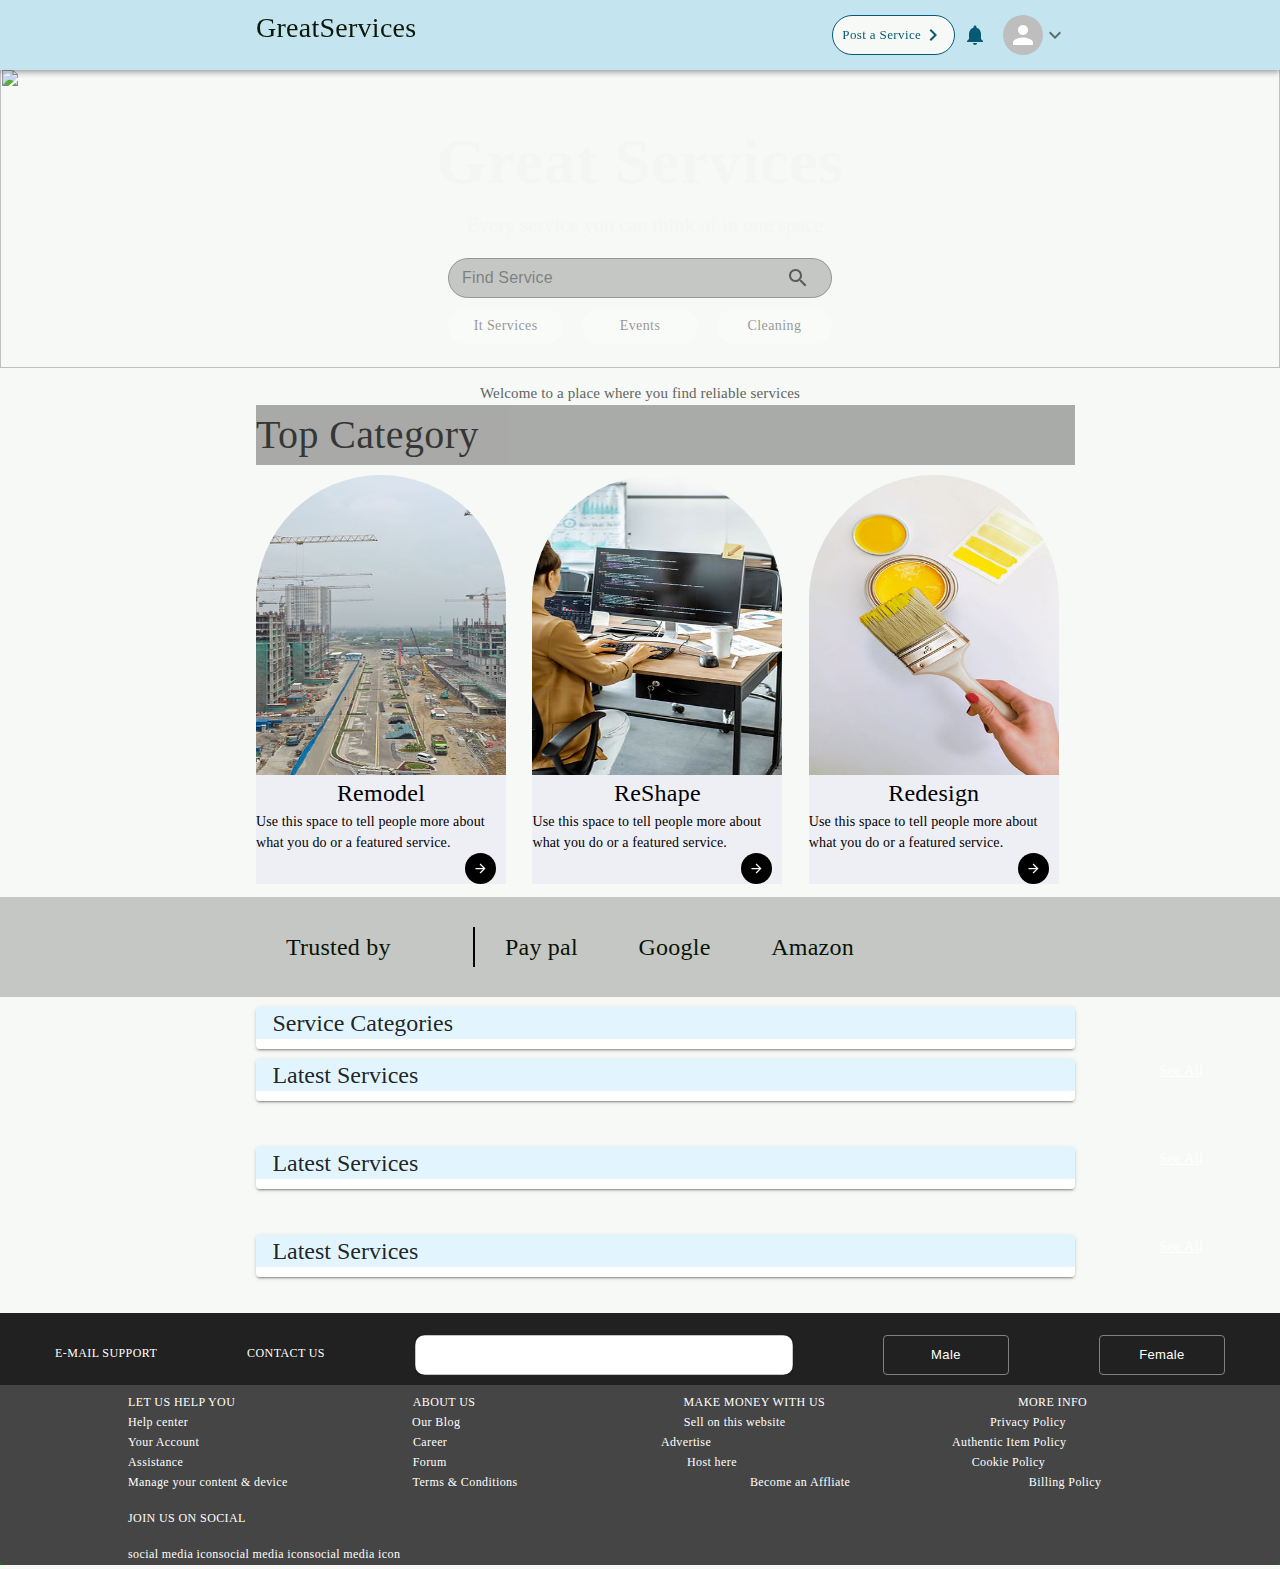
==== commit cff3b151: "Deploying to gh-pages from @ Naija-coders/CyplusMega@f1b43aea9cab4f6942b29d1af272c1f337d9e2b8 🚀" ====
--- a/index.html
+++ b/index.html
@@ -1 +1 @@
-<!DOCTYPE html><html><head><meta charSet="utf-8"/><meta name="viewport" content="width=device-width"/><meta name="next-head-count" content="2"/><link rel="preload" href="/_next/static/css/118cdcdab6be9fc6.css" as="style"/><link rel="stylesheet" href="/_next/static/css/118cdcdab6be9fc6.css" data-n-g=""/><noscript data-n-css=""></noscript><script defer="" nomodule="" src="/_next/static/chunks/polyfills-5cd94c89d3acac5f.js"></script><script src="/_next/static/chunks/webpack-2e51481b1d484a05.js" defer=""></script><script src="/_next/static/chunks/framework-fc97f3f1282ce3ed.js" defer=""></script><script src="/_next/static/chunks/main-f962425130346e35.js" defer=""></script><script src="/_next/static/chunks/pages/_app-651099757ecda148.js" defer=""></script><script src="/_next/static/chunks/145-c7e30489b1aa4323.js" defer=""></script><script src="/_next/static/chunks/146-4c7f8c4935aa413e.js" defer=""></script><script src="/_next/static/chunks/627-f38cb4d7d2d4df25.js" defer=""></script><script src="/_next/static/chunks/pages/index-6e41c50b4f69a0c1.js" defer=""></script><script src="/_next/static/6XlGel0cTJk3Q8Ri5wPfP/_buildManifest.js" defer=""></script><script src="/_next/static/6XlGel0cTJk3Q8Ri5wPfP/_ssgManifest.js" defer=""></script><script src="/_next/static/6XlGel0cTJk3Q8Ri5wPfP/_middlewareManifest.js" defer=""></script></head><body><div id="__next"><style data-emotion="css 19ggtq3">.css-19ggtq3{height:70px;position:fixed;-webkit-box-pack:center;-ms-flex-pack:center;-webkit-justify-content:center;justify-content:center;display:-webkit-box;display:-webkit-flex;display:-ms-flexbox;display:flex;background:#C3E5F0;opacity:98%;width:100%;postion:relative;}</style><style data-emotion="css mfdd76">.css-mfdd76{display:-webkit-box;display:-webkit-flex;display:-ms-flexbox;display:flex;-webkit-flex-direction:column;-ms-flex-direction:column;flex-direction:column;width:100%;box-sizing:border-box;-webkit-flex-shrink:0;-ms-flex-negative:0;flex-shrink:0;position:fixed;z-index:1100;top:0;left:auto;right:0;background-color:#1976d2;color:#fff;height:70px;position:fixed;-webkit-box-pack:center;-ms-flex-pack:center;-webkit-justify-content:center;justify-content:center;display:-webkit-box;display:-webkit-flex;display:-ms-flexbox;display:flex;background:#C3E5F0;opacity:98%;width:100%;postion:relative;}@media print{.css-mfdd76{position:absolute;}}</style><style data-emotion="css 4yr4hm">.css-4yr4hm{background-color:#fff;color:rgba(0, 0, 0, 0.87);-webkit-transition:box-shadow 300ms cubic-bezier(0.4, 0, 0.2, 1) 0ms;transition:box-shadow 300ms cubic-bezier(0.4, 0, 0.2, 1) 0ms;box-shadow:0px 2px 4px -1px rgba(0,0,0,0.2),0px 4px 5px 0px rgba(0,0,0,0.14),0px 1px 10px 0px rgba(0,0,0,0.12);display:-webkit-box;display:-webkit-flex;display:-ms-flexbox;display:flex;-webkit-flex-direction:column;-ms-flex-direction:column;flex-direction:column;width:100%;box-sizing:border-box;-webkit-flex-shrink:0;-ms-flex-negative:0;flex-shrink:0;position:fixed;z-index:1100;top:0;left:auto;right:0;background-color:#1976d2;color:#fff;height:70px;position:fixed;-webkit-box-pack:center;-ms-flex-pack:center;-webkit-justify-content:center;justify-content:center;display:-webkit-box;display:-webkit-flex;display:-ms-flexbox;display:flex;background:#C3E5F0;opacity:98%;width:100%;postion:relative;}@media print{.css-4yr4hm{position:absolute;}}</style><header class="MuiPaper-root MuiPaper-elevation MuiPaper-elevation4 MuiAppBar-root MuiAppBar-colorPrimary MuiAppBar-positionFixed mui-fixed css-4yr4hm"><div class="navbar__container"><div class="navbar__mainwrapper"><style data-emotion="css 1j3ugep">.css-1j3ugep{color:#091405;font-family:GeoticaW01-FourOpen;font-size:28px;font-family:GeoticaW01-FourOpen;}</style><style data-emotion="css ex8jqt">.css-ex8jqt{margin:0;font-family:"Roboto","Helvetica","Arial",sans-serif;font-weight:400;font-size:1rem;line-height:1.5;letter-spacing:0.00938em;color:#091405;font-family:GeoticaW01-FourOpen;font-size:28px;font-family:GeoticaW01-FourOpen;}</style><p class="MuiTypography-root MuiTypography-body1 css-ex8jqt">GreatServices</p></div><style data-emotion="css ag3hvx">.css-ag3hvx{display:-webkit-box;display:-webkit-flex;display:-ms-flexbox;display:flex;width:100%;-webkit-box-pack:end;-ms-flex-pack:end;-webkit-justify-content:end;justify-content:end;justify-items:end;margin-right:20%;-webkit-align-items:center;-webkit-box-align:center;-ms-flex-align:center;align-items:center;}</style><div class="css-ag3hvx"><style data-emotion="css hjqx6k">.css-hjqx6k{border:1px #035772;height:40px;border-style:solid;border-radius:20px;font-family:Avenir Light;text-transform:none;background:#F6F9F5;color:#035772;font-size:13px;}.css-hjqx6k:hover{background:#035772;color:white;}</style><style data-emotion="css t2egxi">.css-t2egxi{font-family:"Roboto","Helvetica","Arial",sans-serif;font-weight:500;font-size:0.8125rem;line-height:1.75;letter-spacing:0.02857em;text-transform:uppercase;min-width:64px;padding:3px 9px;border-radius:4px;-webkit-transition:background-color 250ms cubic-bezier(0.4, 0, 0.2, 1) 0ms,box-shadow 250ms cubic-bezier(0.4, 0, 0.2, 1) 0ms,border-color 250ms cubic-bezier(0.4, 0, 0.2, 1) 0ms,color 250ms cubic-bezier(0.4, 0, 0.2, 1) 0ms;transition:background-color 250ms cubic-bezier(0.4, 0, 0.2, 1) 0ms,box-shadow 250ms cubic-bezier(0.4, 0, 0.2, 1) 0ms,border-color 250ms cubic-bezier(0.4, 0, 0.2, 1) 0ms,color 250ms cubic-bezier(0.4, 0, 0.2, 1) 0ms;border:1px solid rgba(25, 118, 210, 0.5);color:#1976d2;border:1px #035772;height:40px;border-style:solid;border-radius:20px;font-family:Avenir Light;text-transform:none;background:#F6F9F5;color:#035772;font-size:13px;}.css-t2egxi:hover{-webkit-text-decoration:none;text-decoration:none;background-color:rgba(25, 118, 210, 0.04);border:1px solid #1976d2;}@media (hover: none){.css-t2egxi:hover{background-color:transparent;}}.css-t2egxi.Mui-disabled{color:rgba(0, 0, 0, 0.26);border:1px solid rgba(0, 0, 0, 0.12);}.css-t2egxi:hover{background:#035772;color:white;}</style><style data-emotion="css m3zx1l">.css-m3zx1l{display:-webkit-inline-box;display:-webkit-inline-flex;display:-ms-inline-flexbox;display:inline-flex;-webkit-align-items:center;-webkit-box-align:center;-ms-flex-align:center;align-items:center;-webkit-box-pack:center;-ms-flex-pack:center;-webkit-justify-content:center;justify-content:center;position:relative;box-sizing:border-box;-webkit-tap-highlight-color:transparent;background-color:transparent;outline:0;border:0;margin:0;border-radius:0;padding:0;cursor:pointer;-webkit-user-select:none;-moz-user-select:none;-ms-user-select:none;user-select:none;vertical-align:middle;-moz-appearance:none;-webkit-appearance:none;-webkit-text-decoration:none;text-decoration:none;color:inherit;font-family:"Roboto","Helvetica","Arial",sans-serif;font-weight:500;font-size:0.8125rem;line-height:1.75;letter-spacing:0.02857em;text-transform:uppercase;min-width:64px;padding:3px 9px;border-radius:4px;-webkit-transition:background-color 250ms cubic-bezier(0.4, 0, 0.2, 1) 0ms,box-shadow 250ms cubic-bezier(0.4, 0, 0.2, 1) 0ms,border-color 250ms cubic-bezier(0.4, 0, 0.2, 1) 0ms,color 250ms cubic-bezier(0.4, 0, 0.2, 1) 0ms;transition:background-color 250ms cubic-bezier(0.4, 0, 0.2, 1) 0ms,box-shadow 250ms cubic-bezier(0.4, 0, 0.2, 1) 0ms,border-color 250ms cubic-bezier(0.4, 0, 0.2, 1) 0ms,color 250ms cubic-bezier(0.4, 0, 0.2, 1) 0ms;border:1px solid rgba(25, 118, 210, 0.5);color:#1976d2;border:1px #035772;height:40px;border-style:solid;border-radius:20px;font-family:Avenir Light;text-transform:none;background:#F6F9F5;color:#035772;font-size:13px;}.css-m3zx1l::-moz-focus-inner{border-style:none;}.css-m3zx1l.Mui-disabled{pointer-events:none;cursor:default;}@media print{.css-m3zx1l{-webkit-print-color-adjust:exact;color-adjust:exact;}}.css-m3zx1l:hover{-webkit-text-decoration:none;text-decoration:none;background-color:rgba(25, 118, 210, 0.04);border:1px solid #1976d2;}@media (hover: none){.css-m3zx1l:hover{background-color:transparent;}}.css-m3zx1l.Mui-disabled{color:rgba(0, 0, 0, 0.26);border:1px solid rgba(0, 0, 0, 0.12);}.css-m3zx1l:hover{background:#035772;color:white;}</style><button class="MuiButton-root MuiButton-outlined MuiButton-outlinedPrimary MuiButton-sizeSmall MuiButton-outlinedSizeSmall MuiButtonBase-root css-m3zx1l" tabindex="0" type="button">Post a Service<!-- --> <!-- --><style data-emotion="css tsxbto">.css-tsxbto{-webkit-user-select:none;-moz-user-select:none;-ms-user-select:none;user-select:none;width:1em;height:1em;display:inline-block;fill:currentColor;-webkit-flex-shrink:0;-ms-flex-negative:0;flex-shrink:0;-webkit-transition:fill 200ms cubic-bezier(0.4, 0, 0.2, 1) 0ms;transition:fill 200ms cubic-bezier(0.4, 0, 0.2, 1) 0ms;font-size:1.5rem;-webkit-transform:rotate(270deg);-moz-transform:rotate(270deg);-ms-transform:rotate(270deg);transform:rotate(270deg);}</style><svg class="MuiSvgIcon-root MuiSvgIcon-fontSizeMedium css-tsxbto" focusable="false" aria-hidden="true" viewBox="0 0 24 24" data-testid="KeyboardArrowDownIcon"><path d="M7.41 8.59 12 13.17l4.59-4.58L18 10l-6 6-6-6 1.41-1.41z"></path></svg></button><style data-emotion="css 13yfx58">.css-13yfx58{text-align:center;-webkit-flex:0 0 auto;-ms-flex:0 0 auto;flex:0 0 auto;font-size:1.5rem;padding:8px;border-radius:50%;overflow:visible;color:rgba(0, 0, 0, 0.54);-webkit-transition:background-color 150ms cubic-bezier(0.4, 0, 0.2, 1) 0ms;transition:background-color 150ms cubic-bezier(0.4, 0, 0.2, 1) 0ms;color:#035772;}.css-13yfx58:hover{background-color:rgba(0, 0, 0, 0.04);}@media (hover: none){.css-13yfx58:hover{background-color:transparent;}}.css-13yfx58.Mui-disabled{background-color:transparent;color:rgba(0, 0, 0, 0.26);}</style><style data-emotion="css lg682b">.css-lg682b{display:-webkit-inline-box;display:-webkit-inline-flex;display:-ms-inline-flexbox;display:inline-flex;-webkit-align-items:center;-webkit-box-align:center;-ms-flex-align:center;align-items:center;-webkit-box-pack:center;-ms-flex-pack:center;-webkit-justify-content:center;justify-content:center;position:relative;box-sizing:border-box;-webkit-tap-highlight-color:transparent;background-color:transparent;outline:0;border:0;margin:0;border-radius:0;padding:0;cursor:pointer;-webkit-user-select:none;-moz-user-select:none;-ms-user-select:none;user-select:none;vertical-align:middle;-moz-appearance:none;-webkit-appearance:none;-webkit-text-decoration:none;text-decoration:none;color:inherit;text-align:center;-webkit-flex:0 0 auto;-ms-flex:0 0 auto;flex:0 0 auto;font-size:1.5rem;padding:8px;border-radius:50%;overflow:visible;color:rgba(0, 0, 0, 0.54);-webkit-transition:background-color 150ms cubic-bezier(0.4, 0, 0.2, 1) 0ms;transition:background-color 150ms cubic-bezier(0.4, 0, 0.2, 1) 0ms;color:#035772;}.css-lg682b::-moz-focus-inner{border-style:none;}.css-lg682b.Mui-disabled{pointer-events:none;cursor:default;}@media print{.css-lg682b{-webkit-print-color-adjust:exact;color-adjust:exact;}}.css-lg682b:hover{background-color:rgba(0, 0, 0, 0.04);}@media (hover: none){.css-lg682b:hover{background-color:transparent;}}.css-lg682b.Mui-disabled{background-color:transparent;color:rgba(0, 0, 0, 0.26);}</style><button class="MuiButtonBase-root MuiIconButton-root MuiIconButton-sizeMedium css-lg682b" tabindex="0" type="button"><style data-emotion="css vubbuv">.css-vubbuv{-webkit-user-select:none;-moz-user-select:none;-ms-user-select:none;user-select:none;width:1em;height:1em;display:inline-block;fill:currentColor;-webkit-flex-shrink:0;-ms-flex-negative:0;flex-shrink:0;-webkit-transition:fill 200ms cubic-bezier(0.4, 0, 0.2, 1) 0ms;transition:fill 200ms cubic-bezier(0.4, 0, 0.2, 1) 0ms;font-size:1.5rem;}</style><svg class="MuiSvgIcon-root MuiSvgIcon-fontSizeMedium css-vubbuv" focusable="false" aria-hidden="true" viewBox="0 0 24 24" data-testid="NotificationsIcon"><path d="M12 22c1.1 0 2-.9 2-2h-4c0 1.1.89 2 2 2zm6-6v-5c0-3.07-1.64-5.64-4.5-6.32V4c0-.83-.67-1.5-1.5-1.5s-1.5.67-1.5 1.5v.68C7.63 5.36 6 7.92 6 11v5l-2 2v1h16v-1l-2-2z"></path></svg></button><div><style data-emotion="css 1wf493t">.css-1wf493t{text-align:center;-webkit-flex:0 0 auto;-ms-flex:0 0 auto;flex:0 0 auto;font-size:1.5rem;padding:8px;border-radius:50%;overflow:visible;color:rgba(0, 0, 0, 0.54);-webkit-transition:background-color 150ms cubic-bezier(0.4, 0, 0.2, 1) 0ms;transition:background-color 150ms cubic-bezier(0.4, 0, 0.2, 1) 0ms;}.css-1wf493t:hover{background-color:rgba(0, 0, 0, 0.04);}@media (hover: none){.css-1wf493t:hover{background-color:transparent;}}.css-1wf493t.Mui-disabled{background-color:transparent;color:rgba(0, 0, 0, 0.26);}</style><style data-emotion="css 1yxmbwk">.css-1yxmbwk{display:-webkit-inline-box;display:-webkit-inline-flex;display:-ms-inline-flexbox;display:inline-flex;-webkit-align-items:center;-webkit-box-align:center;-ms-flex-align:center;align-items:center;-webkit-box-pack:center;-ms-flex-pack:center;-webkit-justify-content:center;justify-content:center;position:relative;box-sizing:border-box;-webkit-tap-highlight-color:transparent;background-color:transparent;outline:0;border:0;margin:0;border-radius:0;padding:0;cursor:pointer;-webkit-user-select:none;-moz-user-select:none;-ms-user-select:none;user-select:none;vertical-align:middle;-moz-appearance:none;-webkit-appearance:none;-webkit-text-decoration:none;text-decoration:none;color:inherit;text-align:center;-webkit-flex:0 0 auto;-ms-flex:0 0 auto;flex:0 0 auto;font-size:1.5rem;padding:8px;border-radius:50%;overflow:visible;color:rgba(0, 0, 0, 0.54);-webkit-transition:background-color 150ms cubic-bezier(0.4, 0, 0.2, 1) 0ms;transition:background-color 150ms cubic-bezier(0.4, 0, 0.2, 1) 0ms;}.css-1yxmbwk::-moz-focus-inner{border-style:none;}.css-1yxmbwk.Mui-disabled{pointer-events:none;cursor:default;}@media print{.css-1yxmbwk{-webkit-print-color-adjust:exact;color-adjust:exact;}}.css-1yxmbwk:hover{background-color:rgba(0, 0, 0, 0.04);}@media (hover: none){.css-1yxmbwk:hover{background-color:transparent;}}.css-1yxmbwk.Mui-disabled{background-color:transparent;color:rgba(0, 0, 0, 0.26);}</style><button class="MuiButtonBase-root MuiIconButton-root MuiIconButton-sizeMedium css-1yxmbwk" tabindex="0" type="button"><style data-emotion="css 154ogbs">.css-154ogbs{position:relative;display:-webkit-box;display:-webkit-flex;display:-ms-flexbox;display:flex;-webkit-align-items:center;-webkit-box-align:center;-ms-flex-align:center;align-items:center;-webkit-box-pack:center;-ms-flex-pack:center;-webkit-justify-content:center;justify-content:center;-webkit-flex-shrink:0;-ms-flex-negative:0;flex-shrink:0;width:40px;height:40px;font-family:"Roboto","Helvetica","Arial",sans-serif;font-size:1.25rem;line-height:1;border-radius:50%;overflow:hidden;-webkit-user-select:none;-moz-user-select:none;-ms-user-select:none;user-select:none;color:#fff;background-color:#bdbdbd;}</style><div class="MuiAvatar-root MuiAvatar-circular MuiAvatar-colorDefault css-154ogbs"><style data-emotion="css 4n1xvj">.css-4n1xvj{width:75%;height:75%;}</style><style data-emotion="css 13y7ul3">.css-13y7ul3{-webkit-user-select:none;-moz-user-select:none;-ms-user-select:none;user-select:none;width:1em;height:1em;display:inline-block;fill:currentColor;-webkit-flex-shrink:0;-ms-flex-negative:0;flex-shrink:0;-webkit-transition:fill 200ms cubic-bezier(0.4, 0, 0.2, 1) 0ms;transition:fill 200ms cubic-bezier(0.4, 0, 0.2, 1) 0ms;font-size:1.5rem;width:75%;height:75%;}</style><svg class="MuiSvgIcon-root MuiSvgIcon-fontSizeMedium MuiAvatar-fallback css-13y7ul3" focusable="false" aria-hidden="true" viewBox="0 0 24 24" data-testid="PersonIcon"><path d="M12 12c2.21 0 4-1.79 4-4s-1.79-4-4-4-4 1.79-4 4 1.79 4 4 4zm0 2c-2.67 0-8 1.34-8 4v2h16v-2c0-2.66-5.33-4-8-4z"></path></svg></div><svg class="MuiSvgIcon-root MuiSvgIcon-fontSizeMedium css-vubbuv" focusable="false" aria-hidden="true" viewBox="0 0 24 24" data-testid="KeyboardArrowDownIcon"><path d="M7.41 8.59 12 13.17l4.59-4.58L18 10l-6 6-6-6 1.41-1.41z"></path></svg></button></div></div></div></header> <!-- --><div><br/><div class="maindiv"><div style="position:relative;margin-top:50px"><img src="construction.jpg" style="width:100%;height:300px"/><div style="position:absolute;width:100%;bottom:10px;display:flex;align-items:center;flex-direction:column"><style data-emotion="css g7qel0">.css-g7qel0{color:whitesmoke;font-family:avenir;font-weight:bold;font-size:4rem;}</style><style data-emotion="css 14hr3qj">.css-14hr3qj{margin:0;font-family:"Roboto","Helvetica","Arial",sans-serif;font-weight:400;font-size:1rem;line-height:1.5;letter-spacing:0.00938em;color:whitesmoke;font-family:avenir;font-weight:bold;font-size:4rem;}</style><p class="MuiTypography-root MuiTypography-body1 css-14hr3qj">Great Services</p> <!-- --><style data-emotion="css 16k4pd3">.css-16k4pd3{color:whitesmoke;font-family:Avenir Light;font-size:20px;text-align:left;margin-left:10px;}</style><style data-emotion="css 1y7ladj">.css-1y7ladj{margin:0;font-family:"Roboto","Helvetica","Arial",sans-serif;font-weight:400;font-size:1rem;line-height:1.5;letter-spacing:0.00938em;color:whitesmoke;font-family:Avenir Light;font-size:20px;text-align:left;margin-left:10px;}</style><p class="MuiTypography-root MuiTypography-body1 css-1y7ladj">Every service you can think of in one space</p><br/><style data-emotion="css 181uory">.css-181uory{min-width:30%;border:none;border-style:none;background:#C5C7C4;border-radius:20px;outline:0;}.css-181uory fieldset{border-radius:20px;}</style><style data-emotion="css 1m5lynn">.css-1m5lynn{min-width:30%;border:none;border-style:none;background:#C5C7C4;border-radius:20px;outline:0;}.css-1m5lynn fieldset{border-radius:20px;}</style><style data-emotion="css 11do5uw">.css-11do5uw{display:-webkit-inline-box;display:-webkit-inline-flex;display:-ms-inline-flexbox;display:inline-flex;-webkit-flex-direction:column;-ms-flex-direction:column;flex-direction:column;position:relative;min-width:0;padding:0;margin:0;border:0;vertical-align:top;min-width:30%;border:none;border-style:none;background:#C5C7C4;border-radius:20px;outline:0;}.css-11do5uw fieldset{border-radius:20px;}</style><div class="MuiFormControl-root MuiTextField-root css-11do5uw"><style data-emotion="css-global 1prfaxn">@-webkit-keyframes mui-auto-fill{from{display:block;}}@keyframes mui-auto-fill{from{display:block;}}@-webkit-keyframes mui-auto-fill-cancel{from{display:block;}}@keyframes mui-auto-fill-cancel{from{display:block;}}</style><style data-emotion="css 1bn53lx">.css-1bn53lx{font-family:"Roboto","Helvetica","Arial",sans-serif;font-weight:400;font-size:1rem;line-height:1.4375em;letter-spacing:0.00938em;color:rgba(0, 0, 0, 0.87);box-sizing:border-box;position:relative;cursor:text;display:-webkit-inline-box;display:-webkit-inline-flex;display:-ms-inline-flexbox;display:inline-flex;-webkit-align-items:center;-webkit-box-align:center;-ms-flex-align:center;align-items:center;position:relative;border-radius:4px;padding-right:14px;}.css-1bn53lx.Mui-disabled{color:rgba(0, 0, 0, 0.38);cursor:default;}.css-1bn53lx:hover .MuiOutlinedInput-notchedOutline{border-color:rgba(0, 0, 0, 0.87);}@media (hover: none){.css-1bn53lx:hover .MuiOutlinedInput-notchedOutline{border-color:rgba(0, 0, 0, 0.23);}}.css-1bn53lx.Mui-focused .MuiOutlinedInput-notchedOutline{border-color:#1976d2;border-width:2px;}.css-1bn53lx.Mui-error .MuiOutlinedInput-notchedOutline{border-color:#d32f2f;}.css-1bn53lx.Mui-disabled .MuiOutlinedInput-notchedOutline{border-color:rgba(0, 0, 0, 0.26);}</style><div class="MuiOutlinedInput-root MuiInputBase-root MuiInputBase-colorPrimary MuiInputBase-formControl MuiInputBase-sizeSmall MuiInputBase-adornedEnd css-1bn53lx"><style data-emotion="css b52kj1">.css-b52kj1{font:inherit;letter-spacing:inherit;color:currentColor;padding:4px 0 5px;border:0;box-sizing:content-box;background:none;height:1.4375em;margin:0;-webkit-tap-highlight-color:transparent;display:block;min-width:0;width:100%;-webkit-animation-name:mui-auto-fill-cancel;animation-name:mui-auto-fill-cancel;-webkit-animation-duration:10ms;animation-duration:10ms;padding-top:1px;padding:8.5px 14px;padding-right:0;}.css-b52kj1::-webkit-input-placeholder{color:currentColor;opacity:0.42;-webkit-transition:opacity 200ms cubic-bezier(0.4, 0, 0.2, 1) 0ms;transition:opacity 200ms cubic-bezier(0.4, 0, 0.2, 1) 0ms;}.css-b52kj1::-moz-placeholder{color:currentColor;opacity:0.42;-webkit-transition:opacity 200ms cubic-bezier(0.4, 0, 0.2, 1) 0ms;transition:opacity 200ms cubic-bezier(0.4, 0, 0.2, 1) 0ms;}.css-b52kj1:-ms-input-placeholder{color:currentColor;opacity:0.42;-webkit-transition:opacity 200ms cubic-bezier(0.4, 0, 0.2, 1) 0ms;transition:opacity 200ms cubic-bezier(0.4, 0, 0.2, 1) 0ms;}.css-b52kj1::-ms-input-placeholder{color:currentColor;opacity:0.42;-webkit-transition:opacity 200ms cubic-bezier(0.4, 0, 0.2, 1) 0ms;transition:opacity 200ms cubic-bezier(0.4, 0, 0.2, 1) 0ms;}.css-b52kj1:focus{outline:0;}.css-b52kj1:invalid{box-shadow:none;}.css-b52kj1::-webkit-search-decoration{-webkit-appearance:none;}label[data-shrink=false]+.MuiInputBase-formControl .css-b52kj1::-webkit-input-placeholder{opacity:0!important;}label[data-shrink=false]+.MuiInputBase-formControl .css-b52kj1::-moz-placeholder{opacity:0!important;}label[data-shrink=false]+.MuiInputBase-formControl .css-b52kj1:-ms-input-placeholder{opacity:0!important;}label[data-shrink=false]+.MuiInputBase-formControl .css-b52kj1::-ms-input-placeholder{opacity:0!important;}label[data-shrink=false]+.MuiInputBase-formControl .css-b52kj1:focus::-webkit-input-placeholder{opacity:0.42;}label[data-shrink=false]+.MuiInputBase-formControl .css-b52kj1:focus::-moz-placeholder{opacity:0.42;}label[data-shrink=false]+.MuiInputBase-formControl .css-b52kj1:focus:-ms-input-placeholder{opacity:0.42;}label[data-shrink=false]+.MuiInputBase-formControl .css-b52kj1:focus::-ms-input-placeholder{opacity:0.42;}.css-b52kj1.Mui-disabled{opacity:1;-webkit-text-fill-color:rgba(0, 0, 0, 0.38);}.css-b52kj1:-webkit-autofill{-webkit-animation-duration:5000s;animation-duration:5000s;-webkit-animation-name:mui-auto-fill;animation-name:mui-auto-fill;}.css-b52kj1:-webkit-autofill{border-radius:inherit;}</style><input aria-invalid="false" id=":R2mcd6:" placeholder="Find Service" type="text" class="MuiOutlinedInput-input MuiInputBase-input MuiInputBase-inputSizeSmall MuiInputBase-inputAdornedEnd css-b52kj1"/><style data-emotion="css 1a6giau">.css-1a6giau{display:-webkit-box;display:-webkit-flex;display:-ms-flexbox;display:flex;height:0.01em;max-height:2em;-webkit-align-items:center;-webkit-box-align:center;-ms-flex-align:center;align-items:center;white-space:nowrap;color:rgba(0, 0, 0, 0.54);margin-right:8px;}</style><div class="MuiInputAdornment-root MuiInputAdornment-positionStart MuiInputAdornment-outlined MuiInputAdornment-sizeSmall css-1a6giau"><span class="notranslate">​</span><style data-emotion="css vubbuv">.css-vubbuv{-webkit-user-select:none;-moz-user-select:none;-ms-user-select:none;user-select:none;width:1em;height:1em;display:inline-block;fill:currentColor;-webkit-flex-shrink:0;-ms-flex-negative:0;flex-shrink:0;-webkit-transition:fill 200ms cubic-bezier(0.4, 0, 0.2, 1) 0ms;transition:fill 200ms cubic-bezier(0.4, 0, 0.2, 1) 0ms;font-size:1.5rem;}</style><svg class="MuiSvgIcon-root MuiSvgIcon-fontSizeMedium css-vubbuv" focusable="false" aria-hidden="true" viewBox="0 0 24 24" data-testid="SearchIcon"><path d="M15.5 14h-.79l-.28-.27C15.41 12.59 16 11.11 16 9.5 16 5.91 13.09 3 9.5 3S3 5.91 3 9.5 5.91 16 9.5 16c1.61 0 3.09-.59 4.23-1.57l.27.28v.79l5 4.99L20.49 19l-4.99-5zm-6 0C7.01 14 5 11.99 5 9.5S7.01 5 9.5 5 14 7.01 14 9.5 11.99 14 9.5 14z"></path></svg></div><style data-emotion="css 19w1uun">.css-19w1uun{border-color:rgba(0, 0, 0, 0.23);}</style><style data-emotion="css igs3ac">.css-igs3ac{text-align:left;position:absolute;bottom:0;right:0;top:-5px;left:0;margin:0;padding:0 8px;pointer-events:none;border-radius:inherit;border-style:solid;border-width:1px;overflow:hidden;min-width:0%;border-color:rgba(0, 0, 0, 0.23);}</style><fieldset aria-hidden="true" class="MuiOutlinedInput-notchedOutline css-igs3ac"><style data-emotion="css hdw1oc">.css-hdw1oc{float:unset;overflow:hidden;padding:0;line-height:11px;-webkit-transition:width 150ms cubic-bezier(0.0, 0, 0.2, 1) 0ms;transition:width 150ms cubic-bezier(0.0, 0, 0.2, 1) 0ms;}</style><legend class="css-hdw1oc"><span class="notranslate">​</span></legend></fieldset></div></div><style data-emotion="css 25jy81">.css-25jy81{display:-webkit-box;display:-webkit-flex;display:-ms-flexbox;display:flex;-webkit-box-pack:justify;-webkit-justify-content:space-between;justify-content:space-between;margin-top:10px;justify-items:center;width:30%;}</style><div class="css-25jy81"><style data-emotion="css 1fk1pca">.css-1fk1pca{border:#1D67CD;border-radius:60px;border-shadow:1px #000000;background:white;color:black;opacity:40%;text-decoration-color:whitesmoke;width:30%;font-family:serif;text-transform:none;}.css-1fk1pca:hover{background:#689ADE;}</style><style data-emotion="css 18i0bp6">.css-18i0bp6{font-family:"Roboto","Helvetica","Arial",sans-serif;font-weight:500;font-size:0.875rem;line-height:1.75;letter-spacing:0.02857em;text-transform:uppercase;min-width:64px;padding:6px 8px;border-radius:4px;-webkit-transition:background-color 250ms cubic-bezier(0.4, 0, 0.2, 1) 0ms,box-shadow 250ms cubic-bezier(0.4, 0, 0.2, 1) 0ms,border-color 250ms cubic-bezier(0.4, 0, 0.2, 1) 0ms,color 250ms cubic-bezier(0.4, 0, 0.2, 1) 0ms;transition:background-color 250ms cubic-bezier(0.4, 0, 0.2, 1) 0ms,box-shadow 250ms cubic-bezier(0.4, 0, 0.2, 1) 0ms,border-color 250ms cubic-bezier(0.4, 0, 0.2, 1) 0ms,color 250ms cubic-bezier(0.4, 0, 0.2, 1) 0ms;color:#1976d2;border:#1D67CD;border-radius:60px;border-shadow:1px #000000;background:white;color:black;opacity:40%;text-decoration-color:whitesmoke;width:30%;font-family:serif;text-transform:none;}.css-18i0bp6:hover{-webkit-text-decoration:none;text-decoration:none;background-color:rgba(25, 118, 210, 0.04);}@media (hover: none){.css-18i0bp6:hover{background-color:transparent;}}.css-18i0bp6.Mui-disabled{color:rgba(0, 0, 0, 0.26);}.css-18i0bp6:hover{background:#689ADE;}</style><style data-emotion="css 8j9f3r">.css-8j9f3r{display:-webkit-inline-box;display:-webkit-inline-flex;display:-ms-inline-flexbox;display:inline-flex;-webkit-align-items:center;-webkit-box-align:center;-ms-flex-align:center;align-items:center;-webkit-box-pack:center;-ms-flex-pack:center;-webkit-justify-content:center;justify-content:center;position:relative;box-sizing:border-box;-webkit-tap-highlight-color:transparent;background-color:transparent;outline:0;border:0;margin:0;border-radius:0;padding:0;cursor:pointer;-webkit-user-select:none;-moz-user-select:none;-ms-user-select:none;user-select:none;vertical-align:middle;-moz-appearance:none;-webkit-appearance:none;-webkit-text-decoration:none;text-decoration:none;color:inherit;font-family:"Roboto","Helvetica","Arial",sans-serif;font-weight:500;font-size:0.875rem;line-height:1.75;letter-spacing:0.02857em;text-transform:uppercase;min-width:64px;padding:6px 8px;border-radius:4px;-webkit-transition:background-color 250ms cubic-bezier(0.4, 0, 0.2, 1) 0ms,box-shadow 250ms cubic-bezier(0.4, 0, 0.2, 1) 0ms,border-color 250ms cubic-bezier(0.4, 0, 0.2, 1) 0ms,color 250ms cubic-bezier(0.4, 0, 0.2, 1) 0ms;transition:background-color 250ms cubic-bezier(0.4, 0, 0.2, 1) 0ms,box-shadow 250ms cubic-bezier(0.4, 0, 0.2, 1) 0ms,border-color 250ms cubic-bezier(0.4, 0, 0.2, 1) 0ms,color 250ms cubic-bezier(0.4, 0, 0.2, 1) 0ms;color:#1976d2;border:#1D67CD;border-radius:60px;border-shadow:1px #000000;background:white;color:black;opacity:40%;text-decoration-color:whitesmoke;width:30%;font-family:serif;text-transform:none;}.css-8j9f3r::-moz-focus-inner{border-style:none;}.css-8j9f3r.Mui-disabled{pointer-events:none;cursor:default;}@media print{.css-8j9f3r{-webkit-print-color-adjust:exact;color-adjust:exact;}}.css-8j9f3r:hover{-webkit-text-decoration:none;text-decoration:none;background-color:rgba(25, 118, 210, 0.04);}@media (hover: none){.css-8j9f3r:hover{background-color:transparent;}}.css-8j9f3r.Mui-disabled{color:rgba(0, 0, 0, 0.26);}.css-8j9f3r:hover{background:#689ADE;}</style><button class="MuiButton-root MuiButton-text MuiButton-textPrimary MuiButton-sizeMedium MuiButton-textSizeMedium MuiButtonBase-root css-8j9f3r" tabindex="0" type="button">It Services<!-- --></button><button class="MuiButton-root MuiButton-text MuiButton-textPrimary MuiButton-sizeMedium MuiButton-textSizeMedium MuiButtonBase-root css-8j9f3r" tabindex="0" type="button"> Events<!-- --></button><button class="MuiButton-root MuiButton-text MuiButton-textPrimary MuiButton-sizeMedium MuiButton-textSizeMedium MuiButtonBase-root css-8j9f3r" tabindex="0" type="button">Cleaning<!-- --></button></div><br/></div></div><div style="display:flex;justify-content:center;margin-top:10px"><style data-emotion="css 143ddub">.css-143ddub{margin:0;font-family:"Roboto","Helvetica","Arial",sans-serif;font-weight:400;font-size:1rem;line-height:1.5;letter-spacing:0.00938em;color:#626462;font-family:Avenir Light;font-size:15px;}</style><p class="MuiTypography-root MuiTypography-body1 css-143ddub">Welcome to a place where you find reliable services</p></div></div><div class="navbar__mycontainer"><style data-emotion="css e2y84v">.css-e2y84v{background:#949593;opacity:78%;width:80%;}</style><style data-emotion="css rhiyfh">.css-rhiyfh{background:#949593;opacity:78%;width:80%;}</style><div class="MuiBox-root css-rhiyfh"><style data-emotion="css iotna7">.css-iotna7{font-size:40px;font-family:caudex;}</style><style data-emotion="css wtxnvs">.css-wtxnvs{margin:0;font-family:"Roboto","Helvetica","Arial",sans-serif;font-weight:400;font-size:1rem;line-height:1.5;letter-spacing:0.00938em;font-size:40px;font-family:caudex;}</style><p class="MuiTypography-root MuiTypography-body1 css-wtxnvs">Top Category</p></div><div class="navbar__catwrapper"><style data-emotion="css dst94y">.css-dst94y{display:grid;width:80%;margin-top:1%;grid-template-columns:auto auto auto;gap:10px;}</style><div class="css-dst94y"><div><div style="display:flex;flex-direction:column;width:250px"><img alt="construction" src="road.jpg" style="border-top-left-radius:250px;border-top-right-radius:250px;height:300px;width:250px"/><div style="background:#EEEEF5"><style data-emotion="css insxnn">.css-insxnn{font-size:24px;font-family:Helvetica Bold;text-align:center;}</style><style data-emotion="css 12nhkhi">.css-12nhkhi{margin:0;font-family:"Roboto","Helvetica","Arial",sans-serif;font-weight:400;font-size:1rem;line-height:1.5;letter-spacing:0.00938em;font-size:24px;font-family:Helvetica Bold;text-align:center;}</style><p class="MuiTypography-root MuiTypography-body1 css-12nhkhi">Remodel</p><style data-emotion="css 1yqifvd">.css-1yqifvd{font-family:Helvetica Light;font-size:14px;}</style><style data-emotion="css 156qgkr">.css-156qgkr{margin:0;font-family:"Roboto","Helvetica","Arial",sans-serif;font-weight:400;font-size:1rem;line-height:1.5;letter-spacing:0.00938em;font-family:Helvetica Light;font-size:14px;}</style><p class="MuiTypography-root MuiTypography-body1 css-156qgkr">Use this space to tell people more about what you do or a featured service.</p><div style="display:flex;justify-content:end;margin-right:4%"><style data-emotion="css dwlly0">.css-dwlly0{background:black;background:black;}.css-dwlly0:hover{background:black;}</style><style data-emotion="css r5289w">.css-r5289w{text-align:center;-webkit-flex:0 0 auto;-ms-flex:0 0 auto;flex:0 0 auto;font-size:1.5rem;padding:8px;border-radius:50%;overflow:visible;color:rgba(0, 0, 0, 0.54);-webkit-transition:background-color 150ms cubic-bezier(0.4, 0, 0.2, 1) 0ms;transition:background-color 150ms cubic-bezier(0.4, 0, 0.2, 1) 0ms;background:black;background:black;}.css-r5289w:hover{background-color:rgba(0, 0, 0, 0.04);}@media (hover: none){.css-r5289w:hover{background-color:transparent;}}.css-r5289w.Mui-disabled{background-color:transparent;color:rgba(0, 0, 0, 0.26);}.css-r5289w:hover{background:black;}</style><style data-emotion="css 1crq10i">.css-1crq10i{display:-webkit-inline-box;display:-webkit-inline-flex;display:-ms-inline-flexbox;display:inline-flex;-webkit-align-items:center;-webkit-box-align:center;-ms-flex-align:center;align-items:center;-webkit-box-pack:center;-ms-flex-pack:center;-webkit-justify-content:center;justify-content:center;position:relative;box-sizing:border-box;-webkit-tap-highlight-color:transparent;background-color:transparent;outline:0;border:0;margin:0;border-radius:0;padding:0;cursor:pointer;-webkit-user-select:none;-moz-user-select:none;-ms-user-select:none;user-select:none;vertical-align:middle;-moz-appearance:none;-webkit-appearance:none;-webkit-text-decoration:none;text-decoration:none;color:inherit;text-align:center;-webkit-flex:0 0 auto;-ms-flex:0 0 auto;flex:0 0 auto;font-size:1.5rem;padding:8px;border-radius:50%;overflow:visible;color:rgba(0, 0, 0, 0.54);-webkit-transition:background-color 150ms cubic-bezier(0.4, 0, 0.2, 1) 0ms;transition:background-color 150ms cubic-bezier(0.4, 0, 0.2, 1) 0ms;background:black;background:black;}.css-1crq10i::-moz-focus-inner{border-style:none;}.css-1crq10i.Mui-disabled{pointer-events:none;cursor:default;}@media print{.css-1crq10i{-webkit-print-color-adjust:exact;color-adjust:exact;}}.css-1crq10i:hover{background-color:rgba(0, 0, 0, 0.04);}@media (hover: none){.css-1crq10i:hover{background-color:transparent;}}.css-1crq10i.Mui-disabled{background-color:transparent;color:rgba(0, 0, 0, 0.26);}.css-1crq10i:hover{background:black;}</style><button class="MuiButtonBase-root MuiIconButton-root MuiIconButton-sizeMedium css-1crq10i" tabindex="0" type="button"><style data-emotion="css 836yd8">.css-836yd8{-webkit-user-select:none;-moz-user-select:none;-ms-user-select:none;user-select:none;width:1em;height:1em;display:inline-block;fill:currentColor;-webkit-flex-shrink:0;-ms-flex-negative:0;flex-shrink:0;-webkit-transition:fill 200ms cubic-bezier(0.4, 0, 0.2, 1) 0ms;transition:fill 200ms cubic-bezier(0.4, 0, 0.2, 1) 0ms;font-size:1.5rem;color:white;font-size:15px;}</style><svg class="MuiSvgIcon-root MuiSvgIcon-fontSizeMedium css-836yd8" focusable="false" aria-hidden="true" viewBox="0 0 24 24" data-testid="ArrowForwardIcon"><path d="m12 4-1.41 1.41L16.17 11H4v2h12.17l-5.58 5.59L12 20l8-8z"></path></svg></button></div></div></div></div><div><div style="display:flex;flex-direction:column;width:250px"><img alt="computer" src="itservices.jpg" style="border-top-left-radius:250px;border-top-right-radius:250px;height:300px;width:250px"/><div style="background:#EEEEF5"><p class="MuiTypography-root MuiTypography-body1 css-12nhkhi">ReShape</p><p class="MuiTypography-root MuiTypography-body1 css-156qgkr">Use this space to tell people more about what you do or a featured service.</p><div style="display:flex;justify-content:end;margin-right:4%"><button class="MuiButtonBase-root MuiIconButton-root MuiIconButton-sizeMedium css-1crq10i" tabindex="0" type="button"><svg class="MuiSvgIcon-root MuiSvgIcon-fontSizeMedium css-836yd8" focusable="false" aria-hidden="true" viewBox="0 0 24 24" data-testid="ArrowForwardIcon"><path d="m12 4-1.41 1.41L16.17 11H4v2h12.17l-5.58 5.59L12 20l8-8z"></path></svg></button></div></div></div></div><div><div style="display:flex;flex-direction:column;width:250px"><img alt="design" src="design.jpg" style="border-top-left-radius:250px;border-top-right-radius:250px;height:300px;width:250px"/><div style="background:#EEEEF5"><p class="MuiTypography-root MuiTypography-body1 css-12nhkhi">Redesign</p><p class="MuiTypography-root MuiTypography-body1 css-156qgkr">Use this space to tell people more about what you do or a featured service.</p><div style="display:flex;justify-content:end;margin-right:4%"><button class="MuiButtonBase-root MuiIconButton-root MuiIconButton-sizeMedium css-1crq10i" tabindex="0" type="button"><svg class="MuiSvgIcon-root MuiSvgIcon-fontSizeMedium css-836yd8" focusable="false" aria-hidden="true" viewBox="0 0 24 24" data-testid="ArrowForwardIcon"><path d="m12 4-1.41 1.41L16.17 11H4v2h12.17l-5.58 5.59L12 20l8-8z"></path></svg></button></div></div></div></div></div></div></div><div class="maindiv"><div class="maindivwrapper"><style data-emotion="css li77g6">.css-li77g6{background-color:#fff;color:rgba(0, 0, 0, 0.87);-webkit-transition:box-shadow 300ms cubic-bezier(0.4, 0, 0.2, 1) 0ms;transition:box-shadow 300ms cubic-bezier(0.4, 0, 0.2, 1) 0ms;border-radius:4px;box-shadow:0px 3px 1px -2px rgba(0,0,0,0.2),0px 2px 2px 0px rgba(0,0,0,0.14),0px 1px 5px 0px rgba(0,0,0,0.12);}</style><div class="MuiPaper-root MuiPaper-elevation MuiPaper-rounded MuiPaper-elevation2 css-li77g6"><div style="display:flex;margin-top:10px;background:#E2F5FF"><style data-emotion="css zq6grw">.css-zq6grw{margin:0;font-family:"Roboto","Helvetica","Arial",sans-serif;font-weight:400;font-size:1.5rem;line-height:1.334;letter-spacing:0em;}</style><h5 class="MuiTypography-root MuiTypography-h5 css-zq6grw" style="margin-left:2%;font-family:serif">Service Categories</h5></div><div class="flexitems__avalableservice"></div></div></div></div><div class="maindiv"><div class="maindivwrapper"><div style="width:100%"><style data-emotion="css 2yrkzn">.css-2yrkzn{background-color:#fff;color:rgba(0, 0, 0, 0.87);-webkit-transition:box-shadow 300ms cubic-bezier(0.4, 0, 0.2, 1) 0ms;transition:box-shadow 300ms cubic-bezier(0.4, 0, 0.2, 1) 0ms;border-radius:4px;box-shadow:0px 3px 1px -2px rgba(0,0,0,0.2),0px 2px 2px 0px rgba(0,0,0,0.14),0px 1px 5px 0px rgba(0,0,0,0.12);height:110%;}</style><div class="MuiPaper-root MuiPaper-elevation MuiPaper-rounded MuiPaper-elevation2 css-2yrkzn"><div style="display:flex;background:#E2F5FF;margin-top:10px"><style data-emotion="css zq6grw">.css-zq6grw{margin:0;font-family:"Roboto","Helvetica","Arial",sans-serif;font-weight:400;font-size:1.5rem;line-height:1.334;letter-spacing:0em;}</style><h5 class="MuiTypography-root MuiTypography-h5 css-zq6grw" style="margin-left:2%;font-family:serif">Latest Services</h5><div style="display:flex;justify-content:flex-end"><style data-emotion="css 1pni1vw">.css-1pni1vw{margin:0;font-family:"Roboto","Helvetica","Arial",sans-serif;font-weight:500;font-size:0.875rem;line-height:1.75;letter-spacing:0.02857em;text-transform:uppercase;}</style><span class="MuiTypography-root MuiTypography-button css-1pni1vw" style="font-family:serif;position:absolute;text-transform:none;right:6%;color:white;text-decoration:underline;cursor:pointer">See All</span></div></div><div class="flexitems__latestservices"></div></div><br/><br/></div></div></div><div class="maindiv"><div class="maindivwrapper"><div style="width:100%"><style data-emotion="css 2yrkzn">.css-2yrkzn{background-color:#fff;color:rgba(0, 0, 0, 0.87);-webkit-transition:box-shadow 300ms cubic-bezier(0.4, 0, 0.2, 1) 0ms;transition:box-shadow 300ms cubic-bezier(0.4, 0, 0.2, 1) 0ms;border-radius:4px;box-shadow:0px 3px 1px -2px rgba(0,0,0,0.2),0px 2px 2px 0px rgba(0,0,0,0.14),0px 1px 5px 0px rgba(0,0,0,0.12);height:110%;}</style><div class="MuiPaper-root MuiPaper-elevation MuiPaper-rounded MuiPaper-elevation2 css-2yrkzn"><div style="display:flex;background:#E2F5FF;margin-top:10px"><style data-emotion="css zq6grw">.css-zq6grw{margin:0;font-family:"Roboto","Helvetica","Arial",sans-serif;font-weight:400;font-size:1.5rem;line-height:1.334;letter-spacing:0em;}</style><h5 class="MuiTypography-root MuiTypography-h5 css-zq6grw" style="margin-left:2%;font-family:serif">Latest Services</h5><div style="display:flex;justify-content:flex-end"><style data-emotion="css 1pni1vw">.css-1pni1vw{margin:0;font-family:"Roboto","Helvetica","Arial",sans-serif;font-weight:500;font-size:0.875rem;line-height:1.75;letter-spacing:0.02857em;text-transform:uppercase;}</style><span class="MuiTypography-root MuiTypography-button css-1pni1vw" style="font-family:serif;position:absolute;text-transform:none;right:6%;color:white;text-decoration:underline;cursor:pointer">See All</span></div></div><div class="flexitems__latestservices"></div></div><br/><br/></div></div></div><div class="maindiv"><div class="maindivwrapper"><div style="width:100%"><style data-emotion="css 2yrkzn">.css-2yrkzn{background-color:#fff;color:rgba(0, 0, 0, 0.87);-webkit-transition:box-shadow 300ms cubic-bezier(0.4, 0, 0.2, 1) 0ms;transition:box-shadow 300ms cubic-bezier(0.4, 0, 0.2, 1) 0ms;border-radius:4px;box-shadow:0px 3px 1px -2px rgba(0,0,0,0.2),0px 2px 2px 0px rgba(0,0,0,0.14),0px 1px 5px 0px rgba(0,0,0,0.12);height:110%;}</style><div class="MuiPaper-root MuiPaper-elevation MuiPaper-rounded MuiPaper-elevation2 css-2yrkzn"><div style="display:flex;background:#E2F5FF;margin-top:10px"><style data-emotion="css zq6grw">.css-zq6grw{margin:0;font-family:"Roboto","Helvetica","Arial",sans-serif;font-weight:400;font-size:1.5rem;line-height:1.334;letter-spacing:0em;}</style><h5 class="MuiTypography-root MuiTypography-h5 css-zq6grw" style="margin-left:2%;font-family:serif">Latest Services</h5><div style="display:flex;justify-content:flex-end"><style data-emotion="css 1pni1vw">.css-1pni1vw{margin:0;font-family:"Roboto","Helvetica","Arial",sans-serif;font-weight:500;font-size:0.875rem;line-height:1.75;letter-spacing:0.02857em;text-transform:uppercase;}</style><span class="MuiTypography-root MuiTypography-button css-1pni1vw" style="font-family:serif;position:absolute;text-transform:none;right:6%;color:white;text-decoration:underline;cursor:pointer">See All</span></div></div><div class="flexitems__latestservices"></div></div><br/><br/></div></div></div></div> <!-- --><div class="footer"><div style="width:100%"><style data-emotion="css qqvn1v">.css-qqvn1v{background-color:#fff;color:rgba(0, 0, 0, 0.87);-webkit-transition:box-shadow 300ms cubic-bezier(0.4, 0, 0.2, 1) 0ms;transition:box-shadow 300ms cubic-bezier(0.4, 0, 0.2, 1) 0ms;border-radius:4px;box-shadow:none;background:#464545;line-height:60px;}</style><div class="MuiPaper-root MuiPaper-elevation MuiPaper-rounded MuiPaper-elevation0 css-qqvn1v"><div class="footer__container"><div class="footer__child"><style data-emotion="css 1a6c3vu">.css-1a6c3vu{position:relative;top:40%;color:white;font-family:serif;}</style><style data-emotion="css 1s0te08">.css-1s0te08{margin:0;font-family:"Roboto","Helvetica","Arial",sans-serif;font-weight:400;font-size:0.75rem;line-height:1.66;letter-spacing:0.03333em;position:relative;top:40%;color:white;font-family:serif;}</style><span class="MuiTypography-root MuiTypography-caption css-1s0te08">E-MAIL SUPPORT</span><span class="MuiTypography-root MuiTypography-caption css-1s0te08">CONTACT US</span><style data-emotion="css 1f30gv7">.css-1f30gv7{background:white;width:30%;margin-top:1%;border-radius:10px;}</style><style data-emotion="css ggm0xj">.css-ggm0xj{background:white;width:30%;margin-top:1%;border-radius:10px;}</style><style data-emotion="css 1dus4h6">.css-1dus4h6{display:-webkit-inline-box;display:-webkit-inline-flex;display:-ms-inline-flexbox;display:inline-flex;-webkit-flex-direction:column;-ms-flex-direction:column;flex-direction:column;position:relative;min-width:0;padding:0;margin:0;border:0;vertical-align:top;background:white;width:30%;margin-top:1%;border-radius:10px;}</style><div class="MuiFormControl-root MuiTextField-root css-1dus4h6"><style data-emotion="css-global 1prfaxn">@-webkit-keyframes mui-auto-fill{from{display:block;}}@keyframes mui-auto-fill{from{display:block;}}@-webkit-keyframes mui-auto-fill-cancel{from{display:block;}}@keyframes mui-auto-fill-cancel{from{display:block;}}</style><style data-emotion="css 1v4ccyo">.css-1v4ccyo{font-family:"Roboto","Helvetica","Arial",sans-serif;font-weight:400;font-size:1rem;line-height:1.4375em;letter-spacing:0.00938em;color:rgba(0, 0, 0, 0.87);box-sizing:border-box;position:relative;cursor:text;display:-webkit-inline-box;display:-webkit-inline-flex;display:-ms-inline-flexbox;display:inline-flex;-webkit-align-items:center;-webkit-box-align:center;-ms-flex-align:center;align-items:center;position:relative;border-radius:4px;}.css-1v4ccyo.Mui-disabled{color:rgba(0, 0, 0, 0.38);cursor:default;}.css-1v4ccyo:hover .MuiOutlinedInput-notchedOutline{border-color:rgba(0, 0, 0, 0.87);}@media (hover: none){.css-1v4ccyo:hover .MuiOutlinedInput-notchedOutline{border-color:rgba(0, 0, 0, 0.23);}}.css-1v4ccyo.Mui-focused .MuiOutlinedInput-notchedOutline{border-color:#1976d2;border-width:2px;}.css-1v4ccyo.Mui-error .MuiOutlinedInput-notchedOutline{border-color:#d32f2f;}.css-1v4ccyo.Mui-disabled .MuiOutlinedInput-notchedOutline{border-color:rgba(0, 0, 0, 0.26);}</style><div class="MuiOutlinedInput-root MuiInputBase-root MuiInputBase-colorPrimary MuiInputBase-formControl MuiInputBase-sizeSmall css-1v4ccyo"><style data-emotion="css 1o6z5ng">.css-1o6z5ng{font:inherit;letter-spacing:inherit;color:currentColor;padding:4px 0 5px;border:0;box-sizing:content-box;background:none;height:1.4375em;margin:0;-webkit-tap-highlight-color:transparent;display:block;min-width:0;width:100%;-webkit-animation-name:mui-auto-fill-cancel;animation-name:mui-auto-fill-cancel;-webkit-animation-duration:10ms;animation-duration:10ms;padding-top:1px;padding:8.5px 14px;}.css-1o6z5ng::-webkit-input-placeholder{color:currentColor;opacity:0.42;-webkit-transition:opacity 200ms cubic-bezier(0.4, 0, 0.2, 1) 0ms;transition:opacity 200ms cubic-bezier(0.4, 0, 0.2, 1) 0ms;}.css-1o6z5ng::-moz-placeholder{color:currentColor;opacity:0.42;-webkit-transition:opacity 200ms cubic-bezier(0.4, 0, 0.2, 1) 0ms;transition:opacity 200ms cubic-bezier(0.4, 0, 0.2, 1) 0ms;}.css-1o6z5ng:-ms-input-placeholder{color:currentColor;opacity:0.42;-webkit-transition:opacity 200ms cubic-bezier(0.4, 0, 0.2, 1) 0ms;transition:opacity 200ms cubic-bezier(0.4, 0, 0.2, 1) 0ms;}.css-1o6z5ng::-ms-input-placeholder{color:currentColor;opacity:0.42;-webkit-transition:opacity 200ms cubic-bezier(0.4, 0, 0.2, 1) 0ms;transition:opacity 200ms cubic-bezier(0.4, 0, 0.2, 1) 0ms;}.css-1o6z5ng:focus{outline:0;}.css-1o6z5ng:invalid{box-shadow:none;}.css-1o6z5ng::-webkit-search-decoration{-webkit-appearance:none;}label[data-shrink=false]+.MuiInputBase-formControl .css-1o6z5ng::-webkit-input-placeholder{opacity:0!important;}label[data-shrink=false]+.MuiInputBase-formControl .css-1o6z5ng::-moz-placeholder{opacity:0!important;}label[data-shrink=false]+.MuiInputBase-formControl .css-1o6z5ng:-ms-input-placeholder{opacity:0!important;}label[data-shrink=false]+.MuiInputBase-formControl .css-1o6z5ng::-ms-input-placeholder{opacity:0!important;}label[data-shrink=false]+.MuiInputBase-formControl .css-1o6z5ng:focus::-webkit-input-placeholder{opacity:0.42;}label[data-shrink=false]+.MuiInputBase-formControl .css-1o6z5ng:focus::-moz-placeholder{opacity:0.42;}label[data-shrink=false]+.MuiInputBase-formControl .css-1o6z5ng:focus:-ms-input-placeholder{opacity:0.42;}label[data-shrink=false]+.MuiInputBase-formControl .css-1o6z5ng:focus::-ms-input-placeholder{opacity:0.42;}.css-1o6z5ng.Mui-disabled{opacity:1;-webkit-text-fill-color:rgba(0, 0, 0, 0.38);}.css-1o6z5ng:-webkit-autofill{-webkit-animation-duration:5000s;animation-duration:5000s;-webkit-animation-name:mui-auto-fill;animation-name:mui-auto-fill;}.css-1o6z5ng:-webkit-autofill{border-radius:inherit;}</style><input aria-invalid="false" id=":R9kdm:" type="text" class="MuiOutlinedInput-input MuiInputBase-input MuiInputBase-inputSizeSmall css-1o6z5ng"/><style data-emotion="css 19w1uun">.css-19w1uun{border-color:rgba(0, 0, 0, 0.23);}</style><style data-emotion="css igs3ac">.css-igs3ac{text-align:left;position:absolute;bottom:0;right:0;top:-5px;left:0;margin:0;padding:0 8px;pointer-events:none;border-radius:inherit;border-style:solid;border-width:1px;overflow:hidden;min-width:0%;border-color:rgba(0, 0, 0, 0.23);}</style><fieldset aria-hidden="true" class="MuiOutlinedInput-notchedOutline css-igs3ac"><style data-emotion="css hdw1oc">.css-hdw1oc{float:unset;overflow:hidden;padding:0;line-height:11px;-webkit-transition:width 150ms cubic-bezier(0.0, 0, 0.2, 1) 0ms;transition:width 150ms cubic-bezier(0.0, 0, 0.2, 1) 0ms;}</style><legend class="css-hdw1oc"><span class="notranslate">​</span></legend></fieldset></div></div><style data-emotion="css 1et9v4r">.css-1et9v4r{color:white;border-color:grey;margin-top:1%;width:10%;height:40px;text-transform:none;}</style><style data-emotion="css 1ovw02b">.css-1ovw02b{font-family:"Roboto","Helvetica","Arial",sans-serif;font-weight:500;font-size:0.8125rem;line-height:1.75;letter-spacing:0.02857em;text-transform:uppercase;min-width:64px;padding:3px 9px;border-radius:4px;-webkit-transition:background-color 250ms cubic-bezier(0.4, 0, 0.2, 1) 0ms,box-shadow 250ms cubic-bezier(0.4, 0, 0.2, 1) 0ms,border-color 250ms cubic-bezier(0.4, 0, 0.2, 1) 0ms,color 250ms cubic-bezier(0.4, 0, 0.2, 1) 0ms;transition:background-color 250ms cubic-bezier(0.4, 0, 0.2, 1) 0ms,box-shadow 250ms cubic-bezier(0.4, 0, 0.2, 1) 0ms,border-color 250ms cubic-bezier(0.4, 0, 0.2, 1) 0ms,color 250ms cubic-bezier(0.4, 0, 0.2, 1) 0ms;border:1px solid rgba(25, 118, 210, 0.5);color:#1976d2;color:white;border-color:grey;margin-top:1%;width:10%;height:40px;text-transform:none;}.css-1ovw02b:hover{-webkit-text-decoration:none;text-decoration:none;background-color:rgba(25, 118, 210, 0.04);border:1px solid #1976d2;}@media (hover: none){.css-1ovw02b:hover{background-color:transparent;}}.css-1ovw02b.Mui-disabled{color:rgba(0, 0, 0, 0.26);border:1px solid rgba(0, 0, 0, 0.12);}</style><style data-emotion="css llesej">.css-llesej{display:-webkit-inline-box;display:-webkit-inline-flex;display:-ms-inline-flexbox;display:inline-flex;-webkit-align-items:center;-webkit-box-align:center;-ms-flex-align:center;align-items:center;-webkit-box-pack:center;-ms-flex-pack:center;-webkit-justify-content:center;justify-content:center;position:relative;box-sizing:border-box;-webkit-tap-highlight-color:transparent;background-color:transparent;outline:0;border:0;margin:0;border-radius:0;padding:0;cursor:pointer;-webkit-user-select:none;-moz-user-select:none;-ms-user-select:none;user-select:none;vertical-align:middle;-moz-appearance:none;-webkit-appearance:none;-webkit-text-decoration:none;text-decoration:none;color:inherit;font-family:"Roboto","Helvetica","Arial",sans-serif;font-weight:500;font-size:0.8125rem;line-height:1.75;letter-spacing:0.02857em;text-transform:uppercase;min-width:64px;padding:3px 9px;border-radius:4px;-webkit-transition:background-color 250ms cubic-bezier(0.4, 0, 0.2, 1) 0ms,box-shadow 250ms cubic-bezier(0.4, 0, 0.2, 1) 0ms,border-color 250ms cubic-bezier(0.4, 0, 0.2, 1) 0ms,color 250ms cubic-bezier(0.4, 0, 0.2, 1) 0ms;transition:background-color 250ms cubic-bezier(0.4, 0, 0.2, 1) 0ms,box-shadow 250ms cubic-bezier(0.4, 0, 0.2, 1) 0ms,border-color 250ms cubic-bezier(0.4, 0, 0.2, 1) 0ms,color 250ms cubic-bezier(0.4, 0, 0.2, 1) 0ms;border:1px solid rgba(25, 118, 210, 0.5);color:#1976d2;color:white;border-color:grey;margin-top:1%;width:10%;height:40px;text-transform:none;}.css-llesej::-moz-focus-inner{border-style:none;}.css-llesej.Mui-disabled{pointer-events:none;cursor:default;}@media print{.css-llesej{-webkit-print-color-adjust:exact;color-adjust:exact;}}.css-llesej:hover{-webkit-text-decoration:none;text-decoration:none;background-color:rgba(25, 118, 210, 0.04);border:1px solid #1976d2;}@media (hover: none){.css-llesej:hover{background-color:transparent;}}.css-llesej.Mui-disabled{color:rgba(0, 0, 0, 0.26);border:1px solid rgba(0, 0, 0, 0.12);}</style><button class="MuiButton-root MuiButton-outlined MuiButton-outlinedPrimary MuiButton-sizeSmall MuiButton-outlinedSizeSmall MuiButtonBase-root css-llesej" tabindex="0" type="button">Male<!-- --></button><button class="MuiButton-root MuiButton-outlined MuiButton-outlinedPrimary MuiButton-sizeSmall MuiButton-outlinedSizeSmall MuiButtonBase-root css-llesej" tabindex="0" type="button">Female<!-- --></button></div><div></div></div><div style="display:grid;column-gap:0%;margin-left:10%;grid-template-columns:auto auto auto auto"><span class="MuiTypography-root MuiTypography-caption css-1s0te08">LET US HELP YOU</span><style data-emotion="css fn6lj0">.css-fn6lj0{position:relative;top:40%;color:white;font-family:serif;position:relative;left:-6%;}</style><style data-emotion="css tf3x5a">.css-tf3x5a{margin:0;font-family:"Roboto","Helvetica","Arial",sans-serif;font-weight:400;font-size:0.75rem;line-height:1.66;letter-spacing:0.03333em;position:relative;top:40%;color:white;font-family:serif;position:relative;left:-6%;}</style><span class="MuiTypography-root MuiTypography-caption css-tf3x5a">ABOUT US</span><span class="MuiTypography-root MuiTypography-caption css-1s0te08">MAKE MONEY WITH US</span><span class="MuiTypography-root MuiTypography-caption css-1s0te08">MORE INFO</span></div><div style="display:grid;margin-left:10%;grid-template-columns:auto auto auto auto"><span class="MuiTypography-root MuiTypography-caption css-1s0te08">Help center</span><style data-emotion="css 1gpevsd">.css-1gpevsd{position:relative;top:40%;color:white;font-family:serif;margin-left:10px;}</style><style data-emotion="css 1a7komo">.css-1a7komo{margin:0;font-family:"Roboto","Helvetica","Arial",sans-serif;font-weight:400;font-size:0.75rem;line-height:1.66;letter-spacing:0.03333em;position:relative;top:40%;color:white;font-family:serif;margin-left:10px;}</style><span class="MuiTypography-root MuiTypography-caption css-1a7komo">Our Blog</span><style data-emotion="css z88yda">.css-z88yda{position:relative;top:40%;color:white;font-family:serif;position:relative;left:3%;}</style><style data-emotion="css 35iuzx">.css-35iuzx{margin:0;font-family:"Roboto","Helvetica","Arial",sans-serif;font-weight:400;font-size:0.75rem;line-height:1.66;letter-spacing:0.03333em;position:relative;top:40%;color:white;font-family:serif;position:relative;left:3%;}</style><span class="MuiTypography-root MuiTypography-caption css-35iuzx">Sell on this website</span><span class="MuiTypography-root MuiTypography-caption css-1s0te08">Privacy Policy</span></div><div style="display:grid;column-gap:0%;margin-left:10%;grid-template-columns:auto auto auto auto"><span class="MuiTypography-root MuiTypography-caption css-1s0te08">Your Account</span><span class="MuiTypography-root MuiTypography-caption css-1s0te08">Career</span><span class="MuiTypography-root MuiTypography-caption css-1s0te08">Advertise</span><span class="MuiTypography-root MuiTypography-caption css-1s0te08">        Authentic Item Policy</span></div><div style="display:grid;column-gap:0%;margin-left:10%;grid-template-columns:auto auto auto auto"><span class="MuiTypography-root MuiTypography-caption css-1s0te08">Assistance</span><style data-emotion="css 1razoh7">.css-1razoh7{position:relative;top:40%;color:white;font-family:serif;position:relative;left:-2%;}</style><style data-emotion="css ip62wd">.css-ip62wd{margin:0;font-family:"Roboto","Helvetica","Arial",sans-serif;font-weight:400;font-size:0.75rem;line-height:1.66;letter-spacing:0.03333em;position:relative;top:40%;color:white;font-family:serif;position:relative;left:-2%;}</style><span class="MuiTypography-root MuiTypography-caption css-ip62wd">Forum</span><span class="MuiTypography-root MuiTypography-caption css-1s0te08">Host here</span><style data-emotion="css hpgmf4">.css-hpgmf4{position:relative;top:40%;color:white;font-family:serif;position:relative;}</style><style data-emotion="css 1ji85u2">.css-1ji85u2{margin:0;font-family:"Roboto","Helvetica","Arial",sans-serif;font-weight:400;font-size:0.75rem;line-height:1.66;letter-spacing:0.03333em;position:relative;top:40%;color:white;font-family:serif;position:relative;}</style><span class="MuiTypography-root MuiTypography-caption css-1ji85u2">Cookie Policy</span></div><div style="display:grid;margin-left:10%;grid-template-columns:auto auto auto auto"><span class="MuiTypography-root MuiTypography-caption css-1s0te08">Manage your content &amp; device</span><style data-emotion="css 1fagzeq">.css-1fagzeq{position:relative;top:40%;color:white;font-family:serif;position:relative;right:19%;}</style><style data-emotion="css 1xviiz9">.css-1xviiz9{margin:0;font-family:"Roboto","Helvetica","Arial",sans-serif;font-weight:400;font-size:0.75rem;line-height:1.66;letter-spacing:0.03333em;position:relative;top:40%;color:white;font-family:serif;position:relative;right:19%;}</style><span class="MuiTypography-root MuiTypography-caption css-1xviiz9">Terms &amp; Conditions</span><span class="MuiTypography-root MuiTypography-caption css-1ji85u2">Become an Affliate</span><span class="MuiTypography-root MuiTypography-caption css-1ji85u2">Billing Policy</span></div><div style="display:grid;gap:20px;margin-left:10%;grid-template-columns:auto auto auto auto"><span class="MuiTypography-root MuiTypography-caption css-1s0te08">JOIN US ON SOCIAL</span><br/></div><div style="display:flex;margin-left:10%"><span class="MuiTypography-root MuiTypography-caption css-1s0te08">social media icon</span><span class="MuiTypography-root MuiTypography-caption css-1s0te08">social media icon</span><span class="MuiTypography-root MuiTypography-caption css-1s0te08">social media icon</span></div></div></div></div></div><script id="__NEXT_DATA__" type="application/json">{"props":{"pageProps":{}},"page":"/","query":{},"buildId":"6XlGel0cTJk3Q8Ri5wPfP","nextExport":true,"autoExport":true,"isFallback":false,"scriptLoader":[]}</script></body></html>+<!DOCTYPE html><html><head><meta charSet="utf-8"/><meta name="viewport" content="width=device-width"/><meta name="next-head-count" content="2"/><link rel="preload" href="/_next/static/css/118cdcdab6be9fc6.css" as="style"/><link rel="stylesheet" href="/_next/static/css/118cdcdab6be9fc6.css" data-n-g=""/><noscript data-n-css=""></noscript><script defer="" nomodule="" src="/_next/static/chunks/polyfills-5cd94c89d3acac5f.js"></script><script src="/_next/static/chunks/webpack-2e51481b1d484a05.js" defer=""></script><script src="/_next/static/chunks/framework-fc97f3f1282ce3ed.js" defer=""></script><script src="/_next/static/chunks/main-f962425130346e35.js" defer=""></script><script src="/_next/static/chunks/pages/_app-fb9372d070f1d190.js" defer=""></script><script src="/_next/static/chunks/325-c635b3eeab12b498.js" defer=""></script><script src="/_next/static/chunks/665-4caa9f9a436e20a5.js" defer=""></script><script src="/_next/static/chunks/627-502676c32d236848.js" defer=""></script><script src="/_next/static/chunks/pages/index-6a5d9cabffd7b777.js" defer=""></script><script src="/_next/static/nW8Z0ay14kFP0Lp7_ydmd/_buildManifest.js" defer=""></script><script src="/_next/static/nW8Z0ay14kFP0Lp7_ydmd/_ssgManifest.js" defer=""></script><script src="/_next/static/nW8Z0ay14kFP0Lp7_ydmd/_middlewareManifest.js" defer=""></script></head><body><div id="__next"><style data-emotion="css 19ggtq3">.css-19ggtq3{height:70px;position:fixed;-webkit-box-pack:center;-ms-flex-pack:center;-webkit-justify-content:center;justify-content:center;display:-webkit-box;display:-webkit-flex;display:-ms-flexbox;display:flex;background:#C3E5F0;opacity:98%;width:100%;postion:relative;}</style><style data-emotion="css mfdd76">.css-mfdd76{display:-webkit-box;display:-webkit-flex;display:-ms-flexbox;display:flex;-webkit-flex-direction:column;-ms-flex-direction:column;flex-direction:column;width:100%;box-sizing:border-box;-webkit-flex-shrink:0;-ms-flex-negative:0;flex-shrink:0;position:fixed;z-index:1100;top:0;left:auto;right:0;background-color:#1976d2;color:#fff;height:70px;position:fixed;-webkit-box-pack:center;-ms-flex-pack:center;-webkit-justify-content:center;justify-content:center;display:-webkit-box;display:-webkit-flex;display:-ms-flexbox;display:flex;background:#C3E5F0;opacity:98%;width:100%;postion:relative;}@media print{.css-mfdd76{position:absolute;}}</style><style data-emotion="css 4yr4hm">.css-4yr4hm{background-color:#fff;color:rgba(0, 0, 0, 0.87);-webkit-transition:box-shadow 300ms cubic-bezier(0.4, 0, 0.2, 1) 0ms;transition:box-shadow 300ms cubic-bezier(0.4, 0, 0.2, 1) 0ms;box-shadow:0px 2px 4px -1px rgba(0,0,0,0.2),0px 4px 5px 0px rgba(0,0,0,0.14),0px 1px 10px 0px rgba(0,0,0,0.12);display:-webkit-box;display:-webkit-flex;display:-ms-flexbox;display:flex;-webkit-flex-direction:column;-ms-flex-direction:column;flex-direction:column;width:100%;box-sizing:border-box;-webkit-flex-shrink:0;-ms-flex-negative:0;flex-shrink:0;position:fixed;z-index:1100;top:0;left:auto;right:0;background-color:#1976d2;color:#fff;height:70px;position:fixed;-webkit-box-pack:center;-ms-flex-pack:center;-webkit-justify-content:center;justify-content:center;display:-webkit-box;display:-webkit-flex;display:-ms-flexbox;display:flex;background:#C3E5F0;opacity:98%;width:100%;postion:relative;}@media print{.css-4yr4hm{position:absolute;}}</style><header class="MuiPaper-root MuiPaper-elevation MuiPaper-elevation4 MuiAppBar-root MuiAppBar-colorPrimary MuiAppBar-positionFixed mui-fixed css-4yr4hm"><div class="navbar__container"><div class="navbar__mainwrapper"><style data-emotion="css 1j3ugep">.css-1j3ugep{color:#091405;font-family:GeoticaW01-FourOpen;font-size:28px;font-family:GeoticaW01-FourOpen;}</style><style data-emotion="css ex8jqt">.css-ex8jqt{margin:0;font-family:"Roboto","Helvetica","Arial",sans-serif;font-weight:400;font-size:1rem;line-height:1.5;letter-spacing:0.00938em;color:#091405;font-family:GeoticaW01-FourOpen;font-size:28px;font-family:GeoticaW01-FourOpen;}</style><p class="MuiTypography-root MuiTypography-body1 css-ex8jqt">GreatServices</p></div><style data-emotion="css ag3hvx">.css-ag3hvx{display:-webkit-box;display:-webkit-flex;display:-ms-flexbox;display:flex;width:100%;-webkit-box-pack:end;-ms-flex-pack:end;-webkit-justify-content:end;justify-content:end;justify-items:end;margin-right:20%;-webkit-align-items:center;-webkit-box-align:center;-ms-flex-align:center;align-items:center;}</style><div class="css-ag3hvx"><style data-emotion="css hjqx6k">.css-hjqx6k{border:1px #035772;height:40px;border-style:solid;border-radius:20px;font-family:Avenir Light;text-transform:none;background:#F6F9F5;color:#035772;font-size:13px;}.css-hjqx6k:hover{background:#035772;color:white;}</style><style data-emotion="css t2egxi">.css-t2egxi{font-family:"Roboto","Helvetica","Arial",sans-serif;font-weight:500;font-size:0.8125rem;line-height:1.75;letter-spacing:0.02857em;text-transform:uppercase;min-width:64px;padding:3px 9px;border-radius:4px;-webkit-transition:background-color 250ms cubic-bezier(0.4, 0, 0.2, 1) 0ms,box-shadow 250ms cubic-bezier(0.4, 0, 0.2, 1) 0ms,border-color 250ms cubic-bezier(0.4, 0, 0.2, 1) 0ms,color 250ms cubic-bezier(0.4, 0, 0.2, 1) 0ms;transition:background-color 250ms cubic-bezier(0.4, 0, 0.2, 1) 0ms,box-shadow 250ms cubic-bezier(0.4, 0, 0.2, 1) 0ms,border-color 250ms cubic-bezier(0.4, 0, 0.2, 1) 0ms,color 250ms cubic-bezier(0.4, 0, 0.2, 1) 0ms;border:1px solid rgba(25, 118, 210, 0.5);color:#1976d2;border:1px #035772;height:40px;border-style:solid;border-radius:20px;font-family:Avenir Light;text-transform:none;background:#F6F9F5;color:#035772;font-size:13px;}.css-t2egxi:hover{-webkit-text-decoration:none;text-decoration:none;background-color:rgba(25, 118, 210, 0.04);border:1px solid #1976d2;}@media (hover: none){.css-t2egxi:hover{background-color:transparent;}}.css-t2egxi.Mui-disabled{color:rgba(0, 0, 0, 0.26);border:1px solid rgba(0, 0, 0, 0.12);}.css-t2egxi:hover{background:#035772;color:white;}</style><style data-emotion="css m3zx1l">.css-m3zx1l{display:-webkit-inline-box;display:-webkit-inline-flex;display:-ms-inline-flexbox;display:inline-flex;-webkit-align-items:center;-webkit-box-align:center;-ms-flex-align:center;align-items:center;-webkit-box-pack:center;-ms-flex-pack:center;-webkit-justify-content:center;justify-content:center;position:relative;box-sizing:border-box;-webkit-tap-highlight-color:transparent;background-color:transparent;outline:0;border:0;margin:0;border-radius:0;padding:0;cursor:pointer;-webkit-user-select:none;-moz-user-select:none;-ms-user-select:none;user-select:none;vertical-align:middle;-moz-appearance:none;-webkit-appearance:none;-webkit-text-decoration:none;text-decoration:none;color:inherit;font-family:"Roboto","Helvetica","Arial",sans-serif;font-weight:500;font-size:0.8125rem;line-height:1.75;letter-spacing:0.02857em;text-transform:uppercase;min-width:64px;padding:3px 9px;border-radius:4px;-webkit-transition:background-color 250ms cubic-bezier(0.4, 0, 0.2, 1) 0ms,box-shadow 250ms cubic-bezier(0.4, 0, 0.2, 1) 0ms,border-color 250ms cubic-bezier(0.4, 0, 0.2, 1) 0ms,color 250ms cubic-bezier(0.4, 0, 0.2, 1) 0ms;transition:background-color 250ms cubic-bezier(0.4, 0, 0.2, 1) 0ms,box-shadow 250ms cubic-bezier(0.4, 0, 0.2, 1) 0ms,border-color 250ms cubic-bezier(0.4, 0, 0.2, 1) 0ms,color 250ms cubic-bezier(0.4, 0, 0.2, 1) 0ms;border:1px solid rgba(25, 118, 210, 0.5);color:#1976d2;border:1px #035772;height:40px;border-style:solid;border-radius:20px;font-family:Avenir Light;text-transform:none;background:#F6F9F5;color:#035772;font-size:13px;}.css-m3zx1l::-moz-focus-inner{border-style:none;}.css-m3zx1l.Mui-disabled{pointer-events:none;cursor:default;}@media print{.css-m3zx1l{-webkit-print-color-adjust:exact;color-adjust:exact;}}.css-m3zx1l:hover{-webkit-text-decoration:none;text-decoration:none;background-color:rgba(25, 118, 210, 0.04);border:1px solid #1976d2;}@media (hover: none){.css-m3zx1l:hover{background-color:transparent;}}.css-m3zx1l.Mui-disabled{color:rgba(0, 0, 0, 0.26);border:1px solid rgba(0, 0, 0, 0.12);}.css-m3zx1l:hover{background:#035772;color:white;}</style><button class="MuiButton-root MuiButton-outlined MuiButton-outlinedPrimary MuiButton-sizeSmall MuiButton-outlinedSizeSmall MuiButtonBase-root css-m3zx1l" tabindex="0" type="button">Post a Service<!-- --> <!-- --><style data-emotion="css tsxbto">.css-tsxbto{-webkit-user-select:none;-moz-user-select:none;-ms-user-select:none;user-select:none;width:1em;height:1em;display:inline-block;fill:currentColor;-webkit-flex-shrink:0;-ms-flex-negative:0;flex-shrink:0;-webkit-transition:fill 200ms cubic-bezier(0.4, 0, 0.2, 1) 0ms;transition:fill 200ms cubic-bezier(0.4, 0, 0.2, 1) 0ms;font-size:1.5rem;-webkit-transform:rotate(270deg);-moz-transform:rotate(270deg);-ms-transform:rotate(270deg);transform:rotate(270deg);}</style><svg class="MuiSvgIcon-root MuiSvgIcon-fontSizeMedium css-tsxbto" focusable="false" aria-hidden="true" viewBox="0 0 24 24" data-testid="KeyboardArrowDownIcon"><path d="M7.41 8.59 12 13.17l4.59-4.58L18 10l-6 6-6-6 1.41-1.41z"></path></svg></button><style data-emotion="css 13yfx58">.css-13yfx58{text-align:center;-webkit-flex:0 0 auto;-ms-flex:0 0 auto;flex:0 0 auto;font-size:1.5rem;padding:8px;border-radius:50%;overflow:visible;color:rgba(0, 0, 0, 0.54);-webkit-transition:background-color 150ms cubic-bezier(0.4, 0, 0.2, 1) 0ms;transition:background-color 150ms cubic-bezier(0.4, 0, 0.2, 1) 0ms;color:#035772;}.css-13yfx58:hover{background-color:rgba(0, 0, 0, 0.04);}@media (hover: none){.css-13yfx58:hover{background-color:transparent;}}.css-13yfx58.Mui-disabled{background-color:transparent;color:rgba(0, 0, 0, 0.26);}</style><style data-emotion="css lg682b">.css-lg682b{display:-webkit-inline-box;display:-webkit-inline-flex;display:-ms-inline-flexbox;display:inline-flex;-webkit-align-items:center;-webkit-box-align:center;-ms-flex-align:center;align-items:center;-webkit-box-pack:center;-ms-flex-pack:center;-webkit-justify-content:center;justify-content:center;position:relative;box-sizing:border-box;-webkit-tap-highlight-color:transparent;background-color:transparent;outline:0;border:0;margin:0;border-radius:0;padding:0;cursor:pointer;-webkit-user-select:none;-moz-user-select:none;-ms-user-select:none;user-select:none;vertical-align:middle;-moz-appearance:none;-webkit-appearance:none;-webkit-text-decoration:none;text-decoration:none;color:inherit;text-align:center;-webkit-flex:0 0 auto;-ms-flex:0 0 auto;flex:0 0 auto;font-size:1.5rem;padding:8px;border-radius:50%;overflow:visible;color:rgba(0, 0, 0, 0.54);-webkit-transition:background-color 150ms cubic-bezier(0.4, 0, 0.2, 1) 0ms;transition:background-color 150ms cubic-bezier(0.4, 0, 0.2, 1) 0ms;color:#035772;}.css-lg682b::-moz-focus-inner{border-style:none;}.css-lg682b.Mui-disabled{pointer-events:none;cursor:default;}@media print{.css-lg682b{-webkit-print-color-adjust:exact;color-adjust:exact;}}.css-lg682b:hover{background-color:rgba(0, 0, 0, 0.04);}@media (hover: none){.css-lg682b:hover{background-color:transparent;}}.css-lg682b.Mui-disabled{background-color:transparent;color:rgba(0, 0, 0, 0.26);}</style><button class="MuiButtonBase-root MuiIconButton-root MuiIconButton-sizeMedium css-lg682b" tabindex="0" type="button"><style data-emotion="css vubbuv">.css-vubbuv{-webkit-user-select:none;-moz-user-select:none;-ms-user-select:none;user-select:none;width:1em;height:1em;display:inline-block;fill:currentColor;-webkit-flex-shrink:0;-ms-flex-negative:0;flex-shrink:0;-webkit-transition:fill 200ms cubic-bezier(0.4, 0, 0.2, 1) 0ms;transition:fill 200ms cubic-bezier(0.4, 0, 0.2, 1) 0ms;font-size:1.5rem;}</style><svg class="MuiSvgIcon-root MuiSvgIcon-fontSizeMedium css-vubbuv" focusable="false" aria-hidden="true" viewBox="0 0 24 24" data-testid="NotificationsIcon"><path d="M12 22c1.1 0 2-.9 2-2h-4c0 1.1.89 2 2 2zm6-6v-5c0-3.07-1.64-5.64-4.5-6.32V4c0-.83-.67-1.5-1.5-1.5s-1.5.67-1.5 1.5v.68C7.63 5.36 6 7.92 6 11v5l-2 2v1h16v-1l-2-2z"></path></svg></button><div><style data-emotion="css 1wf493t">.css-1wf493t{text-align:center;-webkit-flex:0 0 auto;-ms-flex:0 0 auto;flex:0 0 auto;font-size:1.5rem;padding:8px;border-radius:50%;overflow:visible;color:rgba(0, 0, 0, 0.54);-webkit-transition:background-color 150ms cubic-bezier(0.4, 0, 0.2, 1) 0ms;transition:background-color 150ms cubic-bezier(0.4, 0, 0.2, 1) 0ms;}.css-1wf493t:hover{background-color:rgba(0, 0, 0, 0.04);}@media (hover: none){.css-1wf493t:hover{background-color:transparent;}}.css-1wf493t.Mui-disabled{background-color:transparent;color:rgba(0, 0, 0, 0.26);}</style><style data-emotion="css 1yxmbwk">.css-1yxmbwk{display:-webkit-inline-box;display:-webkit-inline-flex;display:-ms-inline-flexbox;display:inline-flex;-webkit-align-items:center;-webkit-box-align:center;-ms-flex-align:center;align-items:center;-webkit-box-pack:center;-ms-flex-pack:center;-webkit-justify-content:center;justify-content:center;position:relative;box-sizing:border-box;-webkit-tap-highlight-color:transparent;background-color:transparent;outline:0;border:0;margin:0;border-radius:0;padding:0;cursor:pointer;-webkit-user-select:none;-moz-user-select:none;-ms-user-select:none;user-select:none;vertical-align:middle;-moz-appearance:none;-webkit-appearance:none;-webkit-text-decoration:none;text-decoration:none;color:inherit;text-align:center;-webkit-flex:0 0 auto;-ms-flex:0 0 auto;flex:0 0 auto;font-size:1.5rem;padding:8px;border-radius:50%;overflow:visible;color:rgba(0, 0, 0, 0.54);-webkit-transition:background-color 150ms cubic-bezier(0.4, 0, 0.2, 1) 0ms;transition:background-color 150ms cubic-bezier(0.4, 0, 0.2, 1) 0ms;}.css-1yxmbwk::-moz-focus-inner{border-style:none;}.css-1yxmbwk.Mui-disabled{pointer-events:none;cursor:default;}@media print{.css-1yxmbwk{-webkit-print-color-adjust:exact;color-adjust:exact;}}.css-1yxmbwk:hover{background-color:rgba(0, 0, 0, 0.04);}@media (hover: none){.css-1yxmbwk:hover{background-color:transparent;}}.css-1yxmbwk.Mui-disabled{background-color:transparent;color:rgba(0, 0, 0, 0.26);}</style><button class="MuiButtonBase-root MuiIconButton-root MuiIconButton-sizeMedium css-1yxmbwk" tabindex="0" type="button"><style data-emotion="css 154ogbs">.css-154ogbs{position:relative;display:-webkit-box;display:-webkit-flex;display:-ms-flexbox;display:flex;-webkit-align-items:center;-webkit-box-align:center;-ms-flex-align:center;align-items:center;-webkit-box-pack:center;-ms-flex-pack:center;-webkit-justify-content:center;justify-content:center;-webkit-flex-shrink:0;-ms-flex-negative:0;flex-shrink:0;width:40px;height:40px;font-family:"Roboto","Helvetica","Arial",sans-serif;font-size:1.25rem;line-height:1;border-radius:50%;overflow:hidden;-webkit-user-select:none;-moz-user-select:none;-ms-user-select:none;user-select:none;color:#fff;background-color:#bdbdbd;}</style><div class="MuiAvatar-root MuiAvatar-circular MuiAvatar-colorDefault css-154ogbs"><style data-emotion="css 4n1xvj">.css-4n1xvj{width:75%;height:75%;}</style><style data-emotion="css 13y7ul3">.css-13y7ul3{-webkit-user-select:none;-moz-user-select:none;-ms-user-select:none;user-select:none;width:1em;height:1em;display:inline-block;fill:currentColor;-webkit-flex-shrink:0;-ms-flex-negative:0;flex-shrink:0;-webkit-transition:fill 200ms cubic-bezier(0.4, 0, 0.2, 1) 0ms;transition:fill 200ms cubic-bezier(0.4, 0, 0.2, 1) 0ms;font-size:1.5rem;width:75%;height:75%;}</style><svg class="MuiSvgIcon-root MuiSvgIcon-fontSizeMedium MuiAvatar-fallback css-13y7ul3" focusable="false" aria-hidden="true" viewBox="0 0 24 24" data-testid="PersonIcon"><path d="M12 12c2.21 0 4-1.79 4-4s-1.79-4-4-4-4 1.79-4 4 1.79 4 4 4zm0 2c-2.67 0-8 1.34-8 4v2h16v-2c0-2.66-5.33-4-8-4z"></path></svg></div><svg class="MuiSvgIcon-root MuiSvgIcon-fontSizeMedium css-vubbuv" focusable="false" aria-hidden="true" viewBox="0 0 24 24" data-testid="KeyboardArrowDownIcon"><path d="M7.41 8.59 12 13.17l4.59-4.58L18 10l-6 6-6-6 1.41-1.41z"></path></svg></button></div></div></div></header> <!-- --><div><br/><div class="maindiv"><div style="position:relative;margin-top:50px"><img src="construction.jpg" style="width:100%;height:300px"/><div style="position:absolute;width:100%;bottom:10px;display:flex;align-items:center;flex-direction:column"><style data-emotion="css g7qel0">.css-g7qel0{color:whitesmoke;font-family:avenir;font-weight:bold;font-size:4rem;}</style><style data-emotion="css 14hr3qj">.css-14hr3qj{margin:0;font-family:"Roboto","Helvetica","Arial",sans-serif;font-weight:400;font-size:1rem;line-height:1.5;letter-spacing:0.00938em;color:whitesmoke;font-family:avenir;font-weight:bold;font-size:4rem;}</style><p class="MuiTypography-root MuiTypography-body1 css-14hr3qj">Great Services</p> <!-- --><style data-emotion="css 16k4pd3">.css-16k4pd3{color:whitesmoke;font-family:Avenir Light;font-size:20px;text-align:left;margin-left:10px;}</style><style data-emotion="css 1y7ladj">.css-1y7ladj{margin:0;font-family:"Roboto","Helvetica","Arial",sans-serif;font-weight:400;font-size:1rem;line-height:1.5;letter-spacing:0.00938em;color:whitesmoke;font-family:Avenir Light;font-size:20px;text-align:left;margin-left:10px;}</style><p class="MuiTypography-root MuiTypography-body1 css-1y7ladj">Every service you can think of in one space</p><br/><style data-emotion="css 181uory">.css-181uory{min-width:30%;border:none;border-style:none;background:#C5C7C4;border-radius:20px;outline:0;}.css-181uory fieldset{border-radius:20px;}</style><style data-emotion="css 1m5lynn">.css-1m5lynn{min-width:30%;border:none;border-style:none;background:#C5C7C4;border-radius:20px;outline:0;}.css-1m5lynn fieldset{border-radius:20px;}</style><style data-emotion="css 11do5uw">.css-11do5uw{display:-webkit-inline-box;display:-webkit-inline-flex;display:-ms-inline-flexbox;display:inline-flex;-webkit-flex-direction:column;-ms-flex-direction:column;flex-direction:column;position:relative;min-width:0;padding:0;margin:0;border:0;vertical-align:top;min-width:30%;border:none;border-style:none;background:#C5C7C4;border-radius:20px;outline:0;}.css-11do5uw fieldset{border-radius:20px;}</style><div class="MuiFormControl-root MuiTextField-root css-11do5uw"><style data-emotion="css-global 1prfaxn">@-webkit-keyframes mui-auto-fill{from{display:block;}}@keyframes mui-auto-fill{from{display:block;}}@-webkit-keyframes mui-auto-fill-cancel{from{display:block;}}@keyframes mui-auto-fill-cancel{from{display:block;}}</style><style data-emotion="css 1bn53lx">.css-1bn53lx{font-family:"Roboto","Helvetica","Arial",sans-serif;font-weight:400;font-size:1rem;line-height:1.4375em;letter-spacing:0.00938em;color:rgba(0, 0, 0, 0.87);box-sizing:border-box;position:relative;cursor:text;display:-webkit-inline-box;display:-webkit-inline-flex;display:-ms-inline-flexbox;display:inline-flex;-webkit-align-items:center;-webkit-box-align:center;-ms-flex-align:center;align-items:center;position:relative;border-radius:4px;padding-right:14px;}.css-1bn53lx.Mui-disabled{color:rgba(0, 0, 0, 0.38);cursor:default;}.css-1bn53lx:hover .MuiOutlinedInput-notchedOutline{border-color:rgba(0, 0, 0, 0.87);}@media (hover: none){.css-1bn53lx:hover .MuiOutlinedInput-notchedOutline{border-color:rgba(0, 0, 0, 0.23);}}.css-1bn53lx.Mui-focused .MuiOutlinedInput-notchedOutline{border-color:#1976d2;border-width:2px;}.css-1bn53lx.Mui-error .MuiOutlinedInput-notchedOutline{border-color:#d32f2f;}.css-1bn53lx.Mui-disabled .MuiOutlinedInput-notchedOutline{border-color:rgba(0, 0, 0, 0.26);}</style><div class="MuiOutlinedInput-root MuiInputBase-root MuiInputBase-colorPrimary MuiInputBase-formControl MuiInputBase-sizeSmall MuiInputBase-adornedEnd css-1bn53lx"><style data-emotion="css b52kj1">.css-b52kj1{font:inherit;letter-spacing:inherit;color:currentColor;padding:4px 0 5px;border:0;box-sizing:content-box;background:none;height:1.4375em;margin:0;-webkit-tap-highlight-color:transparent;display:block;min-width:0;width:100%;-webkit-animation-name:mui-auto-fill-cancel;animation-name:mui-auto-fill-cancel;-webkit-animation-duration:10ms;animation-duration:10ms;padding-top:1px;padding:8.5px 14px;padding-right:0;}.css-b52kj1::-webkit-input-placeholder{color:currentColor;opacity:0.42;-webkit-transition:opacity 200ms cubic-bezier(0.4, 0, 0.2, 1) 0ms;transition:opacity 200ms cubic-bezier(0.4, 0, 0.2, 1) 0ms;}.css-b52kj1::-moz-placeholder{color:currentColor;opacity:0.42;-webkit-transition:opacity 200ms cubic-bezier(0.4, 0, 0.2, 1) 0ms;transition:opacity 200ms cubic-bezier(0.4, 0, 0.2, 1) 0ms;}.css-b52kj1:-ms-input-placeholder{color:currentColor;opacity:0.42;-webkit-transition:opacity 200ms cubic-bezier(0.4, 0, 0.2, 1) 0ms;transition:opacity 200ms cubic-bezier(0.4, 0, 0.2, 1) 0ms;}.css-b52kj1::-ms-input-placeholder{color:currentColor;opacity:0.42;-webkit-transition:opacity 200ms cubic-bezier(0.4, 0, 0.2, 1) 0ms;transition:opacity 200ms cubic-bezier(0.4, 0, 0.2, 1) 0ms;}.css-b52kj1:focus{outline:0;}.css-b52kj1:invalid{box-shadow:none;}.css-b52kj1::-webkit-search-decoration{-webkit-appearance:none;}label[data-shrink=false]+.MuiInputBase-formControl .css-b52kj1::-webkit-input-placeholder{opacity:0!important;}label[data-shrink=false]+.MuiInputBase-formControl .css-b52kj1::-moz-placeholder{opacity:0!important;}label[data-shrink=false]+.MuiInputBase-formControl .css-b52kj1:-ms-input-placeholder{opacity:0!important;}label[data-shrink=false]+.MuiInputBase-formControl .css-b52kj1::-ms-input-placeholder{opacity:0!important;}label[data-shrink=false]+.MuiInputBase-formControl .css-b52kj1:focus::-webkit-input-placeholder{opacity:0.42;}label[data-shrink=false]+.MuiInputBase-formControl .css-b52kj1:focus::-moz-placeholder{opacity:0.42;}label[data-shrink=false]+.MuiInputBase-formControl .css-b52kj1:focus:-ms-input-placeholder{opacity:0.42;}label[data-shrink=false]+.MuiInputBase-formControl .css-b52kj1:focus::-ms-input-placeholder{opacity:0.42;}.css-b52kj1.Mui-disabled{opacity:1;-webkit-text-fill-color:rgba(0, 0, 0, 0.38);}.css-b52kj1:-webkit-autofill{-webkit-animation-duration:5000s;animation-duration:5000s;-webkit-animation-name:mui-auto-fill;animation-name:mui-auto-fill;}.css-b52kj1:-webkit-autofill{border-radius:inherit;}</style><input aria-invalid="false" id=":R2mcd6:" placeholder="Find Service" type="text" class="MuiOutlinedInput-input MuiInputBase-input MuiInputBase-inputSizeSmall MuiInputBase-inputAdornedEnd css-b52kj1"/><style data-emotion="css 1a6giau">.css-1a6giau{display:-webkit-box;display:-webkit-flex;display:-ms-flexbox;display:flex;height:0.01em;max-height:2em;-webkit-align-items:center;-webkit-box-align:center;-ms-flex-align:center;align-items:center;white-space:nowrap;color:rgba(0, 0, 0, 0.54);margin-right:8px;}</style><div class="MuiInputAdornment-root MuiInputAdornment-positionStart MuiInputAdornment-outlined MuiInputAdornment-sizeSmall css-1a6giau"><span class="notranslate">​</span><style data-emotion="css vubbuv">.css-vubbuv{-webkit-user-select:none;-moz-user-select:none;-ms-user-select:none;user-select:none;width:1em;height:1em;display:inline-block;fill:currentColor;-webkit-flex-shrink:0;-ms-flex-negative:0;flex-shrink:0;-webkit-transition:fill 200ms cubic-bezier(0.4, 0, 0.2, 1) 0ms;transition:fill 200ms cubic-bezier(0.4, 0, 0.2, 1) 0ms;font-size:1.5rem;}</style><svg class="MuiSvgIcon-root MuiSvgIcon-fontSizeMedium css-vubbuv" focusable="false" aria-hidden="true" viewBox="0 0 24 24" data-testid="SearchIcon"><path d="M15.5 14h-.79l-.28-.27C15.41 12.59 16 11.11 16 9.5 16 5.91 13.09 3 9.5 3S3 5.91 3 9.5 5.91 16 9.5 16c1.61 0 3.09-.59 4.23-1.57l.27.28v.79l5 4.99L20.49 19l-4.99-5zm-6 0C7.01 14 5 11.99 5 9.5S7.01 5 9.5 5 14 7.01 14 9.5 11.99 14 9.5 14z"></path></svg></div><style data-emotion="css 19w1uun">.css-19w1uun{border-color:rgba(0, 0, 0, 0.23);}</style><style data-emotion="css igs3ac">.css-igs3ac{text-align:left;position:absolute;bottom:0;right:0;top:-5px;left:0;margin:0;padding:0 8px;pointer-events:none;border-radius:inherit;border-style:solid;border-width:1px;overflow:hidden;min-width:0%;border-color:rgba(0, 0, 0, 0.23);}</style><fieldset aria-hidden="true" class="MuiOutlinedInput-notchedOutline css-igs3ac"><style data-emotion="css hdw1oc">.css-hdw1oc{float:unset;overflow:hidden;padding:0;line-height:11px;-webkit-transition:width 150ms cubic-bezier(0.0, 0, 0.2, 1) 0ms;transition:width 150ms cubic-bezier(0.0, 0, 0.2, 1) 0ms;}</style><legend class="css-hdw1oc"><span class="notranslate">​</span></legend></fieldset></div></div><style data-emotion="css 25jy81">.css-25jy81{display:-webkit-box;display:-webkit-flex;display:-ms-flexbox;display:flex;-webkit-box-pack:justify;-webkit-justify-content:space-between;justify-content:space-between;margin-top:10px;justify-items:center;width:30%;}</style><div class="css-25jy81"><style data-emotion="css 1fk1pca">.css-1fk1pca{border:#1D67CD;border-radius:60px;border-shadow:1px #000000;background:white;color:black;opacity:40%;text-decoration-color:whitesmoke;width:30%;font-family:serif;text-transform:none;}.css-1fk1pca:hover{background:#689ADE;}</style><style data-emotion="css 18i0bp6">.css-18i0bp6{font-family:"Roboto","Helvetica","Arial",sans-serif;font-weight:500;font-size:0.875rem;line-height:1.75;letter-spacing:0.02857em;text-transform:uppercase;min-width:64px;padding:6px 8px;border-radius:4px;-webkit-transition:background-color 250ms cubic-bezier(0.4, 0, 0.2, 1) 0ms,box-shadow 250ms cubic-bezier(0.4, 0, 0.2, 1) 0ms,border-color 250ms cubic-bezier(0.4, 0, 0.2, 1) 0ms,color 250ms cubic-bezier(0.4, 0, 0.2, 1) 0ms;transition:background-color 250ms cubic-bezier(0.4, 0, 0.2, 1) 0ms,box-shadow 250ms cubic-bezier(0.4, 0, 0.2, 1) 0ms,border-color 250ms cubic-bezier(0.4, 0, 0.2, 1) 0ms,color 250ms cubic-bezier(0.4, 0, 0.2, 1) 0ms;color:#1976d2;border:#1D67CD;border-radius:60px;border-shadow:1px #000000;background:white;color:black;opacity:40%;text-decoration-color:whitesmoke;width:30%;font-family:serif;text-transform:none;}.css-18i0bp6:hover{-webkit-text-decoration:none;text-decoration:none;background-color:rgba(25, 118, 210, 0.04);}@media (hover: none){.css-18i0bp6:hover{background-color:transparent;}}.css-18i0bp6.Mui-disabled{color:rgba(0, 0, 0, 0.26);}.css-18i0bp6:hover{background:#689ADE;}</style><style data-emotion="css 8j9f3r">.css-8j9f3r{display:-webkit-inline-box;display:-webkit-inline-flex;display:-ms-inline-flexbox;display:inline-flex;-webkit-align-items:center;-webkit-box-align:center;-ms-flex-align:center;align-items:center;-webkit-box-pack:center;-ms-flex-pack:center;-webkit-justify-content:center;justify-content:center;position:relative;box-sizing:border-box;-webkit-tap-highlight-color:transparent;background-color:transparent;outline:0;border:0;margin:0;border-radius:0;padding:0;cursor:pointer;-webkit-user-select:none;-moz-user-select:none;-ms-user-select:none;user-select:none;vertical-align:middle;-moz-appearance:none;-webkit-appearance:none;-webkit-text-decoration:none;text-decoration:none;color:inherit;font-family:"Roboto","Helvetica","Arial",sans-serif;font-weight:500;font-size:0.875rem;line-height:1.75;letter-spacing:0.02857em;text-transform:uppercase;min-width:64px;padding:6px 8px;border-radius:4px;-webkit-transition:background-color 250ms cubic-bezier(0.4, 0, 0.2, 1) 0ms,box-shadow 250ms cubic-bezier(0.4, 0, 0.2, 1) 0ms,border-color 250ms cubic-bezier(0.4, 0, 0.2, 1) 0ms,color 250ms cubic-bezier(0.4, 0, 0.2, 1) 0ms;transition:background-color 250ms cubic-bezier(0.4, 0, 0.2, 1) 0ms,box-shadow 250ms cubic-bezier(0.4, 0, 0.2, 1) 0ms,border-color 250ms cubic-bezier(0.4, 0, 0.2, 1) 0ms,color 250ms cubic-bezier(0.4, 0, 0.2, 1) 0ms;color:#1976d2;border:#1D67CD;border-radius:60px;border-shadow:1px #000000;background:white;color:black;opacity:40%;text-decoration-color:whitesmoke;width:30%;font-family:serif;text-transform:none;}.css-8j9f3r::-moz-focus-inner{border-style:none;}.css-8j9f3r.Mui-disabled{pointer-events:none;cursor:default;}@media print{.css-8j9f3r{-webkit-print-color-adjust:exact;color-adjust:exact;}}.css-8j9f3r:hover{-webkit-text-decoration:none;text-decoration:none;background-color:rgba(25, 118, 210, 0.04);}@media (hover: none){.css-8j9f3r:hover{background-color:transparent;}}.css-8j9f3r.Mui-disabled{color:rgba(0, 0, 0, 0.26);}.css-8j9f3r:hover{background:#689ADE;}</style><button class="MuiButton-root MuiButton-text MuiButton-textPrimary MuiButton-sizeMedium MuiButton-textSizeMedium MuiButtonBase-root css-8j9f3r" tabindex="0" type="button">It Services<!-- --></button><button class="MuiButton-root MuiButton-text MuiButton-textPrimary MuiButton-sizeMedium MuiButton-textSizeMedium MuiButtonBase-root css-8j9f3r" tabindex="0" type="button"> Events<!-- --></button><button class="MuiButton-root MuiButton-text MuiButton-textPrimary MuiButton-sizeMedium MuiButton-textSizeMedium MuiButtonBase-root css-8j9f3r" tabindex="0" type="button">Cleaning<!-- --></button></div><br/></div></div><div style="display:flex;justify-content:center;margin-top:10px"><style data-emotion="css 143ddub">.css-143ddub{margin:0;font-family:"Roboto","Helvetica","Arial",sans-serif;font-weight:400;font-size:1rem;line-height:1.5;letter-spacing:0.00938em;color:#626462;font-family:Avenir Light;font-size:15px;}</style><p class="MuiTypography-root MuiTypography-body1 css-143ddub">Welcome to a place where you find reliable services</p></div></div><div class="navbar__mycontainer"><style data-emotion="css e2y84v">.css-e2y84v{background:#949593;opacity:78%;width:80%;}</style><style data-emotion="css rhiyfh">.css-rhiyfh{background:#949593;opacity:78%;width:80%;}</style><div class="MuiBox-root css-rhiyfh"><style data-emotion="css iotna7">.css-iotna7{font-size:40px;font-family:caudex;}</style><style data-emotion="css wtxnvs">.css-wtxnvs{margin:0;font-family:"Roboto","Helvetica","Arial",sans-serif;font-weight:400;font-size:1rem;line-height:1.5;letter-spacing:0.00938em;font-size:40px;font-family:caudex;}</style><p class="MuiTypography-root MuiTypography-body1 css-wtxnvs">Top Category</p></div><div class="navbar__catwrapper"><style data-emotion="css dst94y">.css-dst94y{display:grid;width:80%;margin-top:1%;grid-template-columns:auto auto auto;gap:10px;}</style><div class="css-dst94y"><div><div style="display:flex;flex-direction:column;width:250px"><img alt="construction" src="road.jpg" style="border-top-left-radius:250px;border-top-right-radius:250px;height:300px;width:250px"/><div style="background:#EEEEF5"><style data-emotion="css insxnn">.css-insxnn{font-size:24px;font-family:Helvetica Bold;text-align:center;}</style><style data-emotion="css 12nhkhi">.css-12nhkhi{margin:0;font-family:"Roboto","Helvetica","Arial",sans-serif;font-weight:400;font-size:1rem;line-height:1.5;letter-spacing:0.00938em;font-size:24px;font-family:Helvetica Bold;text-align:center;}</style><p class="MuiTypography-root MuiTypography-body1 css-12nhkhi">Remodel</p><style data-emotion="css 1yqifvd">.css-1yqifvd{font-family:Helvetica Light;font-size:14px;}</style><style data-emotion="css 156qgkr">.css-156qgkr{margin:0;font-family:"Roboto","Helvetica","Arial",sans-serif;font-weight:400;font-size:1rem;line-height:1.5;letter-spacing:0.00938em;font-family:Helvetica Light;font-size:14px;}</style><p class="MuiTypography-root MuiTypography-body1 css-156qgkr">Use this space to tell people more about what you do or a featured service.</p><div style="display:flex;justify-content:end;margin-right:4%"><style data-emotion="css dwlly0">.css-dwlly0{background:black;background:black;}.css-dwlly0:hover{background:black;}</style><style data-emotion="css r5289w">.css-r5289w{text-align:center;-webkit-flex:0 0 auto;-ms-flex:0 0 auto;flex:0 0 auto;font-size:1.5rem;padding:8px;border-radius:50%;overflow:visible;color:rgba(0, 0, 0, 0.54);-webkit-transition:background-color 150ms cubic-bezier(0.4, 0, 0.2, 1) 0ms;transition:background-color 150ms cubic-bezier(0.4, 0, 0.2, 1) 0ms;background:black;background:black;}.css-r5289w:hover{background-color:rgba(0, 0, 0, 0.04);}@media (hover: none){.css-r5289w:hover{background-color:transparent;}}.css-r5289w.Mui-disabled{background-color:transparent;color:rgba(0, 0, 0, 0.26);}.css-r5289w:hover{background:black;}</style><style data-emotion="css 1crq10i">.css-1crq10i{display:-webkit-inline-box;display:-webkit-inline-flex;display:-ms-inline-flexbox;display:inline-flex;-webkit-align-items:center;-webkit-box-align:center;-ms-flex-align:center;align-items:center;-webkit-box-pack:center;-ms-flex-pack:center;-webkit-justify-content:center;justify-content:center;position:relative;box-sizing:border-box;-webkit-tap-highlight-color:transparent;background-color:transparent;outline:0;border:0;margin:0;border-radius:0;padding:0;cursor:pointer;-webkit-user-select:none;-moz-user-select:none;-ms-user-select:none;user-select:none;vertical-align:middle;-moz-appearance:none;-webkit-appearance:none;-webkit-text-decoration:none;text-decoration:none;color:inherit;text-align:center;-webkit-flex:0 0 auto;-ms-flex:0 0 auto;flex:0 0 auto;font-size:1.5rem;padding:8px;border-radius:50%;overflow:visible;color:rgba(0, 0, 0, 0.54);-webkit-transition:background-color 150ms cubic-bezier(0.4, 0, 0.2, 1) 0ms;transition:background-color 150ms cubic-bezier(0.4, 0, 0.2, 1) 0ms;background:black;background:black;}.css-1crq10i::-moz-focus-inner{border-style:none;}.css-1crq10i.Mui-disabled{pointer-events:none;cursor:default;}@media print{.css-1crq10i{-webkit-print-color-adjust:exact;color-adjust:exact;}}.css-1crq10i:hover{background-color:rgba(0, 0, 0, 0.04);}@media (hover: none){.css-1crq10i:hover{background-color:transparent;}}.css-1crq10i.Mui-disabled{background-color:transparent;color:rgba(0, 0, 0, 0.26);}.css-1crq10i:hover{background:black;}</style><button class="MuiButtonBase-root MuiIconButton-root MuiIconButton-sizeMedium css-1crq10i" tabindex="0" type="button"><style data-emotion="css 836yd8">.css-836yd8{-webkit-user-select:none;-moz-user-select:none;-ms-user-select:none;user-select:none;width:1em;height:1em;display:inline-block;fill:currentColor;-webkit-flex-shrink:0;-ms-flex-negative:0;flex-shrink:0;-webkit-transition:fill 200ms cubic-bezier(0.4, 0, 0.2, 1) 0ms;transition:fill 200ms cubic-bezier(0.4, 0, 0.2, 1) 0ms;font-size:1.5rem;color:white;font-size:15px;}</style><svg class="MuiSvgIcon-root MuiSvgIcon-fontSizeMedium css-836yd8" focusable="false" aria-hidden="true" viewBox="0 0 24 24" data-testid="ArrowForwardIcon"><path d="m12 4-1.41 1.41L16.17 11H4v2h12.17l-5.58 5.59L12 20l8-8z"></path></svg></button></div></div></div></div><div><div style="display:flex;flex-direction:column;width:250px"><img alt="computer" src="itservices.jpg" style="border-top-left-radius:250px;border-top-right-radius:250px;height:300px;width:250px"/><div style="background:#EEEEF5"><p class="MuiTypography-root MuiTypography-body1 css-12nhkhi">ReShape</p><p class="MuiTypography-root MuiTypography-body1 css-156qgkr">Use this space to tell people more about what you do or a featured service.</p><div style="display:flex;justify-content:end;margin-right:4%"><button class="MuiButtonBase-root MuiIconButton-root MuiIconButton-sizeMedium css-1crq10i" tabindex="0" type="button"><svg class="MuiSvgIcon-root MuiSvgIcon-fontSizeMedium css-836yd8" focusable="false" aria-hidden="true" viewBox="0 0 24 24" data-testid="ArrowForwardIcon"><path d="m12 4-1.41 1.41L16.17 11H4v2h12.17l-5.58 5.59L12 20l8-8z"></path></svg></button></div></div></div></div><div><div style="display:flex;flex-direction:column;width:250px"><img alt="design" src="design.jpg" style="border-top-left-radius:250px;border-top-right-radius:250px;height:300px;width:250px"/><div style="background:#EEEEF5"><p class="MuiTypography-root MuiTypography-body1 css-12nhkhi">Redesign</p><p class="MuiTypography-root MuiTypography-body1 css-156qgkr">Use this space to tell people more about what you do or a featured service.</p><div style="display:flex;justify-content:end;margin-right:4%"><button class="MuiButtonBase-root MuiIconButton-root MuiIconButton-sizeMedium css-1crq10i" tabindex="0" type="button"><svg class="MuiSvgIcon-root MuiSvgIcon-fontSizeMedium css-836yd8" focusable="false" aria-hidden="true" viewBox="0 0 24 24" data-testid="ArrowForwardIcon"><path d="m12 4-1.41 1.41L16.17 11H4v2h12.17l-5.58 5.59L12 20l8-8z"></path></svg></button></div></div></div></div></div></div></div><div style="background:#C5C7C4;margin-top:1%;height:100px"><div class="navbar__mycontainer"><div class="navbar__catwrapper"><style data-emotion="css 1vfc8nq">.css-1vfc8nq{width:80%;height:100px;margin-left:30px;display:-webkit-box;display:-webkit-flex;display:-ms-flexbox;display:flex;-webkit-align-items:center;-webkit-box-align:center;-ms-flex-align:center;align-items:center;}</style><div class="css-1vfc8nq"><style data-emotion="css ifqf2o">.css-ifqf2o{font-family:EB Garamond;font-size:24px;color:#091405;}</style><style data-emotion="css rmyp63">.css-rmyp63{margin:0;font-family:"Roboto","Helvetica","Arial",sans-serif;font-weight:400;font-size:1rem;line-height:1.5;letter-spacing:0.00938em;font-family:EB Garamond;font-size:24px;color:#091405;}</style><p class="MuiTypography-root MuiTypography-body1 css-rmyp63">Trusted by</p><style data-emotion="css zien5r">.css-zien5r{width:1px;border:black 1px;opacity:100%;border-style:solid;margin-left:10%;height:40px;}</style><style data-emotion="css l26z7t">.css-l26z7t{margin:0;-webkit-flex-shrink:0;-ms-flex-negative:0;flex-shrink:0;border-width:0;border-style:solid;border-color:rgba(0, 0, 0, 0.12);border-bottom-width:0;height:100%;border-right-width:thin;width:1px;border:black 1px;opacity:100%;border-style:solid;margin-left:10%;height:40px;}</style><hr class="MuiDivider-root MuiDivider-fullWidth MuiDivider-vertical css-l26z7t"/><div style="display:flex;justify-content:space-around;justify-items:center;width:50%"><p class="MuiTypography-root MuiTypography-body1 css-rmyp63">Pay pal</p><p class="MuiTypography-root MuiTypography-body1 css-rmyp63">Google</p><p class="MuiTypography-root MuiTypography-body1 css-rmyp63">Amazon</p></div></div></div></div></div><div class="navbar__mycontainer"><div class="navbar__catwrapper"><div style="width:80%"><style data-emotion="css li77g6">.css-li77g6{background-color:#fff;color:rgba(0, 0, 0, 0.87);-webkit-transition:box-shadow 300ms cubic-bezier(0.4, 0, 0.2, 1) 0ms;transition:box-shadow 300ms cubic-bezier(0.4, 0, 0.2, 1) 0ms;border-radius:4px;box-shadow:0px 3px 1px -2px rgba(0,0,0,0.2),0px 2px 2px 0px rgba(0,0,0,0.14),0px 1px 5px 0px rgba(0,0,0,0.12);}</style><div class="MuiPaper-root MuiPaper-elevation MuiPaper-rounded MuiPaper-elevation2 css-li77g6"><div style="display:flex;margin-top:10px;background:#E2F5FF"><style data-emotion="css zq6grw">.css-zq6grw{margin:0;font-family:"Roboto","Helvetica","Arial",sans-serif;font-weight:400;font-size:1.5rem;line-height:1.334;letter-spacing:0em;}</style><h5 class="MuiTypography-root MuiTypography-h5 css-zq6grw" style="margin-left:2%;font-family:serif">Service Categories</h5></div><div class="flexitems__avalableservice"></div></div></div></div></div><div class="navbar__mycontainer"><div class="navbar__catwrapper"><div style="width:80%"><style data-emotion="css 2yrkzn">.css-2yrkzn{background-color:#fff;color:rgba(0, 0, 0, 0.87);-webkit-transition:box-shadow 300ms cubic-bezier(0.4, 0, 0.2, 1) 0ms;transition:box-shadow 300ms cubic-bezier(0.4, 0, 0.2, 1) 0ms;border-radius:4px;box-shadow:0px 3px 1px -2px rgba(0,0,0,0.2),0px 2px 2px 0px rgba(0,0,0,0.14),0px 1px 5px 0px rgba(0,0,0,0.12);height:110%;}</style><div class="MuiPaper-root MuiPaper-elevation MuiPaper-rounded MuiPaper-elevation2 css-2yrkzn"><div style="display:flex;background:#E2F5FF;margin-top:10px"><style data-emotion="css zq6grw">.css-zq6grw{margin:0;font-family:"Roboto","Helvetica","Arial",sans-serif;font-weight:400;font-size:1.5rem;line-height:1.334;letter-spacing:0em;}</style><h5 class="MuiTypography-root MuiTypography-h5 css-zq6grw" style="margin-left:2%;font-family:serif">Latest Services</h5><div style="display:flex;justify-content:flex-end"><style data-emotion="css 1pni1vw">.css-1pni1vw{margin:0;font-family:"Roboto","Helvetica","Arial",sans-serif;font-weight:500;font-size:0.875rem;line-height:1.75;letter-spacing:0.02857em;text-transform:uppercase;}</style><span class="MuiTypography-root MuiTypography-button css-1pni1vw" style="font-family:serif;position:absolute;text-transform:none;right:6%;color:white;text-decoration:underline;cursor:pointer">See All</span></div></div><div class="flexitems__latestservices"></div></div><br/><br/></div></div></div><div class="navbar__mycontainer"><div class="navbar__catwrapper"><div style="width:80%"><style data-emotion="css 2yrkzn">.css-2yrkzn{background-color:#fff;color:rgba(0, 0, 0, 0.87);-webkit-transition:box-shadow 300ms cubic-bezier(0.4, 0, 0.2, 1) 0ms;transition:box-shadow 300ms cubic-bezier(0.4, 0, 0.2, 1) 0ms;border-radius:4px;box-shadow:0px 3px 1px -2px rgba(0,0,0,0.2),0px 2px 2px 0px rgba(0,0,0,0.14),0px 1px 5px 0px rgba(0,0,0,0.12);height:110%;}</style><div class="MuiPaper-root MuiPaper-elevation MuiPaper-rounded MuiPaper-elevation2 css-2yrkzn"><div style="display:flex;background:#E2F5FF;margin-top:10px"><style data-emotion="css zq6grw">.css-zq6grw{margin:0;font-family:"Roboto","Helvetica","Arial",sans-serif;font-weight:400;font-size:1.5rem;line-height:1.334;letter-spacing:0em;}</style><h5 class="MuiTypography-root MuiTypography-h5 css-zq6grw" style="margin-left:2%;font-family:serif">Latest Services</h5><div style="display:flex;justify-content:flex-end"><style data-emotion="css 1pni1vw">.css-1pni1vw{margin:0;font-family:"Roboto","Helvetica","Arial",sans-serif;font-weight:500;font-size:0.875rem;line-height:1.75;letter-spacing:0.02857em;text-transform:uppercase;}</style><span class="MuiTypography-root MuiTypography-button css-1pni1vw" style="font-family:serif;position:absolute;text-transform:none;right:6%;color:white;text-decoration:underline;cursor:pointer">See All</span></div></div><div class="flexitems__latestservices"></div></div><br/><br/></div></div></div><div class="navbar__mycontainer"><div class="navbar__catwrapper"><div style="width:80%"><style data-emotion="css 2yrkzn">.css-2yrkzn{background-color:#fff;color:rgba(0, 0, 0, 0.87);-webkit-transition:box-shadow 300ms cubic-bezier(0.4, 0, 0.2, 1) 0ms;transition:box-shadow 300ms cubic-bezier(0.4, 0, 0.2, 1) 0ms;border-radius:4px;box-shadow:0px 3px 1px -2px rgba(0,0,0,0.2),0px 2px 2px 0px rgba(0,0,0,0.14),0px 1px 5px 0px rgba(0,0,0,0.12);height:110%;}</style><div class="MuiPaper-root MuiPaper-elevation MuiPaper-rounded MuiPaper-elevation2 css-2yrkzn"><div style="display:flex;background:#E2F5FF;margin-top:10px"><style data-emotion="css zq6grw">.css-zq6grw{margin:0;font-family:"Roboto","Helvetica","Arial",sans-serif;font-weight:400;font-size:1.5rem;line-height:1.334;letter-spacing:0em;}</style><h5 class="MuiTypography-root MuiTypography-h5 css-zq6grw" style="margin-left:2%;font-family:serif">Latest Services</h5><div style="display:flex;justify-content:flex-end"><style data-emotion="css 1pni1vw">.css-1pni1vw{margin:0;font-family:"Roboto","Helvetica","Arial",sans-serif;font-weight:500;font-size:0.875rem;line-height:1.75;letter-spacing:0.02857em;text-transform:uppercase;}</style><span class="MuiTypography-root MuiTypography-button css-1pni1vw" style="font-family:serif;position:absolute;text-transform:none;right:6%;color:white;text-decoration:underline;cursor:pointer">See All</span></div></div><div class="flexitems__latestservices"></div></div><br/><br/></div></div></div></div> <!-- --><div class="footer"><div style="width:100%"><style data-emotion="css qqvn1v">.css-qqvn1v{background-color:#fff;color:rgba(0, 0, 0, 0.87);-webkit-transition:box-shadow 300ms cubic-bezier(0.4, 0, 0.2, 1) 0ms;transition:box-shadow 300ms cubic-bezier(0.4, 0, 0.2, 1) 0ms;border-radius:4px;box-shadow:none;background:#464545;line-height:60px;}</style><div class="MuiPaper-root MuiPaper-elevation MuiPaper-rounded MuiPaper-elevation0 css-qqvn1v"><div class="footer__container"><div class="footer__child"><style data-emotion="css 1a6c3vu">.css-1a6c3vu{position:relative;top:40%;color:white;font-family:serif;}</style><style data-emotion="css 1s0te08">.css-1s0te08{margin:0;font-family:"Roboto","Helvetica","Arial",sans-serif;font-weight:400;font-size:0.75rem;line-height:1.66;letter-spacing:0.03333em;position:relative;top:40%;color:white;font-family:serif;}</style><span class="MuiTypography-root MuiTypography-caption css-1s0te08">E-MAIL SUPPORT</span><span class="MuiTypography-root MuiTypography-caption css-1s0te08">CONTACT US</span><style data-emotion="css 1f30gv7">.css-1f30gv7{background:white;width:30%;margin-top:1%;border-radius:10px;}</style><style data-emotion="css ggm0xj">.css-ggm0xj{background:white;width:30%;margin-top:1%;border-radius:10px;}</style><style data-emotion="css 1dus4h6">.css-1dus4h6{display:-webkit-inline-box;display:-webkit-inline-flex;display:-ms-inline-flexbox;display:inline-flex;-webkit-flex-direction:column;-ms-flex-direction:column;flex-direction:column;position:relative;min-width:0;padding:0;margin:0;border:0;vertical-align:top;background:white;width:30%;margin-top:1%;border-radius:10px;}</style><div class="MuiFormControl-root MuiTextField-root css-1dus4h6"><style data-emotion="css-global 1prfaxn">@-webkit-keyframes mui-auto-fill{from{display:block;}}@keyframes mui-auto-fill{from{display:block;}}@-webkit-keyframes mui-auto-fill-cancel{from{display:block;}}@keyframes mui-auto-fill-cancel{from{display:block;}}</style><style data-emotion="css 1v4ccyo">.css-1v4ccyo{font-family:"Roboto","Helvetica","Arial",sans-serif;font-weight:400;font-size:1rem;line-height:1.4375em;letter-spacing:0.00938em;color:rgba(0, 0, 0, 0.87);box-sizing:border-box;position:relative;cursor:text;display:-webkit-inline-box;display:-webkit-inline-flex;display:-ms-inline-flexbox;display:inline-flex;-webkit-align-items:center;-webkit-box-align:center;-ms-flex-align:center;align-items:center;position:relative;border-radius:4px;}.css-1v4ccyo.Mui-disabled{color:rgba(0, 0, 0, 0.38);cursor:default;}.css-1v4ccyo:hover .MuiOutlinedInput-notchedOutline{border-color:rgba(0, 0, 0, 0.87);}@media (hover: none){.css-1v4ccyo:hover .MuiOutlinedInput-notchedOutline{border-color:rgba(0, 0, 0, 0.23);}}.css-1v4ccyo.Mui-focused .MuiOutlinedInput-notchedOutline{border-color:#1976d2;border-width:2px;}.css-1v4ccyo.Mui-error .MuiOutlinedInput-notchedOutline{border-color:#d32f2f;}.css-1v4ccyo.Mui-disabled .MuiOutlinedInput-notchedOutline{border-color:rgba(0, 0, 0, 0.26);}</style><div class="MuiOutlinedInput-root MuiInputBase-root MuiInputBase-colorPrimary MuiInputBase-formControl MuiInputBase-sizeSmall css-1v4ccyo"><style data-emotion="css 1o6z5ng">.css-1o6z5ng{font:inherit;letter-spacing:inherit;color:currentColor;padding:4px 0 5px;border:0;box-sizing:content-box;background:none;height:1.4375em;margin:0;-webkit-tap-highlight-color:transparent;display:block;min-width:0;width:100%;-webkit-animation-name:mui-auto-fill-cancel;animation-name:mui-auto-fill-cancel;-webkit-animation-duration:10ms;animation-duration:10ms;padding-top:1px;padding:8.5px 14px;}.css-1o6z5ng::-webkit-input-placeholder{color:currentColor;opacity:0.42;-webkit-transition:opacity 200ms cubic-bezier(0.4, 0, 0.2, 1) 0ms;transition:opacity 200ms cubic-bezier(0.4, 0, 0.2, 1) 0ms;}.css-1o6z5ng::-moz-placeholder{color:currentColor;opacity:0.42;-webkit-transition:opacity 200ms cubic-bezier(0.4, 0, 0.2, 1) 0ms;transition:opacity 200ms cubic-bezier(0.4, 0, 0.2, 1) 0ms;}.css-1o6z5ng:-ms-input-placeholder{color:currentColor;opacity:0.42;-webkit-transition:opacity 200ms cubic-bezier(0.4, 0, 0.2, 1) 0ms;transition:opacity 200ms cubic-bezier(0.4, 0, 0.2, 1) 0ms;}.css-1o6z5ng::-ms-input-placeholder{color:currentColor;opacity:0.42;-webkit-transition:opacity 200ms cubic-bezier(0.4, 0, 0.2, 1) 0ms;transition:opacity 200ms cubic-bezier(0.4, 0, 0.2, 1) 0ms;}.css-1o6z5ng:focus{outline:0;}.css-1o6z5ng:invalid{box-shadow:none;}.css-1o6z5ng::-webkit-search-decoration{-webkit-appearance:none;}label[data-shrink=false]+.MuiInputBase-formControl .css-1o6z5ng::-webkit-input-placeholder{opacity:0!important;}label[data-shrink=false]+.MuiInputBase-formControl .css-1o6z5ng::-moz-placeholder{opacity:0!important;}label[data-shrink=false]+.MuiInputBase-formControl .css-1o6z5ng:-ms-input-placeholder{opacity:0!important;}label[data-shrink=false]+.MuiInputBase-formControl .css-1o6z5ng::-ms-input-placeholder{opacity:0!important;}label[data-shrink=false]+.MuiInputBase-formControl .css-1o6z5ng:focus::-webkit-input-placeholder{opacity:0.42;}label[data-shrink=false]+.MuiInputBase-formControl .css-1o6z5ng:focus::-moz-placeholder{opacity:0.42;}label[data-shrink=false]+.MuiInputBase-formControl .css-1o6z5ng:focus:-ms-input-placeholder{opacity:0.42;}label[data-shrink=false]+.MuiInputBase-formControl .css-1o6z5ng:focus::-ms-input-placeholder{opacity:0.42;}.css-1o6z5ng.Mui-disabled{opacity:1;-webkit-text-fill-color:rgba(0, 0, 0, 0.38);}.css-1o6z5ng:-webkit-autofill{-webkit-animation-duration:5000s;animation-duration:5000s;-webkit-animation-name:mui-auto-fill;animation-name:mui-auto-fill;}.css-1o6z5ng:-webkit-autofill{border-radius:inherit;}</style><input aria-invalid="false" id=":R9kdm:" type="text" class="MuiOutlinedInput-input MuiInputBase-input MuiInputBase-inputSizeSmall css-1o6z5ng"/><style data-emotion="css 19w1uun">.css-19w1uun{border-color:rgba(0, 0, 0, 0.23);}</style><style data-emotion="css igs3ac">.css-igs3ac{text-align:left;position:absolute;bottom:0;right:0;top:-5px;left:0;margin:0;padding:0 8px;pointer-events:none;border-radius:inherit;border-style:solid;border-width:1px;overflow:hidden;min-width:0%;border-color:rgba(0, 0, 0, 0.23);}</style><fieldset aria-hidden="true" class="MuiOutlinedInput-notchedOutline css-igs3ac"><style data-emotion="css hdw1oc">.css-hdw1oc{float:unset;overflow:hidden;padding:0;line-height:11px;-webkit-transition:width 150ms cubic-bezier(0.0, 0, 0.2, 1) 0ms;transition:width 150ms cubic-bezier(0.0, 0, 0.2, 1) 0ms;}</style><legend class="css-hdw1oc"><span class="notranslate">​</span></legend></fieldset></div></div><style data-emotion="css 1et9v4r">.css-1et9v4r{color:white;border-color:grey;margin-top:1%;width:10%;height:40px;text-transform:none;}</style><style data-emotion="css 1ovw02b">.css-1ovw02b{font-family:"Roboto","Helvetica","Arial",sans-serif;font-weight:500;font-size:0.8125rem;line-height:1.75;letter-spacing:0.02857em;text-transform:uppercase;min-width:64px;padding:3px 9px;border-radius:4px;-webkit-transition:background-color 250ms cubic-bezier(0.4, 0, 0.2, 1) 0ms,box-shadow 250ms cubic-bezier(0.4, 0, 0.2, 1) 0ms,border-color 250ms cubic-bezier(0.4, 0, 0.2, 1) 0ms,color 250ms cubic-bezier(0.4, 0, 0.2, 1) 0ms;transition:background-color 250ms cubic-bezier(0.4, 0, 0.2, 1) 0ms,box-shadow 250ms cubic-bezier(0.4, 0, 0.2, 1) 0ms,border-color 250ms cubic-bezier(0.4, 0, 0.2, 1) 0ms,color 250ms cubic-bezier(0.4, 0, 0.2, 1) 0ms;border:1px solid rgba(25, 118, 210, 0.5);color:#1976d2;color:white;border-color:grey;margin-top:1%;width:10%;height:40px;text-transform:none;}.css-1ovw02b:hover{-webkit-text-decoration:none;text-decoration:none;background-color:rgba(25, 118, 210, 0.04);border:1px solid #1976d2;}@media (hover: none){.css-1ovw02b:hover{background-color:transparent;}}.css-1ovw02b.Mui-disabled{color:rgba(0, 0, 0, 0.26);border:1px solid rgba(0, 0, 0, 0.12);}</style><style data-emotion="css llesej">.css-llesej{display:-webkit-inline-box;display:-webkit-inline-flex;display:-ms-inline-flexbox;display:inline-flex;-webkit-align-items:center;-webkit-box-align:center;-ms-flex-align:center;align-items:center;-webkit-box-pack:center;-ms-flex-pack:center;-webkit-justify-content:center;justify-content:center;position:relative;box-sizing:border-box;-webkit-tap-highlight-color:transparent;background-color:transparent;outline:0;border:0;margin:0;border-radius:0;padding:0;cursor:pointer;-webkit-user-select:none;-moz-user-select:none;-ms-user-select:none;user-select:none;vertical-align:middle;-moz-appearance:none;-webkit-appearance:none;-webkit-text-decoration:none;text-decoration:none;color:inherit;font-family:"Roboto","Helvetica","Arial",sans-serif;font-weight:500;font-size:0.8125rem;line-height:1.75;letter-spacing:0.02857em;text-transform:uppercase;min-width:64px;padding:3px 9px;border-radius:4px;-webkit-transition:background-color 250ms cubic-bezier(0.4, 0, 0.2, 1) 0ms,box-shadow 250ms cubic-bezier(0.4, 0, 0.2, 1) 0ms,border-color 250ms cubic-bezier(0.4, 0, 0.2, 1) 0ms,color 250ms cubic-bezier(0.4, 0, 0.2, 1) 0ms;transition:background-color 250ms cubic-bezier(0.4, 0, 0.2, 1) 0ms,box-shadow 250ms cubic-bezier(0.4, 0, 0.2, 1) 0ms,border-color 250ms cubic-bezier(0.4, 0, 0.2, 1) 0ms,color 250ms cubic-bezier(0.4, 0, 0.2, 1) 0ms;border:1px solid rgba(25, 118, 210, 0.5);color:#1976d2;color:white;border-color:grey;margin-top:1%;width:10%;height:40px;text-transform:none;}.css-llesej::-moz-focus-inner{border-style:none;}.css-llesej.Mui-disabled{pointer-events:none;cursor:default;}@media print{.css-llesej{-webkit-print-color-adjust:exact;color-adjust:exact;}}.css-llesej:hover{-webkit-text-decoration:none;text-decoration:none;background-color:rgba(25, 118, 210, 0.04);border:1px solid #1976d2;}@media (hover: none){.css-llesej:hover{background-color:transparent;}}.css-llesej.Mui-disabled{color:rgba(0, 0, 0, 0.26);border:1px solid rgba(0, 0, 0, 0.12);}</style><button class="MuiButton-root MuiButton-outlined MuiButton-outlinedPrimary MuiButton-sizeSmall MuiButton-outlinedSizeSmall MuiButtonBase-root css-llesej" tabindex="0" type="button">Male<!-- --></button><button class="MuiButton-root MuiButton-outlined MuiButton-outlinedPrimary MuiButton-sizeSmall MuiButton-outlinedSizeSmall MuiButtonBase-root css-llesej" tabindex="0" type="button">Female<!-- --></button></div><div></div></div><div style="display:grid;column-gap:0%;margin-left:10%;grid-template-columns:auto auto auto auto"><span class="MuiTypography-root MuiTypography-caption css-1s0te08">LET US HELP YOU</span><style data-emotion="css fn6lj0">.css-fn6lj0{position:relative;top:40%;color:white;font-family:serif;position:relative;left:-6%;}</style><style data-emotion="css tf3x5a">.css-tf3x5a{margin:0;font-family:"Roboto","Helvetica","Arial",sans-serif;font-weight:400;font-size:0.75rem;line-height:1.66;letter-spacing:0.03333em;position:relative;top:40%;color:white;font-family:serif;position:relative;left:-6%;}</style><span class="MuiTypography-root MuiTypography-caption css-tf3x5a">ABOUT US</span><span class="MuiTypography-root MuiTypography-caption css-1s0te08">MAKE MONEY WITH US</span><span class="MuiTypography-root MuiTypography-caption css-1s0te08">MORE INFO</span></div><div style="display:grid;margin-left:10%;grid-template-columns:auto auto auto auto"><span class="MuiTypography-root MuiTypography-caption css-1s0te08">Help center</span><style data-emotion="css 1gpevsd">.css-1gpevsd{position:relative;top:40%;color:white;font-family:serif;margin-left:10px;}</style><style data-emotion="css 1a7komo">.css-1a7komo{margin:0;font-family:"Roboto","Helvetica","Arial",sans-serif;font-weight:400;font-size:0.75rem;line-height:1.66;letter-spacing:0.03333em;position:relative;top:40%;color:white;font-family:serif;margin-left:10px;}</style><span class="MuiTypography-root MuiTypography-caption css-1a7komo">Our Blog</span><style data-emotion="css z88yda">.css-z88yda{position:relative;top:40%;color:white;font-family:serif;position:relative;left:3%;}</style><style data-emotion="css 35iuzx">.css-35iuzx{margin:0;font-family:"Roboto","Helvetica","Arial",sans-serif;font-weight:400;font-size:0.75rem;line-height:1.66;letter-spacing:0.03333em;position:relative;top:40%;color:white;font-family:serif;position:relative;left:3%;}</style><span class="MuiTypography-root MuiTypography-caption css-35iuzx">Sell on this website</span><span class="MuiTypography-root MuiTypography-caption css-1s0te08">Privacy Policy</span></div><div style="display:grid;column-gap:0%;margin-left:10%;grid-template-columns:auto auto auto auto"><span class="MuiTypography-root MuiTypography-caption css-1s0te08">Your Account</span><span class="MuiTypography-root MuiTypography-caption css-1s0te08">Career</span><span class="MuiTypography-root MuiTypography-caption css-1s0te08">Advertise</span><span class="MuiTypography-root MuiTypography-caption css-1s0te08">        Authentic Item Policy</span></div><div style="display:grid;column-gap:0%;margin-left:10%;grid-template-columns:auto auto auto auto"><span class="MuiTypography-root MuiTypography-caption css-1s0te08">Assistance</span><style data-emotion="css 1razoh7">.css-1razoh7{position:relative;top:40%;color:white;font-family:serif;position:relative;left:-2%;}</style><style data-emotion="css ip62wd">.css-ip62wd{margin:0;font-family:"Roboto","Helvetica","Arial",sans-serif;font-weight:400;font-size:0.75rem;line-height:1.66;letter-spacing:0.03333em;position:relative;top:40%;color:white;font-family:serif;position:relative;left:-2%;}</style><span class="MuiTypography-root MuiTypography-caption css-ip62wd">Forum</span><span class="MuiTypography-root MuiTypography-caption css-1s0te08">Host here</span><style data-emotion="css hpgmf4">.css-hpgmf4{position:relative;top:40%;color:white;font-family:serif;position:relative;}</style><style data-emotion="css 1ji85u2">.css-1ji85u2{margin:0;font-family:"Roboto","Helvetica","Arial",sans-serif;font-weight:400;font-size:0.75rem;line-height:1.66;letter-spacing:0.03333em;position:relative;top:40%;color:white;font-family:serif;position:relative;}</style><span class="MuiTypography-root MuiTypography-caption css-1ji85u2">Cookie Policy</span></div><div style="display:grid;margin-left:10%;grid-template-columns:auto auto auto auto"><span class="MuiTypography-root MuiTypography-caption css-1s0te08">Manage your content &amp; device</span><style data-emotion="css 1fagzeq">.css-1fagzeq{position:relative;top:40%;color:white;font-family:serif;position:relative;right:19%;}</style><style data-emotion="css 1xviiz9">.css-1xviiz9{margin:0;font-family:"Roboto","Helvetica","Arial",sans-serif;font-weight:400;font-size:0.75rem;line-height:1.66;letter-spacing:0.03333em;position:relative;top:40%;color:white;font-family:serif;position:relative;right:19%;}</style><span class="MuiTypography-root MuiTypography-caption css-1xviiz9">Terms &amp; Conditions</span><span class="MuiTypography-root MuiTypography-caption css-1ji85u2">Become an Affliate</span><span class="MuiTypography-root MuiTypography-caption css-1ji85u2">Billing Policy</span></div><div style="display:grid;gap:20px;margin-left:10%;grid-template-columns:auto auto auto auto"><span class="MuiTypography-root MuiTypography-caption css-1s0te08">JOIN US ON SOCIAL</span><br/></div><div style="display:flex;margin-left:10%"><span class="MuiTypography-root MuiTypography-caption css-1s0te08">social media icon</span><span class="MuiTypography-root MuiTypography-caption css-1s0te08">social media icon</span><span class="MuiTypography-root MuiTypography-caption css-1s0te08">social media icon</span></div></div></div></div></div><script id="__NEXT_DATA__" type="application/json">{"props":{"pageProps":{}},"page":"/","query":{},"buildId":"nW8Z0ay14kFP0Lp7_ydmd","nextExport":true,"autoExport":true,"isFallback":false,"scriptLoader":[]}</script></body></html>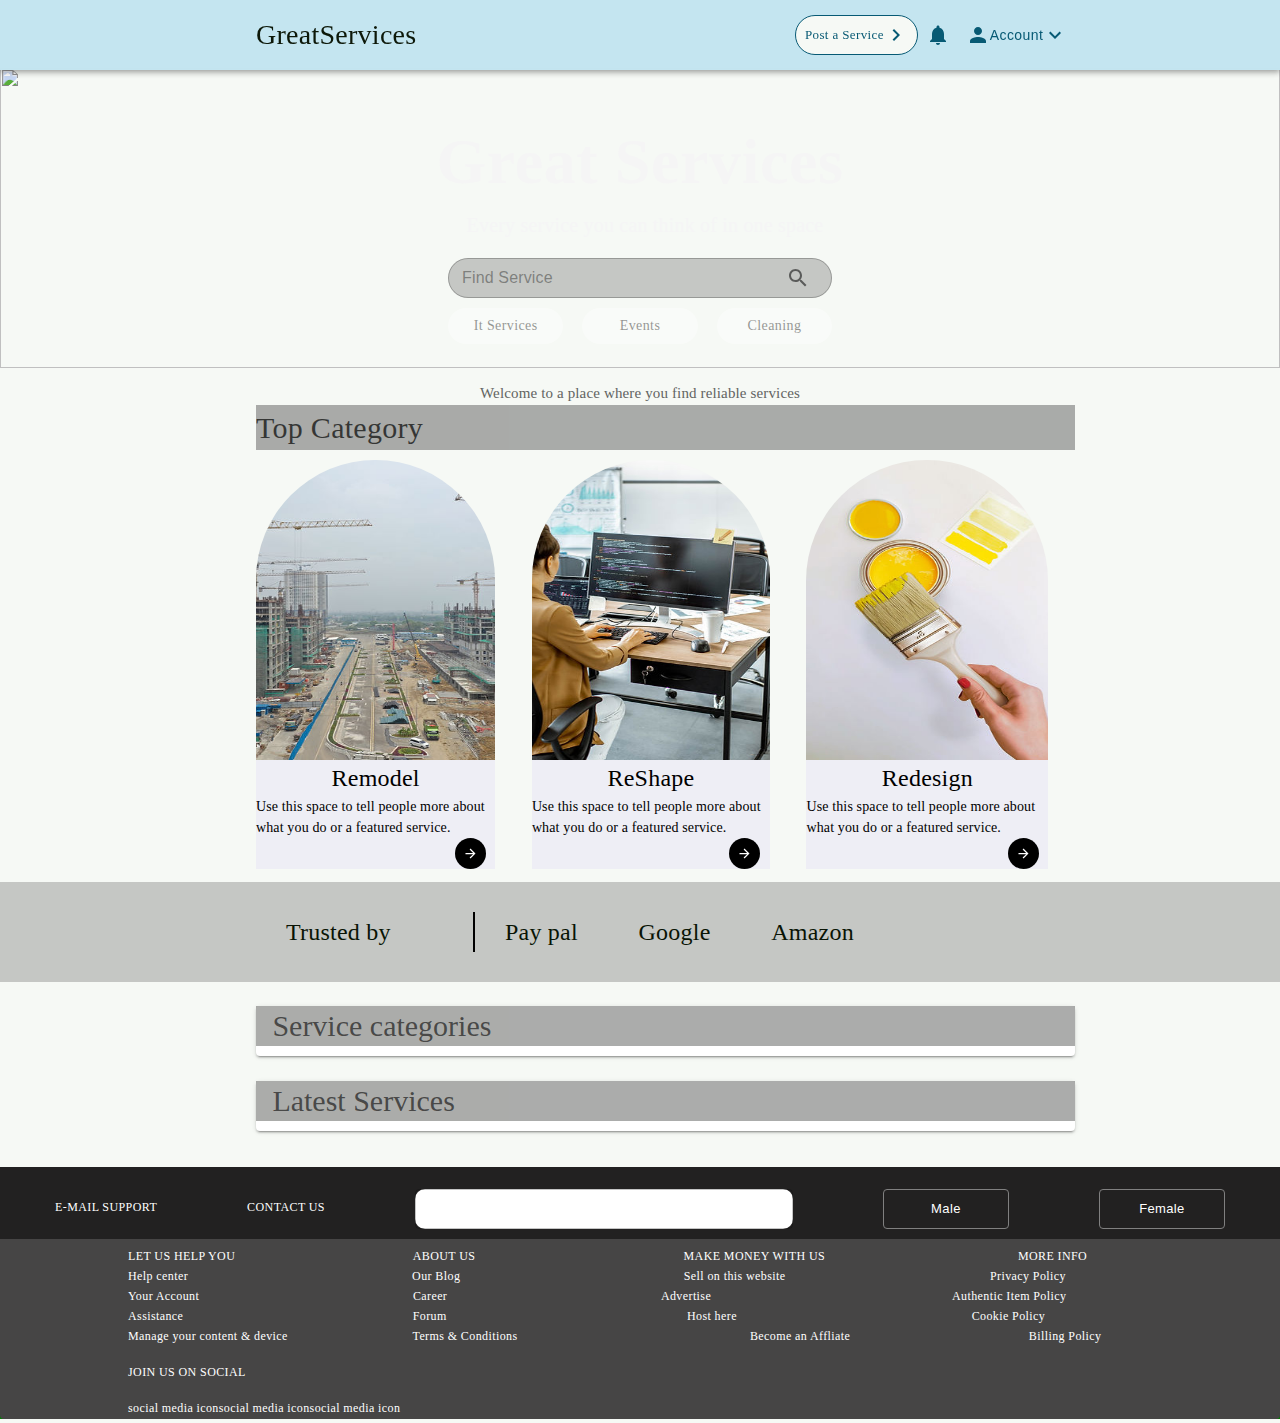
==== commit 2a2d6335: "Deploying to gh-pages from @ Naija-coders/CyplusMega@bb24ba1e70844255884fabca716149cbbe4e6e52 🚀" ====
--- a/index.html
+++ b/index.html
@@ -1 +1 @@
-<!DOCTYPE html><html><head><meta charSet="utf-8"/><meta name="viewport" content="width=device-width"/><meta name="next-head-count" content="2"/><link rel="preload" href="/_next/static/css/118cdcdab6be9fc6.css" as="style"/><link rel="stylesheet" href="/_next/static/css/118cdcdab6be9fc6.css" data-n-g=""/><noscript data-n-css=""></noscript><script defer="" nomodule="" src="/_next/static/chunks/polyfills-5cd94c89d3acac5f.js"></script><script src="/_next/static/chunks/webpack-2e51481b1d484a05.js" defer=""></script><script src="/_next/static/chunks/framework-fc97f3f1282ce3ed.js" defer=""></script><script src="/_next/static/chunks/main-f962425130346e35.js" defer=""></script><script src="/_next/static/chunks/pages/_app-fb9372d070f1d190.js" defer=""></script><script src="/_next/static/chunks/325-c635b3eeab12b498.js" defer=""></script><script src="/_next/static/chunks/665-4caa9f9a436e20a5.js" defer=""></script><script src="/_next/static/chunks/627-502676c32d236848.js" defer=""></script><script src="/_next/static/chunks/pages/index-6a5d9cabffd7b777.js" defer=""></script><script src="/_next/static/nW8Z0ay14kFP0Lp7_ydmd/_buildManifest.js" defer=""></script><script src="/_next/static/nW8Z0ay14kFP0Lp7_ydmd/_ssgManifest.js" defer=""></script><script src="/_next/static/nW8Z0ay14kFP0Lp7_ydmd/_middlewareManifest.js" defer=""></script></head><body><div id="__next"><style data-emotion="css 19ggtq3">.css-19ggtq3{height:70px;position:fixed;-webkit-box-pack:center;-ms-flex-pack:center;-webkit-justify-content:center;justify-content:center;display:-webkit-box;display:-webkit-flex;display:-ms-flexbox;display:flex;background:#C3E5F0;opacity:98%;width:100%;postion:relative;}</style><style data-emotion="css mfdd76">.css-mfdd76{display:-webkit-box;display:-webkit-flex;display:-ms-flexbox;display:flex;-webkit-flex-direction:column;-ms-flex-direction:column;flex-direction:column;width:100%;box-sizing:border-box;-webkit-flex-shrink:0;-ms-flex-negative:0;flex-shrink:0;position:fixed;z-index:1100;top:0;left:auto;right:0;background-color:#1976d2;color:#fff;height:70px;position:fixed;-webkit-box-pack:center;-ms-flex-pack:center;-webkit-justify-content:center;justify-content:center;display:-webkit-box;display:-webkit-flex;display:-ms-flexbox;display:flex;background:#C3E5F0;opacity:98%;width:100%;postion:relative;}@media print{.css-mfdd76{position:absolute;}}</style><style data-emotion="css 4yr4hm">.css-4yr4hm{background-color:#fff;color:rgba(0, 0, 0, 0.87);-webkit-transition:box-shadow 300ms cubic-bezier(0.4, 0, 0.2, 1) 0ms;transition:box-shadow 300ms cubic-bezier(0.4, 0, 0.2, 1) 0ms;box-shadow:0px 2px 4px -1px rgba(0,0,0,0.2),0px 4px 5px 0px rgba(0,0,0,0.14),0px 1px 10px 0px rgba(0,0,0,0.12);display:-webkit-box;display:-webkit-flex;display:-ms-flexbox;display:flex;-webkit-flex-direction:column;-ms-flex-direction:column;flex-direction:column;width:100%;box-sizing:border-box;-webkit-flex-shrink:0;-ms-flex-negative:0;flex-shrink:0;position:fixed;z-index:1100;top:0;left:auto;right:0;background-color:#1976d2;color:#fff;height:70px;position:fixed;-webkit-box-pack:center;-ms-flex-pack:center;-webkit-justify-content:center;justify-content:center;display:-webkit-box;display:-webkit-flex;display:-ms-flexbox;display:flex;background:#C3E5F0;opacity:98%;width:100%;postion:relative;}@media print{.css-4yr4hm{position:absolute;}}</style><header class="MuiPaper-root MuiPaper-elevation MuiPaper-elevation4 MuiAppBar-root MuiAppBar-colorPrimary MuiAppBar-positionFixed mui-fixed css-4yr4hm"><div class="navbar__container"><div class="navbar__mainwrapper"><style data-emotion="css 1j3ugep">.css-1j3ugep{color:#091405;font-family:GeoticaW01-FourOpen;font-size:28px;font-family:GeoticaW01-FourOpen;}</style><style data-emotion="css ex8jqt">.css-ex8jqt{margin:0;font-family:"Roboto","Helvetica","Arial",sans-serif;font-weight:400;font-size:1rem;line-height:1.5;letter-spacing:0.00938em;color:#091405;font-family:GeoticaW01-FourOpen;font-size:28px;font-family:GeoticaW01-FourOpen;}</style><p class="MuiTypography-root MuiTypography-body1 css-ex8jqt">GreatServices</p></div><style data-emotion="css ag3hvx">.css-ag3hvx{display:-webkit-box;display:-webkit-flex;display:-ms-flexbox;display:flex;width:100%;-webkit-box-pack:end;-ms-flex-pack:end;-webkit-justify-content:end;justify-content:end;justify-items:end;margin-right:20%;-webkit-align-items:center;-webkit-box-align:center;-ms-flex-align:center;align-items:center;}</style><div class="css-ag3hvx"><style data-emotion="css hjqx6k">.css-hjqx6k{border:1px #035772;height:40px;border-style:solid;border-radius:20px;font-family:Avenir Light;text-transform:none;background:#F6F9F5;color:#035772;font-size:13px;}.css-hjqx6k:hover{background:#035772;color:white;}</style><style data-emotion="css t2egxi">.css-t2egxi{font-family:"Roboto","Helvetica","Arial",sans-serif;font-weight:500;font-size:0.8125rem;line-height:1.75;letter-spacing:0.02857em;text-transform:uppercase;min-width:64px;padding:3px 9px;border-radius:4px;-webkit-transition:background-color 250ms cubic-bezier(0.4, 0, 0.2, 1) 0ms,box-shadow 250ms cubic-bezier(0.4, 0, 0.2, 1) 0ms,border-color 250ms cubic-bezier(0.4, 0, 0.2, 1) 0ms,color 250ms cubic-bezier(0.4, 0, 0.2, 1) 0ms;transition:background-color 250ms cubic-bezier(0.4, 0, 0.2, 1) 0ms,box-shadow 250ms cubic-bezier(0.4, 0, 0.2, 1) 0ms,border-color 250ms cubic-bezier(0.4, 0, 0.2, 1) 0ms,color 250ms cubic-bezier(0.4, 0, 0.2, 1) 0ms;border:1px solid rgba(25, 118, 210, 0.5);color:#1976d2;border:1px #035772;height:40px;border-style:solid;border-radius:20px;font-family:Avenir Light;text-transform:none;background:#F6F9F5;color:#035772;font-size:13px;}.css-t2egxi:hover{-webkit-text-decoration:none;text-decoration:none;background-color:rgba(25, 118, 210, 0.04);border:1px solid #1976d2;}@media (hover: none){.css-t2egxi:hover{background-color:transparent;}}.css-t2egxi.Mui-disabled{color:rgba(0, 0, 0, 0.26);border:1px solid rgba(0, 0, 0, 0.12);}.css-t2egxi:hover{background:#035772;color:white;}</style><style data-emotion="css m3zx1l">.css-m3zx1l{display:-webkit-inline-box;display:-webkit-inline-flex;display:-ms-inline-flexbox;display:inline-flex;-webkit-align-items:center;-webkit-box-align:center;-ms-flex-align:center;align-items:center;-webkit-box-pack:center;-ms-flex-pack:center;-webkit-justify-content:center;justify-content:center;position:relative;box-sizing:border-box;-webkit-tap-highlight-color:transparent;background-color:transparent;outline:0;border:0;margin:0;border-radius:0;padding:0;cursor:pointer;-webkit-user-select:none;-moz-user-select:none;-ms-user-select:none;user-select:none;vertical-align:middle;-moz-appearance:none;-webkit-appearance:none;-webkit-text-decoration:none;text-decoration:none;color:inherit;font-family:"Roboto","Helvetica","Arial",sans-serif;font-weight:500;font-size:0.8125rem;line-height:1.75;letter-spacing:0.02857em;text-transform:uppercase;min-width:64px;padding:3px 9px;border-radius:4px;-webkit-transition:background-color 250ms cubic-bezier(0.4, 0, 0.2, 1) 0ms,box-shadow 250ms cubic-bezier(0.4, 0, 0.2, 1) 0ms,border-color 250ms cubic-bezier(0.4, 0, 0.2, 1) 0ms,color 250ms cubic-bezier(0.4, 0, 0.2, 1) 0ms;transition:background-color 250ms cubic-bezier(0.4, 0, 0.2, 1) 0ms,box-shadow 250ms cubic-bezier(0.4, 0, 0.2, 1) 0ms,border-color 250ms cubic-bezier(0.4, 0, 0.2, 1) 0ms,color 250ms cubic-bezier(0.4, 0, 0.2, 1) 0ms;border:1px solid rgba(25, 118, 210, 0.5);color:#1976d2;border:1px #035772;height:40px;border-style:solid;border-radius:20px;font-family:Avenir Light;text-transform:none;background:#F6F9F5;color:#035772;font-size:13px;}.css-m3zx1l::-moz-focus-inner{border-style:none;}.css-m3zx1l.Mui-disabled{pointer-events:none;cursor:default;}@media print{.css-m3zx1l{-webkit-print-color-adjust:exact;color-adjust:exact;}}.css-m3zx1l:hover{-webkit-text-decoration:none;text-decoration:none;background-color:rgba(25, 118, 210, 0.04);border:1px solid #1976d2;}@media (hover: none){.css-m3zx1l:hover{background-color:transparent;}}.css-m3zx1l.Mui-disabled{color:rgba(0, 0, 0, 0.26);border:1px solid rgba(0, 0, 0, 0.12);}.css-m3zx1l:hover{background:#035772;color:white;}</style><button class="MuiButton-root MuiButton-outlined MuiButton-outlinedPrimary MuiButton-sizeSmall MuiButton-outlinedSizeSmall MuiButtonBase-root css-m3zx1l" tabindex="0" type="button">Post a Service<!-- --> <!-- --><style data-emotion="css tsxbto">.css-tsxbto{-webkit-user-select:none;-moz-user-select:none;-ms-user-select:none;user-select:none;width:1em;height:1em;display:inline-block;fill:currentColor;-webkit-flex-shrink:0;-ms-flex-negative:0;flex-shrink:0;-webkit-transition:fill 200ms cubic-bezier(0.4, 0, 0.2, 1) 0ms;transition:fill 200ms cubic-bezier(0.4, 0, 0.2, 1) 0ms;font-size:1.5rem;-webkit-transform:rotate(270deg);-moz-transform:rotate(270deg);-ms-transform:rotate(270deg);transform:rotate(270deg);}</style><svg class="MuiSvgIcon-root MuiSvgIcon-fontSizeMedium css-tsxbto" focusable="false" aria-hidden="true" viewBox="0 0 24 24" data-testid="KeyboardArrowDownIcon"><path d="M7.41 8.59 12 13.17l4.59-4.58L18 10l-6 6-6-6 1.41-1.41z"></path></svg></button><style data-emotion="css 13yfx58">.css-13yfx58{text-align:center;-webkit-flex:0 0 auto;-ms-flex:0 0 auto;flex:0 0 auto;font-size:1.5rem;padding:8px;border-radius:50%;overflow:visible;color:rgba(0, 0, 0, 0.54);-webkit-transition:background-color 150ms cubic-bezier(0.4, 0, 0.2, 1) 0ms;transition:background-color 150ms cubic-bezier(0.4, 0, 0.2, 1) 0ms;color:#035772;}.css-13yfx58:hover{background-color:rgba(0, 0, 0, 0.04);}@media (hover: none){.css-13yfx58:hover{background-color:transparent;}}.css-13yfx58.Mui-disabled{background-color:transparent;color:rgba(0, 0, 0, 0.26);}</style><style data-emotion="css lg682b">.css-lg682b{display:-webkit-inline-box;display:-webkit-inline-flex;display:-ms-inline-flexbox;display:inline-flex;-webkit-align-items:center;-webkit-box-align:center;-ms-flex-align:center;align-items:center;-webkit-box-pack:center;-ms-flex-pack:center;-webkit-justify-content:center;justify-content:center;position:relative;box-sizing:border-box;-webkit-tap-highlight-color:transparent;background-color:transparent;outline:0;border:0;margin:0;border-radius:0;padding:0;cursor:pointer;-webkit-user-select:none;-moz-user-select:none;-ms-user-select:none;user-select:none;vertical-align:middle;-moz-appearance:none;-webkit-appearance:none;-webkit-text-decoration:none;text-decoration:none;color:inherit;text-align:center;-webkit-flex:0 0 auto;-ms-flex:0 0 auto;flex:0 0 auto;font-size:1.5rem;padding:8px;border-radius:50%;overflow:visible;color:rgba(0, 0, 0, 0.54);-webkit-transition:background-color 150ms cubic-bezier(0.4, 0, 0.2, 1) 0ms;transition:background-color 150ms cubic-bezier(0.4, 0, 0.2, 1) 0ms;color:#035772;}.css-lg682b::-moz-focus-inner{border-style:none;}.css-lg682b.Mui-disabled{pointer-events:none;cursor:default;}@media print{.css-lg682b{-webkit-print-color-adjust:exact;color-adjust:exact;}}.css-lg682b:hover{background-color:rgba(0, 0, 0, 0.04);}@media (hover: none){.css-lg682b:hover{background-color:transparent;}}.css-lg682b.Mui-disabled{background-color:transparent;color:rgba(0, 0, 0, 0.26);}</style><button class="MuiButtonBase-root MuiIconButton-root MuiIconButton-sizeMedium css-lg682b" tabindex="0" type="button"><style data-emotion="css vubbuv">.css-vubbuv{-webkit-user-select:none;-moz-user-select:none;-ms-user-select:none;user-select:none;width:1em;height:1em;display:inline-block;fill:currentColor;-webkit-flex-shrink:0;-ms-flex-negative:0;flex-shrink:0;-webkit-transition:fill 200ms cubic-bezier(0.4, 0, 0.2, 1) 0ms;transition:fill 200ms cubic-bezier(0.4, 0, 0.2, 1) 0ms;font-size:1.5rem;}</style><svg class="MuiSvgIcon-root MuiSvgIcon-fontSizeMedium css-vubbuv" focusable="false" aria-hidden="true" viewBox="0 0 24 24" data-testid="NotificationsIcon"><path d="M12 22c1.1 0 2-.9 2-2h-4c0 1.1.89 2 2 2zm6-6v-5c0-3.07-1.64-5.64-4.5-6.32V4c0-.83-.67-1.5-1.5-1.5s-1.5.67-1.5 1.5v.68C7.63 5.36 6 7.92 6 11v5l-2 2v1h16v-1l-2-2z"></path></svg></button><div><style data-emotion="css 1wf493t">.css-1wf493t{text-align:center;-webkit-flex:0 0 auto;-ms-flex:0 0 auto;flex:0 0 auto;font-size:1.5rem;padding:8px;border-radius:50%;overflow:visible;color:rgba(0, 0, 0, 0.54);-webkit-transition:background-color 150ms cubic-bezier(0.4, 0, 0.2, 1) 0ms;transition:background-color 150ms cubic-bezier(0.4, 0, 0.2, 1) 0ms;}.css-1wf493t:hover{background-color:rgba(0, 0, 0, 0.04);}@media (hover: none){.css-1wf493t:hover{background-color:transparent;}}.css-1wf493t.Mui-disabled{background-color:transparent;color:rgba(0, 0, 0, 0.26);}</style><style data-emotion="css 1yxmbwk">.css-1yxmbwk{display:-webkit-inline-box;display:-webkit-inline-flex;display:-ms-inline-flexbox;display:inline-flex;-webkit-align-items:center;-webkit-box-align:center;-ms-flex-align:center;align-items:center;-webkit-box-pack:center;-ms-flex-pack:center;-webkit-justify-content:center;justify-content:center;position:relative;box-sizing:border-box;-webkit-tap-highlight-color:transparent;background-color:transparent;outline:0;border:0;margin:0;border-radius:0;padding:0;cursor:pointer;-webkit-user-select:none;-moz-user-select:none;-ms-user-select:none;user-select:none;vertical-align:middle;-moz-appearance:none;-webkit-appearance:none;-webkit-text-decoration:none;text-decoration:none;color:inherit;text-align:center;-webkit-flex:0 0 auto;-ms-flex:0 0 auto;flex:0 0 auto;font-size:1.5rem;padding:8px;border-radius:50%;overflow:visible;color:rgba(0, 0, 0, 0.54);-webkit-transition:background-color 150ms cubic-bezier(0.4, 0, 0.2, 1) 0ms;transition:background-color 150ms cubic-bezier(0.4, 0, 0.2, 1) 0ms;}.css-1yxmbwk::-moz-focus-inner{border-style:none;}.css-1yxmbwk.Mui-disabled{pointer-events:none;cursor:default;}@media print{.css-1yxmbwk{-webkit-print-color-adjust:exact;color-adjust:exact;}}.css-1yxmbwk:hover{background-color:rgba(0, 0, 0, 0.04);}@media (hover: none){.css-1yxmbwk:hover{background-color:transparent;}}.css-1yxmbwk.Mui-disabled{background-color:transparent;color:rgba(0, 0, 0, 0.26);}</style><button class="MuiButtonBase-root MuiIconButton-root MuiIconButton-sizeMedium css-1yxmbwk" tabindex="0" type="button"><style data-emotion="css 154ogbs">.css-154ogbs{position:relative;display:-webkit-box;display:-webkit-flex;display:-ms-flexbox;display:flex;-webkit-align-items:center;-webkit-box-align:center;-ms-flex-align:center;align-items:center;-webkit-box-pack:center;-ms-flex-pack:center;-webkit-justify-content:center;justify-content:center;-webkit-flex-shrink:0;-ms-flex-negative:0;flex-shrink:0;width:40px;height:40px;font-family:"Roboto","Helvetica","Arial",sans-serif;font-size:1.25rem;line-height:1;border-radius:50%;overflow:hidden;-webkit-user-select:none;-moz-user-select:none;-ms-user-select:none;user-select:none;color:#fff;background-color:#bdbdbd;}</style><div class="MuiAvatar-root MuiAvatar-circular MuiAvatar-colorDefault css-154ogbs"><style data-emotion="css 4n1xvj">.css-4n1xvj{width:75%;height:75%;}</style><style data-emotion="css 13y7ul3">.css-13y7ul3{-webkit-user-select:none;-moz-user-select:none;-ms-user-select:none;user-select:none;width:1em;height:1em;display:inline-block;fill:currentColor;-webkit-flex-shrink:0;-ms-flex-negative:0;flex-shrink:0;-webkit-transition:fill 200ms cubic-bezier(0.4, 0, 0.2, 1) 0ms;transition:fill 200ms cubic-bezier(0.4, 0, 0.2, 1) 0ms;font-size:1.5rem;width:75%;height:75%;}</style><svg class="MuiSvgIcon-root MuiSvgIcon-fontSizeMedium MuiAvatar-fallback css-13y7ul3" focusable="false" aria-hidden="true" viewBox="0 0 24 24" data-testid="PersonIcon"><path d="M12 12c2.21 0 4-1.79 4-4s-1.79-4-4-4-4 1.79-4 4 1.79 4 4 4zm0 2c-2.67 0-8 1.34-8 4v2h16v-2c0-2.66-5.33-4-8-4z"></path></svg></div><svg class="MuiSvgIcon-root MuiSvgIcon-fontSizeMedium css-vubbuv" focusable="false" aria-hidden="true" viewBox="0 0 24 24" data-testid="KeyboardArrowDownIcon"><path d="M7.41 8.59 12 13.17l4.59-4.58L18 10l-6 6-6-6 1.41-1.41z"></path></svg></button></div></div></div></header> <!-- --><div><br/><div class="maindiv"><div style="position:relative;margin-top:50px"><img src="construction.jpg" style="width:100%;height:300px"/><div style="position:absolute;width:100%;bottom:10px;display:flex;align-items:center;flex-direction:column"><style data-emotion="css g7qel0">.css-g7qel0{color:whitesmoke;font-family:avenir;font-weight:bold;font-size:4rem;}</style><style data-emotion="css 14hr3qj">.css-14hr3qj{margin:0;font-family:"Roboto","Helvetica","Arial",sans-serif;font-weight:400;font-size:1rem;line-height:1.5;letter-spacing:0.00938em;color:whitesmoke;font-family:avenir;font-weight:bold;font-size:4rem;}</style><p class="MuiTypography-root MuiTypography-body1 css-14hr3qj">Great Services</p> <!-- --><style data-emotion="css 16k4pd3">.css-16k4pd3{color:whitesmoke;font-family:Avenir Light;font-size:20px;text-align:left;margin-left:10px;}</style><style data-emotion="css 1y7ladj">.css-1y7ladj{margin:0;font-family:"Roboto","Helvetica","Arial",sans-serif;font-weight:400;font-size:1rem;line-height:1.5;letter-spacing:0.00938em;color:whitesmoke;font-family:Avenir Light;font-size:20px;text-align:left;margin-left:10px;}</style><p class="MuiTypography-root MuiTypography-body1 css-1y7ladj">Every service you can think of in one space</p><br/><style data-emotion="css 181uory">.css-181uory{min-width:30%;border:none;border-style:none;background:#C5C7C4;border-radius:20px;outline:0;}.css-181uory fieldset{border-radius:20px;}</style><style data-emotion="css 1m5lynn">.css-1m5lynn{min-width:30%;border:none;border-style:none;background:#C5C7C4;border-radius:20px;outline:0;}.css-1m5lynn fieldset{border-radius:20px;}</style><style data-emotion="css 11do5uw">.css-11do5uw{display:-webkit-inline-box;display:-webkit-inline-flex;display:-ms-inline-flexbox;display:inline-flex;-webkit-flex-direction:column;-ms-flex-direction:column;flex-direction:column;position:relative;min-width:0;padding:0;margin:0;border:0;vertical-align:top;min-width:30%;border:none;border-style:none;background:#C5C7C4;border-radius:20px;outline:0;}.css-11do5uw fieldset{border-radius:20px;}</style><div class="MuiFormControl-root MuiTextField-root css-11do5uw"><style data-emotion="css-global 1prfaxn">@-webkit-keyframes mui-auto-fill{from{display:block;}}@keyframes mui-auto-fill{from{display:block;}}@-webkit-keyframes mui-auto-fill-cancel{from{display:block;}}@keyframes mui-auto-fill-cancel{from{display:block;}}</style><style data-emotion="css 1bn53lx">.css-1bn53lx{font-family:"Roboto","Helvetica","Arial",sans-serif;font-weight:400;font-size:1rem;line-height:1.4375em;letter-spacing:0.00938em;color:rgba(0, 0, 0, 0.87);box-sizing:border-box;position:relative;cursor:text;display:-webkit-inline-box;display:-webkit-inline-flex;display:-ms-inline-flexbox;display:inline-flex;-webkit-align-items:center;-webkit-box-align:center;-ms-flex-align:center;align-items:center;position:relative;border-radius:4px;padding-right:14px;}.css-1bn53lx.Mui-disabled{color:rgba(0, 0, 0, 0.38);cursor:default;}.css-1bn53lx:hover .MuiOutlinedInput-notchedOutline{border-color:rgba(0, 0, 0, 0.87);}@media (hover: none){.css-1bn53lx:hover .MuiOutlinedInput-notchedOutline{border-color:rgba(0, 0, 0, 0.23);}}.css-1bn53lx.Mui-focused .MuiOutlinedInput-notchedOutline{border-color:#1976d2;border-width:2px;}.css-1bn53lx.Mui-error .MuiOutlinedInput-notchedOutline{border-color:#d32f2f;}.css-1bn53lx.Mui-disabled .MuiOutlinedInput-notchedOutline{border-color:rgba(0, 0, 0, 0.26);}</style><div class="MuiOutlinedInput-root MuiInputBase-root MuiInputBase-colorPrimary MuiInputBase-formControl MuiInputBase-sizeSmall MuiInputBase-adornedEnd css-1bn53lx"><style data-emotion="css b52kj1">.css-b52kj1{font:inherit;letter-spacing:inherit;color:currentColor;padding:4px 0 5px;border:0;box-sizing:content-box;background:none;height:1.4375em;margin:0;-webkit-tap-highlight-color:transparent;display:block;min-width:0;width:100%;-webkit-animation-name:mui-auto-fill-cancel;animation-name:mui-auto-fill-cancel;-webkit-animation-duration:10ms;animation-duration:10ms;padding-top:1px;padding:8.5px 14px;padding-right:0;}.css-b52kj1::-webkit-input-placeholder{color:currentColor;opacity:0.42;-webkit-transition:opacity 200ms cubic-bezier(0.4, 0, 0.2, 1) 0ms;transition:opacity 200ms cubic-bezier(0.4, 0, 0.2, 1) 0ms;}.css-b52kj1::-moz-placeholder{color:currentColor;opacity:0.42;-webkit-transition:opacity 200ms cubic-bezier(0.4, 0, 0.2, 1) 0ms;transition:opacity 200ms cubic-bezier(0.4, 0, 0.2, 1) 0ms;}.css-b52kj1:-ms-input-placeholder{color:currentColor;opacity:0.42;-webkit-transition:opacity 200ms cubic-bezier(0.4, 0, 0.2, 1) 0ms;transition:opacity 200ms cubic-bezier(0.4, 0, 0.2, 1) 0ms;}.css-b52kj1::-ms-input-placeholder{color:currentColor;opacity:0.42;-webkit-transition:opacity 200ms cubic-bezier(0.4, 0, 0.2, 1) 0ms;transition:opacity 200ms cubic-bezier(0.4, 0, 0.2, 1) 0ms;}.css-b52kj1:focus{outline:0;}.css-b52kj1:invalid{box-shadow:none;}.css-b52kj1::-webkit-search-decoration{-webkit-appearance:none;}label[data-shrink=false]+.MuiInputBase-formControl .css-b52kj1::-webkit-input-placeholder{opacity:0!important;}label[data-shrink=false]+.MuiInputBase-formControl .css-b52kj1::-moz-placeholder{opacity:0!important;}label[data-shrink=false]+.MuiInputBase-formControl .css-b52kj1:-ms-input-placeholder{opacity:0!important;}label[data-shrink=false]+.MuiInputBase-formControl .css-b52kj1::-ms-input-placeholder{opacity:0!important;}label[data-shrink=false]+.MuiInputBase-formControl .css-b52kj1:focus::-webkit-input-placeholder{opacity:0.42;}label[data-shrink=false]+.MuiInputBase-formControl .css-b52kj1:focus::-moz-placeholder{opacity:0.42;}label[data-shrink=false]+.MuiInputBase-formControl .css-b52kj1:focus:-ms-input-placeholder{opacity:0.42;}label[data-shrink=false]+.MuiInputBase-formControl .css-b52kj1:focus::-ms-input-placeholder{opacity:0.42;}.css-b52kj1.Mui-disabled{opacity:1;-webkit-text-fill-color:rgba(0, 0, 0, 0.38);}.css-b52kj1:-webkit-autofill{-webkit-animation-duration:5000s;animation-duration:5000s;-webkit-animation-name:mui-auto-fill;animation-name:mui-auto-fill;}.css-b52kj1:-webkit-autofill{border-radius:inherit;}</style><input aria-invalid="false" id=":R2mcd6:" placeholder="Find Service" type="text" class="MuiOutlinedInput-input MuiInputBase-input MuiInputBase-inputSizeSmall MuiInputBase-inputAdornedEnd css-b52kj1"/><style data-emotion="css 1a6giau">.css-1a6giau{display:-webkit-box;display:-webkit-flex;display:-ms-flexbox;display:flex;height:0.01em;max-height:2em;-webkit-align-items:center;-webkit-box-align:center;-ms-flex-align:center;align-items:center;white-space:nowrap;color:rgba(0, 0, 0, 0.54);margin-right:8px;}</style><div class="MuiInputAdornment-root MuiInputAdornment-positionStart MuiInputAdornment-outlined MuiInputAdornment-sizeSmall css-1a6giau"><span class="notranslate">​</span><style data-emotion="css vubbuv">.css-vubbuv{-webkit-user-select:none;-moz-user-select:none;-ms-user-select:none;user-select:none;width:1em;height:1em;display:inline-block;fill:currentColor;-webkit-flex-shrink:0;-ms-flex-negative:0;flex-shrink:0;-webkit-transition:fill 200ms cubic-bezier(0.4, 0, 0.2, 1) 0ms;transition:fill 200ms cubic-bezier(0.4, 0, 0.2, 1) 0ms;font-size:1.5rem;}</style><svg class="MuiSvgIcon-root MuiSvgIcon-fontSizeMedium css-vubbuv" focusable="false" aria-hidden="true" viewBox="0 0 24 24" data-testid="SearchIcon"><path d="M15.5 14h-.79l-.28-.27C15.41 12.59 16 11.11 16 9.5 16 5.91 13.09 3 9.5 3S3 5.91 3 9.5 5.91 16 9.5 16c1.61 0 3.09-.59 4.23-1.57l.27.28v.79l5 4.99L20.49 19l-4.99-5zm-6 0C7.01 14 5 11.99 5 9.5S7.01 5 9.5 5 14 7.01 14 9.5 11.99 14 9.5 14z"></path></svg></div><style data-emotion="css 19w1uun">.css-19w1uun{border-color:rgba(0, 0, 0, 0.23);}</style><style data-emotion="css igs3ac">.css-igs3ac{text-align:left;position:absolute;bottom:0;right:0;top:-5px;left:0;margin:0;padding:0 8px;pointer-events:none;border-radius:inherit;border-style:solid;border-width:1px;overflow:hidden;min-width:0%;border-color:rgba(0, 0, 0, 0.23);}</style><fieldset aria-hidden="true" class="MuiOutlinedInput-notchedOutline css-igs3ac"><style data-emotion="css hdw1oc">.css-hdw1oc{float:unset;overflow:hidden;padding:0;line-height:11px;-webkit-transition:width 150ms cubic-bezier(0.0, 0, 0.2, 1) 0ms;transition:width 150ms cubic-bezier(0.0, 0, 0.2, 1) 0ms;}</style><legend class="css-hdw1oc"><span class="notranslate">​</span></legend></fieldset></div></div><style data-emotion="css 25jy81">.css-25jy81{display:-webkit-box;display:-webkit-flex;display:-ms-flexbox;display:flex;-webkit-box-pack:justify;-webkit-justify-content:space-between;justify-content:space-between;margin-top:10px;justify-items:center;width:30%;}</style><div class="css-25jy81"><style data-emotion="css 1fk1pca">.css-1fk1pca{border:#1D67CD;border-radius:60px;border-shadow:1px #000000;background:white;color:black;opacity:40%;text-decoration-color:whitesmoke;width:30%;font-family:serif;text-transform:none;}.css-1fk1pca:hover{background:#689ADE;}</style><style data-emotion="css 18i0bp6">.css-18i0bp6{font-family:"Roboto","Helvetica","Arial",sans-serif;font-weight:500;font-size:0.875rem;line-height:1.75;letter-spacing:0.02857em;text-transform:uppercase;min-width:64px;padding:6px 8px;border-radius:4px;-webkit-transition:background-color 250ms cubic-bezier(0.4, 0, 0.2, 1) 0ms,box-shadow 250ms cubic-bezier(0.4, 0, 0.2, 1) 0ms,border-color 250ms cubic-bezier(0.4, 0, 0.2, 1) 0ms,color 250ms cubic-bezier(0.4, 0, 0.2, 1) 0ms;transition:background-color 250ms cubic-bezier(0.4, 0, 0.2, 1) 0ms,box-shadow 250ms cubic-bezier(0.4, 0, 0.2, 1) 0ms,border-color 250ms cubic-bezier(0.4, 0, 0.2, 1) 0ms,color 250ms cubic-bezier(0.4, 0, 0.2, 1) 0ms;color:#1976d2;border:#1D67CD;border-radius:60px;border-shadow:1px #000000;background:white;color:black;opacity:40%;text-decoration-color:whitesmoke;width:30%;font-family:serif;text-transform:none;}.css-18i0bp6:hover{-webkit-text-decoration:none;text-decoration:none;background-color:rgba(25, 118, 210, 0.04);}@media (hover: none){.css-18i0bp6:hover{background-color:transparent;}}.css-18i0bp6.Mui-disabled{color:rgba(0, 0, 0, 0.26);}.css-18i0bp6:hover{background:#689ADE;}</style><style data-emotion="css 8j9f3r">.css-8j9f3r{display:-webkit-inline-box;display:-webkit-inline-flex;display:-ms-inline-flexbox;display:inline-flex;-webkit-align-items:center;-webkit-box-align:center;-ms-flex-align:center;align-items:center;-webkit-box-pack:center;-ms-flex-pack:center;-webkit-justify-content:center;justify-content:center;position:relative;box-sizing:border-box;-webkit-tap-highlight-color:transparent;background-color:transparent;outline:0;border:0;margin:0;border-radius:0;padding:0;cursor:pointer;-webkit-user-select:none;-moz-user-select:none;-ms-user-select:none;user-select:none;vertical-align:middle;-moz-appearance:none;-webkit-appearance:none;-webkit-text-decoration:none;text-decoration:none;color:inherit;font-family:"Roboto","Helvetica","Arial",sans-serif;font-weight:500;font-size:0.875rem;line-height:1.75;letter-spacing:0.02857em;text-transform:uppercase;min-width:64px;padding:6px 8px;border-radius:4px;-webkit-transition:background-color 250ms cubic-bezier(0.4, 0, 0.2, 1) 0ms,box-shadow 250ms cubic-bezier(0.4, 0, 0.2, 1) 0ms,border-color 250ms cubic-bezier(0.4, 0, 0.2, 1) 0ms,color 250ms cubic-bezier(0.4, 0, 0.2, 1) 0ms;transition:background-color 250ms cubic-bezier(0.4, 0, 0.2, 1) 0ms,box-shadow 250ms cubic-bezier(0.4, 0, 0.2, 1) 0ms,border-color 250ms cubic-bezier(0.4, 0, 0.2, 1) 0ms,color 250ms cubic-bezier(0.4, 0, 0.2, 1) 0ms;color:#1976d2;border:#1D67CD;border-radius:60px;border-shadow:1px #000000;background:white;color:black;opacity:40%;text-decoration-color:whitesmoke;width:30%;font-family:serif;text-transform:none;}.css-8j9f3r::-moz-focus-inner{border-style:none;}.css-8j9f3r.Mui-disabled{pointer-events:none;cursor:default;}@media print{.css-8j9f3r{-webkit-print-color-adjust:exact;color-adjust:exact;}}.css-8j9f3r:hover{-webkit-text-decoration:none;text-decoration:none;background-color:rgba(25, 118, 210, 0.04);}@media (hover: none){.css-8j9f3r:hover{background-color:transparent;}}.css-8j9f3r.Mui-disabled{color:rgba(0, 0, 0, 0.26);}.css-8j9f3r:hover{background:#689ADE;}</style><button class="MuiButton-root MuiButton-text MuiButton-textPrimary MuiButton-sizeMedium MuiButton-textSizeMedium MuiButtonBase-root css-8j9f3r" tabindex="0" type="button">It Services<!-- --></button><button class="MuiButton-root MuiButton-text MuiButton-textPrimary MuiButton-sizeMedium MuiButton-textSizeMedium MuiButtonBase-root css-8j9f3r" tabindex="0" type="button"> Events<!-- --></button><button class="MuiButton-root MuiButton-text MuiButton-textPrimary MuiButton-sizeMedium MuiButton-textSizeMedium MuiButtonBase-root css-8j9f3r" tabindex="0" type="button">Cleaning<!-- --></button></div><br/></div></div><div style="display:flex;justify-content:center;margin-top:10px"><style data-emotion="css 143ddub">.css-143ddub{margin:0;font-family:"Roboto","Helvetica","Arial",sans-serif;font-weight:400;font-size:1rem;line-height:1.5;letter-spacing:0.00938em;color:#626462;font-family:Avenir Light;font-size:15px;}</style><p class="MuiTypography-root MuiTypography-body1 css-143ddub">Welcome to a place where you find reliable services</p></div></div><div class="navbar__mycontainer"><style data-emotion="css e2y84v">.css-e2y84v{background:#949593;opacity:78%;width:80%;}</style><style data-emotion="css rhiyfh">.css-rhiyfh{background:#949593;opacity:78%;width:80%;}</style><div class="MuiBox-root css-rhiyfh"><style data-emotion="css iotna7">.css-iotna7{font-size:40px;font-family:caudex;}</style><style data-emotion="css wtxnvs">.css-wtxnvs{margin:0;font-family:"Roboto","Helvetica","Arial",sans-serif;font-weight:400;font-size:1rem;line-height:1.5;letter-spacing:0.00938em;font-size:40px;font-family:caudex;}</style><p class="MuiTypography-root MuiTypography-body1 css-wtxnvs">Top Category</p></div><div class="navbar__catwrapper"><style data-emotion="css dst94y">.css-dst94y{display:grid;width:80%;margin-top:1%;grid-template-columns:auto auto auto;gap:10px;}</style><div class="css-dst94y"><div><div style="display:flex;flex-direction:column;width:250px"><img alt="construction" src="road.jpg" style="border-top-left-radius:250px;border-top-right-radius:250px;height:300px;width:250px"/><div style="background:#EEEEF5"><style data-emotion="css insxnn">.css-insxnn{font-size:24px;font-family:Helvetica Bold;text-align:center;}</style><style data-emotion="css 12nhkhi">.css-12nhkhi{margin:0;font-family:"Roboto","Helvetica","Arial",sans-serif;font-weight:400;font-size:1rem;line-height:1.5;letter-spacing:0.00938em;font-size:24px;font-family:Helvetica Bold;text-align:center;}</style><p class="MuiTypography-root MuiTypography-body1 css-12nhkhi">Remodel</p><style data-emotion="css 1yqifvd">.css-1yqifvd{font-family:Helvetica Light;font-size:14px;}</style><style data-emotion="css 156qgkr">.css-156qgkr{margin:0;font-family:"Roboto","Helvetica","Arial",sans-serif;font-weight:400;font-size:1rem;line-height:1.5;letter-spacing:0.00938em;font-family:Helvetica Light;font-size:14px;}</style><p class="MuiTypography-root MuiTypography-body1 css-156qgkr">Use this space to tell people more about what you do or a featured service.</p><div style="display:flex;justify-content:end;margin-right:4%"><style data-emotion="css dwlly0">.css-dwlly0{background:black;background:black;}.css-dwlly0:hover{background:black;}</style><style data-emotion="css r5289w">.css-r5289w{text-align:center;-webkit-flex:0 0 auto;-ms-flex:0 0 auto;flex:0 0 auto;font-size:1.5rem;padding:8px;border-radius:50%;overflow:visible;color:rgba(0, 0, 0, 0.54);-webkit-transition:background-color 150ms cubic-bezier(0.4, 0, 0.2, 1) 0ms;transition:background-color 150ms cubic-bezier(0.4, 0, 0.2, 1) 0ms;background:black;background:black;}.css-r5289w:hover{background-color:rgba(0, 0, 0, 0.04);}@media (hover: none){.css-r5289w:hover{background-color:transparent;}}.css-r5289w.Mui-disabled{background-color:transparent;color:rgba(0, 0, 0, 0.26);}.css-r5289w:hover{background:black;}</style><style data-emotion="css 1crq10i">.css-1crq10i{display:-webkit-inline-box;display:-webkit-inline-flex;display:-ms-inline-flexbox;display:inline-flex;-webkit-align-items:center;-webkit-box-align:center;-ms-flex-align:center;align-items:center;-webkit-box-pack:center;-ms-flex-pack:center;-webkit-justify-content:center;justify-content:center;position:relative;box-sizing:border-box;-webkit-tap-highlight-color:transparent;background-color:transparent;outline:0;border:0;margin:0;border-radius:0;padding:0;cursor:pointer;-webkit-user-select:none;-moz-user-select:none;-ms-user-select:none;user-select:none;vertical-align:middle;-moz-appearance:none;-webkit-appearance:none;-webkit-text-decoration:none;text-decoration:none;color:inherit;text-align:center;-webkit-flex:0 0 auto;-ms-flex:0 0 auto;flex:0 0 auto;font-size:1.5rem;padding:8px;border-radius:50%;overflow:visible;color:rgba(0, 0, 0, 0.54);-webkit-transition:background-color 150ms cubic-bezier(0.4, 0, 0.2, 1) 0ms;transition:background-color 150ms cubic-bezier(0.4, 0, 0.2, 1) 0ms;background:black;background:black;}.css-1crq10i::-moz-focus-inner{border-style:none;}.css-1crq10i.Mui-disabled{pointer-events:none;cursor:default;}@media print{.css-1crq10i{-webkit-print-color-adjust:exact;color-adjust:exact;}}.css-1crq10i:hover{background-color:rgba(0, 0, 0, 0.04);}@media (hover: none){.css-1crq10i:hover{background-color:transparent;}}.css-1crq10i.Mui-disabled{background-color:transparent;color:rgba(0, 0, 0, 0.26);}.css-1crq10i:hover{background:black;}</style><button class="MuiButtonBase-root MuiIconButton-root MuiIconButton-sizeMedium css-1crq10i" tabindex="0" type="button"><style data-emotion="css 836yd8">.css-836yd8{-webkit-user-select:none;-moz-user-select:none;-ms-user-select:none;user-select:none;width:1em;height:1em;display:inline-block;fill:currentColor;-webkit-flex-shrink:0;-ms-flex-negative:0;flex-shrink:0;-webkit-transition:fill 200ms cubic-bezier(0.4, 0, 0.2, 1) 0ms;transition:fill 200ms cubic-bezier(0.4, 0, 0.2, 1) 0ms;font-size:1.5rem;color:white;font-size:15px;}</style><svg class="MuiSvgIcon-root MuiSvgIcon-fontSizeMedium css-836yd8" focusable="false" aria-hidden="true" viewBox="0 0 24 24" data-testid="ArrowForwardIcon"><path d="m12 4-1.41 1.41L16.17 11H4v2h12.17l-5.58 5.59L12 20l8-8z"></path></svg></button></div></div></div></div><div><div style="display:flex;flex-direction:column;width:250px"><img alt="computer" src="itservices.jpg" style="border-top-left-radius:250px;border-top-right-radius:250px;height:300px;width:250px"/><div style="background:#EEEEF5"><p class="MuiTypography-root MuiTypography-body1 css-12nhkhi">ReShape</p><p class="MuiTypography-root MuiTypography-body1 css-156qgkr">Use this space to tell people more about what you do or a featured service.</p><div style="display:flex;justify-content:end;margin-right:4%"><button class="MuiButtonBase-root MuiIconButton-root MuiIconButton-sizeMedium css-1crq10i" tabindex="0" type="button"><svg class="MuiSvgIcon-root MuiSvgIcon-fontSizeMedium css-836yd8" focusable="false" aria-hidden="true" viewBox="0 0 24 24" data-testid="ArrowForwardIcon"><path d="m12 4-1.41 1.41L16.17 11H4v2h12.17l-5.58 5.59L12 20l8-8z"></path></svg></button></div></div></div></div><div><div style="display:flex;flex-direction:column;width:250px"><img alt="design" src="design.jpg" style="border-top-left-radius:250px;border-top-right-radius:250px;height:300px;width:250px"/><div style="background:#EEEEF5"><p class="MuiTypography-root MuiTypography-body1 css-12nhkhi">Redesign</p><p class="MuiTypography-root MuiTypography-body1 css-156qgkr">Use this space to tell people more about what you do or a featured service.</p><div style="display:flex;justify-content:end;margin-right:4%"><button class="MuiButtonBase-root MuiIconButton-root MuiIconButton-sizeMedium css-1crq10i" tabindex="0" type="button"><svg class="MuiSvgIcon-root MuiSvgIcon-fontSizeMedium css-836yd8" focusable="false" aria-hidden="true" viewBox="0 0 24 24" data-testid="ArrowForwardIcon"><path d="m12 4-1.41 1.41L16.17 11H4v2h12.17l-5.58 5.59L12 20l8-8z"></path></svg></button></div></div></div></div></div></div></div><div style="background:#C5C7C4;margin-top:1%;height:100px"><div class="navbar__mycontainer"><div class="navbar__catwrapper"><style data-emotion="css 1vfc8nq">.css-1vfc8nq{width:80%;height:100px;margin-left:30px;display:-webkit-box;display:-webkit-flex;display:-ms-flexbox;display:flex;-webkit-align-items:center;-webkit-box-align:center;-ms-flex-align:center;align-items:center;}</style><div class="css-1vfc8nq"><style data-emotion="css ifqf2o">.css-ifqf2o{font-family:EB Garamond;font-size:24px;color:#091405;}</style><style data-emotion="css rmyp63">.css-rmyp63{margin:0;font-family:"Roboto","Helvetica","Arial",sans-serif;font-weight:400;font-size:1rem;line-height:1.5;letter-spacing:0.00938em;font-family:EB Garamond;font-size:24px;color:#091405;}</style><p class="MuiTypography-root MuiTypography-body1 css-rmyp63">Trusted by</p><style data-emotion="css zien5r">.css-zien5r{width:1px;border:black 1px;opacity:100%;border-style:solid;margin-left:10%;height:40px;}</style><style data-emotion="css l26z7t">.css-l26z7t{margin:0;-webkit-flex-shrink:0;-ms-flex-negative:0;flex-shrink:0;border-width:0;border-style:solid;border-color:rgba(0, 0, 0, 0.12);border-bottom-width:0;height:100%;border-right-width:thin;width:1px;border:black 1px;opacity:100%;border-style:solid;margin-left:10%;height:40px;}</style><hr class="MuiDivider-root MuiDivider-fullWidth MuiDivider-vertical css-l26z7t"/><div style="display:flex;justify-content:space-around;justify-items:center;width:50%"><p class="MuiTypography-root MuiTypography-body1 css-rmyp63">Pay pal</p><p class="MuiTypography-root MuiTypography-body1 css-rmyp63">Google</p><p class="MuiTypography-root MuiTypography-body1 css-rmyp63">Amazon</p></div></div></div></div></div><div class="navbar__mycontainer"><div class="navbar__catwrapper"><div style="width:80%"><style data-emotion="css li77g6">.css-li77g6{background-color:#fff;color:rgba(0, 0, 0, 0.87);-webkit-transition:box-shadow 300ms cubic-bezier(0.4, 0, 0.2, 1) 0ms;transition:box-shadow 300ms cubic-bezier(0.4, 0, 0.2, 1) 0ms;border-radius:4px;box-shadow:0px 3px 1px -2px rgba(0,0,0,0.2),0px 2px 2px 0px rgba(0,0,0,0.14),0px 1px 5px 0px rgba(0,0,0,0.12);}</style><div class="MuiPaper-root MuiPaper-elevation MuiPaper-rounded MuiPaper-elevation2 css-li77g6"><div style="display:flex;margin-top:10px;background:#E2F5FF"><style data-emotion="css zq6grw">.css-zq6grw{margin:0;font-family:"Roboto","Helvetica","Arial",sans-serif;font-weight:400;font-size:1.5rem;line-height:1.334;letter-spacing:0em;}</style><h5 class="MuiTypography-root MuiTypography-h5 css-zq6grw" style="margin-left:2%;font-family:serif">Service Categories</h5></div><div class="flexitems__avalableservice"></div></div></div></div></div><div class="navbar__mycontainer"><div class="navbar__catwrapper"><div style="width:80%"><style data-emotion="css 2yrkzn">.css-2yrkzn{background-color:#fff;color:rgba(0, 0, 0, 0.87);-webkit-transition:box-shadow 300ms cubic-bezier(0.4, 0, 0.2, 1) 0ms;transition:box-shadow 300ms cubic-bezier(0.4, 0, 0.2, 1) 0ms;border-radius:4px;box-shadow:0px 3px 1px -2px rgba(0,0,0,0.2),0px 2px 2px 0px rgba(0,0,0,0.14),0px 1px 5px 0px rgba(0,0,0,0.12);height:110%;}</style><div class="MuiPaper-root MuiPaper-elevation MuiPaper-rounded MuiPaper-elevation2 css-2yrkzn"><div style="display:flex;background:#E2F5FF;margin-top:10px"><style data-emotion="css zq6grw">.css-zq6grw{margin:0;font-family:"Roboto","Helvetica","Arial",sans-serif;font-weight:400;font-size:1.5rem;line-height:1.334;letter-spacing:0em;}</style><h5 class="MuiTypography-root MuiTypography-h5 css-zq6grw" style="margin-left:2%;font-family:serif">Latest Services</h5><div style="display:flex;justify-content:flex-end"><style data-emotion="css 1pni1vw">.css-1pni1vw{margin:0;font-family:"Roboto","Helvetica","Arial",sans-serif;font-weight:500;font-size:0.875rem;line-height:1.75;letter-spacing:0.02857em;text-transform:uppercase;}</style><span class="MuiTypography-root MuiTypography-button css-1pni1vw" style="font-family:serif;position:absolute;text-transform:none;right:6%;color:white;text-decoration:underline;cursor:pointer">See All</span></div></div><div class="flexitems__latestservices"></div></div><br/><br/></div></div></div><div class="navbar__mycontainer"><div class="navbar__catwrapper"><div style="width:80%"><style data-emotion="css 2yrkzn">.css-2yrkzn{background-color:#fff;color:rgba(0, 0, 0, 0.87);-webkit-transition:box-shadow 300ms cubic-bezier(0.4, 0, 0.2, 1) 0ms;transition:box-shadow 300ms cubic-bezier(0.4, 0, 0.2, 1) 0ms;border-radius:4px;box-shadow:0px 3px 1px -2px rgba(0,0,0,0.2),0px 2px 2px 0px rgba(0,0,0,0.14),0px 1px 5px 0px rgba(0,0,0,0.12);height:110%;}</style><div class="MuiPaper-root MuiPaper-elevation MuiPaper-rounded MuiPaper-elevation2 css-2yrkzn"><div style="display:flex;background:#E2F5FF;margin-top:10px"><style data-emotion="css zq6grw">.css-zq6grw{margin:0;font-family:"Roboto","Helvetica","Arial",sans-serif;font-weight:400;font-size:1.5rem;line-height:1.334;letter-spacing:0em;}</style><h5 class="MuiTypography-root MuiTypography-h5 css-zq6grw" style="margin-left:2%;font-family:serif">Latest Services</h5><div style="display:flex;justify-content:flex-end"><style data-emotion="css 1pni1vw">.css-1pni1vw{margin:0;font-family:"Roboto","Helvetica","Arial",sans-serif;font-weight:500;font-size:0.875rem;line-height:1.75;letter-spacing:0.02857em;text-transform:uppercase;}</style><span class="MuiTypography-root MuiTypography-button css-1pni1vw" style="font-family:serif;position:absolute;text-transform:none;right:6%;color:white;text-decoration:underline;cursor:pointer">See All</span></div></div><div class="flexitems__latestservices"></div></div><br/><br/></div></div></div><div class="navbar__mycontainer"><div class="navbar__catwrapper"><div style="width:80%"><style data-emotion="css 2yrkzn">.css-2yrkzn{background-color:#fff;color:rgba(0, 0, 0, 0.87);-webkit-transition:box-shadow 300ms cubic-bezier(0.4, 0, 0.2, 1) 0ms;transition:box-shadow 300ms cubic-bezier(0.4, 0, 0.2, 1) 0ms;border-radius:4px;box-shadow:0px 3px 1px -2px rgba(0,0,0,0.2),0px 2px 2px 0px rgba(0,0,0,0.14),0px 1px 5px 0px rgba(0,0,0,0.12);height:110%;}</style><div class="MuiPaper-root MuiPaper-elevation MuiPaper-rounded MuiPaper-elevation2 css-2yrkzn"><div style="display:flex;background:#E2F5FF;margin-top:10px"><style data-emotion="css zq6grw">.css-zq6grw{margin:0;font-family:"Roboto","Helvetica","Arial",sans-serif;font-weight:400;font-size:1.5rem;line-height:1.334;letter-spacing:0em;}</style><h5 class="MuiTypography-root MuiTypography-h5 css-zq6grw" style="margin-left:2%;font-family:serif">Latest Services</h5><div style="display:flex;justify-content:flex-end"><style data-emotion="css 1pni1vw">.css-1pni1vw{margin:0;font-family:"Roboto","Helvetica","Arial",sans-serif;font-weight:500;font-size:0.875rem;line-height:1.75;letter-spacing:0.02857em;text-transform:uppercase;}</style><span class="MuiTypography-root MuiTypography-button css-1pni1vw" style="font-family:serif;position:absolute;text-transform:none;right:6%;color:white;text-decoration:underline;cursor:pointer">See All</span></div></div><div class="flexitems__latestservices"></div></div><br/><br/></div></div></div></div> <!-- --><div class="footer"><div style="width:100%"><style data-emotion="css qqvn1v">.css-qqvn1v{background-color:#fff;color:rgba(0, 0, 0, 0.87);-webkit-transition:box-shadow 300ms cubic-bezier(0.4, 0, 0.2, 1) 0ms;transition:box-shadow 300ms cubic-bezier(0.4, 0, 0.2, 1) 0ms;border-radius:4px;box-shadow:none;background:#464545;line-height:60px;}</style><div class="MuiPaper-root MuiPaper-elevation MuiPaper-rounded MuiPaper-elevation0 css-qqvn1v"><div class="footer__container"><div class="footer__child"><style data-emotion="css 1a6c3vu">.css-1a6c3vu{position:relative;top:40%;color:white;font-family:serif;}</style><style data-emotion="css 1s0te08">.css-1s0te08{margin:0;font-family:"Roboto","Helvetica","Arial",sans-serif;font-weight:400;font-size:0.75rem;line-height:1.66;letter-spacing:0.03333em;position:relative;top:40%;color:white;font-family:serif;}</style><span class="MuiTypography-root MuiTypography-caption css-1s0te08">E-MAIL SUPPORT</span><span class="MuiTypography-root MuiTypography-caption css-1s0te08">CONTACT US</span><style data-emotion="css 1f30gv7">.css-1f30gv7{background:white;width:30%;margin-top:1%;border-radius:10px;}</style><style data-emotion="css ggm0xj">.css-ggm0xj{background:white;width:30%;margin-top:1%;border-radius:10px;}</style><style data-emotion="css 1dus4h6">.css-1dus4h6{display:-webkit-inline-box;display:-webkit-inline-flex;display:-ms-inline-flexbox;display:inline-flex;-webkit-flex-direction:column;-ms-flex-direction:column;flex-direction:column;position:relative;min-width:0;padding:0;margin:0;border:0;vertical-align:top;background:white;width:30%;margin-top:1%;border-radius:10px;}</style><div class="MuiFormControl-root MuiTextField-root css-1dus4h6"><style data-emotion="css-global 1prfaxn">@-webkit-keyframes mui-auto-fill{from{display:block;}}@keyframes mui-auto-fill{from{display:block;}}@-webkit-keyframes mui-auto-fill-cancel{from{display:block;}}@keyframes mui-auto-fill-cancel{from{display:block;}}</style><style data-emotion="css 1v4ccyo">.css-1v4ccyo{font-family:"Roboto","Helvetica","Arial",sans-serif;font-weight:400;font-size:1rem;line-height:1.4375em;letter-spacing:0.00938em;color:rgba(0, 0, 0, 0.87);box-sizing:border-box;position:relative;cursor:text;display:-webkit-inline-box;display:-webkit-inline-flex;display:-ms-inline-flexbox;display:inline-flex;-webkit-align-items:center;-webkit-box-align:center;-ms-flex-align:center;align-items:center;position:relative;border-radius:4px;}.css-1v4ccyo.Mui-disabled{color:rgba(0, 0, 0, 0.38);cursor:default;}.css-1v4ccyo:hover .MuiOutlinedInput-notchedOutline{border-color:rgba(0, 0, 0, 0.87);}@media (hover: none){.css-1v4ccyo:hover .MuiOutlinedInput-notchedOutline{border-color:rgba(0, 0, 0, 0.23);}}.css-1v4ccyo.Mui-focused .MuiOutlinedInput-notchedOutline{border-color:#1976d2;border-width:2px;}.css-1v4ccyo.Mui-error .MuiOutlinedInput-notchedOutline{border-color:#d32f2f;}.css-1v4ccyo.Mui-disabled .MuiOutlinedInput-notchedOutline{border-color:rgba(0, 0, 0, 0.26);}</style><div class="MuiOutlinedInput-root MuiInputBase-root MuiInputBase-colorPrimary MuiInputBase-formControl MuiInputBase-sizeSmall css-1v4ccyo"><style data-emotion="css 1o6z5ng">.css-1o6z5ng{font:inherit;letter-spacing:inherit;color:currentColor;padding:4px 0 5px;border:0;box-sizing:content-box;background:none;height:1.4375em;margin:0;-webkit-tap-highlight-color:transparent;display:block;min-width:0;width:100%;-webkit-animation-name:mui-auto-fill-cancel;animation-name:mui-auto-fill-cancel;-webkit-animation-duration:10ms;animation-duration:10ms;padding-top:1px;padding:8.5px 14px;}.css-1o6z5ng::-webkit-input-placeholder{color:currentColor;opacity:0.42;-webkit-transition:opacity 200ms cubic-bezier(0.4, 0, 0.2, 1) 0ms;transition:opacity 200ms cubic-bezier(0.4, 0, 0.2, 1) 0ms;}.css-1o6z5ng::-moz-placeholder{color:currentColor;opacity:0.42;-webkit-transition:opacity 200ms cubic-bezier(0.4, 0, 0.2, 1) 0ms;transition:opacity 200ms cubic-bezier(0.4, 0, 0.2, 1) 0ms;}.css-1o6z5ng:-ms-input-placeholder{color:currentColor;opacity:0.42;-webkit-transition:opacity 200ms cubic-bezier(0.4, 0, 0.2, 1) 0ms;transition:opacity 200ms cubic-bezier(0.4, 0, 0.2, 1) 0ms;}.css-1o6z5ng::-ms-input-placeholder{color:currentColor;opacity:0.42;-webkit-transition:opacity 200ms cubic-bezier(0.4, 0, 0.2, 1) 0ms;transition:opacity 200ms cubic-bezier(0.4, 0, 0.2, 1) 0ms;}.css-1o6z5ng:focus{outline:0;}.css-1o6z5ng:invalid{box-shadow:none;}.css-1o6z5ng::-webkit-search-decoration{-webkit-appearance:none;}label[data-shrink=false]+.MuiInputBase-formControl .css-1o6z5ng::-webkit-input-placeholder{opacity:0!important;}label[data-shrink=false]+.MuiInputBase-formControl .css-1o6z5ng::-moz-placeholder{opacity:0!important;}label[data-shrink=false]+.MuiInputBase-formControl .css-1o6z5ng:-ms-input-placeholder{opacity:0!important;}label[data-shrink=false]+.MuiInputBase-formControl .css-1o6z5ng::-ms-input-placeholder{opacity:0!important;}label[data-shrink=false]+.MuiInputBase-formControl .css-1o6z5ng:focus::-webkit-input-placeholder{opacity:0.42;}label[data-shrink=false]+.MuiInputBase-formControl .css-1o6z5ng:focus::-moz-placeholder{opacity:0.42;}label[data-shrink=false]+.MuiInputBase-formControl .css-1o6z5ng:focus:-ms-input-placeholder{opacity:0.42;}label[data-shrink=false]+.MuiInputBase-formControl .css-1o6z5ng:focus::-ms-input-placeholder{opacity:0.42;}.css-1o6z5ng.Mui-disabled{opacity:1;-webkit-text-fill-color:rgba(0, 0, 0, 0.38);}.css-1o6z5ng:-webkit-autofill{-webkit-animation-duration:5000s;animation-duration:5000s;-webkit-animation-name:mui-auto-fill;animation-name:mui-auto-fill;}.css-1o6z5ng:-webkit-autofill{border-radius:inherit;}</style><input aria-invalid="false" id=":R9kdm:" type="text" class="MuiOutlinedInput-input MuiInputBase-input MuiInputBase-inputSizeSmall css-1o6z5ng"/><style data-emotion="css 19w1uun">.css-19w1uun{border-color:rgba(0, 0, 0, 0.23);}</style><style data-emotion="css igs3ac">.css-igs3ac{text-align:left;position:absolute;bottom:0;right:0;top:-5px;left:0;margin:0;padding:0 8px;pointer-events:none;border-radius:inherit;border-style:solid;border-width:1px;overflow:hidden;min-width:0%;border-color:rgba(0, 0, 0, 0.23);}</style><fieldset aria-hidden="true" class="MuiOutlinedInput-notchedOutline css-igs3ac"><style data-emotion="css hdw1oc">.css-hdw1oc{float:unset;overflow:hidden;padding:0;line-height:11px;-webkit-transition:width 150ms cubic-bezier(0.0, 0, 0.2, 1) 0ms;transition:width 150ms cubic-bezier(0.0, 0, 0.2, 1) 0ms;}</style><legend class="css-hdw1oc"><span class="notranslate">​</span></legend></fieldset></div></div><style data-emotion="css 1et9v4r">.css-1et9v4r{color:white;border-color:grey;margin-top:1%;width:10%;height:40px;text-transform:none;}</style><style data-emotion="css 1ovw02b">.css-1ovw02b{font-family:"Roboto","Helvetica","Arial",sans-serif;font-weight:500;font-size:0.8125rem;line-height:1.75;letter-spacing:0.02857em;text-transform:uppercase;min-width:64px;padding:3px 9px;border-radius:4px;-webkit-transition:background-color 250ms cubic-bezier(0.4, 0, 0.2, 1) 0ms,box-shadow 250ms cubic-bezier(0.4, 0, 0.2, 1) 0ms,border-color 250ms cubic-bezier(0.4, 0, 0.2, 1) 0ms,color 250ms cubic-bezier(0.4, 0, 0.2, 1) 0ms;transition:background-color 250ms cubic-bezier(0.4, 0, 0.2, 1) 0ms,box-shadow 250ms cubic-bezier(0.4, 0, 0.2, 1) 0ms,border-color 250ms cubic-bezier(0.4, 0, 0.2, 1) 0ms,color 250ms cubic-bezier(0.4, 0, 0.2, 1) 0ms;border:1px solid rgba(25, 118, 210, 0.5);color:#1976d2;color:white;border-color:grey;margin-top:1%;width:10%;height:40px;text-transform:none;}.css-1ovw02b:hover{-webkit-text-decoration:none;text-decoration:none;background-color:rgba(25, 118, 210, 0.04);border:1px solid #1976d2;}@media (hover: none){.css-1ovw02b:hover{background-color:transparent;}}.css-1ovw02b.Mui-disabled{color:rgba(0, 0, 0, 0.26);border:1px solid rgba(0, 0, 0, 0.12);}</style><style data-emotion="css llesej">.css-llesej{display:-webkit-inline-box;display:-webkit-inline-flex;display:-ms-inline-flexbox;display:inline-flex;-webkit-align-items:center;-webkit-box-align:center;-ms-flex-align:center;align-items:center;-webkit-box-pack:center;-ms-flex-pack:center;-webkit-justify-content:center;justify-content:center;position:relative;box-sizing:border-box;-webkit-tap-highlight-color:transparent;background-color:transparent;outline:0;border:0;margin:0;border-radius:0;padding:0;cursor:pointer;-webkit-user-select:none;-moz-user-select:none;-ms-user-select:none;user-select:none;vertical-align:middle;-moz-appearance:none;-webkit-appearance:none;-webkit-text-decoration:none;text-decoration:none;color:inherit;font-family:"Roboto","Helvetica","Arial",sans-serif;font-weight:500;font-size:0.8125rem;line-height:1.75;letter-spacing:0.02857em;text-transform:uppercase;min-width:64px;padding:3px 9px;border-radius:4px;-webkit-transition:background-color 250ms cubic-bezier(0.4, 0, 0.2, 1) 0ms,box-shadow 250ms cubic-bezier(0.4, 0, 0.2, 1) 0ms,border-color 250ms cubic-bezier(0.4, 0, 0.2, 1) 0ms,color 250ms cubic-bezier(0.4, 0, 0.2, 1) 0ms;transition:background-color 250ms cubic-bezier(0.4, 0, 0.2, 1) 0ms,box-shadow 250ms cubic-bezier(0.4, 0, 0.2, 1) 0ms,border-color 250ms cubic-bezier(0.4, 0, 0.2, 1) 0ms,color 250ms cubic-bezier(0.4, 0, 0.2, 1) 0ms;border:1px solid rgba(25, 118, 210, 0.5);color:#1976d2;color:white;border-color:grey;margin-top:1%;width:10%;height:40px;text-transform:none;}.css-llesej::-moz-focus-inner{border-style:none;}.css-llesej.Mui-disabled{pointer-events:none;cursor:default;}@media print{.css-llesej{-webkit-print-color-adjust:exact;color-adjust:exact;}}.css-llesej:hover{-webkit-text-decoration:none;text-decoration:none;background-color:rgba(25, 118, 210, 0.04);border:1px solid #1976d2;}@media (hover: none){.css-llesej:hover{background-color:transparent;}}.css-llesej.Mui-disabled{color:rgba(0, 0, 0, 0.26);border:1px solid rgba(0, 0, 0, 0.12);}</style><button class="MuiButton-root MuiButton-outlined MuiButton-outlinedPrimary MuiButton-sizeSmall MuiButton-outlinedSizeSmall MuiButtonBase-root css-llesej" tabindex="0" type="button">Male<!-- --></button><button class="MuiButton-root MuiButton-outlined MuiButton-outlinedPrimary MuiButton-sizeSmall MuiButton-outlinedSizeSmall MuiButtonBase-root css-llesej" tabindex="0" type="button">Female<!-- --></button></div><div></div></div><div style="display:grid;column-gap:0%;margin-left:10%;grid-template-columns:auto auto auto auto"><span class="MuiTypography-root MuiTypography-caption css-1s0te08">LET US HELP YOU</span><style data-emotion="css fn6lj0">.css-fn6lj0{position:relative;top:40%;color:white;font-family:serif;position:relative;left:-6%;}</style><style data-emotion="css tf3x5a">.css-tf3x5a{margin:0;font-family:"Roboto","Helvetica","Arial",sans-serif;font-weight:400;font-size:0.75rem;line-height:1.66;letter-spacing:0.03333em;position:relative;top:40%;color:white;font-family:serif;position:relative;left:-6%;}</style><span class="MuiTypography-root MuiTypography-caption css-tf3x5a">ABOUT US</span><span class="MuiTypography-root MuiTypography-caption css-1s0te08">MAKE MONEY WITH US</span><span class="MuiTypography-root MuiTypography-caption css-1s0te08">MORE INFO</span></div><div style="display:grid;margin-left:10%;grid-template-columns:auto auto auto auto"><span class="MuiTypography-root MuiTypography-caption css-1s0te08">Help center</span><style data-emotion="css 1gpevsd">.css-1gpevsd{position:relative;top:40%;color:white;font-family:serif;margin-left:10px;}</style><style data-emotion="css 1a7komo">.css-1a7komo{margin:0;font-family:"Roboto","Helvetica","Arial",sans-serif;font-weight:400;font-size:0.75rem;line-height:1.66;letter-spacing:0.03333em;position:relative;top:40%;color:white;font-family:serif;margin-left:10px;}</style><span class="MuiTypography-root MuiTypography-caption css-1a7komo">Our Blog</span><style data-emotion="css z88yda">.css-z88yda{position:relative;top:40%;color:white;font-family:serif;position:relative;left:3%;}</style><style data-emotion="css 35iuzx">.css-35iuzx{margin:0;font-family:"Roboto","Helvetica","Arial",sans-serif;font-weight:400;font-size:0.75rem;line-height:1.66;letter-spacing:0.03333em;position:relative;top:40%;color:white;font-family:serif;position:relative;left:3%;}</style><span class="MuiTypography-root MuiTypography-caption css-35iuzx">Sell on this website</span><span class="MuiTypography-root MuiTypography-caption css-1s0te08">Privacy Policy</span></div><div style="display:grid;column-gap:0%;margin-left:10%;grid-template-columns:auto auto auto auto"><span class="MuiTypography-root MuiTypography-caption css-1s0te08">Your Account</span><span class="MuiTypography-root MuiTypography-caption css-1s0te08">Career</span><span class="MuiTypography-root MuiTypography-caption css-1s0te08">Advertise</span><span class="MuiTypography-root MuiTypography-caption css-1s0te08">        Authentic Item Policy</span></div><div style="display:grid;column-gap:0%;margin-left:10%;grid-template-columns:auto auto auto auto"><span class="MuiTypography-root MuiTypography-caption css-1s0te08">Assistance</span><style data-emotion="css 1razoh7">.css-1razoh7{position:relative;top:40%;color:white;font-family:serif;position:relative;left:-2%;}</style><style data-emotion="css ip62wd">.css-ip62wd{margin:0;font-family:"Roboto","Helvetica","Arial",sans-serif;font-weight:400;font-size:0.75rem;line-height:1.66;letter-spacing:0.03333em;position:relative;top:40%;color:white;font-family:serif;position:relative;left:-2%;}</style><span class="MuiTypography-root MuiTypography-caption css-ip62wd">Forum</span><span class="MuiTypography-root MuiTypography-caption css-1s0te08">Host here</span><style data-emotion="css hpgmf4">.css-hpgmf4{position:relative;top:40%;color:white;font-family:serif;position:relative;}</style><style data-emotion="css 1ji85u2">.css-1ji85u2{margin:0;font-family:"Roboto","Helvetica","Arial",sans-serif;font-weight:400;font-size:0.75rem;line-height:1.66;letter-spacing:0.03333em;position:relative;top:40%;color:white;font-family:serif;position:relative;}</style><span class="MuiTypography-root MuiTypography-caption css-1ji85u2">Cookie Policy</span></div><div style="display:grid;margin-left:10%;grid-template-columns:auto auto auto auto"><span class="MuiTypography-root MuiTypography-caption css-1s0te08">Manage your content &amp; device</span><style data-emotion="css 1fagzeq">.css-1fagzeq{position:relative;top:40%;color:white;font-family:serif;position:relative;right:19%;}</style><style data-emotion="css 1xviiz9">.css-1xviiz9{margin:0;font-family:"Roboto","Helvetica","Arial",sans-serif;font-weight:400;font-size:0.75rem;line-height:1.66;letter-spacing:0.03333em;position:relative;top:40%;color:white;font-family:serif;position:relative;right:19%;}</style><span class="MuiTypography-root MuiTypography-caption css-1xviiz9">Terms &amp; Conditions</span><span class="MuiTypography-root MuiTypography-caption css-1ji85u2">Become an Affliate</span><span class="MuiTypography-root MuiTypography-caption css-1ji85u2">Billing Policy</span></div><div style="display:grid;gap:20px;margin-left:10%;grid-template-columns:auto auto auto auto"><span class="MuiTypography-root MuiTypography-caption css-1s0te08">JOIN US ON SOCIAL</span><br/></div><div style="display:flex;margin-left:10%"><span class="MuiTypography-root MuiTypography-caption css-1s0te08">social media icon</span><span class="MuiTypography-root MuiTypography-caption css-1s0te08">social media icon</span><span class="MuiTypography-root MuiTypography-caption css-1s0te08">social media icon</span></div></div></div></div></div><script id="__NEXT_DATA__" type="application/json">{"props":{"pageProps":{}},"page":"/","query":{},"buildId":"nW8Z0ay14kFP0Lp7_ydmd","nextExport":true,"autoExport":true,"isFallback":false,"scriptLoader":[]}</script></body></html>+<!DOCTYPE html><html><head><meta charSet="utf-8"/><meta name="viewport" content="width=device-width"/><meta name="next-head-count" content="2"/><link rel="preload" href="/_next/static/css/98359453fb28b5a3.css" as="style"/><link rel="stylesheet" href="/_next/static/css/98359453fb28b5a3.css" data-n-g=""/><noscript data-n-css=""></noscript><script defer="" nomodule="" src="/_next/static/chunks/polyfills-5cd94c89d3acac5f.js"></script><script src="/_next/static/chunks/webpack-42cdea76c8170223.js" defer=""></script><script src="/_next/static/chunks/framework-fc97f3f1282ce3ed.js" defer=""></script><script src="/_next/static/chunks/main-f962425130346e35.js" defer=""></script><script src="/_next/static/chunks/pages/_app-fb9372d070f1d190.js" defer=""></script><script src="/_next/static/chunks/75fc9c18-289ba7b5fb63f228.js" defer=""></script><script src="/_next/static/chunks/355-34589a8cf029db88.js" defer=""></script><script src="/_next/static/chunks/593-c936e83602bd7bce.js" defer=""></script><script src="/_next/static/chunks/pages/index-0ef06ac6dafbc998.js" defer=""></script><script src="/_next/static/DWdFSwxT3WfYhl4Yzgrtw/_buildManifest.js" defer=""></script><script src="/_next/static/DWdFSwxT3WfYhl4Yzgrtw/_ssgManifest.js" defer=""></script><script src="/_next/static/DWdFSwxT3WfYhl4Yzgrtw/_middlewareManifest.js" defer=""></script></head><body><div id="__next"><style data-emotion="css 19ggtq3">.css-19ggtq3{height:70px;position:fixed;-webkit-box-pack:center;-ms-flex-pack:center;-webkit-justify-content:center;justify-content:center;display:-webkit-box;display:-webkit-flex;display:-ms-flexbox;display:flex;background:#C3E5F0;opacity:98%;width:100%;postion:relative;}</style><style data-emotion="css mfdd76">.css-mfdd76{display:-webkit-box;display:-webkit-flex;display:-ms-flexbox;display:flex;-webkit-flex-direction:column;-ms-flex-direction:column;flex-direction:column;width:100%;box-sizing:border-box;-webkit-flex-shrink:0;-ms-flex-negative:0;flex-shrink:0;position:fixed;z-index:1100;top:0;left:auto;right:0;background-color:#1976d2;color:#fff;height:70px;position:fixed;-webkit-box-pack:center;-ms-flex-pack:center;-webkit-justify-content:center;justify-content:center;display:-webkit-box;display:-webkit-flex;display:-ms-flexbox;display:flex;background:#C3E5F0;opacity:98%;width:100%;postion:relative;}@media print{.css-mfdd76{position:absolute;}}</style><style data-emotion="css 4yr4hm">.css-4yr4hm{background-color:#fff;color:rgba(0, 0, 0, 0.87);-webkit-transition:box-shadow 300ms cubic-bezier(0.4, 0, 0.2, 1) 0ms;transition:box-shadow 300ms cubic-bezier(0.4, 0, 0.2, 1) 0ms;box-shadow:0px 2px 4px -1px rgba(0,0,0,0.2),0px 4px 5px 0px rgba(0,0,0,0.14),0px 1px 10px 0px rgba(0,0,0,0.12);display:-webkit-box;display:-webkit-flex;display:-ms-flexbox;display:flex;-webkit-flex-direction:column;-ms-flex-direction:column;flex-direction:column;width:100%;box-sizing:border-box;-webkit-flex-shrink:0;-ms-flex-negative:0;flex-shrink:0;position:fixed;z-index:1100;top:0;left:auto;right:0;background-color:#1976d2;color:#fff;height:70px;position:fixed;-webkit-box-pack:center;-ms-flex-pack:center;-webkit-justify-content:center;justify-content:center;display:-webkit-box;display:-webkit-flex;display:-ms-flexbox;display:flex;background:#C3E5F0;opacity:98%;width:100%;postion:relative;}@media print{.css-4yr4hm{position:absolute;}}</style><header class="MuiPaper-root MuiPaper-elevation MuiPaper-elevation4 MuiAppBar-root MuiAppBar-colorPrimary MuiAppBar-positionFixed mui-fixed css-4yr4hm"><div class="navbar__container"><div class="navbar__mainwrapper"><style data-emotion="css 1j3ugep">.css-1j3ugep{color:#091405;font-family:GeoticaW01-FourOpen;font-size:28px;font-family:GeoticaW01-FourOpen;}</style><style data-emotion="css ex8jqt">.css-ex8jqt{margin:0;font-family:"Roboto","Helvetica","Arial",sans-serif;font-weight:400;font-size:1rem;line-height:1.5;letter-spacing:0.00938em;color:#091405;font-family:GeoticaW01-FourOpen;font-size:28px;font-family:GeoticaW01-FourOpen;}</style><p class="MuiTypography-root MuiTypography-body1 css-ex8jqt">GreatServices</p></div><style data-emotion="css ag3hvx">.css-ag3hvx{display:-webkit-box;display:-webkit-flex;display:-ms-flexbox;display:flex;width:100%;-webkit-box-pack:end;-ms-flex-pack:end;-webkit-justify-content:end;justify-content:end;justify-items:end;margin-right:20%;-webkit-align-items:center;-webkit-box-align:center;-ms-flex-align:center;align-items:center;}</style><div class="css-ag3hvx"><style data-emotion="css hjqx6k">.css-hjqx6k{border:1px #035772;height:40px;border-style:solid;border-radius:20px;font-family:Avenir Light;text-transform:none;background:#F6F9F5;color:#035772;font-size:13px;}.css-hjqx6k:hover{background:#035772;color:white;}</style><style data-emotion="css t2egxi">.css-t2egxi{font-family:"Roboto","Helvetica","Arial",sans-serif;font-weight:500;font-size:0.8125rem;line-height:1.75;letter-spacing:0.02857em;text-transform:uppercase;min-width:64px;padding:3px 9px;border-radius:4px;-webkit-transition:background-color 250ms cubic-bezier(0.4, 0, 0.2, 1) 0ms,box-shadow 250ms cubic-bezier(0.4, 0, 0.2, 1) 0ms,border-color 250ms cubic-bezier(0.4, 0, 0.2, 1) 0ms,color 250ms cubic-bezier(0.4, 0, 0.2, 1) 0ms;transition:background-color 250ms cubic-bezier(0.4, 0, 0.2, 1) 0ms,box-shadow 250ms cubic-bezier(0.4, 0, 0.2, 1) 0ms,border-color 250ms cubic-bezier(0.4, 0, 0.2, 1) 0ms,color 250ms cubic-bezier(0.4, 0, 0.2, 1) 0ms;border:1px solid rgba(25, 118, 210, 0.5);color:#1976d2;border:1px #035772;height:40px;border-style:solid;border-radius:20px;font-family:Avenir Light;text-transform:none;background:#F6F9F5;color:#035772;font-size:13px;}.css-t2egxi:hover{-webkit-text-decoration:none;text-decoration:none;background-color:rgba(25, 118, 210, 0.04);border:1px solid #1976d2;}@media (hover: none){.css-t2egxi:hover{background-color:transparent;}}.css-t2egxi.Mui-disabled{color:rgba(0, 0, 0, 0.26);border:1px solid rgba(0, 0, 0, 0.12);}.css-t2egxi:hover{background:#035772;color:white;}</style><style data-emotion="css m3zx1l">.css-m3zx1l{display:-webkit-inline-box;display:-webkit-inline-flex;display:-ms-inline-flexbox;display:inline-flex;-webkit-align-items:center;-webkit-box-align:center;-ms-flex-align:center;align-items:center;-webkit-box-pack:center;-ms-flex-pack:center;-webkit-justify-content:center;justify-content:center;position:relative;box-sizing:border-box;-webkit-tap-highlight-color:transparent;background-color:transparent;outline:0;border:0;margin:0;border-radius:0;padding:0;cursor:pointer;-webkit-user-select:none;-moz-user-select:none;-ms-user-select:none;user-select:none;vertical-align:middle;-moz-appearance:none;-webkit-appearance:none;-webkit-text-decoration:none;text-decoration:none;color:inherit;font-family:"Roboto","Helvetica","Arial",sans-serif;font-weight:500;font-size:0.8125rem;line-height:1.75;letter-spacing:0.02857em;text-transform:uppercase;min-width:64px;padding:3px 9px;border-radius:4px;-webkit-transition:background-color 250ms cubic-bezier(0.4, 0, 0.2, 1) 0ms,box-shadow 250ms cubic-bezier(0.4, 0, 0.2, 1) 0ms,border-color 250ms cubic-bezier(0.4, 0, 0.2, 1) 0ms,color 250ms cubic-bezier(0.4, 0, 0.2, 1) 0ms;transition:background-color 250ms cubic-bezier(0.4, 0, 0.2, 1) 0ms,box-shadow 250ms cubic-bezier(0.4, 0, 0.2, 1) 0ms,border-color 250ms cubic-bezier(0.4, 0, 0.2, 1) 0ms,color 250ms cubic-bezier(0.4, 0, 0.2, 1) 0ms;border:1px solid rgba(25, 118, 210, 0.5);color:#1976d2;border:1px #035772;height:40px;border-style:solid;border-radius:20px;font-family:Avenir Light;text-transform:none;background:#F6F9F5;color:#035772;font-size:13px;}.css-m3zx1l::-moz-focus-inner{border-style:none;}.css-m3zx1l.Mui-disabled{pointer-events:none;cursor:default;}@media print{.css-m3zx1l{-webkit-print-color-adjust:exact;color-adjust:exact;}}.css-m3zx1l:hover{-webkit-text-decoration:none;text-decoration:none;background-color:rgba(25, 118, 210, 0.04);border:1px solid #1976d2;}@media (hover: none){.css-m3zx1l:hover{background-color:transparent;}}.css-m3zx1l.Mui-disabled{color:rgba(0, 0, 0, 0.26);border:1px solid rgba(0, 0, 0, 0.12);}.css-m3zx1l:hover{background:#035772;color:white;}</style><button class="MuiButton-root MuiButton-outlined MuiButton-outlinedPrimary MuiButton-sizeSmall MuiButton-outlinedSizeSmall MuiButtonBase-root css-m3zx1l" tabindex="0" type="button">Post a Service<!-- --> <!-- --><style data-emotion="css tsxbto">.css-tsxbto{-webkit-user-select:none;-moz-user-select:none;-ms-user-select:none;user-select:none;width:1em;height:1em;display:inline-block;fill:currentColor;-webkit-flex-shrink:0;-ms-flex-negative:0;flex-shrink:0;-webkit-transition:fill 200ms cubic-bezier(0.4, 0, 0.2, 1) 0ms;transition:fill 200ms cubic-bezier(0.4, 0, 0.2, 1) 0ms;font-size:1.5rem;-webkit-transform:rotate(270deg);-moz-transform:rotate(270deg);-ms-transform:rotate(270deg);transform:rotate(270deg);}</style><svg class="MuiSvgIcon-root MuiSvgIcon-fontSizeMedium css-tsxbto" focusable="false" aria-hidden="true" viewBox="0 0 24 24" data-testid="KeyboardArrowDownIcon"><path d="M7.41 8.59 12 13.17l4.59-4.58L18 10l-6 6-6-6 1.41-1.41z"></path></svg></button><style data-emotion="css 13yfx58">.css-13yfx58{text-align:center;-webkit-flex:0 0 auto;-ms-flex:0 0 auto;flex:0 0 auto;font-size:1.5rem;padding:8px;border-radius:50%;overflow:visible;color:rgba(0, 0, 0, 0.54);-webkit-transition:background-color 150ms cubic-bezier(0.4, 0, 0.2, 1) 0ms;transition:background-color 150ms cubic-bezier(0.4, 0, 0.2, 1) 0ms;color:#035772;}.css-13yfx58:hover{background-color:rgba(0, 0, 0, 0.04);}@media (hover: none){.css-13yfx58:hover{background-color:transparent;}}.css-13yfx58.Mui-disabled{background-color:transparent;color:rgba(0, 0, 0, 0.26);}</style><style data-emotion="css lg682b">.css-lg682b{display:-webkit-inline-box;display:-webkit-inline-flex;display:-ms-inline-flexbox;display:inline-flex;-webkit-align-items:center;-webkit-box-align:center;-ms-flex-align:center;align-items:center;-webkit-box-pack:center;-ms-flex-pack:center;-webkit-justify-content:center;justify-content:center;position:relative;box-sizing:border-box;-webkit-tap-highlight-color:transparent;background-color:transparent;outline:0;border:0;margin:0;border-radius:0;padding:0;cursor:pointer;-webkit-user-select:none;-moz-user-select:none;-ms-user-select:none;user-select:none;vertical-align:middle;-moz-appearance:none;-webkit-appearance:none;-webkit-text-decoration:none;text-decoration:none;color:inherit;text-align:center;-webkit-flex:0 0 auto;-ms-flex:0 0 auto;flex:0 0 auto;font-size:1.5rem;padding:8px;border-radius:50%;overflow:visible;color:rgba(0, 0, 0, 0.54);-webkit-transition:background-color 150ms cubic-bezier(0.4, 0, 0.2, 1) 0ms;transition:background-color 150ms cubic-bezier(0.4, 0, 0.2, 1) 0ms;color:#035772;}.css-lg682b::-moz-focus-inner{border-style:none;}.css-lg682b.Mui-disabled{pointer-events:none;cursor:default;}@media print{.css-lg682b{-webkit-print-color-adjust:exact;color-adjust:exact;}}.css-lg682b:hover{background-color:rgba(0, 0, 0, 0.04);}@media (hover: none){.css-lg682b:hover{background-color:transparent;}}.css-lg682b.Mui-disabled{background-color:transparent;color:rgba(0, 0, 0, 0.26);}</style><button class="MuiButtonBase-root MuiIconButton-root MuiIconButton-sizeMedium css-lg682b" tabindex="0" type="button"><style data-emotion="css vubbuv">.css-vubbuv{-webkit-user-select:none;-moz-user-select:none;-ms-user-select:none;user-select:none;width:1em;height:1em;display:inline-block;fill:currentColor;-webkit-flex-shrink:0;-ms-flex-negative:0;flex-shrink:0;-webkit-transition:fill 200ms cubic-bezier(0.4, 0, 0.2, 1) 0ms;transition:fill 200ms cubic-bezier(0.4, 0, 0.2, 1) 0ms;font-size:1.5rem;}</style><svg class="MuiSvgIcon-root MuiSvgIcon-fontSizeMedium css-vubbuv" focusable="false" aria-hidden="true" viewBox="0 0 24 24" data-testid="NotificationsIcon"><path d="M12 22c1.1 0 2-.9 2-2h-4c0 1.1.89 2 2 2zm6-6v-5c0-3.07-1.64-5.64-4.5-6.32V4c0-.83-.67-1.5-1.5-1.5s-1.5.67-1.5 1.5v.68C7.63 5.36 6 7.92 6 11v5l-2 2v1h16v-1l-2-2z"></path></svg></button><div><style data-emotion="css 1ozbc02">.css-1ozbc02{color:#035772;text-transform:none;text-transform:none;}</style><style data-emotion="css yiy2y">.css-yiy2y{font-family:"Roboto","Helvetica","Arial",sans-serif;font-weight:500;font-size:0.875rem;line-height:1.75;letter-spacing:0.02857em;text-transform:uppercase;min-width:64px;padding:6px 8px;border-radius:4px;-webkit-transition:background-color 250ms cubic-bezier(0.4, 0, 0.2, 1) 0ms,box-shadow 250ms cubic-bezier(0.4, 0, 0.2, 1) 0ms,border-color 250ms cubic-bezier(0.4, 0, 0.2, 1) 0ms,color 250ms cubic-bezier(0.4, 0, 0.2, 1) 0ms;transition:background-color 250ms cubic-bezier(0.4, 0, 0.2, 1) 0ms,box-shadow 250ms cubic-bezier(0.4, 0, 0.2, 1) 0ms,border-color 250ms cubic-bezier(0.4, 0, 0.2, 1) 0ms,color 250ms cubic-bezier(0.4, 0, 0.2, 1) 0ms;color:#1976d2;color:#035772;text-transform:none;text-transform:none;}.css-yiy2y:hover{-webkit-text-decoration:none;text-decoration:none;background-color:rgba(25, 118, 210, 0.04);}@media (hover: none){.css-yiy2y:hover{background-color:transparent;}}.css-yiy2y.Mui-disabled{color:rgba(0, 0, 0, 0.26);}</style><style data-emotion="css 14f5led">.css-14f5led{display:-webkit-inline-box;display:-webkit-inline-flex;display:-ms-inline-flexbox;display:inline-flex;-webkit-align-items:center;-webkit-box-align:center;-ms-flex-align:center;align-items:center;-webkit-box-pack:center;-ms-flex-pack:center;-webkit-justify-content:center;justify-content:center;position:relative;box-sizing:border-box;-webkit-tap-highlight-color:transparent;background-color:transparent;outline:0;border:0;margin:0;border-radius:0;padding:0;cursor:pointer;-webkit-user-select:none;-moz-user-select:none;-ms-user-select:none;user-select:none;vertical-align:middle;-moz-appearance:none;-webkit-appearance:none;-webkit-text-decoration:none;text-decoration:none;color:inherit;font-family:"Roboto","Helvetica","Arial",sans-serif;font-weight:500;font-size:0.875rem;line-height:1.75;letter-spacing:0.02857em;text-transform:uppercase;min-width:64px;padding:6px 8px;border-radius:4px;-webkit-transition:background-color 250ms cubic-bezier(0.4, 0, 0.2, 1) 0ms,box-shadow 250ms cubic-bezier(0.4, 0, 0.2, 1) 0ms,border-color 250ms cubic-bezier(0.4, 0, 0.2, 1) 0ms,color 250ms cubic-bezier(0.4, 0, 0.2, 1) 0ms;transition:background-color 250ms cubic-bezier(0.4, 0, 0.2, 1) 0ms,box-shadow 250ms cubic-bezier(0.4, 0, 0.2, 1) 0ms,border-color 250ms cubic-bezier(0.4, 0, 0.2, 1) 0ms,color 250ms cubic-bezier(0.4, 0, 0.2, 1) 0ms;color:#1976d2;color:#035772;text-transform:none;text-transform:none;}.css-14f5led::-moz-focus-inner{border-style:none;}.css-14f5led.Mui-disabled{pointer-events:none;cursor:default;}@media print{.css-14f5led{-webkit-print-color-adjust:exact;color-adjust:exact;}}.css-14f5led:hover{-webkit-text-decoration:none;text-decoration:none;background-color:rgba(25, 118, 210, 0.04);}@media (hover: none){.css-14f5led:hover{background-color:transparent;}}.css-14f5led.Mui-disabled{color:rgba(0, 0, 0, 0.26);}</style><button class="MuiButton-root MuiButton-text MuiButton-textPrimary MuiButton-sizeMedium MuiButton-textSizeMedium MuiButtonBase-root css-14f5led" tabindex="0" type="button"><svg class="MuiSvgIcon-root MuiSvgIcon-fontSizeMedium css-vubbuv" focusable="false" aria-hidden="true" viewBox="0 0 24 24" data-testid="PersonIcon"><path d="M12 12c2.21 0 4-1.79 4-4s-1.79-4-4-4-4 1.79-4 4 1.79 4 4 4zm0 2c-2.67 0-8 1.34-8 4v2h16v-2c0-2.66-5.33-4-8-4z"></path></svg> Account <!-- --><svg class="MuiSvgIcon-root MuiSvgIcon-fontSizeMedium css-vubbuv" focusable="false" aria-hidden="true" viewBox="0 0 24 24" data-testid="KeyboardArrowDownIcon"><path d="M7.41 8.59 12 13.17l4.59-4.58L18 10l-6 6-6-6 1.41-1.41z"></path></svg></button> <!-- --></div></div></div></header> <!-- --><div><br/><div class="maindiv"><div style="position:relative;margin-top:50px"><img src="construction.jpg" style="width:100%;height:300px"/><div style="position:absolute;width:100%;bottom:10px;display:flex;align-items:center;flex-direction:column"><style data-emotion="css g7qel0">.css-g7qel0{color:whitesmoke;font-family:avenir;font-weight:bold;font-size:4rem;}</style><style data-emotion="css 14hr3qj">.css-14hr3qj{margin:0;font-family:"Roboto","Helvetica","Arial",sans-serif;font-weight:400;font-size:1rem;line-height:1.5;letter-spacing:0.00938em;color:whitesmoke;font-family:avenir;font-weight:bold;font-size:4rem;}</style><p class="MuiTypography-root MuiTypography-body1 css-14hr3qj">Great Services</p> <!-- --><style data-emotion="css 16k4pd3">.css-16k4pd3{color:whitesmoke;font-family:Avenir Light;font-size:20px;text-align:left;margin-left:10px;}</style><style data-emotion="css 1y7ladj">.css-1y7ladj{margin:0;font-family:"Roboto","Helvetica","Arial",sans-serif;font-weight:400;font-size:1rem;line-height:1.5;letter-spacing:0.00938em;color:whitesmoke;font-family:Avenir Light;font-size:20px;text-align:left;margin-left:10px;}</style><p class="MuiTypography-root MuiTypography-body1 css-1y7ladj">Every service you can think of in one space</p><br/><style data-emotion="css 181uory">.css-181uory{min-width:30%;border:none;border-style:none;background:#C5C7C4;border-radius:20px;outline:0;}.css-181uory fieldset{border-radius:20px;}</style><style data-emotion="css 1m5lynn">.css-1m5lynn{min-width:30%;border:none;border-style:none;background:#C5C7C4;border-radius:20px;outline:0;}.css-1m5lynn fieldset{border-radius:20px;}</style><style data-emotion="css 11do5uw">.css-11do5uw{display:-webkit-inline-box;display:-webkit-inline-flex;display:-ms-inline-flexbox;display:inline-flex;-webkit-flex-direction:column;-ms-flex-direction:column;flex-direction:column;position:relative;min-width:0;padding:0;margin:0;border:0;vertical-align:top;min-width:30%;border:none;border-style:none;background:#C5C7C4;border-radius:20px;outline:0;}.css-11do5uw fieldset{border-radius:20px;}</style><div class="MuiFormControl-root MuiTextField-root css-11do5uw"><style data-emotion="css-global 1prfaxn">@-webkit-keyframes mui-auto-fill{from{display:block;}}@keyframes mui-auto-fill{from{display:block;}}@-webkit-keyframes mui-auto-fill-cancel{from{display:block;}}@keyframes mui-auto-fill-cancel{from{display:block;}}</style><style data-emotion="css 1bn53lx">.css-1bn53lx{font-family:"Roboto","Helvetica","Arial",sans-serif;font-weight:400;font-size:1rem;line-height:1.4375em;letter-spacing:0.00938em;color:rgba(0, 0, 0, 0.87);box-sizing:border-box;position:relative;cursor:text;display:-webkit-inline-box;display:-webkit-inline-flex;display:-ms-inline-flexbox;display:inline-flex;-webkit-align-items:center;-webkit-box-align:center;-ms-flex-align:center;align-items:center;position:relative;border-radius:4px;padding-right:14px;}.css-1bn53lx.Mui-disabled{color:rgba(0, 0, 0, 0.38);cursor:default;}.css-1bn53lx:hover .MuiOutlinedInput-notchedOutline{border-color:rgba(0, 0, 0, 0.87);}@media (hover: none){.css-1bn53lx:hover .MuiOutlinedInput-notchedOutline{border-color:rgba(0, 0, 0, 0.23);}}.css-1bn53lx.Mui-focused .MuiOutlinedInput-notchedOutline{border-color:#1976d2;border-width:2px;}.css-1bn53lx.Mui-error .MuiOutlinedInput-notchedOutline{border-color:#d32f2f;}.css-1bn53lx.Mui-disabled .MuiOutlinedInput-notchedOutline{border-color:rgba(0, 0, 0, 0.26);}</style><div class="MuiOutlinedInput-root MuiInputBase-root MuiInputBase-colorPrimary MuiInputBase-formControl MuiInputBase-sizeSmall MuiInputBase-adornedEnd css-1bn53lx"><style data-emotion="css b52kj1">.css-b52kj1{font:inherit;letter-spacing:inherit;color:currentColor;padding:4px 0 5px;border:0;box-sizing:content-box;background:none;height:1.4375em;margin:0;-webkit-tap-highlight-color:transparent;display:block;min-width:0;width:100%;-webkit-animation-name:mui-auto-fill-cancel;animation-name:mui-auto-fill-cancel;-webkit-animation-duration:10ms;animation-duration:10ms;padding-top:1px;padding:8.5px 14px;padding-right:0;}.css-b52kj1::-webkit-input-placeholder{color:currentColor;opacity:0.42;-webkit-transition:opacity 200ms cubic-bezier(0.4, 0, 0.2, 1) 0ms;transition:opacity 200ms cubic-bezier(0.4, 0, 0.2, 1) 0ms;}.css-b52kj1::-moz-placeholder{color:currentColor;opacity:0.42;-webkit-transition:opacity 200ms cubic-bezier(0.4, 0, 0.2, 1) 0ms;transition:opacity 200ms cubic-bezier(0.4, 0, 0.2, 1) 0ms;}.css-b52kj1:-ms-input-placeholder{color:currentColor;opacity:0.42;-webkit-transition:opacity 200ms cubic-bezier(0.4, 0, 0.2, 1) 0ms;transition:opacity 200ms cubic-bezier(0.4, 0, 0.2, 1) 0ms;}.css-b52kj1::-ms-input-placeholder{color:currentColor;opacity:0.42;-webkit-transition:opacity 200ms cubic-bezier(0.4, 0, 0.2, 1) 0ms;transition:opacity 200ms cubic-bezier(0.4, 0, 0.2, 1) 0ms;}.css-b52kj1:focus{outline:0;}.css-b52kj1:invalid{box-shadow:none;}.css-b52kj1::-webkit-search-decoration{-webkit-appearance:none;}label[data-shrink=false]+.MuiInputBase-formControl .css-b52kj1::-webkit-input-placeholder{opacity:0!important;}label[data-shrink=false]+.MuiInputBase-formControl .css-b52kj1::-moz-placeholder{opacity:0!important;}label[data-shrink=false]+.MuiInputBase-formControl .css-b52kj1:-ms-input-placeholder{opacity:0!important;}label[data-shrink=false]+.MuiInputBase-formControl .css-b52kj1::-ms-input-placeholder{opacity:0!important;}label[data-shrink=false]+.MuiInputBase-formControl .css-b52kj1:focus::-webkit-input-placeholder{opacity:0.42;}label[data-shrink=false]+.MuiInputBase-formControl .css-b52kj1:focus::-moz-placeholder{opacity:0.42;}label[data-shrink=false]+.MuiInputBase-formControl .css-b52kj1:focus:-ms-input-placeholder{opacity:0.42;}label[data-shrink=false]+.MuiInputBase-formControl .css-b52kj1:focus::-ms-input-placeholder{opacity:0.42;}.css-b52kj1.Mui-disabled{opacity:1;-webkit-text-fill-color:rgba(0, 0, 0, 0.38);}.css-b52kj1:-webkit-autofill{-webkit-animation-duration:5000s;animation-duration:5000s;-webkit-animation-name:mui-auto-fill;animation-name:mui-auto-fill;}.css-b52kj1:-webkit-autofill{border-radius:inherit;}</style><input aria-invalid="false" id=":R2mcd6:" placeholder="Find Service" type="text" class="MuiOutlinedInput-input MuiInputBase-input MuiInputBase-inputSizeSmall MuiInputBase-inputAdornedEnd css-b52kj1"/><style data-emotion="css 1a6giau">.css-1a6giau{display:-webkit-box;display:-webkit-flex;display:-ms-flexbox;display:flex;height:0.01em;max-height:2em;-webkit-align-items:center;-webkit-box-align:center;-ms-flex-align:center;align-items:center;white-space:nowrap;color:rgba(0, 0, 0, 0.54);margin-right:8px;}</style><div class="MuiInputAdornment-root MuiInputAdornment-positionStart MuiInputAdornment-outlined MuiInputAdornment-sizeSmall css-1a6giau"><span class="notranslate">​</span><style data-emotion="css vubbuv">.css-vubbuv{-webkit-user-select:none;-moz-user-select:none;-ms-user-select:none;user-select:none;width:1em;height:1em;display:inline-block;fill:currentColor;-webkit-flex-shrink:0;-ms-flex-negative:0;flex-shrink:0;-webkit-transition:fill 200ms cubic-bezier(0.4, 0, 0.2, 1) 0ms;transition:fill 200ms cubic-bezier(0.4, 0, 0.2, 1) 0ms;font-size:1.5rem;}</style><svg class="MuiSvgIcon-root MuiSvgIcon-fontSizeMedium css-vubbuv" focusable="false" aria-hidden="true" viewBox="0 0 24 24" data-testid="SearchIcon"><path d="M15.5 14h-.79l-.28-.27C15.41 12.59 16 11.11 16 9.5 16 5.91 13.09 3 9.5 3S3 5.91 3 9.5 5.91 16 9.5 16c1.61 0 3.09-.59 4.23-1.57l.27.28v.79l5 4.99L20.49 19l-4.99-5zm-6 0C7.01 14 5 11.99 5 9.5S7.01 5 9.5 5 14 7.01 14 9.5 11.99 14 9.5 14z"></path></svg></div><style data-emotion="css 19w1uun">.css-19w1uun{border-color:rgba(0, 0, 0, 0.23);}</style><style data-emotion="css igs3ac">.css-igs3ac{text-align:left;position:absolute;bottom:0;right:0;top:-5px;left:0;margin:0;padding:0 8px;pointer-events:none;border-radius:inherit;border-style:solid;border-width:1px;overflow:hidden;min-width:0%;border-color:rgba(0, 0, 0, 0.23);}</style><fieldset aria-hidden="true" class="MuiOutlinedInput-notchedOutline css-igs3ac"><style data-emotion="css hdw1oc">.css-hdw1oc{float:unset;overflow:hidden;padding:0;line-height:11px;-webkit-transition:width 150ms cubic-bezier(0.0, 0, 0.2, 1) 0ms;transition:width 150ms cubic-bezier(0.0, 0, 0.2, 1) 0ms;}</style><legend class="css-hdw1oc"><span class="notranslate">​</span></legend></fieldset></div></div><style data-emotion="css 25jy81">.css-25jy81{display:-webkit-box;display:-webkit-flex;display:-ms-flexbox;display:flex;-webkit-box-pack:justify;-webkit-justify-content:space-between;justify-content:space-between;margin-top:10px;justify-items:center;width:30%;}</style><div class="css-25jy81"><style data-emotion="css 1fk1pca">.css-1fk1pca{border:#1D67CD;border-radius:60px;border-shadow:1px #000000;background:white;color:black;opacity:40%;text-decoration-color:whitesmoke;width:30%;font-family:serif;text-transform:none;}.css-1fk1pca:hover{background:#689ADE;}</style><style data-emotion="css 18i0bp6">.css-18i0bp6{font-family:"Roboto","Helvetica","Arial",sans-serif;font-weight:500;font-size:0.875rem;line-height:1.75;letter-spacing:0.02857em;text-transform:uppercase;min-width:64px;padding:6px 8px;border-radius:4px;-webkit-transition:background-color 250ms cubic-bezier(0.4, 0, 0.2, 1) 0ms,box-shadow 250ms cubic-bezier(0.4, 0, 0.2, 1) 0ms,border-color 250ms cubic-bezier(0.4, 0, 0.2, 1) 0ms,color 250ms cubic-bezier(0.4, 0, 0.2, 1) 0ms;transition:background-color 250ms cubic-bezier(0.4, 0, 0.2, 1) 0ms,box-shadow 250ms cubic-bezier(0.4, 0, 0.2, 1) 0ms,border-color 250ms cubic-bezier(0.4, 0, 0.2, 1) 0ms,color 250ms cubic-bezier(0.4, 0, 0.2, 1) 0ms;color:#1976d2;border:#1D67CD;border-radius:60px;border-shadow:1px #000000;background:white;color:black;opacity:40%;text-decoration-color:whitesmoke;width:30%;font-family:serif;text-transform:none;}.css-18i0bp6:hover{-webkit-text-decoration:none;text-decoration:none;background-color:rgba(25, 118, 210, 0.04);}@media (hover: none){.css-18i0bp6:hover{background-color:transparent;}}.css-18i0bp6.Mui-disabled{color:rgba(0, 0, 0, 0.26);}.css-18i0bp6:hover{background:#689ADE;}</style><style data-emotion="css 8j9f3r">.css-8j9f3r{display:-webkit-inline-box;display:-webkit-inline-flex;display:-ms-inline-flexbox;display:inline-flex;-webkit-align-items:center;-webkit-box-align:center;-ms-flex-align:center;align-items:center;-webkit-box-pack:center;-ms-flex-pack:center;-webkit-justify-content:center;justify-content:center;position:relative;box-sizing:border-box;-webkit-tap-highlight-color:transparent;background-color:transparent;outline:0;border:0;margin:0;border-radius:0;padding:0;cursor:pointer;-webkit-user-select:none;-moz-user-select:none;-ms-user-select:none;user-select:none;vertical-align:middle;-moz-appearance:none;-webkit-appearance:none;-webkit-text-decoration:none;text-decoration:none;color:inherit;font-family:"Roboto","Helvetica","Arial",sans-serif;font-weight:500;font-size:0.875rem;line-height:1.75;letter-spacing:0.02857em;text-transform:uppercase;min-width:64px;padding:6px 8px;border-radius:4px;-webkit-transition:background-color 250ms cubic-bezier(0.4, 0, 0.2, 1) 0ms,box-shadow 250ms cubic-bezier(0.4, 0, 0.2, 1) 0ms,border-color 250ms cubic-bezier(0.4, 0, 0.2, 1) 0ms,color 250ms cubic-bezier(0.4, 0, 0.2, 1) 0ms;transition:background-color 250ms cubic-bezier(0.4, 0, 0.2, 1) 0ms,box-shadow 250ms cubic-bezier(0.4, 0, 0.2, 1) 0ms,border-color 250ms cubic-bezier(0.4, 0, 0.2, 1) 0ms,color 250ms cubic-bezier(0.4, 0, 0.2, 1) 0ms;color:#1976d2;border:#1D67CD;border-radius:60px;border-shadow:1px #000000;background:white;color:black;opacity:40%;text-decoration-color:whitesmoke;width:30%;font-family:serif;text-transform:none;}.css-8j9f3r::-moz-focus-inner{border-style:none;}.css-8j9f3r.Mui-disabled{pointer-events:none;cursor:default;}@media print{.css-8j9f3r{-webkit-print-color-adjust:exact;color-adjust:exact;}}.css-8j9f3r:hover{-webkit-text-decoration:none;text-decoration:none;background-color:rgba(25, 118, 210, 0.04);}@media (hover: none){.css-8j9f3r:hover{background-color:transparent;}}.css-8j9f3r.Mui-disabled{color:rgba(0, 0, 0, 0.26);}.css-8j9f3r:hover{background:#689ADE;}</style><button class="MuiButton-root MuiButton-text MuiButton-textPrimary MuiButton-sizeMedium MuiButton-textSizeMedium MuiButtonBase-root css-8j9f3r" tabindex="0" type="button">It Services<!-- --></button><button class="MuiButton-root MuiButton-text MuiButton-textPrimary MuiButton-sizeMedium MuiButton-textSizeMedium MuiButtonBase-root css-8j9f3r" tabindex="0" type="button"> Events<!-- --></button><button class="MuiButton-root MuiButton-text MuiButton-textPrimary MuiButton-sizeMedium MuiButton-textSizeMedium MuiButtonBase-root css-8j9f3r" tabindex="0" type="button">Cleaning<!-- --></button></div><br/></div></div><div style="display:flex;justify-content:center;margin-top:10px"><style data-emotion="css 143ddub">.css-143ddub{margin:0;font-family:"Roboto","Helvetica","Arial",sans-serif;font-weight:400;font-size:1rem;line-height:1.5;letter-spacing:0.00938em;color:#626462;font-family:Avenir Light;font-size:15px;}</style><p class="MuiTypography-root MuiTypography-body1 css-143ddub">Welcome to a place where you find reliable services</p></div></div><div class="navbar__mycontainer"><style data-emotion="css e2y84v">.css-e2y84v{background:#949593;opacity:78%;width:80%;}</style><style data-emotion="css rhiyfh">.css-rhiyfh{background:#949593;opacity:78%;width:80%;}</style><div class="MuiBox-root css-rhiyfh"><style data-emotion="css 1aakpq1">.css-1aakpq1{font-size:30px;font-family:caudex;}</style><style data-emotion="css 1audxx3">.css-1audxx3{margin:0;font-family:"Roboto","Helvetica","Arial",sans-serif;font-weight:400;font-size:1rem;line-height:1.5;letter-spacing:0.00938em;font-size:30px;font-family:caudex;}</style><p class="MuiTypography-root MuiTypography-body1 css-1audxx3">Top Category</p></div><div class="navbar__catwrapper"><style data-emotion="css dst94y">.css-dst94y{display:grid;width:80%;margin-top:1%;grid-template-columns:auto auto auto;gap:10px;}</style><div class="css-dst94y"><div><div style="display:flex;flex-direction:column;width:90%"><img alt="construction" src="road.jpg" style="border-top-left-radius:250px;border-top-right-radius:250px;height:300px;width:100%"/><div style="background:#EEEEF5"><style data-emotion="css insxnn">.css-insxnn{font-size:24px;font-family:Helvetica Bold;text-align:center;}</style><style data-emotion="css 12nhkhi">.css-12nhkhi{margin:0;font-family:"Roboto","Helvetica","Arial",sans-serif;font-weight:400;font-size:1rem;line-height:1.5;letter-spacing:0.00938em;font-size:24px;font-family:Helvetica Bold;text-align:center;}</style><p class="MuiTypography-root MuiTypography-body1 css-12nhkhi">Remodel</p><style data-emotion="css 1yqifvd">.css-1yqifvd{font-family:Helvetica Light;font-size:14px;}</style><style data-emotion="css 156qgkr">.css-156qgkr{margin:0;font-family:"Roboto","Helvetica","Arial",sans-serif;font-weight:400;font-size:1rem;line-height:1.5;letter-spacing:0.00938em;font-family:Helvetica Light;font-size:14px;}</style><p class="MuiTypography-root MuiTypography-body1 css-156qgkr">Use this space to tell people more about what you do or a featured service.</p><div style="display:flex;justify-content:end;margin-right:4%"><style data-emotion="css dwlly0">.css-dwlly0{background:black;background:black;}.css-dwlly0:hover{background:black;}</style><style data-emotion="css r5289w">.css-r5289w{text-align:center;-webkit-flex:0 0 auto;-ms-flex:0 0 auto;flex:0 0 auto;font-size:1.5rem;padding:8px;border-radius:50%;overflow:visible;color:rgba(0, 0, 0, 0.54);-webkit-transition:background-color 150ms cubic-bezier(0.4, 0, 0.2, 1) 0ms;transition:background-color 150ms cubic-bezier(0.4, 0, 0.2, 1) 0ms;background:black;background:black;}.css-r5289w:hover{background-color:rgba(0, 0, 0, 0.04);}@media (hover: none){.css-r5289w:hover{background-color:transparent;}}.css-r5289w.Mui-disabled{background-color:transparent;color:rgba(0, 0, 0, 0.26);}.css-r5289w:hover{background:black;}</style><style data-emotion="css 1crq10i">.css-1crq10i{display:-webkit-inline-box;display:-webkit-inline-flex;display:-ms-inline-flexbox;display:inline-flex;-webkit-align-items:center;-webkit-box-align:center;-ms-flex-align:center;align-items:center;-webkit-box-pack:center;-ms-flex-pack:center;-webkit-justify-content:center;justify-content:center;position:relative;box-sizing:border-box;-webkit-tap-highlight-color:transparent;background-color:transparent;outline:0;border:0;margin:0;border-radius:0;padding:0;cursor:pointer;-webkit-user-select:none;-moz-user-select:none;-ms-user-select:none;user-select:none;vertical-align:middle;-moz-appearance:none;-webkit-appearance:none;-webkit-text-decoration:none;text-decoration:none;color:inherit;text-align:center;-webkit-flex:0 0 auto;-ms-flex:0 0 auto;flex:0 0 auto;font-size:1.5rem;padding:8px;border-radius:50%;overflow:visible;color:rgba(0, 0, 0, 0.54);-webkit-transition:background-color 150ms cubic-bezier(0.4, 0, 0.2, 1) 0ms;transition:background-color 150ms cubic-bezier(0.4, 0, 0.2, 1) 0ms;background:black;background:black;}.css-1crq10i::-moz-focus-inner{border-style:none;}.css-1crq10i.Mui-disabled{pointer-events:none;cursor:default;}@media print{.css-1crq10i{-webkit-print-color-adjust:exact;color-adjust:exact;}}.css-1crq10i:hover{background-color:rgba(0, 0, 0, 0.04);}@media (hover: none){.css-1crq10i:hover{background-color:transparent;}}.css-1crq10i.Mui-disabled{background-color:transparent;color:rgba(0, 0, 0, 0.26);}.css-1crq10i:hover{background:black;}</style><button class="MuiButtonBase-root MuiIconButton-root MuiIconButton-sizeMedium css-1crq10i" tabindex="0" type="button"><style data-emotion="css 836yd8">.css-836yd8{-webkit-user-select:none;-moz-user-select:none;-ms-user-select:none;user-select:none;width:1em;height:1em;display:inline-block;fill:currentColor;-webkit-flex-shrink:0;-ms-flex-negative:0;flex-shrink:0;-webkit-transition:fill 200ms cubic-bezier(0.4, 0, 0.2, 1) 0ms;transition:fill 200ms cubic-bezier(0.4, 0, 0.2, 1) 0ms;font-size:1.5rem;color:white;font-size:15px;}</style><svg class="MuiSvgIcon-root MuiSvgIcon-fontSizeMedium css-836yd8" focusable="false" aria-hidden="true" viewBox="0 0 24 24" data-testid="ArrowForwardIcon"><path d="m12 4-1.41 1.41L16.17 11H4v2h12.17l-5.58 5.59L12 20l8-8z"></path></svg></button></div></div></div></div><div><div style="display:flex;flex-direction:column;width:90%"><img alt="computer" src="itservices.jpg" style="border-top-left-radius:250px;border-top-right-radius:250px;height:300px;width:100%"/><div style="background:#EEEEF5"><p class="MuiTypography-root MuiTypography-body1 css-12nhkhi">ReShape</p><p class="MuiTypography-root MuiTypography-body1 css-156qgkr">Use this space to tell people more about what you do or a featured service.</p><div style="display:flex;justify-content:end;margin-right:4%"><button class="MuiButtonBase-root MuiIconButton-root MuiIconButton-sizeMedium css-1crq10i" tabindex="0" type="button"><svg class="MuiSvgIcon-root MuiSvgIcon-fontSizeMedium css-836yd8" focusable="false" aria-hidden="true" viewBox="0 0 24 24" data-testid="ArrowForwardIcon"><path d="m12 4-1.41 1.41L16.17 11H4v2h12.17l-5.58 5.59L12 20l8-8z"></path></svg></button></div></div></div></div><div><div style="display:flex;flex-direction:column;width:90%"><img alt="design" src="design.jpg" style="border-top-left-radius:250px;border-top-right-radius:250px;height:300px;width:100%"/><div style="background:#EEEEF5"><p class="MuiTypography-root MuiTypography-body1 css-12nhkhi">Redesign</p><p class="MuiTypography-root MuiTypography-body1 css-156qgkr">Use this space to tell people more about what you do or a featured service.</p><div style="display:flex;justify-content:end;margin-right:4%"><button class="MuiButtonBase-root MuiIconButton-root MuiIconButton-sizeMedium css-1crq10i" tabindex="0" type="button"><svg class="MuiSvgIcon-root MuiSvgIcon-fontSizeMedium css-836yd8" focusable="false" aria-hidden="true" viewBox="0 0 24 24" data-testid="ArrowForwardIcon"><path d="m12 4-1.41 1.41L16.17 11H4v2h12.17l-5.58 5.59L12 20l8-8z"></path></svg></button></div></div></div></div></div></div></div><div style="background:#C5C7C4;margin-top:1%;height:100px"><div class="navbar__mycontainer"><div class="navbar__catwrapper"><style data-emotion="css 1vfc8nq">.css-1vfc8nq{width:80%;height:100px;margin-left:30px;display:-webkit-box;display:-webkit-flex;display:-ms-flexbox;display:flex;-webkit-align-items:center;-webkit-box-align:center;-ms-flex-align:center;align-items:center;}</style><div class="css-1vfc8nq"><style data-emotion="css ifqf2o">.css-ifqf2o{font-family:EB Garamond;font-size:24px;color:#091405;}</style><style data-emotion="css rmyp63">.css-rmyp63{margin:0;font-family:"Roboto","Helvetica","Arial",sans-serif;font-weight:400;font-size:1rem;line-height:1.5;letter-spacing:0.00938em;font-family:EB Garamond;font-size:24px;color:#091405;}</style><p class="MuiTypography-root MuiTypography-body1 css-rmyp63">Trusted by</p><style data-emotion="css zien5r">.css-zien5r{width:1px;border:black 1px;opacity:100%;border-style:solid;margin-left:10%;height:40px;}</style><style data-emotion="css l26z7t">.css-l26z7t{margin:0;-webkit-flex-shrink:0;-ms-flex-negative:0;flex-shrink:0;border-width:0;border-style:solid;border-color:rgba(0, 0, 0, 0.12);border-bottom-width:0;height:100%;border-right-width:thin;width:1px;border:black 1px;opacity:100%;border-style:solid;margin-left:10%;height:40px;}</style><hr class="MuiDivider-root MuiDivider-fullWidth MuiDivider-vertical css-l26z7t"/><div style="display:flex;justify-content:space-around;justify-items:center;width:50%"><p class="MuiTypography-root MuiTypography-body1 css-rmyp63">Pay pal</p><p class="MuiTypography-root MuiTypography-body1 css-rmyp63">Google</p><p class="MuiTypography-root MuiTypography-body1 css-rmyp63">Amazon</p></div></div></div></div></div><div class="navbar__mycontainer"><div class="navbar__catwrapper"><div style="width:80%"><style data-emotion="css li77g6">.css-li77g6{background-color:#fff;color:rgba(0, 0, 0, 0.87);-webkit-transition:box-shadow 300ms cubic-bezier(0.4, 0, 0.2, 1) 0ms;transition:box-shadow 300ms cubic-bezier(0.4, 0, 0.2, 1) 0ms;border-radius:4px;box-shadow:0px 3px 1px -2px rgba(0,0,0,0.2),0px 2px 2px 0px rgba(0,0,0,0.14),0px 1px 5px 0px rgba(0,0,0,0.12);}</style><div class="MuiPaper-root MuiPaper-elevation MuiPaper-rounded MuiPaper-elevation2 css-li77g6"><style data-emotion="css 17q3uev">.css-17q3uev{background:#949593;opacity:78%;width:100%;margin-top:3%;}</style><style data-emotion="css 18sya1h">.css-18sya1h{background:#949593;opacity:78%;width:100%;margin-top:3%;}</style><div class="MuiBox-root css-18sya1h"><style data-emotion="css 1aakpq1">.css-1aakpq1{font-size:30px;font-family:caudex;}</style><style data-emotion="css 11728a3">.css-11728a3{margin:0;font-family:"Roboto","Helvetica","Arial",sans-serif;font-weight:400;font-size:1.5rem;line-height:1.334;letter-spacing:0em;font-size:30px;font-family:caudex;}</style><h5 class="MuiTypography-root MuiTypography-h5 css-11728a3" style="margin-left:2%;font-family:serif">Service categories</h5></div><div class="flexitems__avalableservice"></div></div></div></div></div><div class="navbar__mycontainer"><div class="navbar__catwrapper"><div style="width:80%"><style data-emotion="css 2yrkzn">.css-2yrkzn{background-color:#fff;color:rgba(0, 0, 0, 0.87);-webkit-transition:box-shadow 300ms cubic-bezier(0.4, 0, 0.2, 1) 0ms;transition:box-shadow 300ms cubic-bezier(0.4, 0, 0.2, 1) 0ms;border-radius:4px;box-shadow:0px 3px 1px -2px rgba(0,0,0,0.2),0px 2px 2px 0px rgba(0,0,0,0.14),0px 1px 5px 0px rgba(0,0,0,0.12);height:110%;}</style><div class="MuiPaper-root MuiPaper-elevation MuiPaper-rounded MuiPaper-elevation2 css-2yrkzn"><style data-emotion="css 17q3uev">.css-17q3uev{background:#949593;opacity:78%;width:100%;margin-top:3%;}</style><style data-emotion="css 18sya1h">.css-18sya1h{background:#949593;opacity:78%;width:100%;margin-top:3%;}</style><div class="MuiBox-root css-18sya1h"><style data-emotion="css 1aakpq1">.css-1aakpq1{font-size:30px;font-family:caudex;}</style><style data-emotion="css 11728a3">.css-11728a3{margin:0;font-family:"Roboto","Helvetica","Arial",sans-serif;font-weight:400;font-size:1.5rem;line-height:1.334;letter-spacing:0em;font-size:30px;font-family:caudex;}</style><h5 class="MuiTypography-root MuiTypography-h5 css-11728a3" style="margin-left:2%;font-family:serif">Latest Services</h5></div><div class="flexitems__latestservices"></div></div><br/><br/></div></div></div></div> <!-- --><div class="footer"><div style="width:100%"><style data-emotion="css qqvn1v">.css-qqvn1v{background-color:#fff;color:rgba(0, 0, 0, 0.87);-webkit-transition:box-shadow 300ms cubic-bezier(0.4, 0, 0.2, 1) 0ms;transition:box-shadow 300ms cubic-bezier(0.4, 0, 0.2, 1) 0ms;border-radius:4px;box-shadow:none;background:#464545;line-height:60px;}</style><div class="MuiPaper-root MuiPaper-elevation MuiPaper-rounded MuiPaper-elevation0 css-qqvn1v"><div class="footer__container"><div class="footer__child"><style data-emotion="css 1a6c3vu">.css-1a6c3vu{position:relative;top:40%;color:white;font-family:serif;}</style><style data-emotion="css 1s0te08">.css-1s0te08{margin:0;font-family:"Roboto","Helvetica","Arial",sans-serif;font-weight:400;font-size:0.75rem;line-height:1.66;letter-spacing:0.03333em;position:relative;top:40%;color:white;font-family:serif;}</style><span class="MuiTypography-root MuiTypography-caption css-1s0te08">E-MAIL SUPPORT</span><span class="MuiTypography-root MuiTypography-caption css-1s0te08">CONTACT US</span><style data-emotion="css 1f30gv7">.css-1f30gv7{background:white;width:30%;margin-top:1%;border-radius:10px;}</style><style data-emotion="css ggm0xj">.css-ggm0xj{background:white;width:30%;margin-top:1%;border-radius:10px;}</style><style data-emotion="css 1dus4h6">.css-1dus4h6{display:-webkit-inline-box;display:-webkit-inline-flex;display:-ms-inline-flexbox;display:inline-flex;-webkit-flex-direction:column;-ms-flex-direction:column;flex-direction:column;position:relative;min-width:0;padding:0;margin:0;border:0;vertical-align:top;background:white;width:30%;margin-top:1%;border-radius:10px;}</style><div class="MuiFormControl-root MuiTextField-root css-1dus4h6"><style data-emotion="css-global 1prfaxn">@-webkit-keyframes mui-auto-fill{from{display:block;}}@keyframes mui-auto-fill{from{display:block;}}@-webkit-keyframes mui-auto-fill-cancel{from{display:block;}}@keyframes mui-auto-fill-cancel{from{display:block;}}</style><style data-emotion="css 1v4ccyo">.css-1v4ccyo{font-family:"Roboto","Helvetica","Arial",sans-serif;font-weight:400;font-size:1rem;line-height:1.4375em;letter-spacing:0.00938em;color:rgba(0, 0, 0, 0.87);box-sizing:border-box;position:relative;cursor:text;display:-webkit-inline-box;display:-webkit-inline-flex;display:-ms-inline-flexbox;display:inline-flex;-webkit-align-items:center;-webkit-box-align:center;-ms-flex-align:center;align-items:center;position:relative;border-radius:4px;}.css-1v4ccyo.Mui-disabled{color:rgba(0, 0, 0, 0.38);cursor:default;}.css-1v4ccyo:hover .MuiOutlinedInput-notchedOutline{border-color:rgba(0, 0, 0, 0.87);}@media (hover: none){.css-1v4ccyo:hover .MuiOutlinedInput-notchedOutline{border-color:rgba(0, 0, 0, 0.23);}}.css-1v4ccyo.Mui-focused .MuiOutlinedInput-notchedOutline{border-color:#1976d2;border-width:2px;}.css-1v4ccyo.Mui-error .MuiOutlinedInput-notchedOutline{border-color:#d32f2f;}.css-1v4ccyo.Mui-disabled .MuiOutlinedInput-notchedOutline{border-color:rgba(0, 0, 0, 0.26);}</style><div class="MuiOutlinedInput-root MuiInputBase-root MuiInputBase-colorPrimary MuiInputBase-formControl MuiInputBase-sizeSmall css-1v4ccyo"><style data-emotion="css 1o6z5ng">.css-1o6z5ng{font:inherit;letter-spacing:inherit;color:currentColor;padding:4px 0 5px;border:0;box-sizing:content-box;background:none;height:1.4375em;margin:0;-webkit-tap-highlight-color:transparent;display:block;min-width:0;width:100%;-webkit-animation-name:mui-auto-fill-cancel;animation-name:mui-auto-fill-cancel;-webkit-animation-duration:10ms;animation-duration:10ms;padding-top:1px;padding:8.5px 14px;}.css-1o6z5ng::-webkit-input-placeholder{color:currentColor;opacity:0.42;-webkit-transition:opacity 200ms cubic-bezier(0.4, 0, 0.2, 1) 0ms;transition:opacity 200ms cubic-bezier(0.4, 0, 0.2, 1) 0ms;}.css-1o6z5ng::-moz-placeholder{color:currentColor;opacity:0.42;-webkit-transition:opacity 200ms cubic-bezier(0.4, 0, 0.2, 1) 0ms;transition:opacity 200ms cubic-bezier(0.4, 0, 0.2, 1) 0ms;}.css-1o6z5ng:-ms-input-placeholder{color:currentColor;opacity:0.42;-webkit-transition:opacity 200ms cubic-bezier(0.4, 0, 0.2, 1) 0ms;transition:opacity 200ms cubic-bezier(0.4, 0, 0.2, 1) 0ms;}.css-1o6z5ng::-ms-input-placeholder{color:currentColor;opacity:0.42;-webkit-transition:opacity 200ms cubic-bezier(0.4, 0, 0.2, 1) 0ms;transition:opacity 200ms cubic-bezier(0.4, 0, 0.2, 1) 0ms;}.css-1o6z5ng:focus{outline:0;}.css-1o6z5ng:invalid{box-shadow:none;}.css-1o6z5ng::-webkit-search-decoration{-webkit-appearance:none;}label[data-shrink=false]+.MuiInputBase-formControl .css-1o6z5ng::-webkit-input-placeholder{opacity:0!important;}label[data-shrink=false]+.MuiInputBase-formControl .css-1o6z5ng::-moz-placeholder{opacity:0!important;}label[data-shrink=false]+.MuiInputBase-formControl .css-1o6z5ng:-ms-input-placeholder{opacity:0!important;}label[data-shrink=false]+.MuiInputBase-formControl .css-1o6z5ng::-ms-input-placeholder{opacity:0!important;}label[data-shrink=false]+.MuiInputBase-formControl .css-1o6z5ng:focus::-webkit-input-placeholder{opacity:0.42;}label[data-shrink=false]+.MuiInputBase-formControl .css-1o6z5ng:focus::-moz-placeholder{opacity:0.42;}label[data-shrink=false]+.MuiInputBase-formControl .css-1o6z5ng:focus:-ms-input-placeholder{opacity:0.42;}label[data-shrink=false]+.MuiInputBase-formControl .css-1o6z5ng:focus::-ms-input-placeholder{opacity:0.42;}.css-1o6z5ng.Mui-disabled{opacity:1;-webkit-text-fill-color:rgba(0, 0, 0, 0.38);}.css-1o6z5ng:-webkit-autofill{-webkit-animation-duration:5000s;animation-duration:5000s;-webkit-animation-name:mui-auto-fill;animation-name:mui-auto-fill;}.css-1o6z5ng:-webkit-autofill{border-radius:inherit;}</style><input aria-invalid="false" id=":R9kdm:" type="text" class="MuiOutlinedInput-input MuiInputBase-input MuiInputBase-inputSizeSmall css-1o6z5ng"/><style data-emotion="css 19w1uun">.css-19w1uun{border-color:rgba(0, 0, 0, 0.23);}</style><style data-emotion="css igs3ac">.css-igs3ac{text-align:left;position:absolute;bottom:0;right:0;top:-5px;left:0;margin:0;padding:0 8px;pointer-events:none;border-radius:inherit;border-style:solid;border-width:1px;overflow:hidden;min-width:0%;border-color:rgba(0, 0, 0, 0.23);}</style><fieldset aria-hidden="true" class="MuiOutlinedInput-notchedOutline css-igs3ac"><style data-emotion="css hdw1oc">.css-hdw1oc{float:unset;overflow:hidden;padding:0;line-height:11px;-webkit-transition:width 150ms cubic-bezier(0.0, 0, 0.2, 1) 0ms;transition:width 150ms cubic-bezier(0.0, 0, 0.2, 1) 0ms;}</style><legend class="css-hdw1oc"><span class="notranslate">​</span></legend></fieldset></div></div><style data-emotion="css 1et9v4r">.css-1et9v4r{color:white;border-color:grey;margin-top:1%;width:10%;height:40px;text-transform:none;}</style><style data-emotion="css 1ovw02b">.css-1ovw02b{font-family:"Roboto","Helvetica","Arial",sans-serif;font-weight:500;font-size:0.8125rem;line-height:1.75;letter-spacing:0.02857em;text-transform:uppercase;min-width:64px;padding:3px 9px;border-radius:4px;-webkit-transition:background-color 250ms cubic-bezier(0.4, 0, 0.2, 1) 0ms,box-shadow 250ms cubic-bezier(0.4, 0, 0.2, 1) 0ms,border-color 250ms cubic-bezier(0.4, 0, 0.2, 1) 0ms,color 250ms cubic-bezier(0.4, 0, 0.2, 1) 0ms;transition:background-color 250ms cubic-bezier(0.4, 0, 0.2, 1) 0ms,box-shadow 250ms cubic-bezier(0.4, 0, 0.2, 1) 0ms,border-color 250ms cubic-bezier(0.4, 0, 0.2, 1) 0ms,color 250ms cubic-bezier(0.4, 0, 0.2, 1) 0ms;border:1px solid rgba(25, 118, 210, 0.5);color:#1976d2;color:white;border-color:grey;margin-top:1%;width:10%;height:40px;text-transform:none;}.css-1ovw02b:hover{-webkit-text-decoration:none;text-decoration:none;background-color:rgba(25, 118, 210, 0.04);border:1px solid #1976d2;}@media (hover: none){.css-1ovw02b:hover{background-color:transparent;}}.css-1ovw02b.Mui-disabled{color:rgba(0, 0, 0, 0.26);border:1px solid rgba(0, 0, 0, 0.12);}</style><style data-emotion="css llesej">.css-llesej{display:-webkit-inline-box;display:-webkit-inline-flex;display:-ms-inline-flexbox;display:inline-flex;-webkit-align-items:center;-webkit-box-align:center;-ms-flex-align:center;align-items:center;-webkit-box-pack:center;-ms-flex-pack:center;-webkit-justify-content:center;justify-content:center;position:relative;box-sizing:border-box;-webkit-tap-highlight-color:transparent;background-color:transparent;outline:0;border:0;margin:0;border-radius:0;padding:0;cursor:pointer;-webkit-user-select:none;-moz-user-select:none;-ms-user-select:none;user-select:none;vertical-align:middle;-moz-appearance:none;-webkit-appearance:none;-webkit-text-decoration:none;text-decoration:none;color:inherit;font-family:"Roboto","Helvetica","Arial",sans-serif;font-weight:500;font-size:0.8125rem;line-height:1.75;letter-spacing:0.02857em;text-transform:uppercase;min-width:64px;padding:3px 9px;border-radius:4px;-webkit-transition:background-color 250ms cubic-bezier(0.4, 0, 0.2, 1) 0ms,box-shadow 250ms cubic-bezier(0.4, 0, 0.2, 1) 0ms,border-color 250ms cubic-bezier(0.4, 0, 0.2, 1) 0ms,color 250ms cubic-bezier(0.4, 0, 0.2, 1) 0ms;transition:background-color 250ms cubic-bezier(0.4, 0, 0.2, 1) 0ms,box-shadow 250ms cubic-bezier(0.4, 0, 0.2, 1) 0ms,border-color 250ms cubic-bezier(0.4, 0, 0.2, 1) 0ms,color 250ms cubic-bezier(0.4, 0, 0.2, 1) 0ms;border:1px solid rgba(25, 118, 210, 0.5);color:#1976d2;color:white;border-color:grey;margin-top:1%;width:10%;height:40px;text-transform:none;}.css-llesej::-moz-focus-inner{border-style:none;}.css-llesej.Mui-disabled{pointer-events:none;cursor:default;}@media print{.css-llesej{-webkit-print-color-adjust:exact;color-adjust:exact;}}.css-llesej:hover{-webkit-text-decoration:none;text-decoration:none;background-color:rgba(25, 118, 210, 0.04);border:1px solid #1976d2;}@media (hover: none){.css-llesej:hover{background-color:transparent;}}.css-llesej.Mui-disabled{color:rgba(0, 0, 0, 0.26);border:1px solid rgba(0, 0, 0, 0.12);}</style><button class="MuiButton-root MuiButton-outlined MuiButton-outlinedPrimary MuiButton-sizeSmall MuiButton-outlinedSizeSmall MuiButtonBase-root css-llesej" tabindex="0" type="button">Male<!-- --></button><button class="MuiButton-root MuiButton-outlined MuiButton-outlinedPrimary MuiButton-sizeSmall MuiButton-outlinedSizeSmall MuiButtonBase-root css-llesej" tabindex="0" type="button">Female<!-- --></button></div><div></div></div><div style="display:grid;column-gap:0%;margin-left:10%;grid-template-columns:auto auto auto auto"><span class="MuiTypography-root MuiTypography-caption css-1s0te08">LET US HELP YOU</span><style data-emotion="css fn6lj0">.css-fn6lj0{position:relative;top:40%;color:white;font-family:serif;position:relative;left:-6%;}</style><style data-emotion="css tf3x5a">.css-tf3x5a{margin:0;font-family:"Roboto","Helvetica","Arial",sans-serif;font-weight:400;font-size:0.75rem;line-height:1.66;letter-spacing:0.03333em;position:relative;top:40%;color:white;font-family:serif;position:relative;left:-6%;}</style><span class="MuiTypography-root MuiTypography-caption css-tf3x5a">ABOUT US</span><span class="MuiTypography-root MuiTypography-caption css-1s0te08">MAKE MONEY WITH US</span><span class="MuiTypography-root MuiTypography-caption css-1s0te08">MORE INFO</span></div><div style="display:grid;margin-left:10%;grid-template-columns:auto auto auto auto"><span class="MuiTypography-root MuiTypography-caption css-1s0te08">Help center</span><style data-emotion="css 1gpevsd">.css-1gpevsd{position:relative;top:40%;color:white;font-family:serif;margin-left:10px;}</style><style data-emotion="css 1a7komo">.css-1a7komo{margin:0;font-family:"Roboto","Helvetica","Arial",sans-serif;font-weight:400;font-size:0.75rem;line-height:1.66;letter-spacing:0.03333em;position:relative;top:40%;color:white;font-family:serif;margin-left:10px;}</style><span class="MuiTypography-root MuiTypography-caption css-1a7komo">Our Blog</span><style data-emotion="css z88yda">.css-z88yda{position:relative;top:40%;color:white;font-family:serif;position:relative;left:3%;}</style><style data-emotion="css 35iuzx">.css-35iuzx{margin:0;font-family:"Roboto","Helvetica","Arial",sans-serif;font-weight:400;font-size:0.75rem;line-height:1.66;letter-spacing:0.03333em;position:relative;top:40%;color:white;font-family:serif;position:relative;left:3%;}</style><span class="MuiTypography-root MuiTypography-caption css-35iuzx">Sell on this website</span><span class="MuiTypography-root MuiTypography-caption css-1s0te08">Privacy Policy</span></div><div style="display:grid;column-gap:0%;margin-left:10%;grid-template-columns:auto auto auto auto"><span class="MuiTypography-root MuiTypography-caption css-1s0te08">Your Account</span><span class="MuiTypography-root MuiTypography-caption css-1s0te08">Career</span><span class="MuiTypography-root MuiTypography-caption css-1s0te08">Advertise</span><span class="MuiTypography-root MuiTypography-caption css-1s0te08">        Authentic Item Policy</span></div><div style="display:grid;column-gap:0%;margin-left:10%;grid-template-columns:auto auto auto auto"><span class="MuiTypography-root MuiTypography-caption css-1s0te08">Assistance</span><style data-emotion="css 1razoh7">.css-1razoh7{position:relative;top:40%;color:white;font-family:serif;position:relative;left:-2%;}</style><style data-emotion="css ip62wd">.css-ip62wd{margin:0;font-family:"Roboto","Helvetica","Arial",sans-serif;font-weight:400;font-size:0.75rem;line-height:1.66;letter-spacing:0.03333em;position:relative;top:40%;color:white;font-family:serif;position:relative;left:-2%;}</style><span class="MuiTypography-root MuiTypography-caption css-ip62wd">Forum</span><span class="MuiTypography-root MuiTypography-caption css-1s0te08">Host here</span><style data-emotion="css hpgmf4">.css-hpgmf4{position:relative;top:40%;color:white;font-family:serif;position:relative;}</style><style data-emotion="css 1ji85u2">.css-1ji85u2{margin:0;font-family:"Roboto","Helvetica","Arial",sans-serif;font-weight:400;font-size:0.75rem;line-height:1.66;letter-spacing:0.03333em;position:relative;top:40%;color:white;font-family:serif;position:relative;}</style><span class="MuiTypography-root MuiTypography-caption css-1ji85u2">Cookie Policy</span></div><div style="display:grid;margin-left:10%;grid-template-columns:auto auto auto auto"><span class="MuiTypography-root MuiTypography-caption css-1s0te08">Manage your content &amp; device</span><style data-emotion="css 1fagzeq">.css-1fagzeq{position:relative;top:40%;color:white;font-family:serif;position:relative;right:19%;}</style><style data-emotion="css 1xviiz9">.css-1xviiz9{margin:0;font-family:"Roboto","Helvetica","Arial",sans-serif;font-weight:400;font-size:0.75rem;line-height:1.66;letter-spacing:0.03333em;position:relative;top:40%;color:white;font-family:serif;position:relative;right:19%;}</style><span class="MuiTypography-root MuiTypography-caption css-1xviiz9">Terms &amp; Conditions</span><span class="MuiTypography-root MuiTypography-caption css-1ji85u2">Become an Affliate</span><span class="MuiTypography-root MuiTypography-caption css-1ji85u2">Billing Policy</span></div><div style="display:grid;gap:20px;margin-left:10%;grid-template-columns:auto auto auto auto"><span class="MuiTypography-root MuiTypography-caption css-1s0te08">JOIN US ON SOCIAL</span><br/></div><div style="display:flex;margin-left:10%"><span class="MuiTypography-root MuiTypography-caption css-1s0te08">social media icon</span><span class="MuiTypography-root MuiTypography-caption css-1s0te08">social media icon</span><span class="MuiTypography-root MuiTypography-caption css-1s0te08">social media icon</span></div></div></div></div></div><script id="__NEXT_DATA__" type="application/json">{"props":{"pageProps":{}},"page":"/","query":{},"buildId":"DWdFSwxT3WfYhl4Yzgrtw","nextExport":true,"autoExport":true,"isFallback":false,"scriptLoader":[]}</script></body></html>--- a/_next/static/css/98359453fb28b5a3.css
+++ b/_next/static/css/98359453fb28b5a3.css
@@ -0,0 +1 @@
+@import"//db.onlinewebfonts.com/c/f50deaf3f2e2c69311cebdafbf7561d2?family=GeoticaW01-FourOpen";@font-face{font-family:GeoticaW01-FourOpen;src:url(//db.onlinewebfonts.com/t/f50deaf3f2e2c69311cebdafbf7561d2.eot);src:url(//db.onlinewebfonts.com/t/f50deaf3f2e2c69311cebdafbf7561d2.eot?#iefix) format("embedded-opentype"),url(//db.onlinewebfonts.com/t/f50deaf3f2e2c69311cebdafbf7561d2.woff2) format("woff2"),url(//db.onlinewebfonts.com/t/f50deaf3f2e2c69311cebdafbf7561d2.woff) format("woff"),url(//db.onlinewebfonts.com/t/f50deaf3f2e2c69311cebdafbf7561d2.ttf) format("truetype"),url(//db.onlinewebfonts.com/t/f50deaf3f2e2c69311cebdafbf7561d2.svg#GeoticaW01-FourOpen) format("svg")}body,html{padding:0;margin:0;background:#f6f9f5;font-family:-apple-system,BlinkMacSystemFont,Segoe UI,Roboto,Oxygen,Ubuntu,Cantarell,Fira Sans,Droid Sans,Helvetica Neue,sans-serif}a{color:inherit;text-decoration:none}*{box-sizing:border-box}table{font-family:arial,sans-serif;border-collapse:collapse;width:100%}td,th{text-align:left;padding:8px}body::-webkit-scrollbar{width:.3em;background-color:#0d3b97}body::-webkit-scrollbar-thumb{background-color:#f68b1e}.homepage{background:green;margin-left:auto}.topcategories{width:100%;height:20px;background:#949593;opacity:78%}.navbar{background-color:#23395d;width:100%}.navbar__mycontainer{display:flex;margin-left:20%;flex-direction:column}@media(min-width:600px){.navbar__mycontainer{display:none}}@media(max-width:599px){.navbar__mycontainer{display:none}}@media(min-width:960px){.navbar__mycontainer{display:flex}}.navbar__container{display:flex;margin-left:20%}@media(min-width:600px){.navbar__container{display:none}}@media(max-width:599px){.navbar__container{display:none}}@media(min-width:960px){.navbar__container{display:flex}}@media(min-width:600px){.navbar__nav_mobile{display:flex}}@media(max-width:599px){.navbar__nav_mobile{display:flex;justify-content:space-evenly;align-items:flex-end;align-self:flex-start;margin-top:2px}}@media(min-width:960px){.navbar__nav_mobile{display:none}}.navbar__navbarwrapper{display:flex;justify-content:left;justify-items:center}.navbar__catwrapper,.navbar__mainwrapper{display:flex;justify-content:space-between;justify-items:center}.navbar__catwrapper{flex-direction:column;flex-wrap:wrap}.navbar__subitem{display:flex;justify-content:space-evenly;justify-items:self-start;position:relative;bottom:4px}.navbar__childcontainer{margin-top:4px;display:flex;justify-content:center;justify-items:center}.navbar__moveleft{margin-left:10%}.footer{background:green;width:100%}.footer__container{display:flex;width:100%;justify-content:center;justify-items:center}.footer__child{display:flex;justify-content:space-around;width:100%;padding:10px;background:#222121}.flexitems__avalableservice{margin-top:10px;display:flex;overflow-x:scroll}@media(max-width:599px){.flexitems__avalableservice{display:none}}.flexitems__latestservices{margin-top:10px;width:100%;display:grid;grid-row-gap:20px;row-gap:20px;grid-template-columns:auto auto auto;overflow-x:scroll}@media(max-width:599px){.flexitems__latestservices{display:none}}.flexitems__flexsignin{display:flex;justify-content:center;justify-items:center;align-items:center;background:#f6f9f5;border-radius:25px;flex-direction:column}.flexitems__avalableservice::-webkit-scrollbar{height:.2rem;background-color:#0d3b97}.flexitems__avalableservice::-webkit-scrollbar-thumb{background-color:#f68b1e}.listitem{display:block}.listitem__mainlist ul{list-style:none}.listitem__mainlist li{display:inline-block;font-family:Helvetica Neue,-apple-system,BlinkMacSystemFont,Segoe UI,Roboto,Oxygen,Ubuntu,Cantarell,Fira Sans,Droid Sans,sans-serif}.listitem__mainlist li:after{border-style:solid;border-width:.05em .05em 0 0;color:#9b9b9b;content:"";display:inline-block;height:.4em;opacity:.8;position:relative;right:-.25rem;top:.375rem;transform:rotate(45deg);vertical-align:top;width:.4em}.listitem ul{list-style:none;position:absolute;left:4rem}.listitem li{display:inline-block;font-family:Helvetica Neue,-apple-system,BlinkMacSystemFont,Segoe UI,Roboto,Oxygen,Ubuntu,Cantarell,Fira Sans,Droid Sans,sans-serif}.listitem li:last-child{color:#f68b1e;font-weight:700;padding-right:0}.product__gridval{display:grid;grid-template-columns:auto auto auto;grid-gap:20px 1px;gap:20px 1px;margin-left:30px;margin-top:10px}@media(min-width:1280px){.product__gridval{grid-template-columns:auto auto auto auto;grid-gap:20px;gap:20px;margin-left:30px;margin-top:10px}}@media(max-width:599px){.product__gridval{grid-template-columns:auto;grid-gap:20px;gap:20px;margin-left:30px;margin-top:10px}}@media(max-width:1455px){.product__gridval{grid-template-columns:auto auto auto;grid-gap:20px;gap:20px;margin-left:30px;margin-top:10px}}@media(max-width:959px){.product__gridval{grid-template-columns:auto auto auto;grid-gap:20px;gap:20px;margin-left:30px;margin-top:10px}}@media(max-width:800px){.product__gridval{display:grid;grid-template-columns:auto auto;grid-gap:20px;gap:20px;margin-left:30px;margin-top:10px}}.title{width:104%;margin-left:-10px}.title,.title1{color:#fff;font-size:16px;font-weight:700;margin-bottom:0;padding:2%;position:relative;display:inline-block;font-family:Montserrat,sans-serif;letter-spacing:.5px;background:#f68b1e;margin-top:0}.title1{width:100%}.title:after{content:"";height:1px;width:1px;position:absolute;bottom:-10px;left:0;border-color:#f68b1e #f68b1e transparent transparent;border-style:solid;border-width:5px}.maindiv{width:100%;border-radius:10px}.maindivwrapper{width:91%;margin-left:4.5%;border-radius:10px}.side-nav-categories{position:relative;height:400px;margin-top:0;padding:0;background-color:#fff;box-shadow:8px #fff;border-width:1px;margin-bottom:30px;width:17%;bottom:15%}@media(max-width:599px){.side-nav-categories{display:none}}--- a/_next/static/css/98359453fb28b5a3.css
+++ b/_next/static/css/98359453fb28b5a3.css
@@ -0,0 +1 @@
+@import"//db.onlinewebfonts.com/c/f50deaf3f2e2c69311cebdafbf7561d2?family=GeoticaW01-FourOpen";@font-face{font-family:GeoticaW01-FourOpen;src:url(//db.onlinewebfonts.com/t/f50deaf3f2e2c69311cebdafbf7561d2.eot);src:url(//db.onlinewebfonts.com/t/f50deaf3f2e2c69311cebdafbf7561d2.eot?#iefix) format("embedded-opentype"),url(//db.onlinewebfonts.com/t/f50deaf3f2e2c69311cebdafbf7561d2.woff2) format("woff2"),url(//db.onlinewebfonts.com/t/f50deaf3f2e2c69311cebdafbf7561d2.woff) format("woff"),url(//db.onlinewebfonts.com/t/f50deaf3f2e2c69311cebdafbf7561d2.ttf) format("truetype"),url(//db.onlinewebfonts.com/t/f50deaf3f2e2c69311cebdafbf7561d2.svg#GeoticaW01-FourOpen) format("svg")}body,html{padding:0;margin:0;background:#f6f9f5;font-family:-apple-system,BlinkMacSystemFont,Segoe UI,Roboto,Oxygen,Ubuntu,Cantarell,Fira Sans,Droid Sans,Helvetica Neue,sans-serif}a{color:inherit;text-decoration:none}*{box-sizing:border-box}table{font-family:arial,sans-serif;border-collapse:collapse;width:100%}td,th{text-align:left;padding:8px}body::-webkit-scrollbar{width:.3em;background-color:#0d3b97}body::-webkit-scrollbar-thumb{background-color:#f68b1e}.homepage{background:green;margin-left:auto}.topcategories{width:100%;height:20px;background:#949593;opacity:78%}.navbar{background-color:#23395d;width:100%}.navbar__mycontainer{display:flex;margin-left:20%;flex-direction:column}@media(min-width:600px){.navbar__mycontainer{display:none}}@media(max-width:599px){.navbar__mycontainer{display:none}}@media(min-width:960px){.navbar__mycontainer{display:flex}}.navbar__container{display:flex;margin-left:20%}@media(min-width:600px){.navbar__container{display:none}}@media(max-width:599px){.navbar__container{display:none}}@media(min-width:960px){.navbar__container{display:flex}}@media(min-width:600px){.navbar__nav_mobile{display:flex}}@media(max-width:599px){.navbar__nav_mobile{display:flex;justify-content:space-evenly;align-items:flex-end;align-self:flex-start;margin-top:2px}}@media(min-width:960px){.navbar__nav_mobile{display:none}}.navbar__navbarwrapper{display:flex;justify-content:left;justify-items:center}.navbar__catwrapper,.navbar__mainwrapper{display:flex;justify-content:space-between;justify-items:center}.navbar__catwrapper{flex-direction:column;flex-wrap:wrap}.navbar__subitem{display:flex;justify-content:space-evenly;justify-items:self-start;position:relative;bottom:4px}.navbar__childcontainer{margin-top:4px;display:flex;justify-content:center;justify-items:center}.navbar__moveleft{margin-left:10%}.footer{background:green;width:100%}.footer__container{display:flex;width:100%;justify-content:center;justify-items:center}.footer__child{display:flex;justify-content:space-around;width:100%;padding:10px;background:#222121}.flexitems__avalableservice{margin-top:10px;display:flex;overflow-x:scroll}@media(max-width:599px){.flexitems__avalableservice{display:none}}.flexitems__latestservices{margin-top:10px;width:100%;display:grid;grid-row-gap:20px;row-gap:20px;grid-template-columns:auto auto auto;overflow-x:scroll}@media(max-width:599px){.flexitems__latestservices{display:none}}.flexitems__flexsignin{display:flex;justify-content:center;justify-items:center;align-items:center;background:#f6f9f5;border-radius:25px;flex-direction:column}.flexitems__avalableservice::-webkit-scrollbar{height:.2rem;background-color:#0d3b97}.flexitems__avalableservice::-webkit-scrollbar-thumb{background-color:#f68b1e}.listitem{display:block}.listitem__mainlist ul{list-style:none}.listitem__mainlist li{display:inline-block;font-family:Helvetica Neue,-apple-system,BlinkMacSystemFont,Segoe UI,Roboto,Oxygen,Ubuntu,Cantarell,Fira Sans,Droid Sans,sans-serif}.listitem__mainlist li:after{border-style:solid;border-width:.05em .05em 0 0;color:#9b9b9b;content:"";display:inline-block;height:.4em;opacity:.8;position:relative;right:-.25rem;top:.375rem;transform:rotate(45deg);vertical-align:top;width:.4em}.listitem ul{list-style:none;position:absolute;left:4rem}.listitem li{display:inline-block;font-family:Helvetica Neue,-apple-system,BlinkMacSystemFont,Segoe UI,Roboto,Oxygen,Ubuntu,Cantarell,Fira Sans,Droid Sans,sans-serif}.listitem li:last-child{color:#f68b1e;font-weight:700;padding-right:0}.product__gridval{display:grid;grid-template-columns:auto auto auto;grid-gap:20px 1px;gap:20px 1px;margin-left:30px;margin-top:10px}@media(min-width:1280px){.product__gridval{grid-template-columns:auto auto auto auto;grid-gap:20px;gap:20px;margin-left:30px;margin-top:10px}}@media(max-width:599px){.product__gridval{grid-template-columns:auto;grid-gap:20px;gap:20px;margin-left:30px;margin-top:10px}}@media(max-width:1455px){.product__gridval{grid-template-columns:auto auto auto;grid-gap:20px;gap:20px;margin-left:30px;margin-top:10px}}@media(max-width:959px){.product__gridval{grid-template-columns:auto auto auto;grid-gap:20px;gap:20px;margin-left:30px;margin-top:10px}}@media(max-width:800px){.product__gridval{display:grid;grid-template-columns:auto auto;grid-gap:20px;gap:20px;margin-left:30px;margin-top:10px}}.title{width:104%;margin-left:-10px}.title,.title1{color:#fff;font-size:16px;font-weight:700;margin-bottom:0;padding:2%;position:relative;display:inline-block;font-family:Montserrat,sans-serif;letter-spacing:.5px;background:#f68b1e;margin-top:0}.title1{width:100%}.title:after{content:"";height:1px;width:1px;position:absolute;bottom:-10px;left:0;border-color:#f68b1e #f68b1e transparent transparent;border-style:solid;border-width:5px}.maindiv{width:100%;border-radius:10px}.maindivwrapper{width:91%;margin-left:4.5%;border-radius:10px}.side-nav-categories{position:relative;height:400px;margin-top:0;padding:0;background-color:#fff;box-shadow:8px #fff;border-width:1px;margin-bottom:30px;width:17%;bottom:15%}@media(max-width:599px){.side-nav-categories{display:none}}